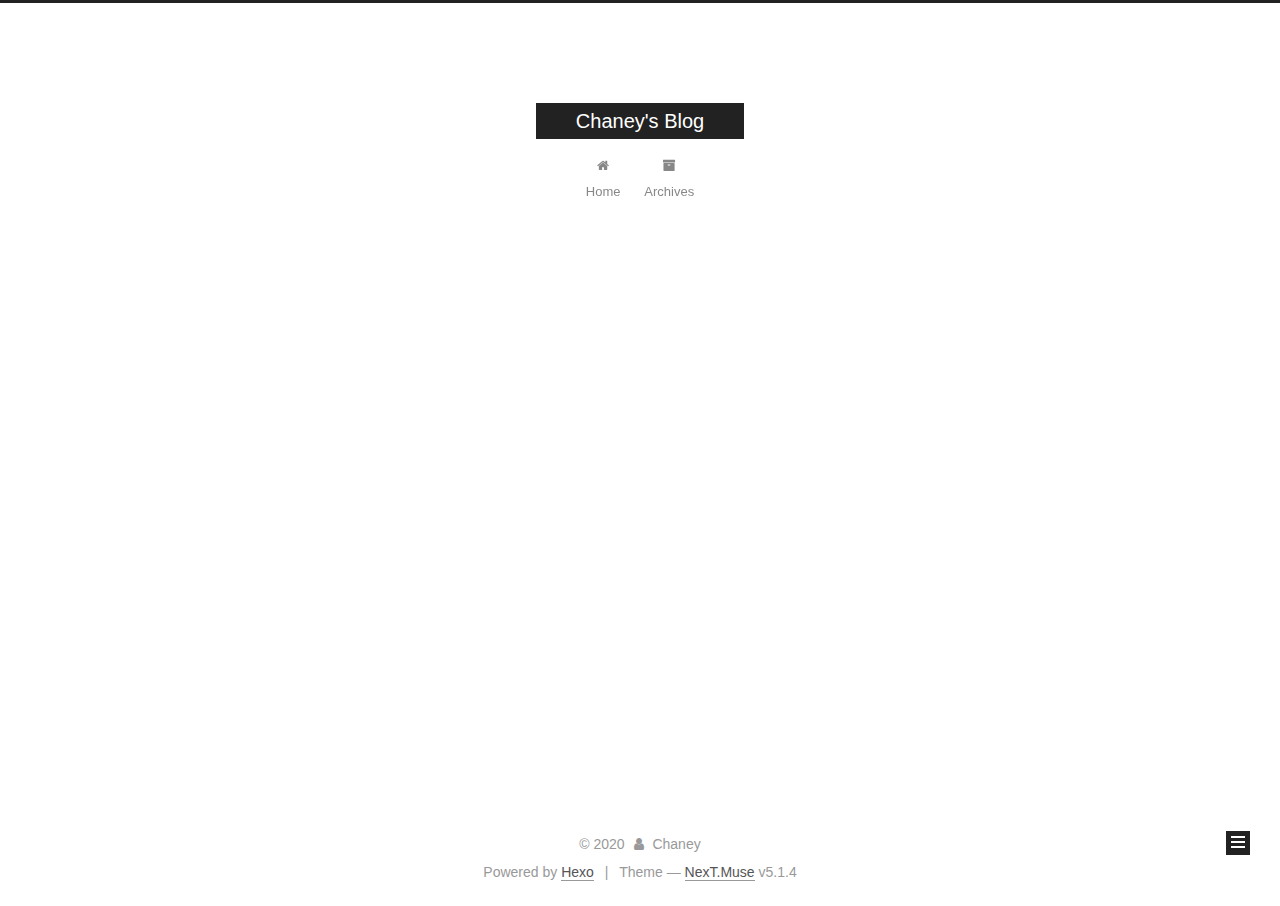
==== archives/index.html @ d35b9b06 "Site updated: 2020-07-19 20:24:40" ====
<!DOCTYPE html>



  


<html class="theme-next muse use-motion" lang="zh">
<head>
  <meta charset="UTF-8"/>
<meta http-equiv="X-UA-Compatible" content="IE=edge" />
<meta name="viewport" content="width=device-width, initial-scale=1, maximum-scale=1"/>
<meta name="theme-color" content="#222">









<meta http-equiv="Cache-Control" content="no-transform" />
<meta http-equiv="Cache-Control" content="no-siteapp" />
















  
  
  <link href="/lib/fancybox/source/jquery.fancybox.css?v=2.1.5" rel="stylesheet" type="text/css" />







<link href="/lib/font-awesome/css/font-awesome.min.css?v=4.6.2" rel="stylesheet" type="text/css" />

<link href="/css/main.css?v=5.1.4" rel="stylesheet" type="text/css" />


  <link rel="apple-touch-icon" sizes="180x180" href="/images/apple-touch-icon-next.png?v=5.1.4">


  <link rel="icon" type="image/png" sizes="32x32" href="/images/favicon-32x32-next.png?v=5.1.4">


  <link rel="icon" type="image/png" sizes="16x16" href="/images/favicon-16x16-next.png?v=5.1.4">


  <link rel="mask-icon" href="/images/logo.svg?v=5.1.4" color="#222">





  <meta name="keywords" content="Hexo, NexT" />










<meta name="description" content="个人博客，主要涉及到编程（PHP，Python，Linux等）">
<meta property="og:type" content="website">
<meta property="og:title" content="Chaney&#39;s Blog">
<meta property="og:url" content="http://chaney1024.github.io/archives/index.html">
<meta property="og:site_name" content="Chaney&#39;s Blog">
<meta property="og:description" content="个人博客，主要涉及到编程（PHP，Python，Linux等）">
<meta property="og:locale" content="zh">
<meta property="article:author" content="Chaney">
<meta property="article:tag" content="个人博客">
<meta name="twitter:card" content="summary">



<script type="text/javascript" id="hexo.configurations">
  var NexT = window.NexT || {};
  var CONFIG = {
    root: '/',
    scheme: 'Muse',
    version: '5.1.4',
    sidebar: {"position":"left","display":"post","offset":12,"b2t":false,"scrollpercent":false,"onmobile":false},
    fancybox: true,
    tabs: true,
    motion: {"enable":true,"async":false,"transition":{"post_block":"fadeIn","post_header":"slideDownIn","post_body":"slideDownIn","coll_header":"slideLeftIn","sidebar":"slideUpIn"}},
    duoshuo: {
      userId: '0',
      author: 'Author'
    },
    algolia: {
      applicationID: '',
      apiKey: '',
      indexName: '',
      hits: {"per_page":10},
      labels: {"input_placeholder":"Search for Posts","hits_empty":"We didn't find any results for the search: ${query}","hits_stats":"${hits} results found in ${time} ms"}
    }
  };
</script>



  <link rel="canonical" href="http://chaney1024.github.io/archives/"/>





  <title>Archive | Chaney's Blog</title>
  








<meta name="generator" content="Hexo 4.2.1"></head>

<body itemscope itemtype="http://schema.org/WebPage" lang="zh">

  
  
    
  

  <div class="container sidebar-position-left page-archive">
    <div class="headband"></div>

    <header id="header" class="header" itemscope itemtype="http://schema.org/WPHeader">
      <div class="header-inner"><div class="site-brand-wrapper">
  <div class="site-meta ">
    

    <div class="custom-logo-site-title">
      <a href="/"  class="brand" rel="start">
        <span class="logo-line-before"><i></i></span>
        <span class="site-title">Chaney's Blog</span>
        <span class="logo-line-after"><i></i></span>
      </a>
    </div>
      
        <p class="site-subtitle"></p>
      
  </div>

  <div class="site-nav-toggle">
    <button>
      <span class="btn-bar"></span>
      <span class="btn-bar"></span>
      <span class="btn-bar"></span>
    </button>
  </div>
</div>

<nav class="site-nav">
  

  
    <ul id="menu" class="menu">
      
        
        <li class="menu-item menu-item-home">
          <a href="/%20" rel="section">
            
              <i class="menu-item-icon fa fa-fw fa-home"></i> <br />
            
            Home
          </a>
        </li>
      
        
        <li class="menu-item menu-item-archives">
          <a href="/archives/%20" rel="section">
            
              <i class="menu-item-icon fa fa-fw fa-archive"></i> <br />
            
            Archives
          </a>
        </li>
      

      
    </ul>
  

  
</nav>



 </div>
    </header>

    <main id="main" class="main">
      <div class="main-inner">
        <div class="content-wrap">
          <div id="content" class="content">
            

  
  
  
  <div class="post-block archive">
    <div id="posts" class="posts-collapse">
      <span class="archive-move-on"></span>

      <span class="archive-page-counter">
        
        
        
          
        
        Um..! 2 posts in total. Keep on posting.
      </span>

      

        
        
        

        
          
          <div class="collection-title">
            <h1 class="archive-year" id="archive-year-2020">2020</h1>
          </div>
        
        

        

  <article class="post post-type-normal" itemscope itemtype="http://schema.org/Article">
    <header class="post-header">

      <h2 class="post-title">
        
            <a class="post-title-link" href="/2020/07/19/hello-world/" itemprop="url">
              
                <span itemprop="name">Hello World</span>
              
            </a>
        
      </h2>

      <div class="post-meta">
        <time class="post-time" itemprop="dateCreated"
              datetime="2020-07-19T20:08:34+08:00"
              content="2020-07-19" >
          07-19
        </time>
      </div>

    </header>
  </article>



      

        
        
        

        
          
          <div class="collection-title">
            <h1 class="archive-year" id="archive-year-2019">2019</h1>
          </div>
        
        

        

  <article class="post post-type-normal" itemscope itemtype="http://schema.org/Article">
    <header class="post-header">

      <h2 class="post-title">
        
            <a class="post-title-link" href="/2019/06/12/618%E5%8F%A0%E7%8C%AB%E7%8C%AB%E8%84%9A%E6%9C%AC/" itemprop="url">
              
                <span itemprop="name">618叠猫猫脚本</span>
              
            </a>
        
      </h2>

      <div class="post-meta">
        <time class="post-time" itemprop="dateCreated"
              datetime="2019-06-12T20:19:34+08:00"
              content="2019-06-12" >
          06-12
        </time>
      </div>

    </header>
  </article>



      

    </div>
  </div>
  
  
  

  



          </div>
          


          

        </div>
        
          
  
  <div class="sidebar-toggle">
    <div class="sidebar-toggle-line-wrap">
      <span class="sidebar-toggle-line sidebar-toggle-line-first"></span>
      <span class="sidebar-toggle-line sidebar-toggle-line-middle"></span>
      <span class="sidebar-toggle-line sidebar-toggle-line-last"></span>
    </div>
  </div>

  <aside id="sidebar" class="sidebar">
    
    <div class="sidebar-inner">

      

      

      <section class="site-overview-wrap sidebar-panel sidebar-panel-active">
        <div class="site-overview">
          <div class="site-author motion-element" itemprop="author" itemscope itemtype="http://schema.org/Person">
            
              <p class="site-author-name" itemprop="name">Chaney</p>
              <p class="site-description motion-element" itemprop="description">个人博客，主要涉及到编程（PHP，Python，Linux等）</p>
          </div>

          <nav class="site-state motion-element">

            
              <div class="site-state-item site-state-posts">
              
                <a href="/archives/%20%7C%7C%20archive">
              
                  <span class="site-state-item-count">2</span>
                  <span class="site-state-item-name">posts</span>
                </a>
              </div>
            

            

            

          </nav>

          

          

          
          

          
          

          

        </div>
      </section>

      

      

    </div>
  </aside>


        
      </div>
    </main>

    <footer id="footer" class="footer">
      <div class="footer-inner">
        <div class="copyright">&copy; <span itemprop="copyrightYear">2020</span>
  <span class="with-love">
    <i class="fa fa-user"></i>
  </span>
  <span class="author" itemprop="copyrightHolder">Chaney</span>

  
</div>


  <div class="powered-by">Powered by <a class="theme-link" target="_blank" href="https://hexo.io">Hexo</a></div>



  <span class="post-meta-divider">|</span>



  <div class="theme-info">Theme &mdash; <a class="theme-link" target="_blank" href="https://github.com/iissnan/hexo-theme-next">NexT.Muse</a> v5.1.4</div>




        







        
      </div>
    </footer>

    
      <div class="back-to-top">
        <i class="fa fa-arrow-up"></i>
        
      </div>
    

    

  </div>

  

<script type="text/javascript">
  if (Object.prototype.toString.call(window.Promise) !== '[object Function]') {
    window.Promise = null;
  }
</script>









  












  
  
    <script type="text/javascript" src="/lib/jquery/index.js?v=2.1.3"></script>
  

  
  
    <script type="text/javascript" src="/lib/fastclick/lib/fastclick.min.js?v=1.0.6"></script>
  

  
  
    <script type="text/javascript" src="/lib/jquery_lazyload/jquery.lazyload.js?v=1.9.7"></script>
  

  
  
    <script type="text/javascript" src="/lib/velocity/velocity.min.js?v=1.2.1"></script>
  

  
  
    <script type="text/javascript" src="/lib/velocity/velocity.ui.min.js?v=1.2.1"></script>
  

  
  
    <script type="text/javascript" src="/lib/fancybox/source/jquery.fancybox.pack.js?v=2.1.5"></script>
  


  


  <script type="text/javascript" src="/js/src/utils.js?v=5.1.4"></script>

  <script type="text/javascript" src="/js/src/motion.js?v=5.1.4"></script>



  
  

  

  


  <script type="text/javascript" src="/js/src/bootstrap.js?v=5.1.4"></script>



  


  




	





  





  












  





  

  

  

  
  

  

  

  

</body>
</html>
---- css/main.css ----
/* normalize.css v3.0.2 | MIT License | git.io/normalize */
html {
  font-family: sans-serif; /* 1 */
  -ms-text-size-adjust: 100%; /* 2 */
  -webkit-text-size-adjust: 100%; /* 2 */
}
body {
  margin: 0;
}
article,
aside,
details,
figcaption,
figure,
footer,
header,
hgroup,
main,
menu,
nav,
section,
summary {
  display: block;
}
audio,
canvas,
progress,
video {
  display: inline-block; /* 1 */
  vertical-align: baseline; /* 2 */
}
audio:not([controls]) {
  display: none;
  height: 0;
}
[hidden],
template {
  display: none;
}
a {
  background-color: transparent;
}
a:active,
a:hover {
  outline: 0;
}
abbr[title] {
  border-bottom: 1px dotted;
}
b,
strong {
  font-weight: bold;
}
dfn {
  font-style: italic;
}
h1 {
  font-size: 2em;
  margin: 0.67em 0;
}
mark {
  background: #ff0;
  color: #000;
}
small {
  font-size: 80%;
}
sub,
sup {
  font-size: 75%;
  line-height: 0;
  position: relative;
  vertical-align: baseline;
}
sup {
  top: -0.5em;
}
sub {
  bottom: -0.25em;
}
img {
  border: 0;
}
svg:not(:root) {
  overflow: hidden;
}
figure {
  margin: 1em 40px;
}
hr {
  -moz-box-sizing: content-box;
  box-sizing: content-box;
  height: 0;
}
pre {
  overflow: auto;
}
code,
kbd,
pre,
samp {
  font-family: monospace, monospace;
  font-size: 1em;
}
button,
input,
optgroup,
select,
textarea {
  color: inherit; /* 1 */
  font: inherit; /* 2 */
  margin: 0; /* 3 */
}
button {
  overflow: visible;
}
button,
select {
  text-transform: none;
}
button,
html input[type="button"],
input[type="reset"],
input[type="submit"] {
  -webkit-appearance: button; /* 2 */
  cursor: pointer; /* 3 */
}
button[disabled],
html input[disabled] {
  cursor: default;
}
button::-moz-focus-inner,
input::-moz-focus-inner {
  border: 0;
  padding: 0;
}
input {
  line-height: normal;
}
input[type="checkbox"],
input[type="radio"] {
  box-sizing: border-box; /* 1 */
  padding: 0; /* 2 */
}
input[type="number"]::-webkit-inner-spin-button,
input[type="number"]::-webkit-outer-spin-button {
  height: auto;
}
input[type="search"] {
  -webkit-appearance: textfield; /* 1 */
  -moz-box-sizing: content-box;
  -webkit-box-sizing: content-box; /* 2 */
  box-sizing: content-box;
}
input[type="search"]::-webkit-search-cancel-button,
input[type="search"]::-webkit-search-decoration {
  -webkit-appearance: none;
}
fieldset {
  border: 1px solid #c0c0c0;
  margin: 0 2px;
  padding: 0.35em 0.625em 0.75em;
}
legend {
  border: 0; /* 1 */
  padding: 0; /* 2 */
}
textarea {
  overflow: auto;
}
optgroup {
  font-weight: bold;
}
table {
  border-collapse: collapse;
  border-spacing: 0;
}
td,
th {
  padding: 0;
}
::selection {
  background: #262a30;
  color: #fff;
}
body {
  position: relative;
  font-family: 'Lato', "PingFang SC", "Microsoft YaHei", sans-serif;
  font-size: 14px;
  line-height: 2;
  color: #555;
  background: #fff;
}
@media (max-width: 767px) {
  body {
    padding-right: 0 !important;
  }
}
@media (min-width: 768px) and (max-width: 991px) {
  body {
    padding-right: 0 !important;
  }
}
@media (min-width: 1600px) {
  body {
    font-size: 16px;
  }
}
h1,
h2,
h3,
h4,
h5,
h6 {
  margin: 0;
  padding: 0;
  font-weight: bold;
  line-height: 1.5;
  font-family: 'Lato', "PingFang SC", "Microsoft YaHei", sans-serif;
}
h2,
h3,
h4,
h5,
h6 {
  margin: 20px 0 15px;
}
h1 {
  font-size: 22px;
}
@media (max-width: 767px) {
  h1 {
    font-size: 18px;
  }
}
h2 {
  font-size: 20px;
}
@media (max-width: 767px) {
  h2 {
    font-size: 16px;
  }
}
h3 {
  font-size: 18px;
}
@media (max-width: 767px) {
  h3 {
    font-size: 14px;
  }
}
h4 {
  font-size: 16px;
}
@media (max-width: 767px) {
  h4 {
    font-size: 12px;
  }
}
h5 {
  font-size: 14px;
}
@media (max-width: 767px) {
  h5 {
    font-size: 10px;
  }
}
h6 {
  font-size: 12px;
}
@media (max-width: 767px) {
  h6 {
    font-size: 8px;
  }
}
p {
  margin: 0 0 20px 0;
}
a {
  color: #555;
  text-decoration: none;
  outline: none;
  border-bottom: 1px solid #999;
  word-wrap: break-word;
}
a:hover {
  color: #222;
  border-bottom-color: #222;
}
blockquote {
  margin: 0;
  padding: 0;
}
img {
  display: block;
  margin: auto;
  max-width: 100%;
  height: auto;
}
hr {
  margin: 40px 0;
  height: 3px;
  border: none;
  background-color: #ddd;
  background-image: repeating-linear-gradient(-45deg, #fff, #fff 4px, transparent 4px, transparent 8px);
}
blockquote {
  padding: 0 15px;
  color: #666;
  border-left: 4px solid #ddd;
}
blockquote cite::before {
  content: "-";
  padding: 0 5px;
}
dt {
  font-weight: 700;
}
dd {
  margin: 0;
  padding: 0;
}
kbd {
  border: 1px solid #ccc;
  border-radius: 0.2em;
  box-shadow: 0.1em 0.1em 0.2em rgba(0,0,0,0.1);
  background-color: #f9f9f9;
  font-family: inherit;
  background-image: -webkit-linear-gradient(top, #eee, #fff, #eee);
  padding: 0.1em 0.3em;
  white-space: nowrap;
}
.text-left {
  text-align: left;
}
.text-center {
  text-align: center;
}
.text-right {
  text-align: right;
}
.text-justify {
  text-align: justify;
}
.text-nowrap {
  white-space: nowrap;
}
.text-lowercase {
  text-transform: lowercase;
}
.text-uppercase {
  text-transform: uppercase;
}
.text-capitalize {
  text-transform: capitalize;
}
.center-block {
  display: block;
  margin-left: auto;
  margin-right: auto;
}
.clearfix:before,
.clearfix:after {
  content: " ";
  display: table;
}
.clearfix:after {
  clear: both;
}
.pullquote {
  width: 45%;
}
.pullquote.left {
  float: left;
  margin-left: 5px;
  margin-right: 10px;
}
.pullquote.right {
  float: right;
  margin-left: 10px;
  margin-right: 5px;
}
.affix.affix.affix {
  position: fixed;
}
.translation {
  margin-top: -20px;
  font-size: 14px;
  color: #999;
}
.scrollbar-measure {
  width: 100px;
  height: 100px;
  overflow: scroll;
  position: absolute;
  top: -9999px;
}
.use-motion .motion-element {
  opacity: 0;
}
table {
  margin: 20px 0;
  width: 100%;
  border-collapse: collapse;
  border-spacing: 0;
  border: 1px solid #ddd;
  font-size: 14px;
  table-layout: fixed;
  word-wrap: break-all;
}
table>tbody>tr:nth-of-type(odd) {
  background-color: #f9f9f9;
}
table>tbody>tr:hover {
  background-color: #f5f5f5;
}
caption,
th,
td {
  padding: 8px;
  text-align: left;
  vertical-align: middle;
  font-weight: normal;
}
th,
td {
  border-bottom: 3px solid #ddd;
  border-right: 1px solid #eee;
}
th {
  padding-bottom: 10px;
  font-weight: 700;
}
td {
  border-bottom-width: 1px;
}
html,
body {
  height: 100%;
}
.container {
  position: relative;
  min-height: 100%;
}
.header-inner {
  margin: 0 auto;
  padding: 100px 0 70px;
  width: 700px;
}
@media (min-width: 1600px) {
  .container .header-inner {
    width: 900px;
  }
}
.main {
  padding-bottom: 150px;
}
.main-inner {
  margin: 0 auto;
  width: 700px;
}
@media (min-width: 1600px) {
  .container .main-inner {
    width: 900px;
  }
}
.footer {
  position: absolute;
  left: 0;
  bottom: 0;
  width: 100%;
  min-height: 50px;
}
.footer-inner {
  box-sizing: border-box;
  margin: 20px auto;
  width: 700px;
}
@media (min-width: 1600px) {
  .container .footer-inner {
    width: 900px;
  }
}
pre,
.highlight {
  overflow: auto;
  margin: 20px 0;
  padding: 0;
  font-size: 13px;
  color: #4d4d4c;
  background: #f7f7f7;
  line-height: 1.6;
}
pre,
code {
  font-family: consolas, Menlo, "PingFang SC", "Microsoft YaHei", monospace;
}
code {
  padding: 2px 4px;
  word-wrap: break-word;
  color: #555;
  background: #eee;
  border-radius: 3px;
  font-size: 13px;
}
pre {
  padding: 10px;
}
pre code {
  padding: 0;
  color: #4d4d4c;
  background: none;
  text-shadow: none;
}
.highlight {
  border-radius: 1px;
}
.highlight pre {
  border: none;
  margin: 0;
  padding: 10px 0;
}
.highlight table {
  margin: 0;
  width: auto;
  border: none;
}
.highlight td {
  border: none;
  padding: 0;
}
.highlight figcaption {
  font-size: 1em;
  color: #4d4d4c;
  line-height: 1em;
  margin-bottom: 1em;
}
.highlight figcaption:before,
.highlight figcaption:after {
  content: " ";
  display: table;
}
.highlight figcaption:after {
  clear: both;
}
.highlight figcaption a {
  float: right;
  color: #4d4d4c;
}
.highlight figcaption a:hover {
  border-bottom-color: #4d4d4c;
}
.highlight .gutter pre {
  padding-left: 10px;
  padding-right: 10px;
  color: #869194;
  text-align: right;
  background-color: #eff2f3;
}
.highlight .code pre {
  width: 100%;
  padding-left: 10px;
  padding-right: 10px;
  background-color: #f7f7f7;
}
.highlight .line {
  height: 20px;
}
.gutter {
  -webkit-user-select: none;
  -moz-user-select: none;
  -ms-user-select: none;
  user-select: none;
}
.gist table {
  width: auto;
}
.gist table td {
  border: none;
}
pre .deletion {
  background: #fdd;
}
pre .addition {
  background: #dfd;
}
pre .meta {
  color: #8959a8;
}
pre .comment {
  color: #8e908c;
}
pre .variable,
pre .attribute,
pre .tag,
pre .regexp,
pre .ruby .constant,
pre .xml .tag .title,
pre .xml .pi,
pre .xml .doctype,
pre .html .doctype,
pre .css .id,
pre .css .class,
pre .css .pseudo {
  color: #c82829;
}
pre .number,
pre .preprocessor,
pre .built_in,
pre .literal,
pre .params,
pre .constant,
pre .command {
  color: #f5871f;
}
pre .ruby .class .title,
pre .css .rules .attribute,
pre .string,
pre .value,
pre .inheritance,
pre .header,
pre .ruby .symbol,
pre .xml .cdata,
pre .special,
pre .number,
pre .formula {
  color: #718c00;
}
pre .title,
pre .css .hexcolor {
  color: #3e999f;
}
pre .function,
pre .python .decorator,
pre .python .title,
pre .ruby .function .title,
pre .ruby .title .keyword,
pre .perl .sub,
pre .javascript .title,
pre .coffeescript .title {
  color: #4271ae;
}
pre .keyword,
pre .javascript .function {
  color: #8959a8;
}
.full-image.full-image.full-image.full-image {
  border: none;
  max-width: 100%;
  width: auto;
  margin: 20px auto 25px;
}
@media (min-width: 992px) {
  .full-image.full-image.full-image.full-image {
    max-width: none;
    width: 110%;
    margin: 25px -5%;
  }
}
.blockquote-center,
.page-home .post-type-quote blockquote,
.page-post-detail .post-type-quote blockquote {
  position: relative;
  margin: 40px 0;
  padding: 0;
  border-left: none;
  text-align: center;
}
.blockquote-center::before,
.page-home .post-type-quote blockquote::before,
.page-post-detail .post-type-quote blockquote::before,
.blockquote-center::after,
.page-home .post-type-quote blockquote::after,
.page-post-detail .post-type-quote blockquote::after {
  position: absolute;
  content: ' ';
  display: block;
  width: 100%;
  height: 24px;
  opacity: 0.2;
  background-repeat: no-repeat;
  background-position: 0 -6px;
  background-size: 22px 22px;
}
.blockquote-center::before,
.page-home .post-type-quote blockquote::before,
.page-post-detail .post-type-quote blockquote::before {
  top: -20px;
  background-image: url("../images/quote-l.svg");
  border-top: 1px solid #ccc;
}
.blockquote-center::after,
.page-home .post-type-quote blockquote::after,
.page-post-detail .post-type-quote blockquote::after {
  bottom: -20px;
  background-image: url("../images/quote-r.svg");
  border-bottom: 1px solid #ccc;
  background-position: 100% 8px;
}
.blockquote-center p,
.page-home .post-type-quote blockquote p,
.page-post-detail .post-type-quote blockquote p,
.blockquote-center div,
.page-home .post-type-quote blockquote div,
.page-post-detail .post-type-quote blockquote div {
  text-align: center;
}
.post .post-body .group-picture img {
  box-sizing: border-box;
  padding: 0 3px;
  border: none;
}
.post .group-picture-row {
  overflow: hidden;
  margin-top: 6px;
}
.post .group-picture-row:first-child {
  margin-top: 0;
}
.post .group-picture-column {
  float: left;
}
.page-post-detail .post-body .group-picture-column {
  float: none;
  margin-top: 10px;
  width: auto !important;
}
.page-post-detail .post-body .group-picture-column img {
  margin: 0 auto;
}
.page-archive .group-picture-container {
  overflow: hidden;
}
.page-archive .group-picture-row {
  float: left;
}
.page-archive .group-picture-row:first-child {
  margin-top: 6px;
}
.page-archive .group-picture-column {
  max-width: 150px;
  max-height: 150px;
}
.post-body .note {
  position: relative;
  padding: 15px;
  margin-bottom: 20px;
  border: 1px solid #eee;
  border-left-width: 5px;
  border-radius: 3px;
}
.post-body .note h2,
.post-body .note h3,
.post-body .note h4,
.post-body .note h5,
.post-body .note h6 {
  margin-top: 0;
  margin-bottom: 0;
  border-bottom: initial;
  padding-top: 0 !important;
}
.post-body .note p:first-child,
.post-body .note ul:first-child,
.post-body .note ol:first-child,
.post-body .note table:first-child,
.post-body .note pre:first-child,
.post-body .note blockquote:first-child {
  margin-top: 0;
}
.post-body .note p:last-child,
.post-body .note ul:last-child,
.post-body .note ol:last-child,
.post-body .note table:last-child,
.post-body .note pre:last-child,
.post-body .note blockquote:last-child {
  margin-bottom: 0;
}
.post-body .note.default {
  border-left-color: #777;
}
.post-body .note.default h2,
.post-body .note.default h3,
.post-body .note.default h4,
.post-body .note.default h5,
.post-body .note.default h6 {
  color: #777;
}
.post-body .note.primary {
  border-left-color: #6f42c1;
}
.post-body .note.primary h2,
.post-body .note.primary h3,
.post-body .note.primary h4,
.post-body .note.primary h5,
.post-body .note.primary h6 {
  color: #6f42c1;
}
.post-body .note.info {
  border-left-color: #428bca;
}
.post-body .note.info h2,
.post-body .note.info h3,
.post-body .note.info h4,
.post-body .note.info h5,
.post-body .note.info h6 {
  color: #428bca;
}
.post-body .note.success {
  border-left-color: #5cb85c;
}
.post-body .note.success h2,
.post-body .note.success h3,
.post-body .note.success h4,
.post-body .note.success h5,
.post-body .note.success h6 {
  color: #5cb85c;
}
.post-body .note.warning {
  border-left-color: #f0ad4e;
}
.post-body .note.warning h2,
.post-body .note.warning h3,
.post-body .note.warning h4,
.post-body .note.warning h5,
.post-body .note.warning h6 {
  color: #f0ad4e;
}
.post-body .note.danger {
  border-left-color: #d9534f;
}
.post-body .note.danger h2,
.post-body .note.danger h3,
.post-body .note.danger h4,
.post-body .note.danger h5,
.post-body .note.danger h6 {
  color: #d9534f;
}
.post-body .label {
  display: inline;
  padding: 0 2px;
  white-space: nowrap;
}
.post-body .label.default {
  background-color: #f0f0f0;
}
.post-body .label.primary {
  background-color: #efe6f7;
}
.post-body .label.info {
  background-color: #e5f2f8;
}
.post-body .label.success {
  background-color: #e7f4e9;
}
.post-body .label.warning {
  background-color: #fcf6e1;
}
.post-body .label.danger {
  background-color: #fae8eb;
}
.post-body .tabs {
  position: relative;
  display: block;
  margin-bottom: 20px;
  padding-top: 10px;
}
.post-body .tabs ul.nav-tabs {
  margin: 0;
  padding: 0;
  display: flex;
  margin-bottom: -1px;
}
@media (max-width: 413px) {
  .post-body .tabs ul.nav-tabs {
    display: block;
    margin-bottom: 5px;
  }
}
.post-body .tabs ul.nav-tabs li.tab {
  list-style-type: none !important;
  margin: 0 0.25em 0 0;
  border-top: 3px solid transparent;
  border-left: 1px solid transparent;
  border-right: 1px solid transparent;
}
@media (max-width: 413px) {
  .post-body .tabs ul.nav-tabs li.tab {
    margin: initial;
    border-top: 1px solid transparent;
    border-left: 3px solid transparent;
    border-right: 1px solid transparent;
    border-bottom: 1px solid transparent;
  }
}
.post-body .tabs ul.nav-tabs li.tab a {
  outline: 0;
  border-bottom: initial;
  display: block;
  line-height: 1.8em;
  padding: 0.25em 0.75em;
  transition-duration: 0.2s;
  transition-timing-function: ease-out;
  transition-delay: 0s;
}
.post-body .tabs ul.nav-tabs li.tab a i {
  width: 1.285714285714286em;
}
.post-body .tabs ul.nav-tabs li.tab.active {
  border-top: 3px solid #fc6423;
  border-left: 1px solid #ddd;
  border-right: 1px solid #ddd;
  background-color: #fff;
}
@media (max-width: 413px) {
  .post-body .tabs ul.nav-tabs li.tab.active {
    border-top: 1px solid #ddd;
    border-left: 3px solid #fc6423;
    border-right: 1px solid #ddd;
    border-bottom: 1px solid #ddd;
  }
}
.post-body .tabs ul.nav-tabs li.tab.active a {
  cursor: default;
  color: #555;
}
.post-body .tabs .tab-content {
  background-color: #fff;
}
.post-body .tabs .tab-content .tab-pane {
  border: 1px solid #ddd;
  padding: 20px 20px 0 20px;
}
.post-body .tabs .tab-content .tab-pane:not(.active) {
  display: none !important;
}
.post-body .tabs .tab-content .tab-pane.active {
  display: block !important;
}
.btn {
  display: inline-block;
  padding: 0 20px;
  font-size: 14px;
  color: #fff;
  background: #222;
  border: 2px solid #222;
  text-decoration: none;
  border-radius: 0;
  transition-property: background-color;
  transition-duration: 0.2s;
  transition-timing-function: ease-in-out;
  transition-delay: 0s;
  line-height: 2;
}
.btn:hover {
  border-color: #222;
  color: #222;
  background: #fff;
}
.btn +.btn {
  margin: 0 0 8px 8px;
}
.btn .fa-fw {
  width: 1.285714285714286em;
  text-align: left;
}
.btn-bar {
  display: block;
  width: 22px;
  height: 2px;
  background: #555;
  border-radius: 1px;
}
.btn-bar+.btn-bar {
  margin-top: 4px;
}
.pagination {
  margin: 120px 0 40px;
  text-align: center;
  border-top: 1px solid #eee;
}
.page-number-basic,
.pagination .prev,
.pagination .next,
.pagination .page-number,
.pagination .space {
  display: inline-block;
  position: relative;
  top: -1px;
  margin: 0 10px;
  padding: 0 11px;
}
@media (max-width: 767px) {
  .page-number-basic,
  .pagination .prev,
  .pagination .next,
  .pagination .page-number,
  .pagination .space {
    margin: 0 5px;
  }
}
.pagination .prev,
.pagination .next,
.pagination .page-number {
  border-bottom: 0;
  border-top: 1px solid #eee;
  transition-property: border-color;
  transition-duration: 0.2s;
  transition-timing-function: ease-in-out;
  transition-delay: 0s;
}
.pagination .prev:hover,
.pagination .next:hover,
.pagination .page-number:hover {
  border-top-color: #222;
}
.pagination .space {
  padding: 0;
  margin: 0;
}
.pagination .prev {
  margin-left: 0;
}
.pagination .next {
  margin-right: 0;
}
.pagination .page-number.current {
  color: #fff;
  background: #ccc;
  border-top-color: #ccc;
}
@media (max-width: 767px) {
  .pagination {
    border-top: none;
  }
  .pagination .prev,
  .pagination .next,
  .pagination .page-number {
    margin-bottom: 10px;
    border-top: 0;
    border-bottom: 1px solid #eee;
    padding: 0 10px;
  }
  .pagination .prev:hover,
  .pagination .next:hover,
  .pagination .page-number:hover {
    border-bottom-color: #222;
  }
}
.comments {
  margin: 60px 20px 0;
}
.tag-cloud {
  text-align: center;
}
.tag-cloud a {
  display: inline-block;
  margin: 10px;
}
.back-to-top {
  box-sizing: border-box;
  position: fixed;
  bottom: -100px;
  right: 30px;
  z-index: 1050;
  padding: 0 6px;
  width: 24px;
  background: #222;
  font-size: 12px;
  opacity: 1;
  color: #fff;
  cursor: pointer;
  text-align: center;
  -webkit-transform: translateZ(0);
  transition-property: bottom;
  transition-duration: 0.2s;
  transition-timing-function: ease-in-out;
  transition-delay: 0s;
}
@media (min-width: 768px) and (max-width: 991px) {
  .back-to-top {
    display: none !important;
  }
}
@media (max-width: 767px) {
  .back-to-top {
    display: none !important;
  }
}
.back-to-top.back-to-top-on {
  bottom: 19px;
}
.header {
  background: transparent;
}
.header-inner {
  position: relative;
}
.headband {
  height: 3px;
  background: #222;
}
.site-meta {
  margin: 0;
  text-align: center;
}
@media (max-width: 767px) {
  .site-meta {
    text-align: center;
  }
}
.brand {
  position: relative;
  display: inline-block;
  padding: 0 40px;
  color: #fff;
  background: #222;
  border-bottom: none;
}
.brand:hover {
  color: #fff;
}
.logo {
  display: inline-block;
  margin-right: 5px;
  line-height: 36px;
  vertical-align: top;
}
.site-title {
  display: inline-block;
  vertical-align: top;
  line-height: 36px;
  font-size: 20px;
  font-weight: normal;
  font-family: 'Lato', "PingFang SC", "Microsoft YaHei", sans-serif;
}
.site-subtitle {
  margin-top: 10px;
  font-size: 13px;
  color: #999;
}
.use-motion .brand {
  opacity: 0;
}
.use-motion .logo,
.use-motion .site-title,
.use-motion .site-subtitle {
  opacity: 0;
  position: relative;
  top: -10px;
}
.site-nav-toggle {
  display: none;
  position: absolute;
  top: 10px;
  left: 10px;
}
@media (max-width: 767px) {
  .site-nav-toggle {
    display: block;
  }
}
.site-nav-toggle button {
  margin-top: 2px;
  padding: 9px 10px;
  background: transparent;
  border: none;
}
@media (max-width: 767px) {
  .site-nav {
    display: none;
    margin: 0 -10px;
    padding: 0 10px;
    clear: both;
    border-top: 1px solid #ddd;
  }
}
@media (min-width: 768px) and (max-width: 991px) {
  .site-nav {
    display: block !important;
  }
}
@media (min-width: 992px) {
  .site-nav {
    display: block !important;
  }
}
.menu {
  margin-top: 20px;
  padding-left: 0;
  text-align: center;
}
.menu .menu-item {
  display: inline-block;
  margin: 0 10px;
  list-style: none;
}
@media screen and (max-width: 767px) {
  .menu .menu-item {
    margin-top: 10px;
  }
}
.menu .menu-item a {
  display: block;
  font-size: 13px;
  line-height: inherit;
  border-bottom: 1px solid transparent;
  transition-property: border-color;
  transition-duration: 0.2s;
  transition-timing-function: ease-in-out;
  transition-delay: 0s;
}
.menu .menu-item a:hover {
  border-bottom-color: #222;
}
.menu .menu-item .fa {
  margin-right: 5px;
}
.use-motion .menu-item {
  opacity: 0;
}
.post-body {
  font-family: 'Lato', "PingFang SC", "Microsoft YaHei", sans-serif;
}
@media (max-width: 767px) {
  .post-body {
    word-break: break-word;
  }
}
.post-body .fancybox img {
  display: block !important;
  margin: 0 auto;
  cursor: pointer;
  cursor: zoom-in;
  cursor: -webkit-zoom-in;
}
.post-body .image-caption,
.post-body .figure .caption {
  margin: -20px auto 15px;
  text-align: center;
  font-size: 14px;
  color: #999;
  font-weight: bold;
  line-height: 1;
}
.post-sticky-flag {
  display: inline-block;
  font-size: 16px;
  -ms-transform: rotate(30deg);
  -webkit-transform: rotate(30deg);
  -moz-transform: rotate(30deg);
  -ms-transform: rotate(30deg);
  -o-transform: rotate(30deg);
  transform: rotate(30deg);
}
.use-motion .post-block,
.use-motion .pagination,
.use-motion .comments {
  opacity: 0;
}
.use-motion .post-header {
  opacity: 0;
}
.use-motion .post-body {
  opacity: 0;
}
.use-motion .collection-title {
  opacity: 0;
}
.posts-expand {
  padding-top: 40px;
}
@media (max-width: 767px) {
  .posts-expand {
    margin: 0 20px;
  }
  .post-body pre .gutter pre {
    padding-right: 10px;
  }
  .post-body .highlight {
    margin-left: 0px;
    margin-right: 0px;
    padding: 0;
  }
  .post-body .highlight .gutter pre {
    padding-right: 10px;
  }
}
@media (min-width: 992px) {
  .posts-expand .post-body {
    text-align: justify;
  }
}
.posts-expand .post-body h2,
.posts-expand .post-body h3,
.posts-expand .post-body h4,
.posts-expand .post-body h5,
.posts-expand .post-body h6 {
  padding-top: 10px;
}
.posts-expand .post-body h2 .header-anchor,
.posts-expand .post-body h3 .header-anchor,
.posts-expand .post-body h4 .header-anchor,
.posts-expand .post-body h5 .header-anchor,
.posts-expand .post-body h6 .header-anchor {
  float: right;
  margin-left: 10px;
  color: #ccc;
  border-bottom-style: none;
  visibility: hidden;
}
.posts-expand .post-body h2 .header-anchor:hover,
.posts-expand .post-body h3 .header-anchor:hover,
.posts-expand .post-body h4 .header-anchor:hover,
.posts-expand .post-body h5 .header-anchor:hover,
.posts-expand .post-body h6 .header-anchor:hover {
  color: inherit;
}
.posts-expand .post-body h2:hover .header-anchor,
.posts-expand .post-body h3:hover .header-anchor,
.posts-expand .post-body h4:hover .header-anchor,
.posts-expand .post-body h5:hover .header-anchor,
.posts-expand .post-body h6:hover .header-anchor {
  visibility: visible;
}
.posts-expand .post-body ul li {
  list-style: circle;
}
.posts-expand .post-body img {
  box-sizing: border-box;
  margin: auto;
  padding: 3px;
  border: 1px solid #ddd;
}
.posts-expand .post-body .fancybox img {
  margin: 0 auto 25px;
}
@media (max-width: 767px) {
  .posts-collapse {
    margin: 0 20px;
  }
  .posts-collapse .post-title,
  .posts-collapse .post-meta {
    display: block;
    width: auto;
    text-align: left;
  }
}
.posts-collapse {
  position: relative;
  z-index: 1010;
  margin-left: 55px;
}
.posts-collapse::after {
  content: " ";
  position: absolute;
  top: 20px;
  left: 0;
  margin-left: -2px;
  width: 4px;
  height: 100%;
  background: #f5f5f5;
  z-index: -1;
}
@media (max-width: 767px) {
  .posts-collapse {
    margin: 0 20px;
  }
}
.posts-collapse .collection-title {
  position: relative;
  margin: 60px 0;
}
.posts-collapse .collection-title h1,
.posts-collapse .collection-title h2 {
  margin-left: 20px;
}
.posts-collapse .collection-title small {
  color: #bbb;
  margin-left: 5px;
}
.posts-collapse .collection-title::before {
  content: " ";
  position: absolute;
  left: 0;
  top: 50%;
  margin-left: -4px;
  margin-top: -4px;
  width: 8px;
  height: 8px;
  background: #bbb;
  border-radius: 50%;
}
.posts-collapse .post {
  margin: 30px 0;
}
.posts-collapse .post-header {
  position: relative;
  transition-duration: 0.2s;
  transition-timing-function: ease-in-out;
  transition-delay: 0s;
  transition-property: border;
  border-bottom: 1px dashed #ccc;
}
.posts-collapse .post-header::before {
  content: " ";
  position: absolute;
  left: 0;
  top: 12px;
  width: 6px;
  height: 6px;
  margin-left: -4px;
  background: #bbb;
  border-radius: 50%;
  border: 1px solid #fff;
  transition-duration: 0.2s;
  transition-timing-function: ease-in-out;
  transition-delay: 0s;
  transition-property: background;
}
.posts-collapse .post-header:hover {
  border-bottom-color: #666;
}
.posts-collapse .post-header:hover::before {
  background: #222;
}
.posts-collapse .post-meta {
  position: absolute;
  font-size: 12px;
  left: 20px;
  top: 5px;
}
.posts-collapse .post-comments-count {
  display: none;
}
.posts-collapse .post-title {
  margin-left: 60px;
  font-size: 16px;
  font-weight: normal;
  line-height: inherit;
}
.posts-collapse .post-title::after {
  margin-left: 3px;
  opacity: 0.6;
}
.posts-collapse .post-title a {
  color: #666;
  border-bottom: none;
}
.page-home .post-type-quote .post-header,
.page-post-detail .post-type-quote .post-header,
.page-home .post-type-quote .post-tags,
.page-post-detail .post-type-quote .post-tags {
  display: none;
}
.posts-expand .post-title {
  text-align: center;
  word-break: break-word;
  font-weight: 400;
}
.posts-expand .post-title-link {
  display: inline-block;
  position: relative;
  color: #555;
  border-bottom: none;
  line-height: 1.2;
  vertical-align: top;
}
.posts-expand .post-title-link::before {
  content: "";
  position: absolute;
  width: 100%;
  height: 2px;
  bottom: 0;
  left: 0;
  background-color: #000;
  visibility: hidden;
  -webkit-transform: scaleX(0);
  -moz-transform: scaleX(0);
  -ms-transform: scaleX(0);
  -o-transform: scaleX(0);
  transform: scaleX(0);
  transition-duration: 0.2s;
  transition-timing-function: ease-in-out;
  transition-delay: 0s;
}
.posts-expand .post-title-link:hover::before {
  visibility: visible;
  -webkit-transform: scaleX(1);
  -moz-transform: scaleX(1);
  -ms-transform: scaleX(1);
  -o-transform: scaleX(1);
  transform: scaleX(1);
}
.posts-expand .post-title-link .fa {
  font-size: 16px;
}
.posts-expand .post-meta {
  margin: 3px 0 60px 0;
  color: #999;
  font-family: 'Lato', "PingFang SC", "Microsoft YaHei", sans-serif;
  font-size: 12px;
  text-align: center;
}
.posts-expand .post-meta .post-category-list {
  display: inline-block;
  margin: 0;
  padding: 3px;
}
.posts-expand .post-meta .post-category-list-link {
  color: #999;
}
.posts-expand .post-meta .post-description {
  font-size: 14px;
  margin-top: 2px;
}
.post-meta-divider {
  margin: 0 0.5em;
}
.post-meta-item-icon {
  margin-right: 3px;
}
@media (min-width: 768px) and (max-width: 991px) {
  .post-meta-item-icon {
    display: inline-block;
  }
}
@media (max-width: 767px) {
  .post-meta-item-icon {
    display: inline-block;
  }
}
@media (min-width: 768px) and (max-width: 991px) {
  .post-meta-item-text {
    display: none;
  }
}
@media (max-width: 767px) {
  .post-meta-item-text {
    display: none;
  }
}
@media (max-width: 767px) {
  .posts-expand .post-comments-count {
    display: none;
  }
}
.post-button {
  margin-top: 40px;
}
.posts-expand .post-tags {
  margin-top: 40px;
  text-align: center;
}
.posts-expand .post-tags a {
  display: inline-block;
  margin-right: 10px;
  font-size: 13px;
}
.post-nav {
  display: table;
  margin-top: 15px;
  width: 100%;
  border-top: 1px solid #eee;
}
.post-nav-divider {
  display: table-cell;
  width: 10%;
}
.post-nav-item {
  display: table-cell;
  padding: 10px 0 0 0;
  width: 45%;
  vertical-align: top;
}
.post-nav-item a {
  position: relative;
  display: block;
  line-height: 25px;
  font-size: 14px;
  color: #555;
  border-bottom: none;
}
.post-nav-item a:hover {
  color: #222;
  border-bottom: none;
}
.post-nav-item a:active {
  top: 2px;
}
.post-nav-item .fa {
  position: absolute;
  top: 8px;
  left: 0;
  font-size: 12px;
}
.post-nav-next a {
  padding-left: 15px;
}
.post-nav-prev {
  text-align: right;
}
.post-nav-prev a {
  padding-right: 15px;
}
.post-nav-prev .fa {
  right: 0;
  left: auto;
}
.posts-expand .post-eof {
  display: block;
  margin: 80px auto 60px;
  width: 8%;
  height: 1px;
  background: #ccc;
  text-align: center;
}
.post:last-child .post-eof.post-eof.post-eof {
  display: none;
}
.post-gallery {
  display: table;
  table-layout: fixed;
  width: 100%;
  border-collapse: separate;
}
.post-gallery-row {
  display: table-row;
}
.post-gallery .post-gallery-img {
  display: table-cell;
  text-align: center;
  vertical-align: middle;
  border: none;
}
.post-gallery .post-gallery-img img {
  max-width: 100%;
  max-height: 100%;
  border: none;
}
.fancybox-close,
.fancybox-close:hover {
  border: none;
}
.rtl.post-body p,
.rtl.post-body a,
.rtl.post-body h1,
.rtl.post-body h2,
.rtl.post-body h3,
.rtl.post-body h4,
.rtl.post-body h5,
.rtl.post-body h6,
.rtl.post-body li,
.rtl.post-body ul,
.rtl.post-body ol {
  direction: rtl;
  font-family: UKIJ Ekran;
}
.rtl.post-title {
  font-family: UKIJ Ekran;
}
.sidebar {
  position: fixed;
  right: 0;
  top: 0;
  bottom: 0;
  width: 0;
  z-index: 1040;
  box-shadow: inset 0 2px 6px #000;
  background: #222;
  -webkit-transform: translateZ(0);
}
.sidebar a {
  color: #999;
  border-bottom-color: #555;
}
.sidebar a:hover {
  color: #eee;
}
@media (min-width: 768px) and (max-width: 991px) {
  .sidebar {
    display: none !important;
  }
}
@media (max-width: 767px) {
  .sidebar {
    display: none !important;
  }
}
.sidebar-inner {
  position: relative;
  padding: 20px 10px;
  color: #999;
  text-align: center;
}
.site-overview-wrap {
  overflow: hidden;
}
.site-overview {
  overflow-y: auto;
  overflow-x: hidden;
}
.sidebar-toggle {
  position: fixed;
  right: 30px;
  bottom: 45px;
  width: 14px;
  height: 14px;
  padding: 5px;
  background: #222;
  line-height: 0;
  z-index: 1050;
  cursor: pointer;
  -webkit-transform: translateZ(0);
}
@media (min-width: 768px) and (max-width: 991px) {
  .sidebar-toggle {
    display: none !important;
  }
}
@media (max-width: 767px) {
  .sidebar-toggle {
    display: none !important;
  }
}
.sidebar-toggle-line {
  position: relative;
  display: inline-block;
  vertical-align: top;
  height: 2px;
  width: 100%;
  background: #fff;
  margin-top: 3px;
}
.sidebar-toggle-line:first-child {
  margin-top: 0;
}
.site-author-image {
  display: block;
  margin: 0 auto;
  padding: 2px;
  max-width: 96px;
  height: auto;
  border: 2px solid #333;
}
.site-author-name {
  margin: 5px 0 0;
  text-align: center;
  color: #f5f5f5;
  font-weight: normal;
}
.site-description {
  margin-top: 5px;
  text-align: center;
  font-size: 14px;
  color: #999;
}
.site-state {
  overflow: hidden;
  line-height: 1.4;
  white-space: nowrap;
  text-align: center;
}
.site-state-item {
  display: inline-block;
  padding: 0 15px;
  border-left: 1px solid #333;
}
.site-state-item:first-child {
  border-left: none;
}
.site-state-item a {
  border-bottom: none;
}
.site-state-item-count {
  display: block;
  text-align: center;
  color: inherit;
  font-weight: 600;
  font-size: 18px;
}
.site-state-item-name {
  font-size: 13px;
  color: inherit;
}
.feed-link {
  margin-top: 20px;
}
.feed-link a {
  display: inline-block;
  padding: 0 15px;
  color: #fc6423;
  border: 1px solid #fc6423;
  border-radius: 4px;
}
.feed-link a i {
  color: #fc6423;
  font-size: 14px;
}
.feed-link a:hover {
  color: #fff;
  background: #fc6423;
}
.feed-link a:hover i {
  color: #fff;
}
.links-of-author {
  margin-top: 20px;
}
.links-of-author a {
  display: inline-block;
  vertical-align: middle;
  margin-right: 10px;
  margin-bottom: 10px;
  border-bottom-color: #555;
  font-size: 13px;
}
.links-of-author a:before {
  display: inline-block;
  vertical-align: middle;
  margin-right: 3px;
  content: " ";
  width: 4px;
  height: 4px;
  border-radius: 50%;
  background: #7cc73c;
}
.links-of-blogroll {
  font-size: 13px;
}
.links-of-blogroll-title {
  margin-top: 20px;
  font-size: 14px;
  font-weight: 600;
}
.links-of-blogroll-list {
  margin: 0;
  padding: 0;
  list-style: none;
}
.links-of-blogroll-item {
  padding: 2px 10px;
}
.links-of-blogroll-item a {
  max-width: 280px;
  box-sizing: border-box;
  display: inline-block;
  overflow: hidden;
  white-space: nowrap;
  text-overflow: ellipsis;
}
.sidebar-nav {
  margin: 0 0 20px;
  padding-left: 0;
}
.sidebar-nav li {
  display: inline-block;
  cursor: pointer;
  border-bottom: 1px solid transparent;
  font-size: 14px;
  color: #555;
}
.sidebar-nav li:hover {
  color: #f5f5f5;
}
.page-post-detail .sidebar-nav-toc {
  padding: 0 5px;
}
.page-post-detail .sidebar-nav-overview {
  margin-left: 10px;
}
.sidebar-nav .sidebar-nav-active {
  color: #87daff;
  border-bottom-color: #87daff;
}
.sidebar-nav .sidebar-nav-active:hover {
  color: #87daff;
}
.sidebar-panel {
  display: none;
}
.sidebar-panel-active {
  display: block;
}
.post-toc-empty {
  font-size: 14px;
  color: #666;
}
.post-toc-wrap {
  overflow: hidden;
}
.post-toc {
  overflow: auto;
}
.post-toc ol {
  margin: 0;
  padding: 0 2px 5px 10px;
  text-align: left;
  list-style: none;
  font-size: 14px;
}
.post-toc ol > ol {
  padding-left: 0;
}
.post-toc ol a {
  transition-duration: 0.2s;
  transition-timing-function: ease-in-out;
  transition-delay: 0s;
  transition-property: all;
  color: #999;
  border-bottom-color: #555;
}
.post-toc ol a:hover {
  color: #ccc;
  border-bottom-color: #ccc;
}
.post-toc .nav-item {
  overflow: hidden;
  text-overflow: ellipsis;
  text-align: justify;
  white-space: nowrap;
  line-height: 1.8;
}
.post-toc .nav .nav-child {
  display: none;
}
.post-toc .nav .active > .nav-child {
  display: block;
}
.post-toc .nav .active-current > .nav-child {
  display: block;
}
.post-toc .nav .active-current > .nav-child > .nav-item {
  display: block;
}
.post-toc .nav .active > a {
  color: #87daff;
  border-bottom-color: #87daff;
}
.post-toc .nav .active-current > a {
  color: #87daff;
}
.post-toc .nav .active-current > a:hover {
  color: #87daff;
}
.footer {
  font-size: 14px;
  color: #999;
}
.footer img {
  border: none;
}
.footer-inner {
  text-align: center;
}
.with-love {
  display: inline-block;
  margin: 0 5px;
}
.powered-by,
.theme-info {
  display: inline-block;
}
.cc-license {
  margin-top: 10px;
  text-align: center;
}
.cc-license .cc-opacity {
  opacity: 0.7;
  border-bottom: none;
}
.cc-license .cc-opacity:hover {
  opacity: 0.9;
}
.cc-license img {
  display: inline-block;
}
.theme-next #ds-thread #ds-reset {
  color: #555;
}
.theme-next #ds-thread #ds-reset .ds-replybox {
  margin-bottom: 30px;
}
.theme-next #ds-thread #ds-reset .ds-replybox .ds-avatar,
.theme-next #ds-reset .ds-avatar img {
  box-shadow: none;
}
.theme-next #ds-thread #ds-reset .ds-textarea-wrapper {
  border-color: #c7d4e1;
  background: none;
  border-top-right-radius: 3px;
  border-top-left-radius: 3px;
}
.theme-next #ds-thread #ds-reset .ds-textarea-wrapper textarea {
  height: 60px;
}
.theme-next #ds-reset .ds-rounded-top {
  border-radius: 0;
}
.theme-next #ds-thread #ds-reset .ds-post-toolbar {
  box-sizing: border-box;
  border: 1px solid #c7d4e1;
  background: #f6f8fa;
}
.theme-next #ds-thread #ds-reset .ds-post-options {
  height: 40px;
  border: none;
  background: none;
}
.theme-next #ds-thread #ds-reset .ds-toolbar-buttons {
  top: 11px;
}
.theme-next #ds-thread #ds-reset .ds-sync {
  top: 5px;
}
.theme-next #ds-thread #ds-reset .ds-post-button {
  top: 4px;
  right: 5px;
  width: 90px;
  height: 30px;
  border: 1px solid #c5ced7;
  border-radius: 3px;
  background-image: linear-gradient(#fbfbfc, #f5f7f9);
  color: #60676d;
}
.theme-next #ds-thread #ds-reset .ds-post-button:hover {
  background-position: 0 -30px;
  color: #60676d;
}
.theme-next #ds-thread #ds-reset .ds-comments-info {
  padding: 10px 0;
}
.theme-next #ds-thread #ds-reset .ds-sort {
  display: none;
}
.theme-next #ds-thread #ds-reset li.ds-tab a.ds-current {
  border: none;
  background: #f6f8fa;
  color: #60676d;
}
.theme-next #ds-thread #ds-reset li.ds-tab a.ds-current:hover {
  background-color: #e9f0f7;
  color: #60676d;
}
.theme-next #ds-thread #ds-reset li.ds-tab a {
  border-radius: 2px;
  padding: 5px;
}
.theme-next #ds-thread #ds-reset .ds-login-buttons p {
  color: #999;
  line-height: 36px;
}
.theme-next #ds-thread #ds-reset .ds-login-buttons .ds-service-list li {
  height: 28px;
}
.theme-next #ds-thread #ds-reset .ds-service-list a {
  background: none;
  padding: 5px;
  border: 1px solid;
  border-radius: 3px;
  text-align: center;
}
.theme-next #ds-thread #ds-reset .ds-service-list a:hover {
  color: #fff;
  background: #666;
}
.theme-next #ds-thread #ds-reset .ds-service-list .ds-weibo {
  color: #fc9b00;
  border-color: #fc9b00;
}
.theme-next #ds-thread #ds-reset .ds-service-list .ds-weibo:hover {
  background: #fc9b00;
}
.theme-next #ds-thread #ds-reset .ds-service-list .ds-qq {
  color: #60a3ec;
  border-color: #60a3ec;
}
.theme-next #ds-thread #ds-reset .ds-service-list .ds-qq:hover {
  background: #60a3ec;
}
.theme-next #ds-thread #ds-reset .ds-service-list .ds-renren {
  color: #2e7ac4;
  border-color: #2e7ac4;
}
.theme-next #ds-thread #ds-reset .ds-service-list .ds-renren:hover {
  background: #2e7ac4;
}
.theme-next #ds-thread #ds-reset .ds-service-list .ds-douban {
  color: #37994c;
  border-color: #37994c;
}
.theme-next #ds-thread #ds-reset .ds-service-list .ds-douban:hover {
  background: #37994c;
}
.theme-next #ds-thread #ds-reset .ds-service-list .ds-kaixin {
  color: #fef20d;
  border-color: #fef20d;
}
.theme-next #ds-thread #ds-reset .ds-service-list .ds-kaixin:hover {
  background: #fef20d;
}
.theme-next #ds-thread #ds-reset .ds-service-list .ds-netease {
  color: #f00;
  border-color: #f00;
}
.theme-next #ds-thread #ds-reset .ds-service-list .ds-netease:hover {
  background: #f00;
}
.theme-next #ds-thread #ds-reset .ds-service-list .ds-sohu {
  color: #ffcb05;
  border-color: #ffcb05;
}
.theme-next #ds-thread #ds-reset .ds-service-list .ds-sohu:hover {
  background: #ffcb05;
}
.theme-next #ds-thread #ds-reset .ds-service-list .ds-baidu {
  color: #2831e0;
  border-color: #2831e0;
}
.theme-next #ds-thread #ds-reset .ds-service-list .ds-baidu:hover {
  background: #2831e0;
}
.theme-next #ds-thread #ds-reset .ds-service-list .ds-google {
  color: #166bec;
  border-color: #166bec;
}
.theme-next #ds-thread #ds-reset .ds-service-list .ds-google:hover {
  background: #166bec;
}
.theme-next #ds-thread #ds-reset .ds-service-list .ds-weixin {
  color: #00ce0d;
  border-color: #00ce0d;
}
.theme-next #ds-thread #ds-reset .ds-service-list .ds-weixin:hover {
  background: #00ce0d;
}
.theme-next #ds-thread #ds-reset .ds-service-list .ds-more-services {
  border: none;
}
.theme-next #ds-thread #ds-reset .ds-service-list .ds-more-services:hover {
  background: none;
}
.theme-next #ds-reset .duoshuo-ua-admin {
  display: inline-block;
  color: #f00;
}
.theme-next #ds-reset .duoshuo-ua-platform,
.theme-next #ds-reset .duoshuo-ua-browser {
  color: #ccc;
}
.theme-next #ds-reset .duoshuo-ua-platform .fa,
.theme-next #ds-reset .duoshuo-ua-browser .fa {
  display: inline-block;
  margin-right: 3px;
}
.theme-next #ds-reset .duoshuo-ua-separator {
  display: inline-block;
  margin-left: 5px;
}
.theme-next .this_ua {
  background-color: #ccc !important;
  border-radius: 4px;
  padding: 0 5px !important;
  margin: 1px 1px !important;
  border: 1px solid #bbb !important;
  color: #fff;
  display: inline-block !important;
}
.theme-next .this_ua.admin {
  background-color: #d9534f !important;
  border-color: #d9534f !important;
}
.theme-next .this_ua.platform.iOS,
.theme-next .this_ua.platform.Mac,
.theme-next .this_ua.platform.Windows {
  background-color: #39b3d7 !important;
  border-color: #46b8da !important;
}
.theme-next .this_ua.platform.Linux {
  background-color: #3a3a3a !important;
  border-color: #1f1f1f !important;
}
.theme-next .this_ua.platform.Android {
  background-color: #00c47d !important;
  border-color: #01b171 !important;
}
.theme-next .this_ua.browser.Mobile,
.theme-next .this_ua.browser.Chrome {
  background-color: #5cb85c !important;
  border-color: #4cae4c !important;
}
.theme-next .this_ua.browser.Firefox {
  background-color: #f0ad4e !important;
  border-color: #eea236 !important;
}
.theme-next .this_ua.browser.Maxthon,
.theme-next .this_ua.browser.IE {
  background-color: #428bca !important;
  border-color: #357ebd !important;
}
.theme-next .this_ua.browser.baidu,
.theme-next .this_ua.browser.UCBrowser,
.theme-next .this_ua.browser.Opera {
  background-color: #d9534f !important;
  border-color: #d43f3a !important;
}
.theme-next .this_ua.browser.Android,
.theme-next .this_ua.browser.QQBrowser {
  background-color: #78ace9 !important;
  border-color: #4cae4c !important;
}
.post-spread {
  margin-top: 20px;
  text-align: center;
}
.jiathis_style {
  display: inline-block;
}
.jiathis_style a {
  border: none;
}
.fa {
  font-family: FontAwesome !important;
}
.post-spread {
  margin-top: 20px;
  text-align: center;
}
.bdshare-slide-button-box a {
  border: none;
}
.bdsharebuttonbox {
  display: inline-block;
}
.bdsharebuttonbox a {
  border: none;
}
.local-search-pop-overlay {
  position: fixed;
  width: 100%;
  height: 100%;
  top: 0;
  left: 0;
  z-index: 2080;
  background-color: rgba(0,0,0,0.3);
}
.local-search-popup {
  display: none;
  position: fixed;
  top: 10%;
  left: 50%;
  margin-left: -350px;
  width: 700px;
  height: 80%;
  padding: 0;
  background: #fff;
  color: #333;
  z-index: 9999;
  border-radius: 5px;
}
@media (max-width: 767px) {
  .local-search-popup {
    padding: 0;
    top: 0;
    left: 0;
    margin: 0;
    width: 100%;
    height: 100%;
    border-radius: 0;
  }
}
.local-search-popup ul.search-result-list {
  padding: 0;
  margin: 0 5px;
}
.local-search-popup p.search-result {
  border-bottom: 1px dashed #ccc;
  padding: 5px 0;
}
.local-search-popup a.search-result-title {
  font-weight: bold;
  font-size: 16px;
}
.local-search-popup .search-keyword {
  border-bottom: 1px dashed #f00;
  font-weight: bold;
  color: #f00;
}
.local-search-popup .local-search-header {
  padding: 5px;
  height: 36px;
  background: #f5f5f5;
  border-top-left-radius: 5px;
  border-top-right-radius: 5px;
}
.local-search-popup #local-search-result {
  overflow: auto;
  position: relative;
  padding: 5px 25px;
  height: calc(100% - 55px);
}
.local-search-popup .local-search-input-wrapper {
  display: inline-block;
  width: calc(100% - 90px);
  height: 36px;
  line-height: 36px;
  padding: 0 5px;
}
.local-search-popup .local-search-input-wrapper input {
  padding: 8px 0;
  height: 20px;
  display: block;
  width: 100%;
  outline: none;
  border: none;
  background: transparent;
  vertical-align: middle;
}
.local-search-popup .search-icon,
.local-search-popup .popup-btn-close {
  display: inline-block;
  font-size: 18px;
  color: #999;
  height: 36px;
  width: 18px;
  padding-left: 10px;
  padding-right: 10px;
}
.local-search-popup .search-icon {
  float: left;
}
.local-search-popup .popup-btn-close {
  border-left: 1px solid #eee;
  float: right;
  cursor: pointer;
}
.local-search-popup #no-result {
  position: absolute;
  left: 50%;
  top: 50%;
  -webkit-transform: translate(-50%, -50%);
  -webkit-transform: translate(-50%, -50%);
  -moz-transform: translate(-50%, -50%);
  -ms-transform: translate(-50%, -50%);
  -o-transform: translate(-50%, -50%);
  transform: translate(-50%, -50%);
  color: #ccc;
}
.site-uv,
.site-pv,
.page-pv {
  display: inline-block;
}
.site-uv .busuanzi-value,
.site-pv .busuanzi-value,
.page-pv .busuanzi-value {
  margin: 0 5px;
}
.site-uv {
  margin-right: 10px;
}
.site-uv::after {
  content: "|";
  padding-left: 10px;
}
.page-archive .archive-page-counter {
  position: relative;
  top: 3px;
  left: 20px;
}
@media (max-width: 767px) {
  .page-archive .archive-page-counter {
    top: 5px;
  }
}
.page-archive .posts-collapse .archive-move-on {
  position: absolute;
  top: 11px;
  left: 0;
  margin-left: -6px;
  width: 10px;
  height: 10px;
  opacity: 0.5;
  background: #555;
  border: 1px solid #fff;
  border-radius: 50%;
}
.category-all-page .category-all-title {
  text-align: center;
}
.category-all-page .category-all {
  margin-top: 20px;
}
.category-all-page .category-list {
  margin: 0;
  padding: 0;
  list-style: none;
}
.category-all-page .category-list-item {
  margin: 5px 10px;
}
.category-all-page .category-list-count {
  color: #bbb;
}
.category-all-page .category-list-count:before {
  display: inline;
  content: " (";
}
.category-all-page .category-list-count:after {
  display: inline;
  content: ") ";
}
.category-all-page .category-list-child {
  padding-left: 10px;
}
#schedule ul#event-list {
  padding-left: 30px;
}
#schedule ul#event-list hr {
  margin: 20px 0 45px 0 !important;
  background: #222;
}
#schedule ul#event-list hr:after {
  display: inline-block;
  content: 'NOW';
  background: #222;
  color: #fff;
  font-weight: bold;
  text-align: right;
  padding: 0 5px;
}
#schedule ul#event-list li.event {
  margin: 20px 0px;
  background: #f9f9f9;
  padding-left: 10px;
  min-height: 40px;
}
#schedule ul#event-list li.event h2.event-summary {
  margin: 0;
  padding-bottom: 3px;
}
#schedule ul#event-list li.event h2.event-summary:before {
  display: inline-block;
  font-family: FontAwesome;
  font-size: 8px;
  content: '\f111';
  vertical-align: middle;
  margin-right: 25px;
  color: #bbb;
}
#schedule ul#event-list li.event span.event-relative-time {
  display: inline-block;
  font-size: 12px;
  font-weight: 400;
  padding-left: 12px;
  color: #bbb;
}
#schedule ul#event-list li.event span.event-details {
  display: block;
  color: #bbb;
  margin-left: 56px;
  padding-top: 3px;
  padding-bottom: 6px;
  text-indent: -24px;
  line-height: 18px;
}
#schedule ul#event-list li.event span.event-details:before {
  text-indent: 0;
  display: inline-block;
  width: 14px;
  font-family: FontAwesome;
  text-align: center;
  margin-right: 9px;
  color: #bbb;
}
#schedule ul#event-list li.event span.event-details.event-location:before {
  content: '\f041';
}
#schedule ul#event-list li.event span.event-details.event-duration:before {
  content: '\f017';
}
#schedule ul#event-list li.event-past {
  background: #fcfcfc;
}
#schedule ul#event-list li.event-past > * {
  opacity: 0.6;
}
#schedule ul#event-list li.event-past h2.event-summary {
  color: #bbb;
}
#schedule ul#event-list li.event-past h2.event-summary:before {
  color: #dfdfdf;
}
#schedule ul#event-list li.event-now {
  background: #222;
  color: #fff;
  padding: 15px 0 15px 10px;
}
#schedule ul#event-list li.event-now h2.event-summary:before {
  -webkit-transform: scale(1.2);
  -moz-transform: scale(1.2);
  -ms-transform: scale(1.2);
  -o-transform: scale(1.2);
  transform: scale(1.2);
  color: #fff;
  animation: dot-flash 1s alternate infinite ease-in-out;
}
#schedule ul#event-list li.event-now * {
  color: #fff !important;
}
@-moz-keyframes dot-flash {
  from {
    opacity: 1;
    -webkit-transform: scale(1.1);
    -moz-transform: scale(1.1);
    -ms-transform: scale(1.1);
    -o-transform: scale(1.1);
    transform: scale(1.1);
  }
  to {
    opacity: 0;
    -webkit-transform: scale(1);
    -moz-transform: scale(1);
    -ms-transform: scale(1);
    -o-transform: scale(1);
    transform: scale(1);
  }
}
@-webkit-keyframes dot-flash {
  from {
    opacity: 1;
    -webkit-transform: scale(1.1);
    -moz-transform: scale(1.1);
    -ms-transform: scale(1.1);
    -o-transform: scale(1.1);
    transform: scale(1.1);
  }
  to {
    opacity: 0;
    -webkit-transform: scale(1);
    -moz-transform: scale(1);
    -ms-transform: scale(1);
    -o-transform: scale(1);
    transform: scale(1);
  }
}
@-o-keyframes dot-flash {
  from {
    opacity: 1;
    -webkit-transform: scale(1.1);
    -moz-transform: scale(1.1);
    -ms-transform: scale(1.1);
    -o-transform: scale(1.1);
    transform: scale(1.1);
  }
  to {
    opacity: 0;
    -webkit-transform: scale(1);
    -moz-transform: scale(1);
    -ms-transform: scale(1);
    -o-transform: scale(1);
    transform: scale(1);
  }
}
@keyframes dot-flash {
  from {
    opacity: 1;
    -webkit-transform: scale(1.1);
    -moz-transform: scale(1.1);
    -ms-transform: scale(1.1);
    -o-transform: scale(1.1);
    transform: scale(1.1);
  }
  to {
    opacity: 0;
    -webkit-transform: scale(1);
    -moz-transform: scale(1);
    -ms-transform: scale(1);
    -o-transform: scale(1);
    transform: scale(1);
  }
}
.page-post-detail .sidebar-toggle-line {
  background: #87daff;
}
.page-post-detail .comments {
  overflow: hidden;
}
@media (max-width: 767px) {
  .header-inner,
  .container .main-inner,
  .footer-inner {
    width: auto;
  }
}
embed {
  display: block;
  margin: 0px auto 25px auto;
}
.custom-logo .site-meta-headline {
  text-align: center;
}
.custom-logo .brand {
  background: none;
}
.custom-logo .site-title {
  margin: 10px auto 0;
  font-size: 24px;
  color: #222;
}
.custom-logo .site-title a {
  border: none;
}
.custom-logo-image {
  margin: 0 auto;
  padding: 5px;
  max-width: 150px;
  background: #fff;
}
@media (max-width: 767px) {
  .site-nav {
    position: absolute;
    left: 0;
    top: 52px;
    margin: 0;
    width: 100%;
    padding: 0;
    background: #fff;
    border-bottom: 1px solid #ddd;
    z-index: 1030;
  }
}
@media (max-width: 767px) {
  .menu {
    text-align: left;
  }
}
@media (max-width: 767px) {
  .menu .menu-item {
    display: block;
    margin: 0 10px;
    vertical-align: top;
  }
}
@media (max-width: 767px) {
  .menu .menu-item br {
    display: none;
  }
}
@media (max-width: 767px) {
  .menu .menu-item a {
    padding: 5px 10px;
  }
}
.menu .menu-item .fa {
  margin-right: 0;
}
.site-search form {
  display: none;
}
.links-of-blogroll-inline .links-of-blogroll-item {
  display: inline-block;
}
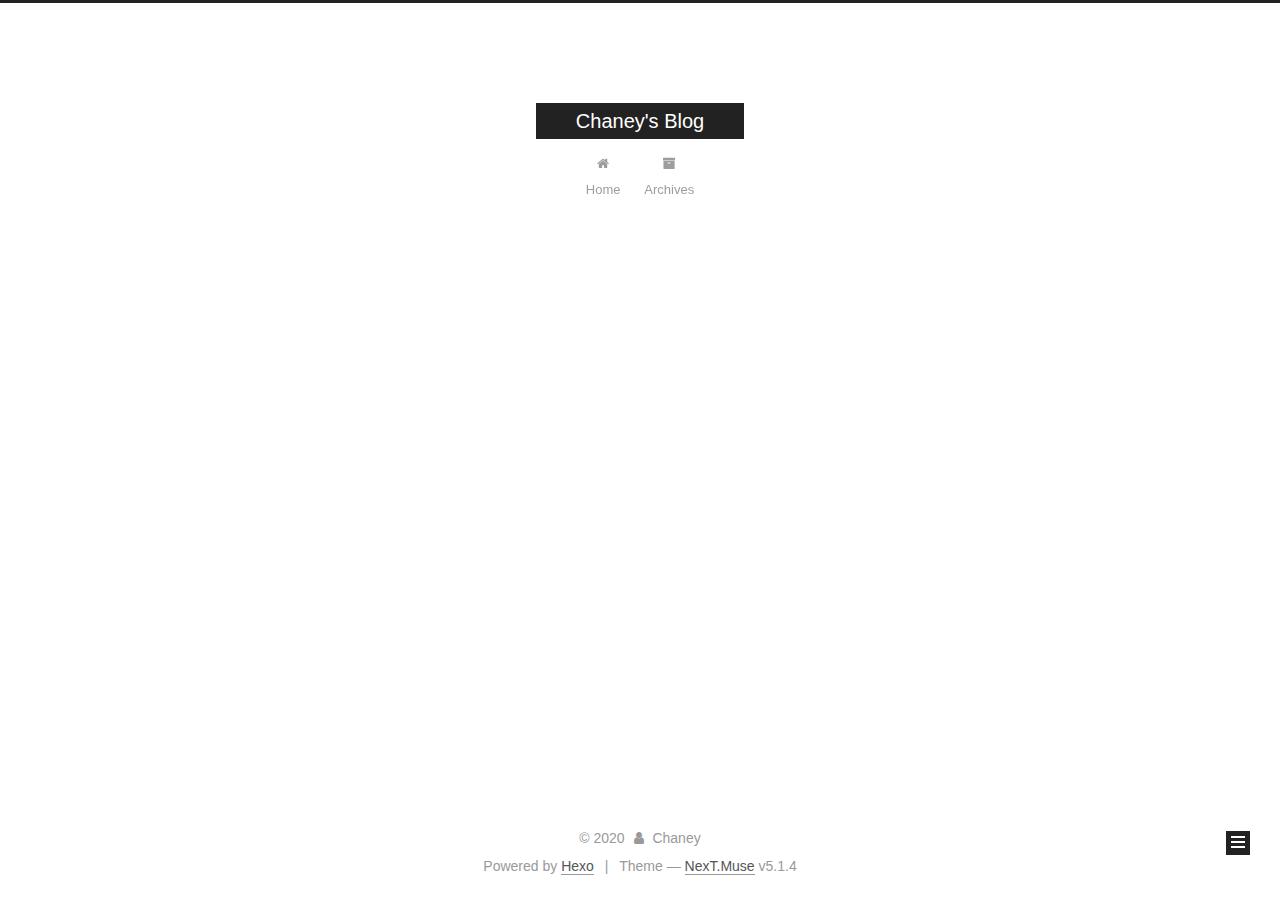
==== commit 5e5ad730: "Site updated: 2020-07-19 20:31:18" ====
--- a/archives/index.html
+++ b/archives/index.html
@@ -230,50 +230,8 @@
         
           
         
-        Um..! 2 posts in total. Keep on posting.
+        Um..! 1 post. Keep on posting.
       </span>
-
-      
-
-        
-        
-        
-
-        
-          
-          <div class="collection-title">
-            <h1 class="archive-year" id="archive-year-2020">2020</h1>
-          </div>
-        
-        
-
-        
-
-  <article class="post post-type-normal" itemscope itemtype="http://schema.org/Article">
-    <header class="post-header">
-
-      <h2 class="post-title">
-        
-            <a class="post-title-link" href="/2020/07/19/hello-world/" itemprop="url">
-              
-                <span itemprop="name">Hello World</span>
-              
-            </a>
-        
-      </h2>
-
-      <div class="post-meta">
-        <time class="post-time" itemprop="dateCreated"
-              datetime="2020-07-19T20:08:34+08:00"
-              content="2020-07-19" >
-          07-19
-        </time>
-      </div>
-
-    </header>
-  </article>
-
-
 
       
 
@@ -306,7 +264,7 @@
 
       <div class="post-meta">
         <time class="post-time" itemprop="dateCreated"
-              datetime="2019-06-12T20:19:34+08:00"
+              datetime="2019-06-12T20:30:45+08:00"
               content="2019-06-12" >
           06-12
         </time>
@@ -370,7 +328,7 @@
               
                 <a href="/archives/%20%7C%7C%20archive">
               
-                  <span class="site-state-item-count">2</span>
+                  <span class="site-state-item-count">1</span>
                   <span class="site-state-item-name">posts</span>
                 </a>
               </div>
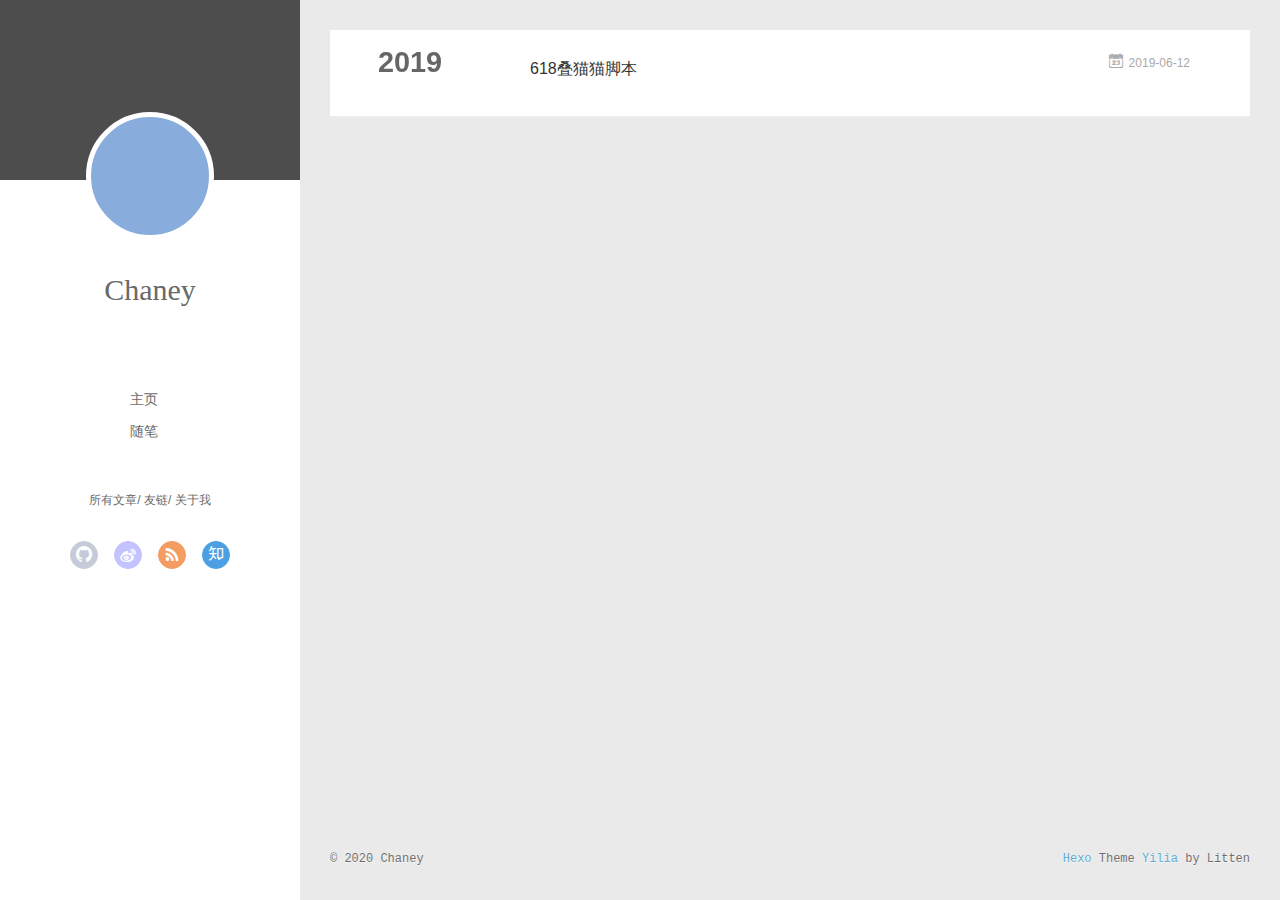
==== commit 11c53833: "Site updated: 2020-07-19 20:48:35" ====
--- a/archives/index.html
+++ b/archives/index.html
@@ -1,85 +1,14 @@
 <!DOCTYPE html>
-
-
-
-  
-
-
-<html class="theme-next muse use-motion" lang="zh">
+<html>
 <head>
-  <meta charset="UTF-8"/>
-<meta http-equiv="X-UA-Compatible" content="IE=edge" />
-<meta name="viewport" content="width=device-width, initial-scale=1, maximum-scale=1"/>
-<meta name="theme-color" content="#222">
-
-
-
-
-
-
-
-
-
-<meta http-equiv="Cache-Control" content="no-transform" />
-<meta http-equiv="Cache-Control" content="no-siteapp" />
-
-
-
-
-
-
-
-
-
-
-
-
-
-
-
-
-  
-  
-  <link href="/lib/fancybox/source/jquery.fancybox.css?v=2.1.5" rel="stylesheet" type="text/css" />
-
-
-
-
-
-
-
-<link href="/lib/font-awesome/css/font-awesome.min.css?v=4.6.2" rel="stylesheet" type="text/css" />
-
-<link href="/css/main.css?v=5.1.4" rel="stylesheet" type="text/css" />
-
-
-  <link rel="apple-touch-icon" sizes="180x180" href="/images/apple-touch-icon-next.png?v=5.1.4">
-
-
-  <link rel="icon" type="image/png" sizes="32x32" href="/images/favicon-32x32-next.png?v=5.1.4">
-
-
-  <link rel="icon" type="image/png" sizes="16x16" href="/images/favicon-16x16-next.png?v=5.1.4">
-
-
-  <link rel="mask-icon" href="/images/logo.svg?v=5.1.4" color="#222">
-
-
-
-
-
-  <meta name="keywords" content="Hexo, NexT" />
-
-
-
-
-
-
-
-
-
-
-<meta name="description" content="个人博客，主要涉及到编程（PHP，Python，Linux等）">
+  <meta charset="utf-8">
+  
+  <meta name="renderer" content="webkit">
+  <meta http-equiv="X-UA-Compatible" content="IE=edge" >
+  <link rel="dns-prefetch" href="http://chaney1024.github.io">
+  <title>Archives | Chaney&#39;s Blog</title>
+  <meta name="viewport" content="width=device-width, initial-scale=1, maximum-scale=1">
+  <meta name="description" content="个人博客，主要涉及到编程（PHP，Python，Linux等）">
 <meta property="og:type" content="website">
 <meta property="og:title" content="Chaney&#39;s Blog">
 <meta property="og:url" content="http://chaney1024.github.io/archives/index.html">
@@ -89,466 +18,429 @@
 <meta property="article:author" content="Chaney">
 <meta property="article:tag" content="个人博客">
 <meta name="twitter:card" content="summary">
-
-
-
-<script type="text/javascript" id="hexo.configurations">
-  var NexT = window.NexT || {};
-  var CONFIG = {
-    root: '/',
-    scheme: 'Muse',
-    version: '5.1.4',
-    sidebar: {"position":"left","display":"post","offset":12,"b2t":false,"scrollpercent":false,"onmobile":false},
-    fancybox: true,
-    tabs: true,
-    motion: {"enable":true,"async":false,"transition":{"post_block":"fadeIn","post_header":"slideDownIn","post_body":"slideDownIn","coll_header":"slideLeftIn","sidebar":"slideUpIn"}},
-    duoshuo: {
-      userId: '0',
-      author: 'Author'
-    },
-    algolia: {
-      applicationID: '',
-      apiKey: '',
-      indexName: '',
-      hits: {"per_page":10},
-      labels: {"input_placeholder":"Search for Posts","hits_empty":"We didn't find any results for the search: ${query}","hits_stats":"${hits} results found in ${time} ms"}
+  
+    <link rel="alternative" href="/atom.xml" title="Chaney&#39;s Blog" type="application/atom+xml">
+  
+  
+    <link rel="icon" href="/favicon.png">
+  
+  <link rel="stylesheet" type="text/css" href="/./main.0cf68a.css">
+  <style type="text/css">
+  
+    #container.show {
+      background: linear-gradient(200deg,#a0cfe4,#e8c37e);
     }
-  };
-</script>
-
-
-
-  <link rel="canonical" href="http://chaney1024.github.io/archives/"/>
-
-
-
-
-
-  <title>Archive | Chaney's Blog</title>
-  
-
-
-
-
-
-
-
+  </style>
+  
+
+  
 
 <meta name="generator" content="Hexo 4.2.1"></head>
 
-<body itemscope itemtype="http://schema.org/WebPage" lang="zh">
-
-  
-  
-    
-  
-
-  <div class="container sidebar-position-left page-archive">
-    <div class="headband"></div>
-
-    <header id="header" class="header" itemscope itemtype="http://schema.org/WPHeader">
-      <div class="header-inner"><div class="site-brand-wrapper">
-  <div class="site-meta ">
-    
-
-    <div class="custom-logo-site-title">
-      <a href="/"  class="brand" rel="start">
-        <span class="logo-line-before"><i></i></span>
-        <span class="site-title">Chaney's Blog</span>
-        <span class="logo-line-after"><i></i></span>
-      </a>
+<body>
+  <div id="container" q-class="show:isCtnShow">
+    <canvas id="anm-canvas" class="anm-canvas"></canvas>
+    <div class="left-col" q-class="show:isShow">
+      
+<div class="overlay" style="background: #4d4d4d"></div>
+<div class="intrude-less">
+	<header id="header" class="inner">
+		<a href="/" class="profilepic">
+			<img src="" class="js-avatar">
+		</a>
+		<hgroup>
+		  <h1 class="header-author"><a href="/">Chaney</a></h1>
+		</hgroup>
+		
+
+		<nav class="header-menu">
+			<ul>
+			
+				<li><a href="/">主页</a></li>
+	        
+				<li><a href="/tags/%E9%9A%8F%E7%AC%94/">随笔</a></li>
+	        
+			</ul>
+		</nav>
+		<nav class="header-smart-menu">
+    		
+    			
+    			<a q-on="click: openSlider(e, 'innerArchive')" href="javascript:void(0)">所有文章</a>
+    			
+            
+    			
+    			<a q-on="click: openSlider(e, 'friends')" href="javascript:void(0)">友链</a>
+    			
+            
+    			
+    			<a q-on="click: openSlider(e, 'aboutme')" href="javascript:void(0)">关于我</a>
+    			
+            
+		</nav>
+		<nav class="header-nav">
+			<div class="social">
+				
+					<a class="github" target="_blank" href="#" title="github"><i class="icon-github"></i></a>
+		        
+					<a class="weibo" target="_blank" href="#" title="weibo"><i class="icon-weibo"></i></a>
+		        
+					<a class="rss" target="_blank" href="#" title="rss"><i class="icon-rss"></i></a>
+		        
+					<a class="zhihu" target="_blank" href="#" title="zhihu"><i class="icon-zhihu"></i></a>
+		        
+			</div>
+		</nav>
+	</header>		
+</div>
+
     </div>
-      
-        <p class="site-subtitle"></p>
-      
+    <div class="mid-col" q-class="show:isShow,hide:isShow|isFalse">
+      
+<nav id="mobile-nav">
+  	<div class="overlay js-overlay" style="background: #4d4d4d"></div>
+	<div class="btnctn js-mobile-btnctn">
+  		<div class="slider-trigger list" q-on="click: openSlider(e)"><i class="icon icon-sort"></i></div>
+	</div>
+	<div class="intrude-less">
+		<header id="header" class="inner">
+			<div class="profilepic">
+				<img src="" class="js-avatar">
+			</div>
+			<hgroup>
+			  <h1 class="header-author js-header-author">Chaney</h1>
+			</hgroup>
+			
+			
+			
+				
+			
+				
+			
+			
+			
+			<nav class="header-nav">
+				<div class="social">
+					
+						<a class="github" target="_blank" href="#" title="github"><i class="icon-github"></i></a>
+			        
+						<a class="weibo" target="_blank" href="#" title="weibo"><i class="icon-weibo"></i></a>
+			        
+						<a class="rss" target="_blank" href="#" title="rss"><i class="icon-rss"></i></a>
+			        
+						<a class="zhihu" target="_blank" href="#" title="zhihu"><i class="icon-zhihu"></i></a>
+			        
+				</div>
+			</nav>
+
+			<nav class="header-menu js-header-menu">
+				<ul style="width: 50%">
+				
+				
+					<li style="width: 50%"><a href="/">主页</a></li>
+		        
+					<li style="width: 50%"><a href="/tags/%E9%9A%8F%E7%AC%94/">随笔</a></li>
+		        
+				</ul>
+			</nav>
+		</header>				
+	</div>
+	<div class="mobile-mask" style="display:none" q-show="isShow"></div>
+</nav>
+
+      <div id="wrapper" class="body-wrap">
+        <div class="menu-l">
+          <div class="canvas-wrap">
+            <canvas data-colors="#eaeaea" data-sectionHeight="100" data-contentId="js-content" id="myCanvas1" class="anm-canvas"></canvas>
+          </div>
+          <div id="js-content" class="content-ll">
+            
+  
+  
+    
+    
+      
+      
+      <section class="archives-wrap">
+        <div class="archive-year-wrap">
+          <a href="/archives/2019" class="archive-year">2019</a>
+        </div>
+        <div class="archives">
+    
+    <article class="archive-article archive-type-article">
+  <div class="archive-article-inner">
+    <header class="archive-article-header">
+      	<div class="article-meta">
+	      	<a href="/2019/06/12/618%E5%8F%A0%E7%8C%AB%E7%8C%AB%E8%84%9A%E6%9C%AC/" class="archive-article-date">
+  	<time datetime="2019-06-12T12:30:45.000Z" itemprop="datePublished"><i class="icon-calendar icon"></i>2019-06-12</time>
+</a>
+        </div>
+    	 
+  
+    <h1 itemprop="name">
+      <a class="archive-article-title" href="/2019/06/12/618%E5%8F%A0%E7%8C%AB%E7%8C%AB%E8%84%9A%E6%9C%AC/">618叠猫猫脚本</a>
+    </h1>
+  
+
+        <div class="article-info info-on-right">
+          
+          
+
+        </div>
+        <div class="clearfix"></div>
+    </header>
   </div>
-
-  <div class="site-nav-toggle">
-    <button>
-      <span class="btn-bar"></span>
-      <span class="btn-bar"></span>
-      <span class="btn-bar"></span>
-    </button>
-  </div>
-</div>
-
-<nav class="site-nav">
-  
-
-  
-    <ul id="menu" class="menu">
-      
-        
-        <li class="menu-item menu-item-home">
-          <a href="/%20" rel="section">
-            
-              <i class="menu-item-icon fa fa-fw fa-home"></i> <br />
-            
-            Home
-          </a>
-        </li>
-      
-        
-        <li class="menu-item menu-item-archives">
-          <a href="/archives/%20" rel="section">
-            
-              <i class="menu-item-icon fa fa-fw fa-archive"></i> <br />
-            
-            Archives
-          </a>
-        </li>
-      
-
-      
-    </ul>
-  
-
-  
-</nav>
-
-
-
- </div>
-    </header>
-
-    <main id="main" class="main">
-      <div class="main-inner">
-        <div class="content-wrap">
-          <div id="content" class="content">
-            
-
-  
-  
-  
-  <div class="post-block archive">
-    <div id="posts" class="posts-collapse">
-      <span class="archive-move-on"></span>
-
-      <span class="archive-page-counter">
-        
-        
-        
-          
-        
-        Um..! 1 post. Keep on posting.
-      </span>
-
-      
-
-        
-        
-        
-
-        
-          
-          <div class="collection-title">
-            <h1 class="archive-year" id="archive-year-2019">2019</h1>
+</article>
+  
+  
+    </div></section>
+  
+
+    
+
+
           </div>
-        
-        
-
-        
-
-  <article class="post post-type-normal" itemscope itemtype="http://schema.org/Article">
-    <header class="post-header">
-
-      <h2 class="post-title">
-        
-            <a class="post-title-link" href="/2019/06/12/618%E5%8F%A0%E7%8C%AB%E7%8C%AB%E8%84%9A%E6%9C%AC/" itemprop="url">
-              
-                <span itemprop="name">618叠猫猫脚本</span>
-              
-            </a>
-        
-      </h2>
-
-      <div class="post-meta">
-        <time class="post-time" itemprop="dateCreated"
-              datetime="2019-06-12T20:30:45+08:00"
-              content="2019-06-12" >
-          06-12
-        </time>
+        </div>
       </div>
-
-    </header>
-  </article>
-
-
-
-      
-
+      <footer id="footer">
+  <div class="outer">
+    <div id="footer-info">
+    	<div class="footer-left">
+    		&copy; 2020 Chaney
+    	</div>
+      	<div class="footer-right">
+      		<a href="http://hexo.io/" target="_blank">Hexo</a>  Theme <a href="https://github.com/litten/hexo-theme-yilia" target="_blank">Yilia</a> by Litten
+      	</div>
     </div>
   </div>
-  
-  
-  
-
-  
-
-
-
-          </div>
-          
-
-
-          
-
-        </div>
+</footer>
+    </div>
+    <script>
+	var yiliaConfig = {
+		mathjax: false,
+		isHome: false,
+		isPost: false,
+		isArchive: true,
+		isTag: false,
+		isCategory: false,
+		open_in_new: false,
+		toc_hide_index: true,
+		root: "/",
+		innerArchive: true,
+		showTags: false
+	}
+</script>
+
+<script>!function(t){function n(e){if(r[e])return r[e].exports;var i=r[e]={exports:{},id:e,loaded:!1};return t[e].call(i.exports,i,i.exports,n),i.loaded=!0,i.exports}var r={};n.m=t,n.c=r,n.p="./",n(0)}([function(t,n,r){r(195),t.exports=r(191)},function(t,n,r){var e=r(3),i=r(52),o=r(27),u=r(28),c=r(53),f="prototype",a=function(t,n,r){var s,l,h,v,p=t&a.F,d=t&a.G,y=t&a.S,g=t&a.P,b=t&a.B,m=d?e:y?e[n]||(e[n]={}):(e[n]||{})[f],x=d?i:i[n]||(i[n]={}),w=x[f]||(x[f]={});d&&(r=n);for(s in r)l=!p&&m&&void 0!==m[s],h=(l?m:r)[s],v=b&&l?c(h,e):g&&"function"==typeof h?c(Function.call,h):h,m&&u(m,s,h,t&a.U),x[s]!=h&&o(x,s,v),g&&w[s]!=h&&(w[s]=h)};e.core=i,a.F=1,a.G=2,a.S=4,a.P=8,a.B=16,a.W=32,a.U=64,a.R=128,t.exports=a},function(t,n,r){var e=r(6);t.exports=function(t){if(!e(t))throw TypeError(t+" is not an object!");return t}},function(t,n){var r=t.exports="undefined"!=typeof window&&window.Math==Math?window:"undefined"!=typeof self&&self.Math==Math?self:Function("return this")();"number"==typeof __g&&(__g=r)},function(t,n){t.exports=function(t){try{return!!t()}catch(t){return!0}}},function(t,n){var r=t.exports="undefined"!=typeof window&&window.Math==Math?window:"undefined"!=typeof self&&self.Math==Math?self:Function("return this")();"number"==typeof __g&&(__g=r)},function(t,n){t.exports=function(t){return"object"==typeof t?null!==t:"function"==typeof t}},function(t,n,r){var e=r(126)("wks"),i=r(76),o=r(3).Symbol,u="function"==typeof o;(t.exports=function(t){return e[t]||(e[t]=u&&o[t]||(u?o:i)("Symbol."+t))}).store=e},function(t,n){var r={}.hasOwnProperty;t.exports=function(t,n){return r.call(t,n)}},function(t,n,r){var e=r(94),i=r(33);t.exports=function(t){return e(i(t))}},function(t,n,r){t.exports=!r(4)(function(){return 7!=Object.defineProperty({},"a",{get:function(){return 7}}).a})},function(t,n,r){var e=r(2),i=r(167),o=r(50),u=Object.defineProperty;n.f=r(10)?Object.defineProperty:function(t,n,r){if(e(t),n=o(n,!0),e(r),i)try{return u(t,n,r)}catch(t){}if("get"in r||"set"in r)throw TypeError("Accessors not supported!");return"value"in r&&(t[n]=r.value),t}},function(t,n,r){t.exports=!r(18)(function(){return 7!=Object.defineProperty({},"a",{get:function(){return 7}}).a})},function(t,n,r){var e=r(14),i=r(22);t.exports=r(12)?function(t,n,r){return e.f(t,n,i(1,r))}:function(t,n,r){return t[n]=r,t}},function(t,n,r){var e=r(20),i=r(58),o=r(42),u=Object.defineProperty;n.f=r(12)?Object.defineProperty:function(t,n,r){if(e(t),n=o(n,!0),e(r),i)try{return u(t,n,r)}catch(t){}if("get"in r||"set"in r)throw TypeError("Accessors not supported!");return"value"in r&&(t[n]=r.value),t}},function(t,n,r){var e=r(40)("wks"),i=r(23),o=r(5).Symbol,u="function"==typeof o;(t.exports=function(t){return e[t]||(e[t]=u&&o[t]||(u?o:i)("Symbol."+t))}).store=e},function(t,n,r){var e=r(67),i=Math.min;t.exports=function(t){return t>0?i(e(t),9007199254740991):0}},function(t,n,r){var e=r(46);t.exports=function(t){return Object(e(t))}},function(t,n){t.exports=function(t){try{return!!t()}catch(t){return!0}}},function(t,n,r){var e=r(63),i=r(34);t.exports=Object.keys||function(t){return e(t,i)}},function(t,n,r){var e=r(21);t.exports=function(t){if(!e(t))throw TypeError(t+" is not an object!");return t}},function(t,n){t.exports=function(t){return"object"==typeof t?null!==t:"function"==typeof t}},function(t,n){t.exports=function(t,n){return{enumerable:!(1&t),configurable:!(2&t),writable:!(4&t),value:n}}},function(t,n){var r=0,e=Math.random();t.exports=function(t){return"Symbol(".concat(void 0===t?"":t,")_",(++r+e).toString(36))}},function(t,n){var r={}.hasOwnProperty;t.exports=function(t,n){return r.call(t,n)}},function(t,n){var r=t.exports={version:"2.4.0"};"number"==typeof __e&&(__e=r)},function(t,n){t.exports=function(t){if("function"!=typeof t)throw TypeError(t+" is not a function!");return t}},function(t,n,r){var e=r(11),i=r(66);t.exports=r(10)?function(t,n,r){return e.f(t,n,i(1,r))}:function(t,n,r){return t[n]=r,t}},function(t,n,r){var e=r(3),i=r(27),o=r(24),u=r(76)("src"),c="toString",f=Function[c],a=(""+f).split(c);r(52).inspectSource=function(t){return f.call(t)},(t.exports=function(t,n,r,c){var f="function"==typeof r;f&&(o(r,"name")||i(r,"name",n)),t[n]!==r&&(f&&(o(r,u)||i(r,u,t[n]?""+t[n]:a.join(String(n)))),t===e?t[n]=r:c?t[n]?t[n]=r:i(t,n,r):(delete t[n],i(t,n,r)))})(Function.prototype,c,function(){return"function"==typeof this&&this[u]||f.call(this)})},function(t,n,r){var e=r(1),i=r(4),o=r(46),u=function(t,n,r,e){var i=String(o(t)),u="<"+n;return""!==r&&(u+=" "+r+'="'+String(e).replace(/"/g,"&quot;")+'"'),u+">"+i+"</"+n+">"};t.exports=function(t,n){var r={};r[t]=n(u),e(e.P+e.F*i(function(){var n=""[t]('"');return n!==n.toLowerCase()||n.split('"').length>3}),"String",r)}},function(t,n,r){var e=r(115),i=r(46);t.exports=function(t){return e(i(t))}},function(t,n,r){var e=r(116),i=r(66),o=r(30),u=r(50),c=r(24),f=r(167),a=Object.getOwnPropertyDescriptor;n.f=r(10)?a:function(t,n){if(t=o(t),n=u(n,!0),f)try{return a(t,n)}catch(t){}if(c(t,n))return i(!e.f.call(t,n),t[n])}},function(t,n,r){var e=r(24),i=r(17),o=r(145)("IE_PROTO"),u=Object.prototype;t.exports=Object.getPrototypeOf||function(t){return t=i(t),e(t,o)?t[o]:"function"==typeof t.constructor&&t instanceof t.constructor?t.constructor.prototype:t instanceof Object?u:null}},function(t,n){t.exports=function(t){if(void 0==t)throw TypeError("Can't call method on  "+t);return t}},function(t,n){t.exports="constructor,hasOwnProperty,isPrototypeOf,propertyIsEnumerable,toLocaleString,toString,valueOf".split(",")},function(t,n){t.exports={}},function(t,n){t.exports=!0},function(t,n){n.f={}.propertyIsEnumerable},function(t,n,r){var e=r(14).f,i=r(8),o=r(15)("toStringTag");t.exports=function(t,n,r){t&&!i(t=r?t:t.prototype,o)&&e(t,o,{configurable:!0,value:n})}},function(t,n,r){var e=r(40)("keys"),i=r(23);t.exports=function(t){return e[t]||(e[t]=i(t))}},function(t,n,r){var e=r(5),i="__core-js_shared__",o=e[i]||(e[i]={});t.exports=function(t){return o[t]||(o[t]={})}},function(t,n){var r=Math.ceil,e=Math.floor;t.exports=function(t){return isNaN(t=+t)?0:(t>0?e:r)(t)}},function(t,n,r){var e=r(21);t.exports=function(t,n){if(!e(t))return t;var r,i;if(n&&"function"==typeof(r=t.toString)&&!e(i=r.call(t)))return i;if("function"==typeof(r=t.valueOf)&&!e(i=r.call(t)))return i;if(!n&&"function"==typeof(r=t.toString)&&!e(i=r.call(t)))return i;throw TypeError("Can't convert object to primitive value")}},function(t,n,r){var e=r(5),i=r(25),o=r(36),u=r(44),c=r(14).f;t.exports=function(t){var n=i.Symbol||(i.Symbol=o?{}:e.Symbol||{});"_"==t.charAt(0)||t in n||c(n,t,{value:u.f(t)})}},function(t,n,r){n.f=r(15)},function(t,n){var r={}.toString;t.exports=function(t){return r.call(t).slice(8,-1)}},function(t,n){t.exports=function(t){if(void 0==t)throw TypeError("Can't call method on  "+t);return t}},function(t,n,r){var e=r(4);t.exports=function(t,n){return!!t&&e(function(){n?t.call(null,function(){},1):t.call(null)})}},function(t,n,r){var e=r(53),i=r(115),o=r(17),u=r(16),c=r(203);t.exports=function(t,n){var r=1==t,f=2==t,a=3==t,s=4==t,l=6==t,h=5==t||l,v=n||c;return function(n,c,p){for(var d,y,g=o(n),b=i(g),m=e(c,p,3),x=u(b.length),w=0,S=r?v(n,x):f?v(n,0):void 0;x>w;w++)if((h||w in b)&&(d=b[w],y=m(d,w,g),t))if(r)S[w]=y;else if(y)switch(t){case 3:return!0;case 5:return d;case 6:return w;case 2:S.push(d)}else if(s)return!1;return l?-1:a||s?s:S}}},function(t,n,r){var e=r(1),i=r(52),o=r(4);t.exports=function(t,n){var r=(i.Object||{})[t]||Object[t],u={};u[t]=n(r),e(e.S+e.F*o(function(){r(1)}),"Object",u)}},function(t,n,r){var e=r(6);t.exports=function(t,n){if(!e(t))return t;var r,i;if(n&&"function"==typeof(r=t.toString)&&!e(i=r.call(t)))return i;if("function"==typeof(r=t.valueOf)&&!e(i=r.call(t)))return i;if(!n&&"function"==typeof(r=t.toString)&&!e(i=r.call(t)))return i;throw TypeError("Can't convert object to primitive value")}},function(t,n,r){var e=r(5),i=r(25),o=r(91),u=r(13),c="prototype",f=function(t,n,r){var a,s,l,h=t&f.F,v=t&f.G,p=t&f.S,d=t&f.P,y=t&f.B,g=t&f.W,b=v?i:i[n]||(i[n]={}),m=b[c],x=v?e:p?e[n]:(e[n]||{})[c];v&&(r=n);for(a in r)(s=!h&&x&&void 0!==x[a])&&a in b||(l=s?x[a]:r[a],b[a]=v&&"function"!=typeof x[a]?r[a]:y&&s?o(l,e):g&&x[a]==l?function(t){var n=function(n,r,e){if(this instanceof t){switch(arguments.length){case 0:return new t;case 1:return new t(n);case 2:return new t(n,r)}return new t(n,r,e)}return t.apply(this,arguments)};return n[c]=t[c],n}(l):d&&"function"==typeof l?o(Function.call,l):l,d&&((b.virtual||(b.virtual={}))[a]=l,t&f.R&&m&&!m[a]&&u(m,a,l)))};f.F=1,f.G=2,f.S=4,f.P=8,f.B=16,f.W=32,f.U=64,f.R=128,t.exports=f},function(t,n){var r=t.exports={version:"2.4.0"};"number"==typeof __e&&(__e=r)},function(t,n,r){var e=r(26);t.exports=function(t,n,r){if(e(t),void 0===n)return t;switch(r){case 1:return function(r){return t.call(n,r)};case 2:return function(r,e){return t.call(n,r,e)};case 3:return function(r,e,i){return t.call(n,r,e,i)}}return function(){return t.apply(n,arguments)}}},function(t,n,r){var e=r(183),i=r(1),o=r(126)("metadata"),u=o.store||(o.store=new(r(186))),c=function(t,n,r){var i=u.get(t);if(!i){if(!r)return;u.set(t,i=new e)}var o=i.get(n);if(!o){if(!r)return;i.set(n,o=new e)}return o},f=function(t,n,r){var e=c(n,r,!1);return void 0!==e&&e.has(t)},a=function(t,n,r){var e=c(n,r,!1);return void 0===e?void 0:e.get(t)},s=function(t,n,r,e){c(r,e,!0).set(t,n)},l=function(t,n){var r=c(t,n,!1),e=[];return r&&r.forEach(function(t,n){e.push(n)}),e},h=function(t){return void 0===t||"symbol"==typeof t?t:String(t)},v=function(t){i(i.S,"Reflect",t)};t.exports={store:u,map:c,has:f,get:a,set:s,keys:l,key:h,exp:v}},function(t,n,r){"use strict";if(r(10)){var e=r(69),i=r(3),o=r(4),u=r(1),c=r(127),f=r(152),a=r(53),s=r(68),l=r(66),h=r(27),v=r(73),p=r(67),d=r(16),y=r(75),g=r(50),b=r(24),m=r(180),x=r(114),w=r(6),S=r(17),_=r(137),O=r(70),E=r(32),P=r(71).f,j=r(154),F=r(76),M=r(7),A=r(48),N=r(117),T=r(146),I=r(155),k=r(80),L=r(123),R=r(74),C=r(130),D=r(160),U=r(11),W=r(31),G=U.f,B=W.f,V=i.RangeError,z=i.TypeError,q=i.Uint8Array,K="ArrayBuffer",J="Shared"+K,Y="BYTES_PER_ELEMENT",H="prototype",$=Array[H],X=f.ArrayBuffer,Q=f.DataView,Z=A(0),tt=A(2),nt=A(3),rt=A(4),et=A(5),it=A(6),ot=N(!0),ut=N(!1),ct=I.values,ft=I.keys,at=I.entries,st=$.lastIndexOf,lt=$.reduce,ht=$.reduceRight,vt=$.join,pt=$.sort,dt=$.slice,yt=$.toString,gt=$.toLocaleString,bt=M("iterator"),mt=M("toStringTag"),xt=F("typed_constructor"),wt=F("def_constructor"),St=c.CONSTR,_t=c.TYPED,Ot=c.VIEW,Et="Wrong length!",Pt=A(1,function(t,n){return Tt(T(t,t[wt]),n)}),jt=o(function(){return 1===new q(new Uint16Array([1]).buffer)[0]}),Ft=!!q&&!!q[H].set&&o(function(){new q(1).set({})}),Mt=function(t,n){if(void 0===t)throw z(Et);var r=+t,e=d(t);if(n&&!m(r,e))throw V(Et);return e},At=function(t,n){var r=p(t);if(r<0||r%n)throw V("Wrong offset!");return r},Nt=function(t){if(w(t)&&_t in t)return t;throw z(t+" is not a typed array!")},Tt=function(t,n){if(!(w(t)&&xt in t))throw z("It is not a typed array constructor!");return new t(n)},It=function(t,n){return kt(T(t,t[wt]),n)},kt=function(t,n){for(var r=0,e=n.length,i=Tt(t,e);e>r;)i[r]=n[r++];return i},Lt=function(t,n,r){G(t,n,{get:function(){return this._d[r]}})},Rt=function(t){var n,r,e,i,o,u,c=S(t),f=arguments.length,s=f>1?arguments[1]:void 0,l=void 0!==s,h=j(c);if(void 0!=h&&!_(h)){for(u=h.call(c),e=[],n=0;!(o=u.next()).done;n++)e.push(o.value);c=e}for(l&&f>2&&(s=a(s,arguments[2],2)),n=0,r=d(c.length),i=Tt(this,r);r>n;n++)i[n]=l?s(c[n],n):c[n];return i},Ct=function(){for(var t=0,n=arguments.length,r=Tt(this,n);n>t;)r[t]=arguments[t++];return r},Dt=!!q&&o(function(){gt.call(new q(1))}),Ut=function(){return gt.apply(Dt?dt.call(Nt(this)):Nt(this),arguments)},Wt={copyWithin:function(t,n){return D.call(Nt(this),t,n,arguments.length>2?arguments[2]:void 0)},every:function(t){return rt(Nt(this),t,arguments.length>1?arguments[1]:void 0)},fill:function(t){return C.apply(Nt(this),arguments)},filter:function(t){return It(this,tt(Nt(this),t,arguments.length>1?arguments[1]:void 0))},find:function(t){return et(Nt(this),t,arguments.length>1?arguments[1]:void 0)},findIndex:function(t){return it(Nt(this),t,arguments.length>1?arguments[1]:void 0)},forEach:function(t){Z(Nt(this),t,arguments.length>1?arguments[1]:void 0)},indexOf:function(t){return ut(Nt(this),t,arguments.length>1?arguments[1]:void 0)},includes:function(t){return ot(Nt(this),t,arguments.length>1?arguments[1]:void 0)},join:function(t){return vt.apply(Nt(this),arguments)},lastIndexOf:function(t){return st.apply(Nt(this),arguments)},map:function(t){return Pt(Nt(this),t,arguments.length>1?arguments[1]:void 0)},reduce:function(t){return lt.apply(Nt(this),arguments)},reduceRight:function(t){return ht.apply(Nt(this),arguments)},reverse:function(){for(var t,n=this,r=Nt(n).length,e=Math.floor(r/2),i=0;i<e;)t=n[i],n[i++]=n[--r],n[r]=t;return n},some:function(t){return nt(Nt(this),t,arguments.length>1?arguments[1]:void 0)},sort:function(t){return pt.call(Nt(this),t)},subarray:function(t,n){var r=Nt(this),e=r.length,i=y(t,e);return new(T(r,r[wt]))(r.buffer,r.byteOffset+i*r.BYTES_PER_ELEMENT,d((void 0===n?e:y(n,e))-i))}},Gt=function(t,n){return It(this,dt.call(Nt(this),t,n))},Bt=function(t){Nt(this);var n=At(arguments[1],1),r=this.length,e=S(t),i=d(e.length),o=0;if(i+n>r)throw V(Et);for(;o<i;)this[n+o]=e[o++]},Vt={entries:function(){return at.call(Nt(this))},keys:function(){return ft.call(Nt(this))},values:function(){return ct.call(Nt(this))}},zt=function(t,n){return w(t)&&t[_t]&&"symbol"!=typeof n&&n in t&&String(+n)==String(n)},qt=function(t,n){return zt(t,n=g(n,!0))?l(2,t[n]):B(t,n)},Kt=function(t,n,r){return!(zt(t,n=g(n,!0))&&w(r)&&b(r,"value"))||b(r,"get")||b(r,"set")||r.configurable||b(r,"writable")&&!r.writable||b(r,"enumerable")&&!r.enumerable?G(t,n,r):(t[n]=r.value,t)};St||(W.f=qt,U.f=Kt),u(u.S+u.F*!St,"Object",{getOwnPropertyDescriptor:qt,defineProperty:Kt}),o(function(){yt.call({})})&&(yt=gt=function(){return vt.call(this)});var Jt=v({},Wt);v(Jt,Vt),h(Jt,bt,Vt.values),v(Jt,{slice:Gt,set:Bt,constructor:function(){},toString:yt,toLocaleString:Ut}),Lt(Jt,"buffer","b"),Lt(Jt,"byteOffset","o"),Lt(Jt,"byteLength","l"),Lt(Jt,"length","e"),G(Jt,mt,{get:function(){return this[_t]}}),t.exports=function(t,n,r,f){f=!!f;var a=t+(f?"Clamped":"")+"Array",l="Uint8Array"!=a,v="get"+t,p="set"+t,y=i[a],g=y||{},b=y&&E(y),m=!y||!c.ABV,S={},_=y&&y[H],j=function(t,r){var e=t._d;return e.v[v](r*n+e.o,jt)},F=function(t,r,e){var i=t._d;f&&(e=(e=Math.round(e))<0?0:e>255?255:255&e),i.v[p](r*n+i.o,e,jt)},M=function(t,n){G(t,n,{get:function(){return j(this,n)},set:function(t){return F(this,n,t)},enumerable:!0})};m?(y=r(function(t,r,e,i){s(t,y,a,"_d");var o,u,c,f,l=0,v=0;if(w(r)){if(!(r instanceof X||(f=x(r))==K||f==J))return _t in r?kt(y,r):Rt.call(y,r);o=r,v=At(e,n);var p=r.byteLength;if(void 0===i){if(p%n)throw V(Et);if((u=p-v)<0)throw V(Et)}else if((u=d(i)*n)+v>p)throw V(Et);c=u/n}else c=Mt(r,!0),u=c*n,o=new X(u);for(h(t,"_d",{b:o,o:v,l:u,e:c,v:new Q(o)});l<c;)M(t,l++)}),_=y[H]=O(Jt),h(_,"constructor",y)):L(function(t){new y(null),new y(t)},!0)||(y=r(function(t,r,e,i){s(t,y,a);var o;return w(r)?r instanceof X||(o=x(r))==K||o==J?void 0!==i?new g(r,At(e,n),i):void 0!==e?new g(r,At(e,n)):new g(r):_t in r?kt(y,r):Rt.call(y,r):new g(Mt(r,l))}),Z(b!==Function.prototype?P(g).concat(P(b)):P(g),function(t){t in y||h(y,t,g[t])}),y[H]=_,e||(_.constructor=y));var A=_[bt],N=!!A&&("values"==A.name||void 0==A.name),T=Vt.values;h(y,xt,!0),h(_,_t,a),h(_,Ot,!0),h(_,wt,y),(f?new y(1)[mt]==a:mt in _)||G(_,mt,{get:function(){return a}}),S[a]=y,u(u.G+u.W+u.F*(y!=g),S),u(u.S,a,{BYTES_PER_ELEMENT:n,from:Rt,of:Ct}),Y in _||h(_,Y,n),u(u.P,a,Wt),R(a),u(u.P+u.F*Ft,a,{set:Bt}),u(u.P+u.F*!N,a,Vt),u(u.P+u.F*(_.toString!=yt),a,{toString:yt}),u(u.P+u.F*o(function(){new y(1).slice()}),a,{slice:Gt}),u(u.P+u.F*(o(function(){return[1,2].toLocaleString()!=new y([1,2]).toLocaleString()})||!o(function(){_.toLocaleString.call([1,2])})),a,{toLocaleString:Ut}),k[a]=N?A:T,e||N||h(_,bt,T)}}else t.exports=function(){}},function(t,n){var r={}.toString;t.exports=function(t){return r.call(t).slice(8,-1)}},function(t,n,r){var e=r(21),i=r(5).document,o=e(i)&&e(i.createElement);t.exports=function(t){return o?i.createElement(t):{}}},function(t,n,r){t.exports=!r(12)&&!r(18)(function(){return 7!=Object.defineProperty(r(57)("div"),"a",{get:function(){return 7}}).a})},function(t,n,r){"use strict";var e=r(36),i=r(51),o=r(64),u=r(13),c=r(8),f=r(35),a=r(96),s=r(38),l=r(103),h=r(15)("iterator"),v=!([].keys&&"next"in[].keys()),p="keys",d="values",y=function(){return this};t.exports=function(t,n,r,g,b,m,x){a(r,n,g);var w,S,_,O=function(t){if(!v&&t in F)return F[t];switch(t){case p:case d:return function(){return new r(this,t)}}return function(){return new r(this,t)}},E=n+" Iterator",P=b==d,j=!1,F=t.prototype,M=F[h]||F["@@iterator"]||b&&F[b],A=M||O(b),N=b?P?O("entries"):A:void 0,T="Array"==n?F.entries||M:M;if(T&&(_=l(T.call(new t)))!==Object.prototype&&(s(_,E,!0),e||c(_,h)||u(_,h,y)),P&&M&&M.name!==d&&(j=!0,A=function(){return M.call(this)}),e&&!x||!v&&!j&&F[h]||u(F,h,A),f[n]=A,f[E]=y,b)if(w={values:P?A:O(d),keys:m?A:O(p),entries:N},x)for(S in w)S in F||o(F,S,w[S]);else i(i.P+i.F*(v||j),n,w);return w}},function(t,n,r){var e=r(20),i=r(100),o=r(34),u=r(39)("IE_PROTO"),c=function(){},f="prototype",a=function(){var t,n=r(57)("iframe"),e=o.length;for(n.style.display="none",r(93).appendChild(n),n.src="javascript:",t=n.contentWindow.document,t.open(),t.write("<script>document.F=Object<\/script>"),t.close(),a=t.F;e--;)delete a[f][o[e]];return a()};t.exports=Object.create||function(t,n){var r;return null!==t?(c[f]=e(t),r=new c,c[f]=null,r[u]=t):r=a(),void 0===n?r:i(r,n)}},function(t,n,r){var e=r(63),i=r(34).concat("length","prototype");n.f=Object.getOwnPropertyNames||function(t){return e(t,i)}},function(t,n){n.f=Object.getOwnPropertySymbols},function(t,n,r){var e=r(8),i=r(9),o=r(90)(!1),u=r(39)("IE_PROTO");t.exports=function(t,n){var r,c=i(t),f=0,a=[];for(r in c)r!=u&&e(c,r)&&a.push(r);for(;n.length>f;)e(c,r=n[f++])&&(~o(a,r)||a.push(r));return a}},function(t,n,r){t.exports=r(13)},function(t,n,r){var e=r(76)("meta"),i=r(6),o=r(24),u=r(11).f,c=0,f=Object.isExtensible||function(){return!0},a=!r(4)(function(){return f(Object.preventExtensions({}))}),s=function(t){u(t,e,{value:{i:"O"+ ++c,w:{}}})},l=function(t,n){if(!i(t))return"symbol"==typeof t?t:("string"==typeof t?"S":"P")+t;if(!o(t,e)){if(!f(t))return"F";if(!n)return"E";s(t)}return t[e].i},h=function(t,n){if(!o(t,e)){if(!f(t))return!0;if(!n)return!1;s(t)}return t[e].w},v=function(t){return a&&p.NEED&&f(t)&&!o(t,e)&&s(t),t},p=t.exports={KEY:e,NEED:!1,fastKey:l,getWeak:h,onFreeze:v}},function(t,n){t.exports=function(t,n){return{enumerable:!(1&t),configurable:!(2&t),writable:!(4&t),value:n}}},function(t,n){var r=Math.ceil,e=Math.floor;t.exports=function(t){return isNaN(t=+t)?0:(t>0?e:r)(t)}},function(t,n){t.exports=function(t,n,r,e){if(!(t instanceof n)||void 0!==e&&e in t)throw TypeError(r+": incorrect invocation!");return t}},function(t,n){t.exports=!1},function(t,n,r){var e=r(2),i=r(173),o=r(133),u=r(145)("IE_PROTO"),c=function(){},f="prototype",a=function(){var t,n=r(132)("iframe"),e=o.length;for(n.style.display="none",r(135).appendChild(n),n.src="javascript:",t=n.contentWindow.document,t.open(),t.write("<script>document.F=Object<\/script>"),t.close(),a=t.F;e--;)delete a[f][o[e]];return a()};t.exports=Object.create||function(t,n){var r;return null!==t?(c[f]=e(t),r=new c,c[f]=null,r[u]=t):r=a(),void 0===n?r:i(r,n)}},function(t,n,r){var e=r(175),i=r(133).concat("length","prototype");n.f=Object.getOwnPropertyNames||function(t){return e(t,i)}},function(t,n,r){var e=r(175),i=r(133);t.exports=Object.keys||function(t){return e(t,i)}},function(t,n,r){var e=r(28);t.exports=function(t,n,r){for(var i in n)e(t,i,n[i],r);return t}},function(t,n,r){"use strict";var e=r(3),i=r(11),o=r(10),u=r(7)("species");t.exports=function(t){var n=e[t];o&&n&&!n[u]&&i.f(n,u,{configurable:!0,get:function(){return this}})}},function(t,n,r){var e=r(67),i=Math.max,o=Math.min;t.exports=function(t,n){return t=e(t),t<0?i(t+n,0):o(t,n)}},function(t,n){var r=0,e=Math.random();t.exports=function(t){return"Symbol(".concat(void 0===t?"":t,")_",(++r+e).toString(36))}},function(t,n,r){var e=r(33);t.exports=function(t){return Object(e(t))}},function(t,n,r){var e=r(7)("unscopables"),i=Array.prototype;void 0==i[e]&&r(27)(i,e,{}),t.exports=function(t){i[e][t]=!0}},function(t,n,r){var e=r(53),i=r(169),o=r(137),u=r(2),c=r(16),f=r(154),a={},s={},n=t.exports=function(t,n,r,l,h){var v,p,d,y,g=h?function(){return t}:f(t),b=e(r,l,n?2:1),m=0;if("function"!=typeof g)throw TypeError(t+" is not iterable!");if(o(g)){for(v=c(t.length);v>m;m++)if((y=n?b(u(p=t[m])[0],p[1]):b(t[m]))===a||y===s)return y}else for(d=g.call(t);!(p=d.next()).done;)if((y=i(d,b,p.value,n))===a||y===s)return y};n.BREAK=a,n.RETURN=s},function(t,n){t.exports={}},function(t,n,r){var e=r(11).f,i=r(24),o=r(7)("toStringTag");t.exports=function(t,n,r){t&&!i(t=r?t:t.prototype,o)&&e(t,o,{configurable:!0,value:n})}},function(t,n,r){var e=r(1),i=r(46),o=r(4),u=r(150),c="["+u+"]",f="​+",a=RegExp("^"+c+c+"*"),s=RegExp(c+c+"*$"),l=function(t,n,r){var i={},c=o(function(){return!!u[t]()||f[t]()!=f}),a=i[t]=c?n(h):u[t];r&&(i[r]=a),e(e.P+e.F*c,"String",i)},h=l.trim=function(t,n){return t=String(i(t)),1&n&&(t=t.replace(a,"")),2&n&&(t=t.replace(s,"")),t};t.exports=l},function(t,n,r){t.exports={default:r(86),__esModule:!0}},function(t,n,r){t.exports={default:r(87),__esModule:!0}},function(t,n,r){"use strict";function e(t){return t&&t.__esModule?t:{default:t}}n.__esModule=!0;var i=r(84),o=e(i),u=r(83),c=e(u),f="function"==typeof c.default&&"symbol"==typeof o.default?function(t){return typeof t}:function(t){return t&&"function"==typeof c.default&&t.constructor===c.default&&t!==c.default.prototype?"symbol":typeof t};n.default="function"==typeof c.default&&"symbol"===f(o.default)?function(t){return void 0===t?"undefined":f(t)}:function(t){return t&&"function"==typeof c.default&&t.constructor===c.default&&t!==c.default.prototype?"symbol":void 0===t?"undefined":f(t)}},function(t,n,r){r(110),r(108),r(111),r(112),t.exports=r(25).Symbol},function(t,n,r){r(109),r(113),t.exports=r(44).f("iterator")},function(t,n){t.exports=function(t){if("function"!=typeof t)throw TypeError(t+" is not a function!");return t}},function(t,n){t.exports=function(){}},function(t,n,r){var e=r(9),i=r(106),o=r(105);t.exports=function(t){return function(n,r,u){var c,f=e(n),a=i(f.length),s=o(u,a);if(t&&r!=r){for(;a>s;)if((c=f[s++])!=c)return!0}else for(;a>s;s++)if((t||s in f)&&f[s]===r)return t||s||0;return!t&&-1}}},function(t,n,r){var e=r(88);t.exports=function(t,n,r){if(e(t),void 0===n)return t;switch(r){case 1:return function(r){return t.call(n,r)};case 2:return function(r,e){return t.call(n,r,e)};case 3:return function(r,e,i){return t.call(n,r,e,i)}}return function(){return t.apply(n,arguments)}}},function(t,n,r){var e=r(19),i=r(62),o=r(37);t.exports=function(t){var n=e(t),r=i.f;if(r)for(var u,c=r(t),f=o.f,a=0;c.length>a;)f.call(t,u=c[a++])&&n.push(u);return n}},function(t,n,r){t.exports=r(5).document&&document.documentElement},function(t,n,r){var e=r(56);t.exports=Object("z").propertyIsEnumerable(0)?Object:function(t){return"String"==e(t)?t.split(""):Object(t)}},function(t,n,r){var e=r(56);t.exports=Array.isArray||function(t){return"Array"==e(t)}},function(t,n,r){"use strict";var e=r(60),i=r(22),o=r(38),u={};r(13)(u,r(15)("iterator"),function(){return this}),t.exports=function(t,n,r){t.prototype=e(u,{next:i(1,r)}),o(t,n+" Iterator")}},function(t,n){t.exports=function(t,n){return{value:n,done:!!t}}},function(t,n,r){var e=r(19),i=r(9);t.exports=function(t,n){for(var r,o=i(t),u=e(o),c=u.length,f=0;c>f;)if(o[r=u[f++]]===n)return r}},function(t,n,r){var e=r(23)("meta"),i=r(21),o=r(8),u=r(14).f,c=0,f=Object.isExtensible||function(){return!0},a=!r(18)(function(){return f(Object.preventExtensions({}))}),s=function(t){u(t,e,{value:{i:"O"+ ++c,w:{}}})},l=function(t,n){if(!i(t))return"symbol"==typeof t?t:("string"==typeof t?"S":"P")+t;if(!o(t,e)){if(!f(t))return"F";if(!n)return"E";s(t)}return t[e].i},h=function(t,n){if(!o(t,e)){if(!f(t))return!0;if(!n)return!1;s(t)}return t[e].w},v=function(t){return a&&p.NEED&&f(t)&&!o(t,e)&&s(t),t},p=t.exports={KEY:e,NEED:!1,fastKey:l,getWeak:h,onFreeze:v}},function(t,n,r){var e=r(14),i=r(20),o=r(19);t.exports=r(12)?Object.defineProperties:function(t,n){i(t);for(var r,u=o(n),c=u.length,f=0;c>f;)e.f(t,r=u[f++],n[r]);return t}},function(t,n,r){var e=r(37),i=r(22),o=r(9),u=r(42),c=r(8),f=r(58),a=Object.getOwnPropertyDescriptor;n.f=r(12)?a:function(t,n){if(t=o(t),n=u(n,!0),f)try{return a(t,n)}catch(t){}if(c(t,n))return i(!e.f.call(t,n),t[n])}},function(t,n,r){var e=r(9),i=r(61).f,o={}.toString,u="object"==typeof window&&window&&Object.getOwnPropertyNames?Object.getOwnPropertyNames(window):[],c=function(t){try{return i(t)}catch(t){return u.slice()}};t.exports.f=function(t){return u&&"[object Window]"==o.call(t)?c(t):i(e(t))}},function(t,n,r){var e=r(8),i=r(77),o=r(39)("IE_PROTO"),u=Object.prototype;t.exports=Object.getPrototypeOf||function(t){return t=i(t),e(t,o)?t[o]:"function"==typeof t.constructor&&t instanceof t.constructor?t.constructor.prototype:t instanceof Object?u:null}},function(t,n,r){var e=r(41),i=r(33);t.exports=function(t){return function(n,r){var o,u,c=String(i(n)),f=e(r),a=c.length;return f<0||f>=a?t?"":void 0:(o=c.charCodeAt(f),o<55296||o>56319||f+1===a||(u=c.charCodeAt(f+1))<56320||u>57343?t?c.charAt(f):o:t?c.slice(f,f+2):u-56320+(o-55296<<10)+65536)}}},function(t,n,r){var e=r(41),i=Math.max,o=Math.min;t.exports=function(t,n){return t=e(t),t<0?i(t+n,0):o(t,n)}},function(t,n,r){var e=r(41),i=Math.min;t.exports=function(t){return t>0?i(e(t),9007199254740991):0}},function(t,n,r){"use strict";var e=r(89),i=r(97),o=r(35),u=r(9);t.exports=r(59)(Array,"Array",function(t,n){this._t=u(t),this._i=0,this._k=n},function(){var t=this._t,n=this._k,r=this._i++;return!t||r>=t.length?(this._t=void 0,i(1)):"keys"==n?i(0,r):"values"==n?i(0,t[r]):i(0,[r,t[r]])},"values"),o.Arguments=o.Array,e("keys"),e("values"),e("entries")},function(t,n){},function(t,n,r){"use strict";var e=r(104)(!0);r(59)(String,"String",function(t){this._t=String(t),this._i=0},function(){var t,n=this._t,r=this._i;return r>=n.length?{value:void 0,done:!0}:(t=e(n,r),this._i+=t.length,{value:t,done:!1})})},function(t,n,r){"use strict";var e=r(5),i=r(8),o=r(12),u=r(51),c=r(64),f=r(99).KEY,a=r(18),s=r(40),l=r(38),h=r(23),v=r(15),p=r(44),d=r(43),y=r(98),g=r(92),b=r(95),m=r(20),x=r(9),w=r(42),S=r(22),_=r(60),O=r(102),E=r(101),P=r(14),j=r(19),F=E.f,M=P.f,A=O.f,N=e.Symbol,T=e.JSON,I=T&&T.stringify,k="prototype",L=v("_hidden"),R=v("toPrimitive"),C={}.propertyIsEnumerable,D=s("symbol-registry"),U=s("symbols"),W=s("op-symbols"),G=Object[k],B="function"==typeof N,V=e.QObject,z=!V||!V[k]||!V[k].findChild,q=o&&a(function(){return 7!=_(M({},"a",{get:function(){return M(this,"a",{value:7}).a}})).a})?function(t,n,r){var e=F(G,n);e&&delete G[n],M(t,n,r),e&&t!==G&&M(G,n,e)}:M,K=function(t){var n=U[t]=_(N[k]);return n._k=t,n},J=B&&"symbol"==typeof N.iterator?function(t){return"symbol"==typeof t}:function(t){return t instanceof N},Y=function(t,n,r){return t===G&&Y(W,n,r),m(t),n=w(n,!0),m(r),i(U,n)?(r.enumerable?(i(t,L)&&t[L][n]&&(t[L][n]=!1),r=_(r,{enumerable:S(0,!1)})):(i(t,L)||M(t,L,S(1,{})),t[L][n]=!0),q(t,n,r)):M(t,n,r)},H=function(t,n){m(t);for(var r,e=g(n=x(n)),i=0,o=e.length;o>i;)Y(t,r=e[i++],n[r]);return t},$=function(t,n){return void 0===n?_(t):H(_(t),n)},X=function(t){var n=C.call(this,t=w(t,!0));return!(this===G&&i(U,t)&&!i(W,t))&&(!(n||!i(this,t)||!i(U,t)||i(this,L)&&this[L][t])||n)},Q=function(t,n){if(t=x(t),n=w(n,!0),t!==G||!i(U,n)||i(W,n)){var r=F(t,n);return!r||!i(U,n)||i(t,L)&&t[L][n]||(r.enumerable=!0),r}},Z=function(t){for(var n,r=A(x(t)),e=[],o=0;r.length>o;)i(U,n=r[o++])||n==L||n==f||e.push(n);return e},tt=function(t){for(var n,r=t===G,e=A(r?W:x(t)),o=[],u=0;e.length>u;)!i(U,n=e[u++])||r&&!i(G,n)||o.push(U[n]);return o};B||(N=function(){if(this instanceof N)throw TypeError("Symbol is not a constructor!");var t=h(arguments.length>0?arguments[0]:void 0),n=function(r){this===G&&n.call(W,r),i(this,L)&&i(this[L],t)&&(this[L][t]=!1),q(this,t,S(1,r))};return o&&z&&q(G,t,{configurable:!0,set:n}),K(t)},c(N[k],"toString",function(){return this._k}),E.f=Q,P.f=Y,r(61).f=O.f=Z,r(37).f=X,r(62).f=tt,o&&!r(36)&&c(G,"propertyIsEnumerable",X,!0),p.f=function(t){return K(v(t))}),u(u.G+u.W+u.F*!B,{Symbol:N});for(var nt="hasInstance,isConcatSpreadable,iterator,match,replace,search,species,split,toPrimitive,toStringTag,unscopables".split(","),rt=0;nt.length>rt;)v(nt[rt++]);for(var nt=j(v.store),rt=0;nt.length>rt;)d(nt[rt++]);u(u.S+u.F*!B,"Symbol",{for:function(t){return i(D,t+="")?D[t]:D[t]=N(t)},keyFor:function(t){if(J(t))return y(D,t);throw TypeError(t+" is not a symbol!")},useSetter:function(){z=!0},useSimple:function(){z=!1}}),u(u.S+u.F*!B,"Object",{create:$,defineProperty:Y,defineProperties:H,getOwnPropertyDescriptor:Q,getOwnPropertyNames:Z,getOwnPropertySymbols:tt}),T&&u(u.S+u.F*(!B||a(function(){var t=N();return"[null]"!=I([t])||"{}"!=I({a:t})||"{}"!=I(Object(t))})),"JSON",{stringify:function(t){if(void 0!==t&&!J(t)){for(var n,r,e=[t],i=1;arguments.length>i;)e.push(arguments[i++]);return n=e[1],"function"==typeof n&&(r=n),!r&&b(n)||(n=function(t,n){if(r&&(n=r.call(this,t,n)),!J(n))return n}),e[1]=n,I.apply(T,e)}}}),N[k][R]||r(13)(N[k],R,N[k].valueOf),l(N,"Symbol"),l(Math,"Math",!0),l(e.JSON,"JSON",!0)},function(t,n,r){r(43)("asyncIterator")},function(t,n,r){r(43)("observable")},function(t,n,r){r(107);for(var e=r(5),i=r(13),o=r(35),u=r(15)("toStringTag"),c=["NodeList","DOMTokenList","MediaList","StyleSheetList","CSSRuleList"],f=0;f<5;f++){var a=c[f],s=e[a],l=s&&s.prototype;l&&!l[u]&&i(l,u,a),o[a]=o.Array}},function(t,n,r){var e=r(45),i=r(7)("toStringTag"),o="Arguments"==e(function(){return arguments}()),u=function(t,n){try{return t[n]}catch(t){}};t.exports=function(t){var n,r,c;return void 0===t?"Undefined":null===t?"Null":"string"==typeof(r=u(n=Object(t),i))?r:o?e(n):"Object"==(c=e(n))&&"function"==typeof n.callee?"Arguments":c}},function(t,n,r){var e=r(45);t.exports=Object("z").propertyIsEnumerable(0)?Object:function(t){return"String"==e(t)?t.split(""):Object(t)}},function(t,n){n.f={}.propertyIsEnumerable},function(t,n,r){var e=r(30),i=r(16),o=r(75);t.exports=function(t){return function(n,r,u){var c,f=e(n),a=i(f.length),s=o(u,a);if(t&&r!=r){for(;a>s;)if((c=f[s++])!=c)return!0}else for(;a>s;s++)if((t||s in f)&&f[s]===r)return t||s||0;return!t&&-1}}},function(t,n,r){"use strict";var e=r(3),i=r(1),o=r(28),u=r(73),c=r(65),f=r(79),a=r(68),s=r(6),l=r(4),h=r(123),v=r(81),p=r(136);t.exports=function(t,n,r,d,y,g){var b=e[t],m=b,x=y?"set":"add",w=m&&m.prototype,S={},_=function(t){var n=w[t];o(w,t,"delete"==t?function(t){return!(g&&!s(t))&&n.call(this,0===t?0:t)}:"has"==t?function(t){return!(g&&!s(t))&&n.call(this,0===t?0:t)}:"get"==t?function(t){return g&&!s(t)?void 0:n.call(this,0===t?0:t)}:"add"==t?function(t){return n.call(this,0===t?0:t),this}:function(t,r){return n.call(this,0===t?0:t,r),this})};if("function"==typeof m&&(g||w.forEach&&!l(function(){(new m).entries().next()}))){var O=new m,E=O[x](g?{}:-0,1)!=O,P=l(function(){O.has(1)}),j=h(function(t){new m(t)}),F=!g&&l(function(){for(var t=new m,n=5;n--;)t[x](n,n);return!t.has(-0)});j||(m=n(function(n,r){a(n,m,t);var e=p(new b,n,m);return void 0!=r&&f(r,y,e[x],e),e}),m.prototype=w,w.constructor=m),(P||F)&&(_("delete"),_("has"),y&&_("get")),(F||E)&&_(x),g&&w.clear&&delete w.clear}else m=d.getConstructor(n,t,y,x),u(m.prototype,r),c.NEED=!0;return v(m,t),S[t]=m,i(i.G+i.W+i.F*(m!=b),S),g||d.setStrong(m,t,y),m}},function(t,n,r){"use strict";var e=r(27),i=r(28),o=r(4),u=r(46),c=r(7);t.exports=function(t,n,r){var f=c(t),a=r(u,f,""[t]),s=a[0],l=a[1];o(function(){var n={};return n[f]=function(){return 7},7!=""[t](n)})&&(i(String.prototype,t,s),e(RegExp.prototype,f,2==n?function(t,n){return l.call(t,this,n)}:function(t){return l.call(t,this)}))}
+},function(t,n,r){"use strict";var e=r(2);t.exports=function(){var t=e(this),n="";return t.global&&(n+="g"),t.ignoreCase&&(n+="i"),t.multiline&&(n+="m"),t.unicode&&(n+="u"),t.sticky&&(n+="y"),n}},function(t,n){t.exports=function(t,n,r){var e=void 0===r;switch(n.length){case 0:return e?t():t.call(r);case 1:return e?t(n[0]):t.call(r,n[0]);case 2:return e?t(n[0],n[1]):t.call(r,n[0],n[1]);case 3:return e?t(n[0],n[1],n[2]):t.call(r,n[0],n[1],n[2]);case 4:return e?t(n[0],n[1],n[2],n[3]):t.call(r,n[0],n[1],n[2],n[3])}return t.apply(r,n)}},function(t,n,r){var e=r(6),i=r(45),o=r(7)("match");t.exports=function(t){var n;return e(t)&&(void 0!==(n=t[o])?!!n:"RegExp"==i(t))}},function(t,n,r){var e=r(7)("iterator"),i=!1;try{var o=[7][e]();o.return=function(){i=!0},Array.from(o,function(){throw 2})}catch(t){}t.exports=function(t,n){if(!n&&!i)return!1;var r=!1;try{var o=[7],u=o[e]();u.next=function(){return{done:r=!0}},o[e]=function(){return u},t(o)}catch(t){}return r}},function(t,n,r){t.exports=r(69)||!r(4)(function(){var t=Math.random();__defineSetter__.call(null,t,function(){}),delete r(3)[t]})},function(t,n){n.f=Object.getOwnPropertySymbols},function(t,n,r){var e=r(3),i="__core-js_shared__",o=e[i]||(e[i]={});t.exports=function(t){return o[t]||(o[t]={})}},function(t,n,r){for(var e,i=r(3),o=r(27),u=r(76),c=u("typed_array"),f=u("view"),a=!(!i.ArrayBuffer||!i.DataView),s=a,l=0,h="Int8Array,Uint8Array,Uint8ClampedArray,Int16Array,Uint16Array,Int32Array,Uint32Array,Float32Array,Float64Array".split(",");l<9;)(e=i[h[l++]])?(o(e.prototype,c,!0),o(e.prototype,f,!0)):s=!1;t.exports={ABV:a,CONSTR:s,TYPED:c,VIEW:f}},function(t,n){"use strict";var r={versions:function(){var t=window.navigator.userAgent;return{trident:t.indexOf("Trident")>-1,presto:t.indexOf("Presto")>-1,webKit:t.indexOf("AppleWebKit")>-1,gecko:t.indexOf("Gecko")>-1&&-1==t.indexOf("KHTML"),mobile:!!t.match(/AppleWebKit.*Mobile.*/),ios:!!t.match(/\(i[^;]+;( U;)? CPU.+Mac OS X/),android:t.indexOf("Android")>-1||t.indexOf("Linux")>-1,iPhone:t.indexOf("iPhone")>-1||t.indexOf("Mac")>-1,iPad:t.indexOf("iPad")>-1,webApp:-1==t.indexOf("Safari"),weixin:-1==t.indexOf("MicroMessenger")}}()};t.exports=r},function(t,n,r){"use strict";var e=r(85),i=function(t){return t&&t.__esModule?t:{default:t}}(e),o=function(){function t(t,n,e){return n||e?String.fromCharCode(n||e):r[t]||t}function n(t){return e[t]}var r={"&quot;":'"',"&lt;":"<","&gt;":">","&amp;":"&","&nbsp;":" "},e={};for(var u in r)e[r[u]]=u;return r["&apos;"]="'",e["'"]="&#39;",{encode:function(t){return t?(""+t).replace(/['<> "&]/g,n).replace(/\r?\n/g,"<br/>").replace(/\s/g,"&nbsp;"):""},decode:function(n){return n?(""+n).replace(/<br\s*\/?>/gi,"\n").replace(/&quot;|&lt;|&gt;|&amp;|&nbsp;|&apos;|&#(\d+);|&#(\d+)/g,t).replace(/\u00a0/g," "):""},encodeBase16:function(t){if(!t)return t;t+="";for(var n=[],r=0,e=t.length;e>r;r++)n.push(t.charCodeAt(r).toString(16).toUpperCase());return n.join("")},encodeBase16forJSON:function(t){if(!t)return t;t=t.replace(/[\u4E00-\u9FBF]/gi,function(t){return escape(t).replace("%u","\\u")});for(var n=[],r=0,e=t.length;e>r;r++)n.push(t.charCodeAt(r).toString(16).toUpperCase());return n.join("")},decodeBase16:function(t){if(!t)return t;t+="";for(var n=[],r=0,e=t.length;e>r;r+=2)n.push(String.fromCharCode("0x"+t.slice(r,r+2)));return n.join("")},encodeObject:function(t){if(t instanceof Array)for(var n=0,r=t.length;r>n;n++)t[n]=o.encodeObject(t[n]);else if("object"==(void 0===t?"undefined":(0,i.default)(t)))for(var e in t)t[e]=o.encodeObject(t[e]);else if("string"==typeof t)return o.encode(t);return t},loadScript:function(t){var n=document.createElement("script");document.getElementsByTagName("body")[0].appendChild(n),n.setAttribute("src",t)},addLoadEvent:function(t){var n=window.onload;"function"!=typeof window.onload?window.onload=t:window.onload=function(){n(),t()}}}}();t.exports=o},function(t,n,r){"use strict";var e=r(17),i=r(75),o=r(16);t.exports=function(t){for(var n=e(this),r=o(n.length),u=arguments.length,c=i(u>1?arguments[1]:void 0,r),f=u>2?arguments[2]:void 0,a=void 0===f?r:i(f,r);a>c;)n[c++]=t;return n}},function(t,n,r){"use strict";var e=r(11),i=r(66);t.exports=function(t,n,r){n in t?e.f(t,n,i(0,r)):t[n]=r}},function(t,n,r){var e=r(6),i=r(3).document,o=e(i)&&e(i.createElement);t.exports=function(t){return o?i.createElement(t):{}}},function(t,n){t.exports="constructor,hasOwnProperty,isPrototypeOf,propertyIsEnumerable,toLocaleString,toString,valueOf".split(",")},function(t,n,r){var e=r(7)("match");t.exports=function(t){var n=/./;try{"/./"[t](n)}catch(r){try{return n[e]=!1,!"/./"[t](n)}catch(t){}}return!0}},function(t,n,r){t.exports=r(3).document&&document.documentElement},function(t,n,r){var e=r(6),i=r(144).set;t.exports=function(t,n,r){var o,u=n.constructor;return u!==r&&"function"==typeof u&&(o=u.prototype)!==r.prototype&&e(o)&&i&&i(t,o),t}},function(t,n,r){var e=r(80),i=r(7)("iterator"),o=Array.prototype;t.exports=function(t){return void 0!==t&&(e.Array===t||o[i]===t)}},function(t,n,r){var e=r(45);t.exports=Array.isArray||function(t){return"Array"==e(t)}},function(t,n,r){"use strict";var e=r(70),i=r(66),o=r(81),u={};r(27)(u,r(7)("iterator"),function(){return this}),t.exports=function(t,n,r){t.prototype=e(u,{next:i(1,r)}),o(t,n+" Iterator")}},function(t,n,r){"use strict";var e=r(69),i=r(1),o=r(28),u=r(27),c=r(24),f=r(80),a=r(139),s=r(81),l=r(32),h=r(7)("iterator"),v=!([].keys&&"next"in[].keys()),p="keys",d="values",y=function(){return this};t.exports=function(t,n,r,g,b,m,x){a(r,n,g);var w,S,_,O=function(t){if(!v&&t in F)return F[t];switch(t){case p:case d:return function(){return new r(this,t)}}return function(){return new r(this,t)}},E=n+" Iterator",P=b==d,j=!1,F=t.prototype,M=F[h]||F["@@iterator"]||b&&F[b],A=M||O(b),N=b?P?O("entries"):A:void 0,T="Array"==n?F.entries||M:M;if(T&&(_=l(T.call(new t)))!==Object.prototype&&(s(_,E,!0),e||c(_,h)||u(_,h,y)),P&&M&&M.name!==d&&(j=!0,A=function(){return M.call(this)}),e&&!x||!v&&!j&&F[h]||u(F,h,A),f[n]=A,f[E]=y,b)if(w={values:P?A:O(d),keys:m?A:O(p),entries:N},x)for(S in w)S in F||o(F,S,w[S]);else i(i.P+i.F*(v||j),n,w);return w}},function(t,n){var r=Math.expm1;t.exports=!r||r(10)>22025.465794806718||r(10)<22025.465794806718||-2e-17!=r(-2e-17)?function(t){return 0==(t=+t)?t:t>-1e-6&&t<1e-6?t+t*t/2:Math.exp(t)-1}:r},function(t,n){t.exports=Math.sign||function(t){return 0==(t=+t)||t!=t?t:t<0?-1:1}},function(t,n,r){var e=r(3),i=r(151).set,o=e.MutationObserver||e.WebKitMutationObserver,u=e.process,c=e.Promise,f="process"==r(45)(u);t.exports=function(){var t,n,r,a=function(){var e,i;for(f&&(e=u.domain)&&e.exit();t;){i=t.fn,t=t.next;try{i()}catch(e){throw t?r():n=void 0,e}}n=void 0,e&&e.enter()};if(f)r=function(){u.nextTick(a)};else if(o){var s=!0,l=document.createTextNode("");new o(a).observe(l,{characterData:!0}),r=function(){l.data=s=!s}}else if(c&&c.resolve){var h=c.resolve();r=function(){h.then(a)}}else r=function(){i.call(e,a)};return function(e){var i={fn:e,next:void 0};n&&(n.next=i),t||(t=i,r()),n=i}}},function(t,n,r){var e=r(6),i=r(2),o=function(t,n){if(i(t),!e(n)&&null!==n)throw TypeError(n+": can't set as prototype!")};t.exports={set:Object.setPrototypeOf||("__proto__"in{}?function(t,n,e){try{e=r(53)(Function.call,r(31).f(Object.prototype,"__proto__").set,2),e(t,[]),n=!(t instanceof Array)}catch(t){n=!0}return function(t,r){return o(t,r),n?t.__proto__=r:e(t,r),t}}({},!1):void 0),check:o}},function(t,n,r){var e=r(126)("keys"),i=r(76);t.exports=function(t){return e[t]||(e[t]=i(t))}},function(t,n,r){var e=r(2),i=r(26),o=r(7)("species");t.exports=function(t,n){var r,u=e(t).constructor;return void 0===u||void 0==(r=e(u)[o])?n:i(r)}},function(t,n,r){var e=r(67),i=r(46);t.exports=function(t){return function(n,r){var o,u,c=String(i(n)),f=e(r),a=c.length;return f<0||f>=a?t?"":void 0:(o=c.charCodeAt(f),o<55296||o>56319||f+1===a||(u=c.charCodeAt(f+1))<56320||u>57343?t?c.charAt(f):o:t?c.slice(f,f+2):u-56320+(o-55296<<10)+65536)}}},function(t,n,r){var e=r(122),i=r(46);t.exports=function(t,n,r){if(e(n))throw TypeError("String#"+r+" doesn't accept regex!");return String(i(t))}},function(t,n,r){"use strict";var e=r(67),i=r(46);t.exports=function(t){var n=String(i(this)),r="",o=e(t);if(o<0||o==1/0)throw RangeError("Count can't be negative");for(;o>0;(o>>>=1)&&(n+=n))1&o&&(r+=n);return r}},function(t,n){t.exports="\t\n\v\f\r   ᠎             　\u2028\u2029\ufeff"},function(t,n,r){var e,i,o,u=r(53),c=r(121),f=r(135),a=r(132),s=r(3),l=s.process,h=s.setImmediate,v=s.clearImmediate,p=s.MessageChannel,d=0,y={},g="onreadystatechange",b=function(){var t=+this;if(y.hasOwnProperty(t)){var n=y[t];delete y[t],n()}},m=function(t){b.call(t.data)};h&&v||(h=function(t){for(var n=[],r=1;arguments.length>r;)n.push(arguments[r++]);return y[++d]=function(){c("function"==typeof t?t:Function(t),n)},e(d),d},v=function(t){delete y[t]},"process"==r(45)(l)?e=function(t){l.nextTick(u(b,t,1))}:p?(i=new p,o=i.port2,i.port1.onmessage=m,e=u(o.postMessage,o,1)):s.addEventListener&&"function"==typeof postMessage&&!s.importScripts?(e=function(t){s.postMessage(t+"","*")},s.addEventListener("message",m,!1)):e=g in a("script")?function(t){f.appendChild(a("script"))[g]=function(){f.removeChild(this),b.call(t)}}:function(t){setTimeout(u(b,t,1),0)}),t.exports={set:h,clear:v}},function(t,n,r){"use strict";var e=r(3),i=r(10),o=r(69),u=r(127),c=r(27),f=r(73),a=r(4),s=r(68),l=r(67),h=r(16),v=r(71).f,p=r(11).f,d=r(130),y=r(81),g="ArrayBuffer",b="DataView",m="prototype",x="Wrong length!",w="Wrong index!",S=e[g],_=e[b],O=e.Math,E=e.RangeError,P=e.Infinity,j=S,F=O.abs,M=O.pow,A=O.floor,N=O.log,T=O.LN2,I="buffer",k="byteLength",L="byteOffset",R=i?"_b":I,C=i?"_l":k,D=i?"_o":L,U=function(t,n,r){var e,i,o,u=Array(r),c=8*r-n-1,f=(1<<c)-1,a=f>>1,s=23===n?M(2,-24)-M(2,-77):0,l=0,h=t<0||0===t&&1/t<0?1:0;for(t=F(t),t!=t||t===P?(i=t!=t?1:0,e=f):(e=A(N(t)/T),t*(o=M(2,-e))<1&&(e--,o*=2),t+=e+a>=1?s/o:s*M(2,1-a),t*o>=2&&(e++,o/=2),e+a>=f?(i=0,e=f):e+a>=1?(i=(t*o-1)*M(2,n),e+=a):(i=t*M(2,a-1)*M(2,n),e=0));n>=8;u[l++]=255&i,i/=256,n-=8);for(e=e<<n|i,c+=n;c>0;u[l++]=255&e,e/=256,c-=8);return u[--l]|=128*h,u},W=function(t,n,r){var e,i=8*r-n-1,o=(1<<i)-1,u=o>>1,c=i-7,f=r-1,a=t[f--],s=127&a;for(a>>=7;c>0;s=256*s+t[f],f--,c-=8);for(e=s&(1<<-c)-1,s>>=-c,c+=n;c>0;e=256*e+t[f],f--,c-=8);if(0===s)s=1-u;else{if(s===o)return e?NaN:a?-P:P;e+=M(2,n),s-=u}return(a?-1:1)*e*M(2,s-n)},G=function(t){return t[3]<<24|t[2]<<16|t[1]<<8|t[0]},B=function(t){return[255&t]},V=function(t){return[255&t,t>>8&255]},z=function(t){return[255&t,t>>8&255,t>>16&255,t>>24&255]},q=function(t){return U(t,52,8)},K=function(t){return U(t,23,4)},J=function(t,n,r){p(t[m],n,{get:function(){return this[r]}})},Y=function(t,n,r,e){var i=+r,o=l(i);if(i!=o||o<0||o+n>t[C])throw E(w);var u=t[R]._b,c=o+t[D],f=u.slice(c,c+n);return e?f:f.reverse()},H=function(t,n,r,e,i,o){var u=+r,c=l(u);if(u!=c||c<0||c+n>t[C])throw E(w);for(var f=t[R]._b,a=c+t[D],s=e(+i),h=0;h<n;h++)f[a+h]=s[o?h:n-h-1]},$=function(t,n){s(t,S,g);var r=+n,e=h(r);if(r!=e)throw E(x);return e};if(u.ABV){if(!a(function(){new S})||!a(function(){new S(.5)})){S=function(t){return new j($(this,t))};for(var X,Q=S[m]=j[m],Z=v(j),tt=0;Z.length>tt;)(X=Z[tt++])in S||c(S,X,j[X]);o||(Q.constructor=S)}var nt=new _(new S(2)),rt=_[m].setInt8;nt.setInt8(0,2147483648),nt.setInt8(1,2147483649),!nt.getInt8(0)&&nt.getInt8(1)||f(_[m],{setInt8:function(t,n){rt.call(this,t,n<<24>>24)},setUint8:function(t,n){rt.call(this,t,n<<24>>24)}},!0)}else S=function(t){var n=$(this,t);this._b=d.call(Array(n),0),this[C]=n},_=function(t,n,r){s(this,_,b),s(t,S,b);var e=t[C],i=l(n);if(i<0||i>e)throw E("Wrong offset!");if(r=void 0===r?e-i:h(r),i+r>e)throw E(x);this[R]=t,this[D]=i,this[C]=r},i&&(J(S,k,"_l"),J(_,I,"_b"),J(_,k,"_l"),J(_,L,"_o")),f(_[m],{getInt8:function(t){return Y(this,1,t)[0]<<24>>24},getUint8:function(t){return Y(this,1,t)[0]},getInt16:function(t){var n=Y(this,2,t,arguments[1]);return(n[1]<<8|n[0])<<16>>16},getUint16:function(t){var n=Y(this,2,t,arguments[1]);return n[1]<<8|n[0]},getInt32:function(t){return G(Y(this,4,t,arguments[1]))},getUint32:function(t){return G(Y(this,4,t,arguments[1]))>>>0},getFloat32:function(t){return W(Y(this,4,t,arguments[1]),23,4)},getFloat64:function(t){return W(Y(this,8,t,arguments[1]),52,8)},setInt8:function(t,n){H(this,1,t,B,n)},setUint8:function(t,n){H(this,1,t,B,n)},setInt16:function(t,n){H(this,2,t,V,n,arguments[2])},setUint16:function(t,n){H(this,2,t,V,n,arguments[2])},setInt32:function(t,n){H(this,4,t,z,n,arguments[2])},setUint32:function(t,n){H(this,4,t,z,n,arguments[2])},setFloat32:function(t,n){H(this,4,t,K,n,arguments[2])},setFloat64:function(t,n){H(this,8,t,q,n,arguments[2])}});y(S,g),y(_,b),c(_[m],u.VIEW,!0),n[g]=S,n[b]=_},function(t,n,r){var e=r(3),i=r(52),o=r(69),u=r(182),c=r(11).f;t.exports=function(t){var n=i.Symbol||(i.Symbol=o?{}:e.Symbol||{});"_"==t.charAt(0)||t in n||c(n,t,{value:u.f(t)})}},function(t,n,r){var e=r(114),i=r(7)("iterator"),o=r(80);t.exports=r(52).getIteratorMethod=function(t){if(void 0!=t)return t[i]||t["@@iterator"]||o[e(t)]}},function(t,n,r){"use strict";var e=r(78),i=r(170),o=r(80),u=r(30);t.exports=r(140)(Array,"Array",function(t,n){this._t=u(t),this._i=0,this._k=n},function(){var t=this._t,n=this._k,r=this._i++;return!t||r>=t.length?(this._t=void 0,i(1)):"keys"==n?i(0,r):"values"==n?i(0,t[r]):i(0,[r,t[r]])},"values"),o.Arguments=o.Array,e("keys"),e("values"),e("entries")},function(t,n){function r(t,n){t.classList?t.classList.add(n):t.className+=" "+n}t.exports=r},function(t,n){function r(t,n){if(t.classList)t.classList.remove(n);else{var r=new RegExp("(^|\\b)"+n.split(" ").join("|")+"(\\b|$)","gi");t.className=t.className.replace(r," ")}}t.exports=r},function(t,n){function r(){throw new Error("setTimeout has not been defined")}function e(){throw new Error("clearTimeout has not been defined")}function i(t){if(s===setTimeout)return setTimeout(t,0);if((s===r||!s)&&setTimeout)return s=setTimeout,setTimeout(t,0);try{return s(t,0)}catch(n){try{return s.call(null,t,0)}catch(n){return s.call(this,t,0)}}}function o(t){if(l===clearTimeout)return clearTimeout(t);if((l===e||!l)&&clearTimeout)return l=clearTimeout,clearTimeout(t);try{return l(t)}catch(n){try{return l.call(null,t)}catch(n){return l.call(this,t)}}}function u(){d&&v&&(d=!1,v.length?p=v.concat(p):y=-1,p.length&&c())}function c(){if(!d){var t=i(u);d=!0;for(var n=p.length;n;){for(v=p,p=[];++y<n;)v&&v[y].run();y=-1,n=p.length}v=null,d=!1,o(t)}}function f(t,n){this.fun=t,this.array=n}function a(){}var s,l,h=t.exports={};!function(){try{s="function"==typeof setTimeout?setTimeout:r}catch(t){s=r}try{l="function"==typeof clearTimeout?clearTimeout:e}catch(t){l=e}}();var v,p=[],d=!1,y=-1;h.nextTick=function(t){var n=new Array(arguments.length-1);if(arguments.length>1)for(var r=1;r<arguments.length;r++)n[r-1]=arguments[r];p.push(new f(t,n)),1!==p.length||d||i(c)},f.prototype.run=function(){this.fun.apply(null,this.array)},h.title="browser",h.browser=!0,h.env={},h.argv=[],h.version="",h.versions={},h.on=a,h.addListener=a,h.once=a,h.off=a,h.removeListener=a,h.removeAllListeners=a,h.emit=a,h.prependListener=a,h.prependOnceListener=a,h.listeners=function(t){return[]},h.binding=function(t){throw new Error("process.binding is not supported")},h.cwd=function(){return"/"},h.chdir=function(t){throw new Error("process.chdir is not supported")},h.umask=function(){return 0}},function(t,n,r){var e=r(45);t.exports=function(t,n){if("number"!=typeof t&&"Number"!=e(t))throw TypeError(n);return+t}},function(t,n,r){"use strict";var e=r(17),i=r(75),o=r(16);t.exports=[].copyWithin||function(t,n){var r=e(this),u=o(r.length),c=i(t,u),f=i(n,u),a=arguments.length>2?arguments[2]:void 0,s=Math.min((void 0===a?u:i(a,u))-f,u-c),l=1;for(f<c&&c<f+s&&(l=-1,f+=s-1,c+=s-1);s-- >0;)f in r?r[c]=r[f]:delete r[c],c+=l,f+=l;return r}},function(t,n,r){var e=r(79);t.exports=function(t,n){var r=[];return e(t,!1,r.push,r,n),r}},function(t,n,r){var e=r(26),i=r(17),o=r(115),u=r(16);t.exports=function(t,n,r,c,f){e(n);var a=i(t),s=o(a),l=u(a.length),h=f?l-1:0,v=f?-1:1;if(r<2)for(;;){if(h in s){c=s[h],h+=v;break}if(h+=v,f?h<0:l<=h)throw TypeError("Reduce of empty array with no initial value")}for(;f?h>=0:l>h;h+=v)h in s&&(c=n(c,s[h],h,a));return c}},function(t,n,r){"use strict";var e=r(26),i=r(6),o=r(121),u=[].slice,c={},f=function(t,n,r){if(!(n in c)){for(var e=[],i=0;i<n;i++)e[i]="a["+i+"]";c[n]=Function("F,a","return new F("+e.join(",")+")")}return c[n](t,r)};t.exports=Function.bind||function(t){var n=e(this),r=u.call(arguments,1),c=function(){var e=r.concat(u.call(arguments));return this instanceof c?f(n,e.length,e):o(n,e,t)};return i(n.prototype)&&(c.prototype=n.prototype),c}},function(t,n,r){"use strict";var e=r(11).f,i=r(70),o=r(73),u=r(53),c=r(68),f=r(46),a=r(79),s=r(140),l=r(170),h=r(74),v=r(10),p=r(65).fastKey,d=v?"_s":"size",y=function(t,n){var r,e=p(n);if("F"!==e)return t._i[e];for(r=t._f;r;r=r.n)if(r.k==n)return r};t.exports={getConstructor:function(t,n,r,s){var l=t(function(t,e){c(t,l,n,"_i"),t._i=i(null),t._f=void 0,t._l=void 0,t[d]=0,void 0!=e&&a(e,r,t[s],t)});return o(l.prototype,{clear:function(){for(var t=this,n=t._i,r=t._f;r;r=r.n)r.r=!0,r.p&&(r.p=r.p.n=void 0),delete n[r.i];t._f=t._l=void 0,t[d]=0},delete:function(t){var n=this,r=y(n,t);if(r){var e=r.n,i=r.p;delete n._i[r.i],r.r=!0,i&&(i.n=e),e&&(e.p=i),n._f==r&&(n._f=e),n._l==r&&(n._l=i),n[d]--}return!!r},forEach:function(t){c(this,l,"forEach");for(var n,r=u(t,arguments.length>1?arguments[1]:void 0,3);n=n?n.n:this._f;)for(r(n.v,n.k,this);n&&n.r;)n=n.p},has:function(t){return!!y(this,t)}}),v&&e(l.prototype,"size",{get:function(){return f(this[d])}}),l},def:function(t,n,r){var e,i,o=y(t,n);return o?o.v=r:(t._l=o={i:i=p(n,!0),k:n,v:r,p:e=t._l,n:void 0,r:!1},t._f||(t._f=o),e&&(e.n=o),t[d]++,"F"!==i&&(t._i[i]=o)),t},getEntry:y,setStrong:function(t,n,r){s(t,n,function(t,n){this._t=t,this._k=n,this._l=void 0},function(){for(var t=this,n=t._k,r=t._l;r&&r.r;)r=r.p;return t._t&&(t._l=r=r?r.n:t._t._f)?"keys"==n?l(0,r.k):"values"==n?l(0,r.v):l(0,[r.k,r.v]):(t._t=void 0,l(1))},r?"entries":"values",!r,!0),h(n)}}},function(t,n,r){var e=r(114),i=r(161);t.exports=function(t){return function(){if(e(this)!=t)throw TypeError(t+"#toJSON isn't generic");return i(this)}}},function(t,n,r){"use strict";var e=r(73),i=r(65).getWeak,o=r(2),u=r(6),c=r(68),f=r(79),a=r(48),s=r(24),l=a(5),h=a(6),v=0,p=function(t){return t._l||(t._l=new d)},d=function(){this.a=[]},y=function(t,n){return l(t.a,function(t){return t[0]===n})};d.prototype={get:function(t){var n=y(this,t);if(n)return n[1]},has:function(t){return!!y(this,t)},set:function(t,n){var r=y(this,t);r?r[1]=n:this.a.push([t,n])},delete:function(t){var n=h(this.a,function(n){return n[0]===t});return~n&&this.a.splice(n,1),!!~n}},t.exports={getConstructor:function(t,n,r,o){var a=t(function(t,e){c(t,a,n,"_i"),t._i=v++,t._l=void 0,void 0!=e&&f(e,r,t[o],t)});return e(a.prototype,{delete:function(t){if(!u(t))return!1;var n=i(t);return!0===n?p(this).delete(t):n&&s(n,this._i)&&delete n[this._i]},has:function(t){if(!u(t))return!1;var n=i(t);return!0===n?p(this).has(t):n&&s(n,this._i)}}),a},def:function(t,n,r){var e=i(o(n),!0);return!0===e?p(t).set(n,r):e[t._i]=r,t},ufstore:p}},function(t,n,r){t.exports=!r(10)&&!r(4)(function(){return 7!=Object.defineProperty(r(132)("div"),"a",{get:function(){return 7}}).a})},function(t,n,r){var e=r(6),i=Math.floor;t.exports=function(t){return!e(t)&&isFinite(t)&&i(t)===t}},function(t,n,r){var e=r(2);t.exports=function(t,n,r,i){try{return i?n(e(r)[0],r[1]):n(r)}catch(n){var o=t.return;throw void 0!==o&&e(o.call(t)),n}}},function(t,n){t.exports=function(t,n){return{value:n,done:!!t}}},function(t,n){t.exports=Math.log1p||function(t){return(t=+t)>-1e-8&&t<1e-8?t-t*t/2:Math.log(1+t)}},function(t,n,r){"use strict";var e=r(72),i=r(125),o=r(116),u=r(17),c=r(115),f=Object.assign;t.exports=!f||r(4)(function(){var t={},n={},r=Symbol(),e="abcdefghijklmnopqrst";return t[r]=7,e.split("").forEach(function(t){n[t]=t}),7!=f({},t)[r]||Object.keys(f({},n)).join("")!=e})?function(t,n){for(var r=u(t),f=arguments.length,a=1,s=i.f,l=o.f;f>a;)for(var h,v=c(arguments[a++]),p=s?e(v).concat(s(v)):e(v),d=p.length,y=0;d>y;)l.call(v,h=p[y++])&&(r[h]=v[h]);return r}:f},function(t,n,r){var e=r(11),i=r(2),o=r(72);t.exports=r(10)?Object.defineProperties:function(t,n){i(t);for(var r,u=o(n),c=u.length,f=0;c>f;)e.f(t,r=u[f++],n[r]);return t}},function(t,n,r){var e=r(30),i=r(71).f,o={}.toString,u="object"==typeof window&&window&&Object.getOwnPropertyNames?Object.getOwnPropertyNames(window):[],c=function(t){try{return i(t)}catch(t){return u.slice()}};t.exports.f=function(t){return u&&"[object Window]"==o.call(t)?c(t):i(e(t))}},function(t,n,r){var e=r(24),i=r(30),o=r(117)(!1),u=r(145)("IE_PROTO");t.exports=function(t,n){var r,c=i(t),f=0,a=[];for(r in c)r!=u&&e(c,r)&&a.push(r);for(;n.length>f;)e(c,r=n[f++])&&(~o(a,r)||a.push(r));return a}},function(t,n,r){var e=r(72),i=r(30),o=r(116).f;t.exports=function(t){return function(n){for(var r,u=i(n),c=e(u),f=c.length,a=0,s=[];f>a;)o.call(u,r=c[a++])&&s.push(t?[r,u[r]]:u[r]);return s}}},function(t,n,r){var e=r(71),i=r(125),o=r(2),u=r(3).Reflect;t.exports=u&&u.ownKeys||function(t){var n=e.f(o(t)),r=i.f;return r?n.concat(r(t)):n}},function(t,n,r){var e=r(3).parseFloat,i=r(82).trim;t.exports=1/e(r(150)+"-0")!=-1/0?function(t){var n=i(String(t),3),r=e(n);return 0===r&&"-"==n.charAt(0)?-0:r}:e},function(t,n,r){var e=r(3).parseInt,i=r(82).trim,o=r(150),u=/^[\-+]?0[xX]/;t.exports=8!==e(o+"08")||22!==e(o+"0x16")?function(t,n){var r=i(String(t),3);return e(r,n>>>0||(u.test(r)?16:10))}:e},function(t,n){t.exports=Object.is||function(t,n){return t===n?0!==t||1/t==1/n:t!=t&&n!=n}},function(t,n,r){var e=r(16),i=r(149),o=r(46);t.exports=function(t,n,r,u){var c=String(o(t)),f=c.length,a=void 0===r?" ":String(r),s=e(n);if(s<=f||""==a)return c;var l=s-f,h=i.call(a,Math.ceil(l/a.length));return h.length>l&&(h=h.slice(0,l)),u?h+c:c+h}},function(t,n,r){n.f=r(7)},function(t,n,r){"use strict";var e=r(164);t.exports=r(118)("Map",function(t){return function(){return t(this,arguments.length>0?arguments[0]:void 0)}},{get:function(t){var n=e.getEntry(this,t);return n&&n.v},set:function(t,n){return e.def(this,0===t?0:t,n)}},e,!0)},function(t,n,r){r(10)&&"g"!=/./g.flags&&r(11).f(RegExp.prototype,"flags",{configurable:!0,get:r(120)})},function(t,n,r){"use strict";var e=r(164);t.exports=r(118)("Set",function(t){return function(){return t(this,arguments.length>0?arguments[0]:void 0)}},{add:function(t){return e.def(this,t=0===t?0:t,t)}},e)},function(t,n,r){"use strict";var e,i=r(48)(0),o=r(28),u=r(65),c=r(172),f=r(166),a=r(6),s=u.getWeak,l=Object.isExtensible,h=f.ufstore,v={},p=function(t){return function(){return t(this,arguments.length>0?arguments[0]:void 0)}},d={get:function(t){if(a(t)){var n=s(t);return!0===n?h(this).get(t):n?n[this._i]:void 0}},set:function(t,n){return f.def(this,t,n)}},y=t.exports=r(118)("WeakMap",p,d,f,!0,!0);7!=(new y).set((Object.freeze||Object)(v),7).get(v)&&(e=f.getConstructor(p),c(e.prototype,d),u.NEED=!0,i(["delete","has","get","set"],function(t){var n=y.prototype,r=n[t];o(n,t,function(n,i){if(a(n)&&!l(n)){this._f||(this._f=new e);var o=this._f[t](n,i);return"set"==t?this:o}return r.call(this,n,i)})}))},,,,function(t,n){"use strict";function r(){var t=document.querySelector("#page-nav");if(t&&!document.querySelector("#page-nav .extend.prev")&&(t.innerHTML='<a class="extend prev disabled" rel="prev">&laquo; Prev</a>'+t.innerHTML),t&&!document.querySelector("#page-nav .extend.next")&&(t.innerHTML=t.innerHTML+'<a class="extend next disabled" rel="next">Next &raquo;</a>'),yiliaConfig&&yiliaConfig.open_in_new){document.querySelectorAll(".article-entry a:not(.article-more-a)").forEach(function(t){var n=t.getAttribute("target");n&&""!==n||t.setAttribute("target","_blank")})}if(yiliaConfig&&yiliaConfig.toc_hide_index){document.querySelectorAll(".toc-number").forEach(function(t){t.style.display="none"})}var n=document.querySelector("#js-aboutme");n&&0!==n.length&&(n.innerHTML=n.innerText)}t.exports={init:r}},function(t,n,r){"use strict";function e(t){return t&&t.__esModule?t:{default:t}}function i(t,n){var r=/\/|index.html/g;return t.replace(r,"")===n.replace(r,"")}function o(){for(var t=document.querySelectorAll(".js-header-menu li a"),n=window.location.pathname,r=0,e=t.length;r<e;r++){var o=t[r];i(n,o.getAttribute("href"))&&(0,h.default)(o,"active")}}function u(t){for(var n=t.offsetLeft,r=t.offsetParent;null!==r;)n+=r.offsetLeft,r=r.offsetParent;return n}function c(t){for(var n=t.offsetTop,r=t.offsetParent;null!==r;)n+=r.offsetTop,r=r.offsetParent;return n}function f(t,n,r,e,i){var o=u(t),f=c(t)-n;if(f-r<=i){var a=t.$newDom;a||(a=t.cloneNode(!0),(0,d.default)(t,a),t.$newDom=a,a.style.position="fixed",a.style.top=(r||f)+"px",a.style.left=o+"px",a.style.zIndex=e||2,a.style.width="100%",a.style.color="#fff"),a.style.visibility="visible",t.style.visibility="hidden"}else{t.style.visibility="visible";var s=t.$newDom;s&&(s.style.visibility="hidden")}}function a(){var t=document.querySelector(".js-overlay"),n=document.querySelector(".js-header-menu");f(t,document.body.scrollTop,-63,2,0),f(n,document.body.scrollTop,1,3,0)}function s(){document.querySelector("#container").addEventListener("scroll",function(t){a()}),window.addEventListener("scroll",function(t){a()}),a()}var l=r(156),h=e(l),v=r(157),p=(e(v),r(382)),d=e(p),y=r(128),g=e(y),b=r(190),m=e(b),x=r(129);(function(){g.default.versions.mobile&&window.screen.width<800&&(o(),s())})(),(0,x.addLoadEvent)(function(){m.default.init()}),t.exports={}},,,,function(t,n,r){(function(t){"use strict";function n(t,n,r){t[n]||Object[e](t,n,{writable:!0,configurable:!0,value:r})}if(r(381),r(391),r(198),t._babelPolyfill)throw new Error("only one instance of babel-polyfill is allowed");t._babelPolyfill=!0;var e="defineProperty";n(String.prototype,"padLeft","".padStart),n(String.prototype,"padRight","".padEnd),"pop,reverse,shift,keys,values,entries,indexOf,every,some,forEach,map,filter,find,findIndex,includes,join,slice,concat,push,splice,unshift,sort,lastIndexOf,reduce,reduceRight,copyWithin,fill".split(",").forEach(function(t){[][t]&&n(Array,t,Function.call.bind([][t]))})}).call(n,function(){return this}())},,,function(t,n,r){r(210),t.exports=r(52).RegExp.escape},,,,function(t,n,r){var e=r(6),i=r(138),o=r(7)("species");t.exports=function(t){var n;return i(t)&&(n=t.constructor,"function"!=typeof n||n!==Array&&!i(n.prototype)||(n=void 0),e(n)&&null===(n=n[o])&&(n=void 0)),void 0===n?Array:n}},function(t,n,r){var e=r(202);t.exports=function(t,n){return new(e(t))(n)}},function(t,n,r){"use strict";var e=r(2),i=r(50),o="number";t.exports=function(t){if("string"!==t&&t!==o&&"default"!==t)throw TypeError("Incorrect hint");return i(e(this),t!=o)}},function(t,n,r){var e=r(72),i=r(125),o=r(116);t.exports=function(t){var n=e(t),r=i.f;if(r)for(var u,c=r(t),f=o.f,a=0;c.length>a;)f.call(t,u=c[a++])&&n.push(u);return n}},function(t,n,r){var e=r(72),i=r(30);t.exports=function(t,n){for(var r,o=i(t),u=e(o),c=u.length,f=0;c>f;)if(o[r=u[f++]]===n)return r}},function(t,n,r){"use strict";var e=r(208),i=r(121),o=r(26);t.exports=function(){for(var t=o(this),n=arguments.length,r=Array(n),u=0,c=e._,f=!1;n>u;)(r[u]=arguments[u++])===c&&(f=!0);return function(){var e,o=this,u=arguments.length,a=0,s=0;if(!f&&!u)return i(t,r,o);if(e=r.slice(),f)for(;n>a;a++)e[a]===c&&(e[a]=arguments[s++]);for(;u>s;)e.push(arguments[s++]);return i(t,e,o)}}},function(t,n,r){t.exports=r(3)},function(t,n){t.exports=function(t,n){var r=n===Object(n)?function(t){return n[t]}:n;return function(n){return String(n).replace(t,r)}}},function(t,n,r){var e=r(1),i=r(209)(/[\\^$*+?.()|[\]{}]/g,"\\$&");e(e.S,"RegExp",{escape:function(t){return i(t)}})},function(t,n,r){var e=r(1);e(e.P,"Array",{copyWithin:r(160)}),r(78)("copyWithin")},function(t,n,r){"use strict";var e=r(1),i=r(48)(4);e(e.P+e.F*!r(47)([].every,!0),"Array",{every:function(t){return i(this,t,arguments[1])}})},function(t,n,r){var e=r(1);e(e.P,"Array",{fill:r(130)}),r(78)("fill")},function(t,n,r){"use strict";var e=r(1),i=r(48)(2);e(e.P+e.F*!r(47)([].filter,!0),"Array",{filter:function(t){return i(this,t,arguments[1])}})},function(t,n,r){"use strict";var e=r(1),i=r(48)(6),o="findIndex",u=!0;o in[]&&Array(1)[o](function(){u=!1}),e(e.P+e.F*u,"Array",{findIndex:function(t){return i(this,t,arguments.length>1?arguments[1]:void 0)}}),r(78)(o)},function(t,n,r){"use strict";var e=r(1),i=r(48)(5),o="find",u=!0;o in[]&&Array(1)[o](function(){u=!1}),e(e.P+e.F*u,"Array",{find:function(t){return i(this,t,arguments.length>1?arguments[1]:void 0)}}),r(78)(o)},function(t,n,r){"use strict";var e=r(1),i=r(48)(0),o=r(47)([].forEach,!0);e(e.P+e.F*!o,"Array",{forEach:function(t){return i(this,t,arguments[1])}})},function(t,n,r){"use strict";var e=r(53),i=r(1),o=r(17),u=r(169),c=r(137),f=r(16),a=r(131),s=r(154);i(i.S+i.F*!r(123)(function(t){Array.from(t)}),"Array",{from:function(t){var n,r,i,l,h=o(t),v="function"==typeof this?this:Array,p=arguments.length,d=p>1?arguments[1]:void 0,y=void 0!==d,g=0,b=s(h);if(y&&(d=e(d,p>2?arguments[2]:void 0,2)),void 0==b||v==Array&&c(b))for(n=f(h.length),r=new v(n);n>g;g++)a(r,g,y?d(h[g],g):h[g]);else for(l=b.call(h),r=new v;!(i=l.next()).done;g++)a(r,g,y?u(l,d,[i.value,g],!0):i.value);return r.length=g,r}})},function(t,n,r){"use strict";var e=r(1),i=r(117)(!1),o=[].indexOf,u=!!o&&1/[1].indexOf(1,-0)<0;e(e.P+e.F*(u||!r(47)(o)),"Array",{indexOf:function(t){return u?o.apply(this,arguments)||0:i(this,t,arguments[1])}})},function(t,n,r){var e=r(1);e(e.S,"Array",{isArray:r(138)})},function(t,n,r){"use strict";var e=r(1),i=r(30),o=[].join;e(e.P+e.F*(r(115)!=Object||!r(47)(o)),"Array",{join:function(t){return o.call(i(this),void 0===t?",":t)}})},function(t,n,r){"use strict";var e=r(1),i=r(30),o=r(67),u=r(16),c=[].lastIndexOf,f=!!c&&1/[1].lastIndexOf(1,-0)<0;e(e.P+e.F*(f||!r(47)(c)),"Array",{lastIndexOf:function(t){if(f)return c.apply(this,arguments)||0;var n=i(this),r=u(n.length),e=r-1;for(arguments.length>1&&(e=Math.min(e,o(arguments[1]))),e<0&&(e=r+e);e>=0;e--)if(e in n&&n[e]===t)return e||0;return-1}})},function(t,n,r){"use strict";var e=r(1),i=r(48)(1);e(e.P+e.F*!r(47)([].map,!0),"Array",{map:function(t){return i(this,t,arguments[1])}})},function(t,n,r){"use strict";var e=r(1),i=r(131);e(e.S+e.F*r(4)(function(){function t(){}return!(Array.of.call(t)instanceof t)}),"Array",{of:function(){for(var t=0,n=arguments.length,r=new("function"==typeof this?this:Array)(n);n>t;)i(r,t,arguments[t++]);return r.length=n,r}})},function(t,n,r){"use strict";var e=r(1),i=r(162);e(e.P+e.F*!r(47)([].reduceRight,!0),"Array",{reduceRight:function(t){return i(this,t,arguments.length,arguments[1],!0)}})},function(t,n,r){"use strict";var e=r(1),i=r(162);e(e.P+e.F*!r(47)([].reduce,!0),"Array",{reduce:function(t){return i(this,t,arguments.length,arguments[1],!1)}})},function(t,n,r){"use strict";var e=r(1),i=r(135),o=r(45),u=r(75),c=r(16),f=[].slice;e(e.P+e.F*r(4)(function(){i&&f.call(i)}),"Array",{slice:function(t,n){var r=c(this.length),e=o(this);if(n=void 0===n?r:n,"Array"==e)return f.call(this,t,n);for(var i=u(t,r),a=u(n,r),s=c(a-i),l=Array(s),h=0;h<s;h++)l[h]="String"==e?this.charAt(i+h):this[i+h];return l}})},function(t,n,r){"use strict";var e=r(1),i=r(48)(3);e(e.P+e.F*!r(47)([].some,!0),"Array",{some:function(t){return i(this,t,arguments[1])}})},function(t,n,r){"use strict";var e=r(1),i=r(26),o=r(17),u=r(4),c=[].sort,f=[1,2,3];e(e.P+e.F*(u(function(){f.sort(void 0)})||!u(function(){f.sort(null)})||!r(47)(c)),"Array",{sort:function(t){return void 0===t?c.call(o(this)):c.call(o(this),i(t))}})},function(t,n,r){r(74)("Array")},function(t,n,r){var e=r(1);e(e.S,"Date",{now:function(){return(new Date).getTime()}})},function(t,n,r){"use strict";var e=r(1),i=r(4),o=Date.prototype.getTime,u=function(t){return t>9?t:"0"+t};e(e.P+e.F*(i(function(){return"0385-07-25T07:06:39.999Z"!=new Date(-5e13-1).toISOString()})||!i(function(){new Date(NaN).toISOString()})),"Date",{toISOString:function(){
+if(!isFinite(o.call(this)))throw RangeError("Invalid time value");var t=this,n=t.getUTCFullYear(),r=t.getUTCMilliseconds(),e=n<0?"-":n>9999?"+":"";return e+("00000"+Math.abs(n)).slice(e?-6:-4)+"-"+u(t.getUTCMonth()+1)+"-"+u(t.getUTCDate())+"T"+u(t.getUTCHours())+":"+u(t.getUTCMinutes())+":"+u(t.getUTCSeconds())+"."+(r>99?r:"0"+u(r))+"Z"}})},function(t,n,r){"use strict";var e=r(1),i=r(17),o=r(50);e(e.P+e.F*r(4)(function(){return null!==new Date(NaN).toJSON()||1!==Date.prototype.toJSON.call({toISOString:function(){return 1}})}),"Date",{toJSON:function(t){var n=i(this),r=o(n);return"number"!=typeof r||isFinite(r)?n.toISOString():null}})},function(t,n,r){var e=r(7)("toPrimitive"),i=Date.prototype;e in i||r(27)(i,e,r(204))},function(t,n,r){var e=Date.prototype,i="Invalid Date",o="toString",u=e[o],c=e.getTime;new Date(NaN)+""!=i&&r(28)(e,o,function(){var t=c.call(this);return t===t?u.call(this):i})},function(t,n,r){var e=r(1);e(e.P,"Function",{bind:r(163)})},function(t,n,r){"use strict";var e=r(6),i=r(32),o=r(7)("hasInstance"),u=Function.prototype;o in u||r(11).f(u,o,{value:function(t){if("function"!=typeof this||!e(t))return!1;if(!e(this.prototype))return t instanceof this;for(;t=i(t);)if(this.prototype===t)return!0;return!1}})},function(t,n,r){var e=r(11).f,i=r(66),o=r(24),u=Function.prototype,c="name",f=Object.isExtensible||function(){return!0};c in u||r(10)&&e(u,c,{configurable:!0,get:function(){try{var t=this,n=(""+t).match(/^\s*function ([^ (]*)/)[1];return o(t,c)||!f(t)||e(t,c,i(5,n)),n}catch(t){return""}}})},function(t,n,r){var e=r(1),i=r(171),o=Math.sqrt,u=Math.acosh;e(e.S+e.F*!(u&&710==Math.floor(u(Number.MAX_VALUE))&&u(1/0)==1/0),"Math",{acosh:function(t){return(t=+t)<1?NaN:t>94906265.62425156?Math.log(t)+Math.LN2:i(t-1+o(t-1)*o(t+1))}})},function(t,n,r){function e(t){return isFinite(t=+t)&&0!=t?t<0?-e(-t):Math.log(t+Math.sqrt(t*t+1)):t}var i=r(1),o=Math.asinh;i(i.S+i.F*!(o&&1/o(0)>0),"Math",{asinh:e})},function(t,n,r){var e=r(1),i=Math.atanh;e(e.S+e.F*!(i&&1/i(-0)<0),"Math",{atanh:function(t){return 0==(t=+t)?t:Math.log((1+t)/(1-t))/2}})},function(t,n,r){var e=r(1),i=r(142);e(e.S,"Math",{cbrt:function(t){return i(t=+t)*Math.pow(Math.abs(t),1/3)}})},function(t,n,r){var e=r(1);e(e.S,"Math",{clz32:function(t){return(t>>>=0)?31-Math.floor(Math.log(t+.5)*Math.LOG2E):32}})},function(t,n,r){var e=r(1),i=Math.exp;e(e.S,"Math",{cosh:function(t){return(i(t=+t)+i(-t))/2}})},function(t,n,r){var e=r(1),i=r(141);e(e.S+e.F*(i!=Math.expm1),"Math",{expm1:i})},function(t,n,r){var e=r(1),i=r(142),o=Math.pow,u=o(2,-52),c=o(2,-23),f=o(2,127)*(2-c),a=o(2,-126),s=function(t){return t+1/u-1/u};e(e.S,"Math",{fround:function(t){var n,r,e=Math.abs(t),o=i(t);return e<a?o*s(e/a/c)*a*c:(n=(1+c/u)*e,r=n-(n-e),r>f||r!=r?o*(1/0):o*r)}})},function(t,n,r){var e=r(1),i=Math.abs;e(e.S,"Math",{hypot:function(t,n){for(var r,e,o=0,u=0,c=arguments.length,f=0;u<c;)r=i(arguments[u++]),f<r?(e=f/r,o=o*e*e+1,f=r):r>0?(e=r/f,o+=e*e):o+=r;return f===1/0?1/0:f*Math.sqrt(o)}})},function(t,n,r){var e=r(1),i=Math.imul;e(e.S+e.F*r(4)(function(){return-5!=i(4294967295,5)||2!=i.length}),"Math",{imul:function(t,n){var r=65535,e=+t,i=+n,o=r&e,u=r&i;return 0|o*u+((r&e>>>16)*u+o*(r&i>>>16)<<16>>>0)}})},function(t,n,r){var e=r(1);e(e.S,"Math",{log10:function(t){return Math.log(t)/Math.LN10}})},function(t,n,r){var e=r(1);e(e.S,"Math",{log1p:r(171)})},function(t,n,r){var e=r(1);e(e.S,"Math",{log2:function(t){return Math.log(t)/Math.LN2}})},function(t,n,r){var e=r(1);e(e.S,"Math",{sign:r(142)})},function(t,n,r){var e=r(1),i=r(141),o=Math.exp;e(e.S+e.F*r(4)(function(){return-2e-17!=!Math.sinh(-2e-17)}),"Math",{sinh:function(t){return Math.abs(t=+t)<1?(i(t)-i(-t))/2:(o(t-1)-o(-t-1))*(Math.E/2)}})},function(t,n,r){var e=r(1),i=r(141),o=Math.exp;e(e.S,"Math",{tanh:function(t){var n=i(t=+t),r=i(-t);return n==1/0?1:r==1/0?-1:(n-r)/(o(t)+o(-t))}})},function(t,n,r){var e=r(1);e(e.S,"Math",{trunc:function(t){return(t>0?Math.floor:Math.ceil)(t)}})},function(t,n,r){"use strict";var e=r(3),i=r(24),o=r(45),u=r(136),c=r(50),f=r(4),a=r(71).f,s=r(31).f,l=r(11).f,h=r(82).trim,v="Number",p=e[v],d=p,y=p.prototype,g=o(r(70)(y))==v,b="trim"in String.prototype,m=function(t){var n=c(t,!1);if("string"==typeof n&&n.length>2){n=b?n.trim():h(n,3);var r,e,i,o=n.charCodeAt(0);if(43===o||45===o){if(88===(r=n.charCodeAt(2))||120===r)return NaN}else if(48===o){switch(n.charCodeAt(1)){case 66:case 98:e=2,i=49;break;case 79:case 111:e=8,i=55;break;default:return+n}for(var u,f=n.slice(2),a=0,s=f.length;a<s;a++)if((u=f.charCodeAt(a))<48||u>i)return NaN;return parseInt(f,e)}}return+n};if(!p(" 0o1")||!p("0b1")||p("+0x1")){p=function(t){var n=arguments.length<1?0:t,r=this;return r instanceof p&&(g?f(function(){y.valueOf.call(r)}):o(r)!=v)?u(new d(m(n)),r,p):m(n)};for(var x,w=r(10)?a(d):"MAX_VALUE,MIN_VALUE,NaN,NEGATIVE_INFINITY,POSITIVE_INFINITY,EPSILON,isFinite,isInteger,isNaN,isSafeInteger,MAX_SAFE_INTEGER,MIN_SAFE_INTEGER,parseFloat,parseInt,isInteger".split(","),S=0;w.length>S;S++)i(d,x=w[S])&&!i(p,x)&&l(p,x,s(d,x));p.prototype=y,y.constructor=p,r(28)(e,v,p)}},function(t,n,r){var e=r(1);e(e.S,"Number",{EPSILON:Math.pow(2,-52)})},function(t,n,r){var e=r(1),i=r(3).isFinite;e(e.S,"Number",{isFinite:function(t){return"number"==typeof t&&i(t)}})},function(t,n,r){var e=r(1);e(e.S,"Number",{isInteger:r(168)})},function(t,n,r){var e=r(1);e(e.S,"Number",{isNaN:function(t){return t!=t}})},function(t,n,r){var e=r(1),i=r(168),o=Math.abs;e(e.S,"Number",{isSafeInteger:function(t){return i(t)&&o(t)<=9007199254740991}})},function(t,n,r){var e=r(1);e(e.S,"Number",{MAX_SAFE_INTEGER:9007199254740991})},function(t,n,r){var e=r(1);e(e.S,"Number",{MIN_SAFE_INTEGER:-9007199254740991})},function(t,n,r){var e=r(1),i=r(178);e(e.S+e.F*(Number.parseFloat!=i),"Number",{parseFloat:i})},function(t,n,r){var e=r(1),i=r(179);e(e.S+e.F*(Number.parseInt!=i),"Number",{parseInt:i})},function(t,n,r){"use strict";var e=r(1),i=r(67),o=r(159),u=r(149),c=1..toFixed,f=Math.floor,a=[0,0,0,0,0,0],s="Number.toFixed: incorrect invocation!",l="0",h=function(t,n){for(var r=-1,e=n;++r<6;)e+=t*a[r],a[r]=e%1e7,e=f(e/1e7)},v=function(t){for(var n=6,r=0;--n>=0;)r+=a[n],a[n]=f(r/t),r=r%t*1e7},p=function(){for(var t=6,n="";--t>=0;)if(""!==n||0===t||0!==a[t]){var r=String(a[t]);n=""===n?r:n+u.call(l,7-r.length)+r}return n},d=function(t,n,r){return 0===n?r:n%2==1?d(t,n-1,r*t):d(t*t,n/2,r)},y=function(t){for(var n=0,r=t;r>=4096;)n+=12,r/=4096;for(;r>=2;)n+=1,r/=2;return n};e(e.P+e.F*(!!c&&("0.000"!==8e-5.toFixed(3)||"1"!==.9.toFixed(0)||"1.25"!==1.255.toFixed(2)||"1000000000000000128"!==(0xde0b6b3a7640080).toFixed(0))||!r(4)(function(){c.call({})})),"Number",{toFixed:function(t){var n,r,e,c,f=o(this,s),a=i(t),g="",b=l;if(a<0||a>20)throw RangeError(s);if(f!=f)return"NaN";if(f<=-1e21||f>=1e21)return String(f);if(f<0&&(g="-",f=-f),f>1e-21)if(n=y(f*d(2,69,1))-69,r=n<0?f*d(2,-n,1):f/d(2,n,1),r*=4503599627370496,(n=52-n)>0){for(h(0,r),e=a;e>=7;)h(1e7,0),e-=7;for(h(d(10,e,1),0),e=n-1;e>=23;)v(1<<23),e-=23;v(1<<e),h(1,1),v(2),b=p()}else h(0,r),h(1<<-n,0),b=p()+u.call(l,a);return a>0?(c=b.length,b=g+(c<=a?"0."+u.call(l,a-c)+b:b.slice(0,c-a)+"."+b.slice(c-a))):b=g+b,b}})},function(t,n,r){"use strict";var e=r(1),i=r(4),o=r(159),u=1..toPrecision;e(e.P+e.F*(i(function(){return"1"!==u.call(1,void 0)})||!i(function(){u.call({})})),"Number",{toPrecision:function(t){var n=o(this,"Number#toPrecision: incorrect invocation!");return void 0===t?u.call(n):u.call(n,t)}})},function(t,n,r){var e=r(1);e(e.S+e.F,"Object",{assign:r(172)})},function(t,n,r){var e=r(1);e(e.S,"Object",{create:r(70)})},function(t,n,r){var e=r(1);e(e.S+e.F*!r(10),"Object",{defineProperties:r(173)})},function(t,n,r){var e=r(1);e(e.S+e.F*!r(10),"Object",{defineProperty:r(11).f})},function(t,n,r){var e=r(6),i=r(65).onFreeze;r(49)("freeze",function(t){return function(n){return t&&e(n)?t(i(n)):n}})},function(t,n,r){var e=r(30),i=r(31).f;r(49)("getOwnPropertyDescriptor",function(){return function(t,n){return i(e(t),n)}})},function(t,n,r){r(49)("getOwnPropertyNames",function(){return r(174).f})},function(t,n,r){var e=r(17),i=r(32);r(49)("getPrototypeOf",function(){return function(t){return i(e(t))}})},function(t,n,r){var e=r(6);r(49)("isExtensible",function(t){return function(n){return!!e(n)&&(!t||t(n))}})},function(t,n,r){var e=r(6);r(49)("isFrozen",function(t){return function(n){return!e(n)||!!t&&t(n)}})},function(t,n,r){var e=r(6);r(49)("isSealed",function(t){return function(n){return!e(n)||!!t&&t(n)}})},function(t,n,r){var e=r(1);e(e.S,"Object",{is:r(180)})},function(t,n,r){var e=r(17),i=r(72);r(49)("keys",function(){return function(t){return i(e(t))}})},function(t,n,r){var e=r(6),i=r(65).onFreeze;r(49)("preventExtensions",function(t){return function(n){return t&&e(n)?t(i(n)):n}})},function(t,n,r){var e=r(6),i=r(65).onFreeze;r(49)("seal",function(t){return function(n){return t&&e(n)?t(i(n)):n}})},function(t,n,r){var e=r(1);e(e.S,"Object",{setPrototypeOf:r(144).set})},function(t,n,r){"use strict";var e=r(114),i={};i[r(7)("toStringTag")]="z",i+""!="[object z]"&&r(28)(Object.prototype,"toString",function(){return"[object "+e(this)+"]"},!0)},function(t,n,r){var e=r(1),i=r(178);e(e.G+e.F*(parseFloat!=i),{parseFloat:i})},function(t,n,r){var e=r(1),i=r(179);e(e.G+e.F*(parseInt!=i),{parseInt:i})},function(t,n,r){"use strict";var e,i,o,u=r(69),c=r(3),f=r(53),a=r(114),s=r(1),l=r(6),h=r(26),v=r(68),p=r(79),d=r(146),y=r(151).set,g=r(143)(),b="Promise",m=c.TypeError,x=c.process,w=c[b],x=c.process,S="process"==a(x),_=function(){},O=!!function(){try{var t=w.resolve(1),n=(t.constructor={})[r(7)("species")]=function(t){t(_,_)};return(S||"function"==typeof PromiseRejectionEvent)&&t.then(_)instanceof n}catch(t){}}(),E=function(t,n){return t===n||t===w&&n===o},P=function(t){var n;return!(!l(t)||"function"!=typeof(n=t.then))&&n},j=function(t){return E(w,t)?new F(t):new i(t)},F=i=function(t){var n,r;this.promise=new t(function(t,e){if(void 0!==n||void 0!==r)throw m("Bad Promise constructor");n=t,r=e}),this.resolve=h(n),this.reject=h(r)},M=function(t){try{t()}catch(t){return{error:t}}},A=function(t,n){if(!t._n){t._n=!0;var r=t._c;g(function(){for(var e=t._v,i=1==t._s,o=0;r.length>o;)!function(n){var r,o,u=i?n.ok:n.fail,c=n.resolve,f=n.reject,a=n.domain;try{u?(i||(2==t._h&&I(t),t._h=1),!0===u?r=e:(a&&a.enter(),r=u(e),a&&a.exit()),r===n.promise?f(m("Promise-chain cycle")):(o=P(r))?o.call(r,c,f):c(r)):f(e)}catch(t){f(t)}}(r[o++]);t._c=[],t._n=!1,n&&!t._h&&N(t)})}},N=function(t){y.call(c,function(){var n,r,e,i=t._v;if(T(t)&&(n=M(function(){S?x.emit("unhandledRejection",i,t):(r=c.onunhandledrejection)?r({promise:t,reason:i}):(e=c.console)&&e.error&&e.error("Unhandled promise rejection",i)}),t._h=S||T(t)?2:1),t._a=void 0,n)throw n.error})},T=function(t){if(1==t._h)return!1;for(var n,r=t._a||t._c,e=0;r.length>e;)if(n=r[e++],n.fail||!T(n.promise))return!1;return!0},I=function(t){y.call(c,function(){var n;S?x.emit("rejectionHandled",t):(n=c.onrejectionhandled)&&n({promise:t,reason:t._v})})},k=function(t){var n=this;n._d||(n._d=!0,n=n._w||n,n._v=t,n._s=2,n._a||(n._a=n._c.slice()),A(n,!0))},L=function(t){var n,r=this;if(!r._d){r._d=!0,r=r._w||r;try{if(r===t)throw m("Promise can't be resolved itself");(n=P(t))?g(function(){var e={_w:r,_d:!1};try{n.call(t,f(L,e,1),f(k,e,1))}catch(t){k.call(e,t)}}):(r._v=t,r._s=1,A(r,!1))}catch(t){k.call({_w:r,_d:!1},t)}}};O||(w=function(t){v(this,w,b,"_h"),h(t),e.call(this);try{t(f(L,this,1),f(k,this,1))}catch(t){k.call(this,t)}},e=function(t){this._c=[],this._a=void 0,this._s=0,this._d=!1,this._v=void 0,this._h=0,this._n=!1},e.prototype=r(73)(w.prototype,{then:function(t,n){var r=j(d(this,w));return r.ok="function"!=typeof t||t,r.fail="function"==typeof n&&n,r.domain=S?x.domain:void 0,this._c.push(r),this._a&&this._a.push(r),this._s&&A(this,!1),r.promise},catch:function(t){return this.then(void 0,t)}}),F=function(){var t=new e;this.promise=t,this.resolve=f(L,t,1),this.reject=f(k,t,1)}),s(s.G+s.W+s.F*!O,{Promise:w}),r(81)(w,b),r(74)(b),o=r(52)[b],s(s.S+s.F*!O,b,{reject:function(t){var n=j(this);return(0,n.reject)(t),n.promise}}),s(s.S+s.F*(u||!O),b,{resolve:function(t){if(t instanceof w&&E(t.constructor,this))return t;var n=j(this);return(0,n.resolve)(t),n.promise}}),s(s.S+s.F*!(O&&r(123)(function(t){w.all(t).catch(_)})),b,{all:function(t){var n=this,r=j(n),e=r.resolve,i=r.reject,o=M(function(){var r=[],o=0,u=1;p(t,!1,function(t){var c=o++,f=!1;r.push(void 0),u++,n.resolve(t).then(function(t){f||(f=!0,r[c]=t,--u||e(r))},i)}),--u||e(r)});return o&&i(o.error),r.promise},race:function(t){var n=this,r=j(n),e=r.reject,i=M(function(){p(t,!1,function(t){n.resolve(t).then(r.resolve,e)})});return i&&e(i.error),r.promise}})},function(t,n,r){var e=r(1),i=r(26),o=r(2),u=(r(3).Reflect||{}).apply,c=Function.apply;e(e.S+e.F*!r(4)(function(){u(function(){})}),"Reflect",{apply:function(t,n,r){var e=i(t),f=o(r);return u?u(e,n,f):c.call(e,n,f)}})},function(t,n,r){var e=r(1),i=r(70),o=r(26),u=r(2),c=r(6),f=r(4),a=r(163),s=(r(3).Reflect||{}).construct,l=f(function(){function t(){}return!(s(function(){},[],t)instanceof t)}),h=!f(function(){s(function(){})});e(e.S+e.F*(l||h),"Reflect",{construct:function(t,n){o(t),u(n);var r=arguments.length<3?t:o(arguments[2]);if(h&&!l)return s(t,n,r);if(t==r){switch(n.length){case 0:return new t;case 1:return new t(n[0]);case 2:return new t(n[0],n[1]);case 3:return new t(n[0],n[1],n[2]);case 4:return new t(n[0],n[1],n[2],n[3])}var e=[null];return e.push.apply(e,n),new(a.apply(t,e))}var f=r.prototype,v=i(c(f)?f:Object.prototype),p=Function.apply.call(t,v,n);return c(p)?p:v}})},function(t,n,r){var e=r(11),i=r(1),o=r(2),u=r(50);i(i.S+i.F*r(4)(function(){Reflect.defineProperty(e.f({},1,{value:1}),1,{value:2})}),"Reflect",{defineProperty:function(t,n,r){o(t),n=u(n,!0),o(r);try{return e.f(t,n,r),!0}catch(t){return!1}}})},function(t,n,r){var e=r(1),i=r(31).f,o=r(2);e(e.S,"Reflect",{deleteProperty:function(t,n){var r=i(o(t),n);return!(r&&!r.configurable)&&delete t[n]}})},function(t,n,r){"use strict";var e=r(1),i=r(2),o=function(t){this._t=i(t),this._i=0;var n,r=this._k=[];for(n in t)r.push(n)};r(139)(o,"Object",function(){var t,n=this,r=n._k;do{if(n._i>=r.length)return{value:void 0,done:!0}}while(!((t=r[n._i++])in n._t));return{value:t,done:!1}}),e(e.S,"Reflect",{enumerate:function(t){return new o(t)}})},function(t,n,r){var e=r(31),i=r(1),o=r(2);i(i.S,"Reflect",{getOwnPropertyDescriptor:function(t,n){return e.f(o(t),n)}})},function(t,n,r){var e=r(1),i=r(32),o=r(2);e(e.S,"Reflect",{getPrototypeOf:function(t){return i(o(t))}})},function(t,n,r){function e(t,n){var r,c,s=arguments.length<3?t:arguments[2];return a(t)===s?t[n]:(r=i.f(t,n))?u(r,"value")?r.value:void 0!==r.get?r.get.call(s):void 0:f(c=o(t))?e(c,n,s):void 0}var i=r(31),o=r(32),u=r(24),c=r(1),f=r(6),a=r(2);c(c.S,"Reflect",{get:e})},function(t,n,r){var e=r(1);e(e.S,"Reflect",{has:function(t,n){return n in t}})},function(t,n,r){var e=r(1),i=r(2),o=Object.isExtensible;e(e.S,"Reflect",{isExtensible:function(t){return i(t),!o||o(t)}})},function(t,n,r){var e=r(1);e(e.S,"Reflect",{ownKeys:r(177)})},function(t,n,r){var e=r(1),i=r(2),o=Object.preventExtensions;e(e.S,"Reflect",{preventExtensions:function(t){i(t);try{return o&&o(t),!0}catch(t){return!1}}})},function(t,n,r){var e=r(1),i=r(144);i&&e(e.S,"Reflect",{setPrototypeOf:function(t,n){i.check(t,n);try{return i.set(t,n),!0}catch(t){return!1}}})},function(t,n,r){function e(t,n,r){var f,h,v=arguments.length<4?t:arguments[3],p=o.f(s(t),n);if(!p){if(l(h=u(t)))return e(h,n,r,v);p=a(0)}return c(p,"value")?!(!1===p.writable||!l(v)||(f=o.f(v,n)||a(0),f.value=r,i.f(v,n,f),0)):void 0!==p.set&&(p.set.call(v,r),!0)}var i=r(11),o=r(31),u=r(32),c=r(24),f=r(1),a=r(66),s=r(2),l=r(6);f(f.S,"Reflect",{set:e})},function(t,n,r){var e=r(3),i=r(136),o=r(11).f,u=r(71).f,c=r(122),f=r(120),a=e.RegExp,s=a,l=a.prototype,h=/a/g,v=/a/g,p=new a(h)!==h;if(r(10)&&(!p||r(4)(function(){return v[r(7)("match")]=!1,a(h)!=h||a(v)==v||"/a/i"!=a(h,"i")}))){a=function(t,n){var r=this instanceof a,e=c(t),o=void 0===n;return!r&&e&&t.constructor===a&&o?t:i(p?new s(e&&!o?t.source:t,n):s((e=t instanceof a)?t.source:t,e&&o?f.call(t):n),r?this:l,a)};for(var d=u(s),y=0;d.length>y;)!function(t){t in a||o(a,t,{configurable:!0,get:function(){return s[t]},set:function(n){s[t]=n}})}(d[y++]);l.constructor=a,a.prototype=l,r(28)(e,"RegExp",a)}r(74)("RegExp")},function(t,n,r){r(119)("match",1,function(t,n,r){return[function(r){"use strict";var e=t(this),i=void 0==r?void 0:r[n];return void 0!==i?i.call(r,e):new RegExp(r)[n](String(e))},r]})},function(t,n,r){r(119)("replace",2,function(t,n,r){return[function(e,i){"use strict";var o=t(this),u=void 0==e?void 0:e[n];return void 0!==u?u.call(e,o,i):r.call(String(o),e,i)},r]})},function(t,n,r){r(119)("search",1,function(t,n,r){return[function(r){"use strict";var e=t(this),i=void 0==r?void 0:r[n];return void 0!==i?i.call(r,e):new RegExp(r)[n](String(e))},r]})},function(t,n,r){r(119)("split",2,function(t,n,e){"use strict";var i=r(122),o=e,u=[].push,c="split",f="length",a="lastIndex";if("c"=="abbc"[c](/(b)*/)[1]||4!="test"[c](/(?:)/,-1)[f]||2!="ab"[c](/(?:ab)*/)[f]||4!="."[c](/(.?)(.?)/)[f]||"."[c](/()()/)[f]>1||""[c](/.?/)[f]){var s=void 0===/()??/.exec("")[1];e=function(t,n){var r=String(this);if(void 0===t&&0===n)return[];if(!i(t))return o.call(r,t,n);var e,c,l,h,v,p=[],d=(t.ignoreCase?"i":"")+(t.multiline?"m":"")+(t.unicode?"u":"")+(t.sticky?"y":""),y=0,g=void 0===n?4294967295:n>>>0,b=new RegExp(t.source,d+"g");for(s||(e=new RegExp("^"+b.source+"$(?!\\s)",d));(c=b.exec(r))&&!((l=c.index+c[0][f])>y&&(p.push(r.slice(y,c.index)),!s&&c[f]>1&&c[0].replace(e,function(){for(v=1;v<arguments[f]-2;v++)void 0===arguments[v]&&(c[v]=void 0)}),c[f]>1&&c.index<r[f]&&u.apply(p,c.slice(1)),h=c[0][f],y=l,p[f]>=g));)b[a]===c.index&&b[a]++;return y===r[f]?!h&&b.test("")||p.push(""):p.push(r.slice(y)),p[f]>g?p.slice(0,g):p}}else"0"[c](void 0,0)[f]&&(e=function(t,n){return void 0===t&&0===n?[]:o.call(this,t,n)});return[function(r,i){var o=t(this),u=void 0==r?void 0:r[n];return void 0!==u?u.call(r,o,i):e.call(String(o),r,i)},e]})},function(t,n,r){"use strict";r(184);var e=r(2),i=r(120),o=r(10),u="toString",c=/./[u],f=function(t){r(28)(RegExp.prototype,u,t,!0)};r(4)(function(){return"/a/b"!=c.call({source:"a",flags:"b"})})?f(function(){var t=e(this);return"/".concat(t.source,"/","flags"in t?t.flags:!o&&t instanceof RegExp?i.call(t):void 0)}):c.name!=u&&f(function(){return c.call(this)})},function(t,n,r){"use strict";r(29)("anchor",function(t){return function(n){return t(this,"a","name",n)}})},function(t,n,r){"use strict";r(29)("big",function(t){return function(){return t(this,"big","","")}})},function(t,n,r){"use strict";r(29)("blink",function(t){return function(){return t(this,"blink","","")}})},function(t,n,r){"use strict";r(29)("bold",function(t){return function(){return t(this,"b","","")}})},function(t,n,r){"use strict";var e=r(1),i=r(147)(!1);e(e.P,"String",{codePointAt:function(t){return i(this,t)}})},function(t,n,r){"use strict";var e=r(1),i=r(16),o=r(148),u="endsWith",c=""[u];e(e.P+e.F*r(134)(u),"String",{endsWith:function(t){var n=o(this,t,u),r=arguments.length>1?arguments[1]:void 0,e=i(n.length),f=void 0===r?e:Math.min(i(r),e),a=String(t);return c?c.call(n,a,f):n.slice(f-a.length,f)===a}})},function(t,n,r){"use strict";r(29)("fixed",function(t){return function(){return t(this,"tt","","")}})},function(t,n,r){"use strict";r(29)("fontcolor",function(t){return function(n){return t(this,"font","color",n)}})},function(t,n,r){"use strict";r(29)("fontsize",function(t){return function(n){return t(this,"font","size",n)}})},function(t,n,r){var e=r(1),i=r(75),o=String.fromCharCode,u=String.fromCodePoint;e(e.S+e.F*(!!u&&1!=u.length),"String",{fromCodePoint:function(t){for(var n,r=[],e=arguments.length,u=0;e>u;){if(n=+arguments[u++],i(n,1114111)!==n)throw RangeError(n+" is not a valid code point");r.push(n<65536?o(n):o(55296+((n-=65536)>>10),n%1024+56320))}return r.join("")}})},function(t,n,r){"use strict";var e=r(1),i=r(148),o="includes";e(e.P+e.F*r(134)(o),"String",{includes:function(t){return!!~i(this,t,o).indexOf(t,arguments.length>1?arguments[1]:void 0)}})},function(t,n,r){"use strict";r(29)("italics",function(t){return function(){return t(this,"i","","")}})},function(t,n,r){"use strict";var e=r(147)(!0);r(140)(String,"String",function(t){this._t=String(t),this._i=0},function(){var t,n=this._t,r=this._i;return r>=n.length?{value:void 0,done:!0}:(t=e(n,r),this._i+=t.length,{value:t,done:!1})})},function(t,n,r){"use strict";r(29)("link",function(t){return function(n){return t(this,"a","href",n)}})},function(t,n,r){var e=r(1),i=r(30),o=r(16);e(e.S,"String",{raw:function(t){for(var n=i(t.raw),r=o(n.length),e=arguments.length,u=[],c=0;r>c;)u.push(String(n[c++])),c<e&&u.push(String(arguments[c]));return u.join("")}})},function(t,n,r){var e=r(1);e(e.P,"String",{repeat:r(149)})},function(t,n,r){"use strict";r(29)("small",function(t){return function(){return t(this,"small","","")}})},function(t,n,r){"use strict";var e=r(1),i=r(16),o=r(148),u="startsWith",c=""[u];e(e.P+e.F*r(134)(u),"String",{startsWith:function(t){var n=o(this,t,u),r=i(Math.min(arguments.length>1?arguments[1]:void 0,n.length)),e=String(t);return c?c.call(n,e,r):n.slice(r,r+e.length)===e}})},function(t,n,r){"use strict";r(29)("strike",function(t){return function(){return t(this,"strike","","")}})},function(t,n,r){"use strict";r(29)("sub",function(t){return function(){return t(this,"sub","","")}})},function(t,n,r){"use strict";r(29)("sup",function(t){return function(){return t(this,"sup","","")}})},function(t,n,r){"use strict";r(82)("trim",function(t){return function(){return t(this,3)}})},function(t,n,r){"use strict";var e=r(3),i=r(24),o=r(10),u=r(1),c=r(28),f=r(65).KEY,a=r(4),s=r(126),l=r(81),h=r(76),v=r(7),p=r(182),d=r(153),y=r(206),g=r(205),b=r(138),m=r(2),x=r(30),w=r(50),S=r(66),_=r(70),O=r(174),E=r(31),P=r(11),j=r(72),F=E.f,M=P.f,A=O.f,N=e.Symbol,T=e.JSON,I=T&&T.stringify,k="prototype",L=v("_hidden"),R=v("toPrimitive"),C={}.propertyIsEnumerable,D=s("symbol-registry"),U=s("symbols"),W=s("op-symbols"),G=Object[k],B="function"==typeof N,V=e.QObject,z=!V||!V[k]||!V[k].findChild,q=o&&a(function(){return 7!=_(M({},"a",{get:function(){return M(this,"a",{value:7}).a}})).a})?function(t,n,r){var e=F(G,n);e&&delete G[n],M(t,n,r),e&&t!==G&&M(G,n,e)}:M,K=function(t){var n=U[t]=_(N[k]);return n._k=t,n},J=B&&"symbol"==typeof N.iterator?function(t){return"symbol"==typeof t}:function(t){return t instanceof N},Y=function(t,n,r){return t===G&&Y(W,n,r),m(t),n=w(n,!0),m(r),i(U,n)?(r.enumerable?(i(t,L)&&t[L][n]&&(t[L][n]=!1),r=_(r,{enumerable:S(0,!1)})):(i(t,L)||M(t,L,S(1,{})),t[L][n]=!0),q(t,n,r)):M(t,n,r)},H=function(t,n){m(t);for(var r,e=g(n=x(n)),i=0,o=e.length;o>i;)Y(t,r=e[i++],n[r]);return t},$=function(t,n){return void 0===n?_(t):H(_(t),n)},X=function(t){var n=C.call(this,t=w(t,!0));return!(this===G&&i(U,t)&&!i(W,t))&&(!(n||!i(this,t)||!i(U,t)||i(this,L)&&this[L][t])||n)},Q=function(t,n){if(t=x(t),n=w(n,!0),t!==G||!i(U,n)||i(W,n)){var r=F(t,n);return!r||!i(U,n)||i(t,L)&&t[L][n]||(r.enumerable=!0),r}},Z=function(t){for(var n,r=A(x(t)),e=[],o=0;r.length>o;)i(U,n=r[o++])||n==L||n==f||e.push(n);return e},tt=function(t){for(var n,r=t===G,e=A(r?W:x(t)),o=[],u=0;e.length>u;)!i(U,n=e[u++])||r&&!i(G,n)||o.push(U[n]);return o};B||(N=function(){if(this instanceof N)throw TypeError("Symbol is not a constructor!");var t=h(arguments.length>0?arguments[0]:void 0),n=function(r){this===G&&n.call(W,r),i(this,L)&&i(this[L],t)&&(this[L][t]=!1),q(this,t,S(1,r))};return o&&z&&q(G,t,{configurable:!0,set:n}),K(t)},c(N[k],"toString",function(){return this._k}),E.f=Q,P.f=Y,r(71).f=O.f=Z,r(116).f=X,r(125).f=tt,o&&!r(69)&&c(G,"propertyIsEnumerable",X,!0),p.f=function(t){return K(v(t))}),u(u.G+u.W+u.F*!B,{Symbol:N});for(var nt="hasInstance,isConcatSpreadable,iterator,match,replace,search,species,split,toPrimitive,toStringTag,unscopables".split(","),rt=0;nt.length>rt;)v(nt[rt++]);for(var nt=j(v.store),rt=0;nt.length>rt;)d(nt[rt++]);u(u.S+u.F*!B,"Symbol",{for:function(t){return i(D,t+="")?D[t]:D[t]=N(t)},keyFor:function(t){if(J(t))return y(D,t);throw TypeError(t+" is not a symbol!")},useSetter:function(){z=!0},useSimple:function(){z=!1}}),u(u.S+u.F*!B,"Object",{create:$,defineProperty:Y,defineProperties:H,getOwnPropertyDescriptor:Q,getOwnPropertyNames:Z,getOwnPropertySymbols:tt}),T&&u(u.S+u.F*(!B||a(function(){var t=N();return"[null]"!=I([t])||"{}"!=I({a:t})||"{}"!=I(Object(t))})),"JSON",{stringify:function(t){if(void 0!==t&&!J(t)){for(var n,r,e=[t],i=1;arguments.length>i;)e.push(arguments[i++]);return n=e[1],"function"==typeof n&&(r=n),!r&&b(n)||(n=function(t,n){if(r&&(n=r.call(this,t,n)),!J(n))return n}),e[1]=n,I.apply(T,e)}}}),N[k][R]||r(27)(N[k],R,N[k].valueOf),l(N,"Symbol"),l(Math,"Math",!0),l(e.JSON,"JSON",!0)},function(t,n,r){"use strict";var e=r(1),i=r(127),o=r(152),u=r(2),c=r(75),f=r(16),a=r(6),s=r(3).ArrayBuffer,l=r(146),h=o.ArrayBuffer,v=o.DataView,p=i.ABV&&s.isView,d=h.prototype.slice,y=i.VIEW,g="ArrayBuffer";e(e.G+e.W+e.F*(s!==h),{ArrayBuffer:h}),e(e.S+e.F*!i.CONSTR,g,{isView:function(t){return p&&p(t)||a(t)&&y in t}}),e(e.P+e.U+e.F*r(4)(function(){return!new h(2).slice(1,void 0).byteLength}),g,{slice:function(t,n){if(void 0!==d&&void 0===n)return d.call(u(this),t);for(var r=u(this).byteLength,e=c(t,r),i=c(void 0===n?r:n,r),o=new(l(this,h))(f(i-e)),a=new v(this),s=new v(o),p=0;e<i;)s.setUint8(p++,a.getUint8(e++));return o}}),r(74)(g)},function(t,n,r){var e=r(1);e(e.G+e.W+e.F*!r(127).ABV,{DataView:r(152).DataView})},function(t,n,r){r(55)("Float32",4,function(t){return function(n,r,e){return t(this,n,r,e)}})},function(t,n,r){r(55)("Float64",8,function(t){return function(n,r,e){return t(this,n,r,e)}})},function(t,n,r){r(55)("Int16",2,function(t){return function(n,r,e){return t(this,n,r,e)}})},function(t,n,r){r(55)("Int32",4,function(t){return function(n,r,e){return t(this,n,r,e)}})},function(t,n,r){r(55)("Int8",1,function(t){return function(n,r,e){return t(this,n,r,e)}})},function(t,n,r){r(55)("Uint16",2,function(t){return function(n,r,e){return t(this,n,r,e)}})},function(t,n,r){r(55)("Uint32",4,function(t){return function(n,r,e){return t(this,n,r,e)}})},function(t,n,r){r(55)("Uint8",1,function(t){return function(n,r,e){return t(this,n,r,e)}})},function(t,n,r){r(55)("Uint8",1,function(t){return function(n,r,e){return t(this,n,r,e)}},!0)},function(t,n,r){"use strict";var e=r(166);r(118)("WeakSet",function(t){return function(){return t(this,arguments.length>0?arguments[0]:void 0)}},{add:function(t){return e.def(this,t,!0)}},e,!1,!0)},function(t,n,r){"use strict";var e=r(1),i=r(117)(!0);e(e.P,"Array",{includes:function(t){return i(this,t,arguments.length>1?arguments[1]:void 0)}}),r(78)("includes")},function(t,n,r){var e=r(1),i=r(143)(),o=r(3).process,u="process"==r(45)(o);e(e.G,{asap:function(t){var n=u&&o.domain;i(n?n.bind(t):t)}})},function(t,n,r){var e=r(1),i=r(45);e(e.S,"Error",{isError:function(t){return"Error"===i(t)}})},function(t,n,r){var e=r(1);e(e.P+e.R,"Map",{toJSON:r(165)("Map")})},function(t,n,r){var e=r(1);e(e.S,"Math",{iaddh:function(t,n,r,e){var i=t>>>0,o=n>>>0,u=r>>>0;return o+(e>>>0)+((i&u|(i|u)&~(i+u>>>0))>>>31)|0}})},function(t,n,r){var e=r(1);e(e.S,"Math",{imulh:function(t,n){var r=65535,e=+t,i=+n,o=e&r,u=i&r,c=e>>16,f=i>>16,a=(c*u>>>0)+(o*u>>>16);return c*f+(a>>16)+((o*f>>>0)+(a&r)>>16)}})},function(t,n,r){var e=r(1);e(e.S,"Math",{isubh:function(t,n,r,e){var i=t>>>0,o=n>>>0,u=r>>>0;return o-(e>>>0)-((~i&u|~(i^u)&i-u>>>0)>>>31)|0}})},function(t,n,r){var e=r(1);e(e.S,"Math",{umulh:function(t,n){var r=65535,e=+t,i=+n,o=e&r,u=i&r,c=e>>>16,f=i>>>16,a=(c*u>>>0)+(o*u>>>16);return c*f+(a>>>16)+((o*f>>>0)+(a&r)>>>16)}})},function(t,n,r){"use strict";var e=r(1),i=r(17),o=r(26),u=r(11);r(10)&&e(e.P+r(124),"Object",{__defineGetter__:function(t,n){u.f(i(this),t,{get:o(n),enumerable:!0,configurable:!0})}})},function(t,n,r){"use strict";var e=r(1),i=r(17),o=r(26),u=r(11);r(10)&&e(e.P+r(124),"Object",{__defineSetter__:function(t,n){u.f(i(this),t,{set:o(n),enumerable:!0,configurable:!0})}})},function(t,n,r){var e=r(1),i=r(176)(!0);e(e.S,"Object",{entries:function(t){return i(t)}})},function(t,n,r){var e=r(1),i=r(177),o=r(30),u=r(31),c=r(131);e(e.S,"Object",{getOwnPropertyDescriptors:function(t){for(var n,r=o(t),e=u.f,f=i(r),a={},s=0;f.length>s;)c(a,n=f[s++],e(r,n));return a}})},function(t,n,r){"use strict";var e=r(1),i=r(17),o=r(50),u=r(32),c=r(31).f;r(10)&&e(e.P+r(124),"Object",{__lookupGetter__:function(t){var n,r=i(this),e=o(t,!0);do{if(n=c(r,e))return n.get}while(r=u(r))}})},function(t,n,r){"use strict";var e=r(1),i=r(17),o=r(50),u=r(32),c=r(31).f;r(10)&&e(e.P+r(124),"Object",{__lookupSetter__:function(t){var n,r=i(this),e=o(t,!0);do{if(n=c(r,e))return n.set}while(r=u(r))}})},function(t,n,r){var e=r(1),i=r(176)(!1);e(e.S,"Object",{values:function(t){return i(t)}})},function(t,n,r){"use strict";var e=r(1),i=r(3),o=r(52),u=r(143)(),c=r(7)("observable"),f=r(26),a=r(2),s=r(68),l=r(73),h=r(27),v=r(79),p=v.RETURN,d=function(t){return null==t?void 0:f(t)},y=function(t){var n=t._c;n&&(t._c=void 0,n())},g=function(t){return void 0===t._o},b=function(t){g(t)||(t._o=void 0,y(t))},m=function(t,n){a(t),this._c=void 0,this._o=t,t=new x(this);try{var r=n(t),e=r;null!=r&&("function"==typeof r.unsubscribe?r=function(){e.unsubscribe()}:f(r),this._c=r)}catch(n){return void t.error(n)}g(this)&&y(this)};m.prototype=l({},{unsubscribe:function(){b(this)}});var x=function(t){this._s=t};x.prototype=l({},{next:function(t){var n=this._s;if(!g(n)){var r=n._o;try{var e=d(r.next);if(e)return e.call(r,t)}catch(t){try{b(n)}finally{throw t}}}},error:function(t){var n=this._s;if(g(n))throw t;var r=n._o;n._o=void 0;try{var e=d(r.error);if(!e)throw t;t=e.call(r,t)}catch(t){try{y(n)}finally{throw t}}return y(n),t},complete:function(t){var n=this._s;if(!g(n)){var r=n._o;n._o=void 0;try{var e=d(r.complete);t=e?e.call(r,t):void 0}catch(t){try{y(n)}finally{throw t}}return y(n),t}}});var w=function(t){s(this,w,"Observable","_f")._f=f(t)};l(w.prototype,{subscribe:function(t){return new m(t,this._f)},forEach:function(t){var n=this;return new(o.Promise||i.Promise)(function(r,e){f(t);var i=n.subscribe({next:function(n){try{return t(n)}catch(t){e(t),i.unsubscribe()}},error:e,complete:r})})}}),l(w,{from:function(t){var n="function"==typeof this?this:w,r=d(a(t)[c]);if(r){var e=a(r.call(t));return e.constructor===n?e:new n(function(t){return e.subscribe(t)})}return new n(function(n){var r=!1;return u(function(){if(!r){try{if(v(t,!1,function(t){if(n.next(t),r)return p})===p)return}catch(t){if(r)throw t;return void n.error(t)}n.complete()}}),function(){r=!0}})},of:function(){for(var t=0,n=arguments.length,r=Array(n);t<n;)r[t]=arguments[t++];return new("function"==typeof this?this:w)(function(t){var n=!1;return u(function(){if(!n){for(var e=0;e<r.length;++e)if(t.next(r[e]),n)return;t.complete()}}),function(){n=!0}})}}),h(w.prototype,c,function(){return this}),e(e.G,{Observable:w}),r(74)("Observable")},function(t,n,r){var e=r(54),i=r(2),o=e.key,u=e.set;e.exp({defineMetadata:function(t,n,r,e){u(t,n,i(r),o(e))}})},function(t,n,r){var e=r(54),i=r(2),o=e.key,u=e.map,c=e.store;e.exp({deleteMetadata:function(t,n){var r=arguments.length<3?void 0:o(arguments[2]),e=u(i(n),r,!1);if(void 0===e||!e.delete(t))return!1;if(e.size)return!0;var f=c.get(n);return f.delete(r),!!f.size||c.delete(n)}})},function(t,n,r){var e=r(185),i=r(161),o=r(54),u=r(2),c=r(32),f=o.keys,a=o.key,s=function(t,n){var r=f(t,n),o=c(t);if(null===o)return r;var u=s(o,n);return u.length?r.length?i(new e(r.concat(u))):u:r};o.exp({getMetadataKeys:function(t){return s(u(t),arguments.length<2?void 0:a(arguments[1]))}})},function(t,n,r){var e=r(54),i=r(2),o=r(32),u=e.has,c=e.get,f=e.key,a=function(t,n,r){if(u(t,n,r))return c(t,n,r);var e=o(n);return null!==e?a(t,e,r):void 0};e.exp({getMetadata:function(t,n){return a(t,i(n),arguments.length<3?void 0:f(arguments[2]))}})},function(t,n,r){var e=r(54),i=r(2),o=e.keys,u=e.key;e.exp({getOwnMetadataKeys:function(t){
+return o(i(t),arguments.length<2?void 0:u(arguments[1]))}})},function(t,n,r){var e=r(54),i=r(2),o=e.get,u=e.key;e.exp({getOwnMetadata:function(t,n){return o(t,i(n),arguments.length<3?void 0:u(arguments[2]))}})},function(t,n,r){var e=r(54),i=r(2),o=r(32),u=e.has,c=e.key,f=function(t,n,r){if(u(t,n,r))return!0;var e=o(n);return null!==e&&f(t,e,r)};e.exp({hasMetadata:function(t,n){return f(t,i(n),arguments.length<3?void 0:c(arguments[2]))}})},function(t,n,r){var e=r(54),i=r(2),o=e.has,u=e.key;e.exp({hasOwnMetadata:function(t,n){return o(t,i(n),arguments.length<3?void 0:u(arguments[2]))}})},function(t,n,r){var e=r(54),i=r(2),o=r(26),u=e.key,c=e.set;e.exp({metadata:function(t,n){return function(r,e){c(t,n,(void 0!==e?i:o)(r),u(e))}}})},function(t,n,r){var e=r(1);e(e.P+e.R,"Set",{toJSON:r(165)("Set")})},function(t,n,r){"use strict";var e=r(1),i=r(147)(!0);e(e.P,"String",{at:function(t){return i(this,t)}})},function(t,n,r){"use strict";var e=r(1),i=r(46),o=r(16),u=r(122),c=r(120),f=RegExp.prototype,a=function(t,n){this._r=t,this._s=n};r(139)(a,"RegExp String",function(){var t=this._r.exec(this._s);return{value:t,done:null===t}}),e(e.P,"String",{matchAll:function(t){if(i(this),!u(t))throw TypeError(t+" is not a regexp!");var n=String(this),r="flags"in f?String(t.flags):c.call(t),e=new RegExp(t.source,~r.indexOf("g")?r:"g"+r);return e.lastIndex=o(t.lastIndex),new a(e,n)}})},function(t,n,r){"use strict";var e=r(1),i=r(181);e(e.P,"String",{padEnd:function(t){return i(this,t,arguments.length>1?arguments[1]:void 0,!1)}})},function(t,n,r){"use strict";var e=r(1),i=r(181);e(e.P,"String",{padStart:function(t){return i(this,t,arguments.length>1?arguments[1]:void 0,!0)}})},function(t,n,r){"use strict";r(82)("trimLeft",function(t){return function(){return t(this,1)}},"trimStart")},function(t,n,r){"use strict";r(82)("trimRight",function(t){return function(){return t(this,2)}},"trimEnd")},function(t,n,r){r(153)("asyncIterator")},function(t,n,r){r(153)("observable")},function(t,n,r){var e=r(1);e(e.S,"System",{global:r(3)})},function(t,n,r){for(var e=r(155),i=r(28),o=r(3),u=r(27),c=r(80),f=r(7),a=f("iterator"),s=f("toStringTag"),l=c.Array,h=["NodeList","DOMTokenList","MediaList","StyleSheetList","CSSRuleList"],v=0;v<5;v++){var p,d=h[v],y=o[d],g=y&&y.prototype;if(g){g[a]||u(g,a,l),g[s]||u(g,s,d),c[d]=l;for(p in e)g[p]||i(g,p,e[p],!0)}}},function(t,n,r){var e=r(1),i=r(151);e(e.G+e.B,{setImmediate:i.set,clearImmediate:i.clear})},function(t,n,r){var e=r(3),i=r(1),o=r(121),u=r(207),c=e.navigator,f=!!c&&/MSIE .\./.test(c.userAgent),a=function(t){return f?function(n,r){return t(o(u,[].slice.call(arguments,2),"function"==typeof n?n:Function(n)),r)}:t};i(i.G+i.B+i.F*f,{setTimeout:a(e.setTimeout),setInterval:a(e.setInterval)})},function(t,n,r){r(330),r(269),r(271),r(270),r(273),r(275),r(280),r(274),r(272),r(282),r(281),r(277),r(278),r(276),r(268),r(279),r(283),r(284),r(236),r(238),r(237),r(286),r(285),r(256),r(266),r(267),r(257),r(258),r(259),r(260),r(261),r(262),r(263),r(264),r(265),r(239),r(240),r(241),r(242),r(243),r(244),r(245),r(246),r(247),r(248),r(249),r(250),r(251),r(252),r(253),r(254),r(255),r(317),r(322),r(329),r(320),r(312),r(313),r(318),r(323),r(325),r(308),r(309),r(310),r(311),r(314),r(315),r(316),r(319),r(321),r(324),r(326),r(327),r(328),r(231),r(233),r(232),r(235),r(234),r(220),r(218),r(224),r(221),r(227),r(229),r(217),r(223),r(214),r(228),r(212),r(226),r(225),r(219),r(222),r(211),r(213),r(216),r(215),r(230),r(155),r(302),r(307),r(184),r(303),r(304),r(305),r(306),r(287),r(183),r(185),r(186),r(342),r(331),r(332),r(337),r(340),r(341),r(335),r(338),r(336),r(339),r(333),r(334),r(288),r(289),r(290),r(291),r(292),r(295),r(293),r(294),r(296),r(297),r(298),r(299),r(301),r(300),r(343),r(369),r(372),r(371),r(373),r(374),r(370),r(375),r(376),r(354),r(357),r(353),r(351),r(352),r(355),r(356),r(346),r(368),r(377),r(345),r(347),r(349),r(348),r(350),r(359),r(360),r(362),r(361),r(364),r(363),r(365),r(366),r(367),r(344),r(358),r(380),r(379),r(378),t.exports=r(52)},function(t,n){function r(t,n){if("string"==typeof n)return t.insertAdjacentHTML("afterend",n);var r=t.nextSibling;return r?t.parentNode.insertBefore(n,r):t.parentNode.appendChild(n)}t.exports=r},,,,,,,,,function(t,n,r){(function(n,r){!function(n){"use strict";function e(t,n,r,e){var i=n&&n.prototype instanceof o?n:o,u=Object.create(i.prototype),c=new p(e||[]);return u._invoke=s(t,r,c),u}function i(t,n,r){try{return{type:"normal",arg:t.call(n,r)}}catch(t){return{type:"throw",arg:t}}}function o(){}function u(){}function c(){}function f(t){["next","throw","return"].forEach(function(n){t[n]=function(t){return this._invoke(n,t)}})}function a(t){function n(r,e,o,u){var c=i(t[r],t,e);if("throw"!==c.type){var f=c.arg,a=f.value;return a&&"object"==typeof a&&m.call(a,"__await")?Promise.resolve(a.__await).then(function(t){n("next",t,o,u)},function(t){n("throw",t,o,u)}):Promise.resolve(a).then(function(t){f.value=t,o(f)},u)}u(c.arg)}function e(t,r){function e(){return new Promise(function(e,i){n(t,r,e,i)})}return o=o?o.then(e,e):e()}"object"==typeof r&&r.domain&&(n=r.domain.bind(n));var o;this._invoke=e}function s(t,n,r){var e=P;return function(o,u){if(e===F)throw new Error("Generator is already running");if(e===M){if("throw"===o)throw u;return y()}for(r.method=o,r.arg=u;;){var c=r.delegate;if(c){var f=l(c,r);if(f){if(f===A)continue;return f}}if("next"===r.method)r.sent=r._sent=r.arg;else if("throw"===r.method){if(e===P)throw e=M,r.arg;r.dispatchException(r.arg)}else"return"===r.method&&r.abrupt("return",r.arg);e=F;var a=i(t,n,r);if("normal"===a.type){if(e=r.done?M:j,a.arg===A)continue;return{value:a.arg,done:r.done}}"throw"===a.type&&(e=M,r.method="throw",r.arg=a.arg)}}}function l(t,n){var r=t.iterator[n.method];if(r===g){if(n.delegate=null,"throw"===n.method){if(t.iterator.return&&(n.method="return",n.arg=g,l(t,n),"throw"===n.method))return A;n.method="throw",n.arg=new TypeError("The iterator does not provide a 'throw' method")}return A}var e=i(r,t.iterator,n.arg);if("throw"===e.type)return n.method="throw",n.arg=e.arg,n.delegate=null,A;var o=e.arg;return o?o.done?(n[t.resultName]=o.value,n.next=t.nextLoc,"return"!==n.method&&(n.method="next",n.arg=g),n.delegate=null,A):o:(n.method="throw",n.arg=new TypeError("iterator result is not an object"),n.delegate=null,A)}function h(t){var n={tryLoc:t[0]};1 in t&&(n.catchLoc=t[1]),2 in t&&(n.finallyLoc=t[2],n.afterLoc=t[3]),this.tryEntries.push(n)}function v(t){var n=t.completion||{};n.type="normal",delete n.arg,t.completion=n}function p(t){this.tryEntries=[{tryLoc:"root"}],t.forEach(h,this),this.reset(!0)}function d(t){if(t){var n=t[w];if(n)return n.call(t);if("function"==typeof t.next)return t;if(!isNaN(t.length)){var r=-1,e=function n(){for(;++r<t.length;)if(m.call(t,r))return n.value=t[r],n.done=!1,n;return n.value=g,n.done=!0,n};return e.next=e}}return{next:y}}function y(){return{value:g,done:!0}}var g,b=Object.prototype,m=b.hasOwnProperty,x="function"==typeof Symbol?Symbol:{},w=x.iterator||"@@iterator",S=x.asyncIterator||"@@asyncIterator",_=x.toStringTag||"@@toStringTag",O="object"==typeof t,E=n.regeneratorRuntime;if(E)return void(O&&(t.exports=E));E=n.regeneratorRuntime=O?t.exports:{},E.wrap=e;var P="suspendedStart",j="suspendedYield",F="executing",M="completed",A={},N={};N[w]=function(){return this};var T=Object.getPrototypeOf,I=T&&T(T(d([])));I&&I!==b&&m.call(I,w)&&(N=I);var k=c.prototype=o.prototype=Object.create(N);u.prototype=k.constructor=c,c.constructor=u,c[_]=u.displayName="GeneratorFunction",E.isGeneratorFunction=function(t){var n="function"==typeof t&&t.constructor;return!!n&&(n===u||"GeneratorFunction"===(n.displayName||n.name))},E.mark=function(t){return Object.setPrototypeOf?Object.setPrototypeOf(t,c):(t.__proto__=c,_ in t||(t[_]="GeneratorFunction")),t.prototype=Object.create(k),t},E.awrap=function(t){return{__await:t}},f(a.prototype),a.prototype[S]=function(){return this},E.AsyncIterator=a,E.async=function(t,n,r,i){var o=new a(e(t,n,r,i));return E.isGeneratorFunction(n)?o:o.next().then(function(t){return t.done?t.value:o.next()})},f(k),k[_]="Generator",k.toString=function(){return"[object Generator]"},E.keys=function(t){var n=[];for(var r in t)n.push(r);return n.reverse(),function r(){for(;n.length;){var e=n.pop();if(e in t)return r.value=e,r.done=!1,r}return r.done=!0,r}},E.values=d,p.prototype={constructor:p,reset:function(t){if(this.prev=0,this.next=0,this.sent=this._sent=g,this.done=!1,this.delegate=null,this.method="next",this.arg=g,this.tryEntries.forEach(v),!t)for(var n in this)"t"===n.charAt(0)&&m.call(this,n)&&!isNaN(+n.slice(1))&&(this[n]=g)},stop:function(){this.done=!0;var t=this.tryEntries[0],n=t.completion;if("throw"===n.type)throw n.arg;return this.rval},dispatchException:function(t){function n(n,e){return o.type="throw",o.arg=t,r.next=n,e&&(r.method="next",r.arg=g),!!e}if(this.done)throw t;for(var r=this,e=this.tryEntries.length-1;e>=0;--e){var i=this.tryEntries[e],o=i.completion;if("root"===i.tryLoc)return n("end");if(i.tryLoc<=this.prev){var u=m.call(i,"catchLoc"),c=m.call(i,"finallyLoc");if(u&&c){if(this.prev<i.catchLoc)return n(i.catchLoc,!0);if(this.prev<i.finallyLoc)return n(i.finallyLoc)}else if(u){if(this.prev<i.catchLoc)return n(i.catchLoc,!0)}else{if(!c)throw new Error("try statement without catch or finally");if(this.prev<i.finallyLoc)return n(i.finallyLoc)}}}},abrupt:function(t,n){for(var r=this.tryEntries.length-1;r>=0;--r){var e=this.tryEntries[r];if(e.tryLoc<=this.prev&&m.call(e,"finallyLoc")&&this.prev<e.finallyLoc){var i=e;break}}i&&("break"===t||"continue"===t)&&i.tryLoc<=n&&n<=i.finallyLoc&&(i=null);var o=i?i.completion:{};return o.type=t,o.arg=n,i?(this.method="next",this.next=i.finallyLoc,A):this.complete(o)},complete:function(t,n){if("throw"===t.type)throw t.arg;return"break"===t.type||"continue"===t.type?this.next=t.arg:"return"===t.type?(this.rval=this.arg=t.arg,this.method="return",this.next="end"):"normal"===t.type&&n&&(this.next=n),A},finish:function(t){for(var n=this.tryEntries.length-1;n>=0;--n){var r=this.tryEntries[n];if(r.finallyLoc===t)return this.complete(r.completion,r.afterLoc),v(r),A}},catch:function(t){for(var n=this.tryEntries.length-1;n>=0;--n){var r=this.tryEntries[n];if(r.tryLoc===t){var e=r.completion;if("throw"===e.type){var i=e.arg;v(r)}return i}}throw new Error("illegal catch attempt")},delegateYield:function(t,n,r){return this.delegate={iterator:d(t),resultName:n,nextLoc:r},"next"===this.method&&(this.arg=g),A}}}("object"==typeof n?n:"object"==typeof window?window:"object"==typeof self?self:this)}).call(n,function(){return this}(),r(158))}])</script><script src="/./main.0cf68a.js"></script><script>!function(){!function(e){var t=document.createElement("script");document.getElementsByTagName("body")[0].appendChild(t),t.setAttribute("src",e)}("/slider.e37972.js")}()</script>
+
+
+    
+<div class="tools-col" q-class="show:isShow,hide:isShow|isFalse" q-on="click:stop(e)">
+  <div class="tools-nav header-menu">
+    
+    
+      
+      
+      
+    
+      
+      
+      
+    
+      
+      
+      
+    
+    
+
+    <ul style="width: 70%">
+    
+    
+      
+      <li style="width: 33.333333333333336%" q-on="click: openSlider(e, 'innerArchive')"><a href="javascript:void(0)" q-class="active:innerArchive">所有文章</a></li>
+      
         
-          
-  
-  <div class="sidebar-toggle">
-    <div class="sidebar-toggle-line-wrap">
-      <span class="sidebar-toggle-line sidebar-toggle-line-first"></span>
-      <span class="sidebar-toggle-line sidebar-toggle-line-middle"></span>
-      <span class="sidebar-toggle-line sidebar-toggle-line-last"></span>
+      
+      <li style="width: 33.333333333333336%" q-on="click: openSlider(e, 'friends')"><a href="javascript:void(0)" q-class="active:friends">友链</a></li>
+      
+        
+      
+      <li style="width: 33.333333333333336%" q-on="click: openSlider(e, 'aboutme')"><a href="javascript:void(0)" q-class="active:aboutme">关于我</a></li>
+      
+        
+    </ul>
+  </div>
+  <div class="tools-wrap">
+    
+    	<section class="tools-section tools-section-all" q-show="innerArchive">
+        <div class="search-wrap">
+          <input class="search-ipt" q-model="search" type="text" placeholder="find something…">
+          <i class="icon-search icon" q-show="search|isEmptyStr"></i>
+          <i class="icon-close icon" q-show="search|isNotEmptyStr" q-on="click:clearChose(e)"></i>
+        </div>
+        <div class="widget tagcloud search-tag">
+          <p class="search-tag-wording">tag:</p>
+          <label class="search-switch">
+            <input type="checkbox" q-on="click:toggleTag(e)" q-attr="checked:showTags">
+          </label>
+          <ul class="article-tag-list" q-show="showTags">
+            
+            <div class="clearfix"></div>
+          </ul>
+        </div>
+        <ul class="search-ul">
+          <p q-show="jsonFail" style="padding: 20px; font-size: 12px;">
+            缺失模块。<br/>1、请确保node版本大于6.2<br/>2、在博客根目录（注意不是yilia根目录）执行以下命令：<br/> npm i hexo-generator-json-content --save<br/><br/>
+            3、在根目录_config.yml里添加配置：
+<pre style="font-size: 12px;" q-show="jsonFail">
+  jsonContent:
+    meta: false
+    pages: false
+    posts:
+      title: true
+      date: true
+      path: true
+      text: false
+      raw: false
+      content: false
+      slug: false
+      updated: false
+      comments: false
+      link: false
+      permalink: false
+      excerpt: false
+      categories: false
+      tags: true
+</pre>
+          </p>
+          <li class="search-li" q-repeat="items" q-show="isShow">
+            <a q-attr="href:path|urlformat" class="search-title"><i class="icon-quo-left icon"></i><span q-text="title"></span></a>
+            <p class="search-time">
+              <i class="icon-calendar icon"></i>
+              <span q-text="date|dateformat"></span>
+            </p>
+            <p class="search-tag">
+              <i class="icon-price-tags icon"></i>
+              <span q-repeat="tags" q-on="click:choseTag(e, name)" q-text="name|tagformat"></span>
+            </p>
+          </li>
+        </ul>
+    	</section>
+    
+
+    
+    	<section class="tools-section tools-section-friends" q-show="friends">
+  		
+        <ul class="search-ul">
+          
+            <li class="search-li">
+              <a href="http://localhost:4000/" target="_blank" class="search-title"><i class="icon-quo-left icon"></i>友情链接1</a>
+            </li>
+          
+            <li class="search-li">
+              <a href="http://localhost:4000/" target="_blank" class="search-title"><i class="icon-quo-left icon"></i>友情链接2</a>
+            </li>
+          
+            <li class="search-li">
+              <a href="http://localhost:4000/" target="_blank" class="search-title"><i class="icon-quo-left icon"></i>友情链接3</a>
+            </li>
+          
+            <li class="search-li">
+              <a href="http://localhost:4000/" target="_blank" class="search-title"><i class="icon-quo-left icon"></i>友情链接4</a>
+            </li>
+          
+            <li class="search-li">
+              <a href="http://localhost:4000/" target="_blank" class="search-title"><i class="icon-quo-left icon"></i>友情链接5</a>
+            </li>
+          
+            <li class="search-li">
+              <a href="http://localhost:4000/" target="_blank" class="search-title"><i class="icon-quo-left icon"></i>友情链接6</a>
+            </li>
+          
+        </ul>
+  		
+    	</section>
+    
+
+    
+    	<section class="tools-section tools-section-me" q-show="aboutme">
+  	  	
+  	  		<div class="aboutme-wrap" id="js-aboutme">很惭愧&lt;br&gt;&lt;br&gt;只做了一点微小的工作&lt;br&gt;谢谢大家</div>
+  	  	
+    	</section>
+    
+  </div>
+  
+</div>
+    <!-- Root element of PhotoSwipe. Must have class pswp. -->
+<div class="pswp" tabindex="-1" role="dialog" aria-hidden="true">
+
+    <!-- Background of PhotoSwipe. 
+         It's a separate element as animating opacity is faster than rgba(). -->
+    <div class="pswp__bg"></div>
+
+    <!-- Slides wrapper with overflow:hidden. -->
+    <div class="pswp__scroll-wrap">
+
+        <!-- Container that holds slides. 
+            PhotoSwipe keeps only 3 of them in the DOM to save memory.
+            Don't modify these 3 pswp__item elements, data is added later on. -->
+        <div class="pswp__container">
+            <div class="pswp__item"></div>
+            <div class="pswp__item"></div>
+            <div class="pswp__item"></div>
+        </div>
+
+        <!-- Default (PhotoSwipeUI_Default) interface on top of sliding area. Can be changed. -->
+        <div class="pswp__ui pswp__ui--hidden">
+
+            <div class="pswp__top-bar">
+
+                <!--  Controls are self-explanatory. Order can be changed. -->
+
+                <div class="pswp__counter"></div>
+
+                <button class="pswp__button pswp__button--close" title="Close (Esc)"></button>
+
+                <button class="pswp__button pswp__button--share" style="display:none" title="Share"></button>
+
+                <button class="pswp__button pswp__button--fs" title="Toggle fullscreen"></button>
+
+                <button class="pswp__button pswp__button--zoom" title="Zoom in/out"></button>
+
+                <!-- Preloader demo http://codepen.io/dimsemenov/pen/yyBWoR -->
+                <!-- element will get class pswp__preloader--active when preloader is running -->
+                <div class="pswp__preloader">
+                    <div class="pswp__preloader__icn">
+                      <div class="pswp__preloader__cut">
+                        <div class="pswp__preloader__donut"></div>
+                      </div>
+                    </div>
+                </div>
+            </div>
+
+            <div class="pswp__share-modal pswp__share-modal--hidden pswp__single-tap">
+                <div class="pswp__share-tooltip"></div> 
+            </div>
+
+            <button class="pswp__button pswp__button--arrow--left" title="Previous (arrow left)">
+            </button>
+
+            <button class="pswp__button pswp__button--arrow--right" title="Next (arrow right)">
+            </button>
+
+            <div class="pswp__caption">
+                <div class="pswp__caption__center"></div>
+            </div>
+
+        </div>
+
     </div>
+
+</div>
   </div>
-
-  <aside id="sidebar" class="sidebar">
-    
-    <div class="sidebar-inner">
-
-      
-
-      
-
-      <section class="site-overview-wrap sidebar-panel sidebar-panel-active">
-        <div class="site-overview">
-          <div class="site-author motion-element" itemprop="author" itemscope itemtype="http://schema.org/Person">
-            
-              <p class="site-author-name" itemprop="name">Chaney</p>
-              <p class="site-description motion-element" itemprop="description">个人博客，主要涉及到编程（PHP，Python，Linux等）</p>
-          </div>
-
-          <nav class="site-state motion-element">
-
-            
-              <div class="site-state-item site-state-posts">
-              
-                <a href="/archives/%20%7C%7C%20archive">
-              
-                  <span class="site-state-item-count">1</span>
-                  <span class="site-state-item-name">posts</span>
-                </a>
-              </div>
-            
-
-            
-
-            
-
-          </nav>
-
-          
-
-          
-
-          
-          
-
-          
-          
-
-          
-
-        </div>
-      </section>
-
-      
-
-      
-
-    </div>
-  </aside>
-
-
-        
-      </div>
-    </main>
-
-    <footer id="footer" class="footer">
-      <div class="footer-inner">
-        <div class="copyright">&copy; <span itemprop="copyrightYear">2020</span>
-  <span class="with-love">
-    <i class="fa fa-user"></i>
-  </span>
-  <span class="author" itemprop="copyrightHolder">Chaney</span>
-
-  
-</div>
-
-
-  <div class="powered-by">Powered by <a class="theme-link" target="_blank" href="https://hexo.io">Hexo</a></div>
-
-
-
-  <span class="post-meta-divider">|</span>
-
-
-
-  <div class="theme-info">Theme &mdash; <a class="theme-link" target="_blank" href="https://github.com/iissnan/hexo-theme-next">NexT.Muse</a> v5.1.4</div>
-
-
-
-
-        
-
-
-
-
-
-
-
-        
-      </div>
-    </footer>
-
-    
-      <div class="back-to-top">
-        <i class="fa fa-arrow-up"></i>
-        
-      </div>
-    
-
-    
-
-  </div>
-
-  
-
-<script type="text/javascript">
-  if (Object.prototype.toString.call(window.Promise) !== '[object Function]') {
-    window.Promise = null;
-  }
-</script>
-
-
-
-
-
-
-
-
-
-  
-
-
-
-
-
-
-
-
-
-
-
-
-  
-  
-    <script type="text/javascript" src="/lib/jquery/index.js?v=2.1.3"></script>
-  
-
-  
-  
-    <script type="text/javascript" src="/lib/fastclick/lib/fastclick.min.js?v=1.0.6"></script>
-  
-
-  
-  
-    <script type="text/javascript" src="/lib/jquery_lazyload/jquery.lazyload.js?v=1.9.7"></script>
-  
-
-  
-  
-    <script type="text/javascript" src="/lib/velocity/velocity.min.js?v=1.2.1"></script>
-  
-
-  
-  
-    <script type="text/javascript" src="/lib/velocity/velocity.ui.min.js?v=1.2.1"></script>
-  
-
-  
-  
-    <script type="text/javascript" src="/lib/fancybox/source/jquery.fancybox.pack.js?v=2.1.5"></script>
-  
-
-
-  
-
-
-  <script type="text/javascript" src="/js/src/utils.js?v=5.1.4"></script>
-
-  <script type="text/javascript" src="/js/src/motion.js?v=5.1.4"></script>
-
-
-
-  
-  
-
-  
-
-  
-
-
-  <script type="text/javascript" src="/js/src/bootstrap.js?v=5.1.4"></script>
-
-
-
-  
-
-
-  
-
-
-
-
-	
-
-
-
-
-
-  
-
-
-
-
-
-  
-
-
-
-
-
-
-
-
-
-
-
-
-  
-
-
-
-
-
-  
-
-  
-
-  
-
-  
-  
-
-  
-
-  
-
-  
-
 </body>
-</html>
+</html>--- a/main.0cf68a.css
+++ b/main.0cf68a.css
@@ -0,0 +1 @@
+.clearfix:after,.clearfix:before{content:"";display:table}.clearfix:after{clear:both}.left-col.show{box-shadow:0 0 6px 0 rgba(0,0,0,.75)}.mid-col,.mid-col.show .article,.tools-col,.tools-col .tools-section .search-tag.tagcloud .article-tag-list,.tools-col .tools-section .search-ul .search-tag span:hover,.tools-col .tools-section .search-ul .search-time span:hover,.tools-col .tools-section .search-ul .search-title:hover,.tools-col .tools-section .search-wrap .icon{transition:all .2s ease-in;-ms-transition:all .2s ease-in}@-webkit-keyframes leftIn{0%,60%,75%,90%,to{-webkit-animation-timing-function:cubic-bezier(.215,.61,.355,1);animation-timing-function:cubic-bezier(.215,.61,.355,1)}0%{-webkit-transform:translateZ(0);transform:translateZ(0)}60%{-webkit-transform:translate3d(358px,0,0);transform:translate3d(358px,0,0)}75%{-webkit-transform:translate3d(323px,0,0);transform:translate3d(323px,0,0)}90%{-webkit-transform:translate3d(338px,0,0);transform:translate3d(338px,0,0)}to{-webkit-transform:translate3d(333px,0,0);transform:translate3d(333px,0,0)}}@keyframes leftIn{0%,60%,75%,90%,to{-webkit-animation-timing-function:cubic-bezier(.215,.61,.355,1);animation-timing-function:cubic-bezier(.215,.61,.355,1)}0%{-webkit-transform:translateZ(0);transform:translateZ(0)}60%{-webkit-transform:translate3d(358px,0,0);transform:translate3d(358px,0,0)}75%{-webkit-transform:translate3d(323px,0,0);transform:translate3d(323px,0,0)}90%{-webkit-transform:translate3d(338px,0,0);transform:translate3d(338px,0,0)}to{-webkit-transform:translate3d(333px,0,0);transform:translate3d(333px,0,0)}}.mid-col.show{-webkit-animation-duration:.8s;animation-duration:.8s;-webkit-animation-fill-mode:both;animation-fill-mode:both;-webkit-animation-name:leftIn;animation-name:leftIn}@-webkit-keyframes leftOut{0%,60%,75%,90%,to{-webkit-animation-timing-function:cubic-bezier(.215,.61,.355,1);animation-timing-function:cubic-bezier(.215,.61,.355,1)}0%{-webkit-transform:translate3d(333px,0,0);transform:translate3d(333px,0,0)}60%{-webkit-transform:translate3d(-25px,0,0);transform:translate3d(-25px,0,0)}75%{-webkit-transform:translate3d(10px,0,0);transform:translate3d(10px,0,0)}90%{-webkit-transform:translate3d(-5px,0,0);transform:translate3d(-5px,0,0)}to{-webkit-transform:translateZ(0);transform:translateZ(0)}}@keyframes leftOut{0%,60%,75%,90%,to{-webkit-animation-timing-function:cubic-bezier(.215,.61,.355,1);animation-timing-function:cubic-bezier(.215,.61,.355,1)}0%{-webkit-transform:translate3d(333px,0,0);transform:translate3d(333px,0,0)}60%{-webkit-transform:translate3d(-25px,0,0);transform:translate3d(-25px,0,0)}75%{-webkit-transform:translate3d(10px,0,0);transform:translate3d(10px,0,0)}90%{-webkit-transform:translate3d(-5px,0,0);transform:translate3d(-5px,0,0)}to{-webkit-transform:translateZ(0);transform:translateZ(0)}}.mid-col.hide{-webkit-animation-duration:.8s;animation-duration:.8s;-webkit-animation-name:leftOut;animation-name:leftOut}@-webkit-keyframes smallLeftIn{0%,60%,75%,90%,to{-webkit-animation-timing-function:cubic-bezier(.215,.61,.355,1);animation-timing-function:cubic-bezier(.215,.61,.355,1)}0%{-webkit-transform:translateZ(0);transform:translateZ(0)}60%{-webkit-transform:translate3d(325px,0,0);transform:translate3d(325px,0,0)}75%{-webkit-transform:translate3d(290px,0,0);transform:translate3d(290px,0,0)}90%{-webkit-transform:translate3d(305px,0,0);transform:translate3d(305px,0,0)}to{-webkit-transform:translate3d(300px,0,0);transform:translate3d(300px,0,0)}}@keyframes smallLeftIn{0%,60%,75%,90%,to{-webkit-animation-timing-function:cubic-bezier(.215,.61,.355,1);animation-timing-function:cubic-bezier(.215,.61,.355,1)}0%{-webkit-transform:translateZ(0);transform:translateZ(0)}60%{-webkit-transform:translate3d(325px,0,0);transform:translate3d(325px,0,0)}75%{-webkit-transform:translate3d(290px,0,0);transform:translate3d(290px,0,0)}90%{-webkit-transform:translate3d(305px,0,0);transform:translate3d(305px,0,0)}to{-webkit-transform:translate3d(300px,0,0);transform:translate3d(300px,0,0)}}.tools-col.show{-webkit-animation-duration:.8s;animation-duration:.8s;-webkit-animation-fill-mode:both;animation-fill-mode:both;-webkit-animation-name:smallLeftIn;animation-name:smallLeftIn}@-webkit-keyframes smallleftOut{0%,60%,75%,90%,to{-webkit-animation-timing-function:cubic-bezier(.215,.61,.355,1);animation-timing-function:cubic-bezier(.215,.61,.355,1)}0%{-webkit-transform:translate3d(333px,0,0);transform:translate3d(333px,0,0)}60%{-webkit-transform:translate3d(-25px,0,0);transform:translate3d(-25px,0,0)}75%{-webkit-transform:translate3d(10px,0,0);transform:translate3d(10px,0,0)}90%{-webkit-transform:translate3d(-5px,0,0);transform:translate3d(-5px,0,0)}to{-webkit-transform:translateZ(0);transform:translateZ(0)}}@keyframes smallleftOut{0%,60%,75%,90%,to{-webkit-animation-timing-function:cubic-bezier(.215,.61,.355,1);animation-timing-function:cubic-bezier(.215,.61,.355,1)}0%{-webkit-transform:translate3d(333px,0,0);transform:translate3d(333px,0,0)}60%{-webkit-transform:translate3d(-25px,0,0);transform:translate3d(-25px,0,0)}75%{-webkit-transform:translate3d(10px,0,0);transform:translate3d(10px,0,0)}90%{-webkit-transform:translate3d(-5px,0,0);transform:translate3d(-5px,0,0)}to{-webkit-transform:translateZ(0);transform:translateZ(0)}}.tools-col.hide{-webkit-animation-duration:.8s;animation-duration:.8s;-webkit-animation-fill-mode:both;animation-fill-mode:both;-webkit-animation-name:smallleftOut;animation-name:smallleftOut}html{-ms-text-size-adjust:100%;-webkit-text-size-adjust:100%;-webkit-tap-highlight-color:transparent;height:100%}body{margin:0;font-size:14px;font-family:Helvetica Neue,Helvetica,STHeiTi,Arial,sans-serif;line-height:1.5;color:#333;background-color:#fff;min-height:100%}article,aside,details,figcaption,figure,footer,header,hgroup,main,menu,nav,section,summary{display:block}audio,canvas,progress,video{display:inline-block}audio:not([controls]){display:none;height:0}progress{vertical-align:baseline}[hidden],template{display:none}a{background:transparent;text-decoration:none;color:#08c}a:active{outline:0}abbr[title]{border-bottom:1px dotted}b,strong{font-weight:700}dfn{font-style:italic}mark{background:#ff0;color:#000}small{font-size:80%}sub,sup{font-size:75%;line-height:0;position:relative;vertical-align:baseline}sup{top:-.5em}sub{bottom:-.25em}img{border:0;vertical-align:middle;max-width:100%}svg:not(:root){overflow:hidden}pre{overflow:auto;white-space:pre;white-space:pre-wrap;word-wrap:break-word}code,kbd,pre,samp{font-family:monospace,monospace;font-size:1em}button,input,optgroup,select,textarea{color:inherit;font:inherit;margin:0;vertical-align:middle}button,input,select{overflow:visible}button,select{text-transform:none}button,html input[type=button],input[type=reset],input[type=submit]{-webkit-appearance:button;cursor:pointer}[disabled]{cursor:default}button::-moz-focus-inner,input::-moz-focus-inner{border:0;padding:0}input{line-height:normal}input[type=checkbox],input[type=radio]{box-sizing:border-box;padding:0}input[type=number]::-webkit-inner-spin-button,input[type=number]::-webkit-outer-spin-button{height:auto}input[type=search]{-webkit-appearance:textfield;box-sizing:border-box}input[type=search]::-webkit-search-cancel-button,input[type=search]::-webkit-search-decoration{-webkit-appearance:none}fieldset{border:1px solid silver;margin:0 2px;padding:.35em .625em .75em}legend{border:0;padding:0}textarea{overflow:auto;resize:vertical;vertical-align:top}optgroup{font-weight:700}button,input,select,textarea{outline:0}input,textarea{-webkit-user-modify:read-write-plaintext-only}input::-ms-clear,input::-ms-reveal{display:none}input::-moz-placeholder,textarea::-moz-placeholder{color:#999}input:-ms-input-placeholder,textarea:-ms-input-placeholder{color:#999}input::-webkit-input-placeholder,textarea::-webkit-input-placeholder{color:#999}.placeholder{color:#999}table{border-collapse:collapse;border-spacing:0}td,th{padding:0}blockquote,figure,form,h1,h2,h3,h4,h5,h6,p{margin:0}dd,dl,li,ol,ul{margin:0;padding:0}ol,ul{list-style:none outside none}h1,h2,h3{line-height:2;font-weight:400}h1{font-size:18px}h2{font-size:16px}h3{font-size:14px}i{font-style:normal}*{box-sizing:border-box}@font-face{font-family:iconfont;src:url(./fonts/iconfont.b322fa.eot);src:url(./fonts/iconfont.b322fa.eot#iefix) format("embedded-opentype"),url(./fonts/iconfont.8c627f.woff) format("woff"),url(./fonts/iconfont.16acc2.ttf) format("truetype"),url(./fonts/iconfont.45d7ee.svg#iconfont) format("svg")}[class*=" icon-"],[class^=icon-]{font-family:iconfont!important;speak:none;font-size:16px;font-style:normal;font-weight:400;font-variant:normal;text-transform:none;line-height:1;-webkit-font-smoothing:antialiased;-moz-osx-font-smoothing:grayscale}.icon-twitter:before{content:"\E600"}.icon-facebook:before{content:"\E601"}.icon-clock:before{content:"\E602"}.icon-mail:before{content:"\E609"}.icon-link:before{content:"\E6AB"}.icon-search:before{content:"\E65B"}.icon-smile:before{content:"\E64A"}.icon-roundrightfill:before{content:"\E65A"}.icon-list:before{content:"\E682"}.icon-book:before{content:"\E6FE"}.icon-home:before{content:"\E6BB"}.icon-share:before{content:"\E618"}.icon-back:before{content:"\E625"}.icon-qq:before{content:"\E62D"}.icon-weibo:before{content:"\E619"}.icon-segmentfault:before{content:"\E603"}.icon-sort:before{content:"\E700"}.icon-jianshu:before{content:"\E613"}.icon-circle-left:before{content:"\E71F"}.icon-circle-right:before{content:"\E720"}.icon-loading:before{content:"\E614"}.icon-acfun:before{content:"\E604"}.icon-close:before{content:"\E60C"}.icon-tumblr:before{content:"\E6B0"}.icon-calendar:before{content:"\E667"}.icon-rss:before{content:"\E877"}.icon-price-tags:before{content:"\E6F9"}.icon-quo-left:before{content:"\E7F5"}.icon-quo-right:before{content:"\E7F6"}.icon-back1:before{content:"\E64E"}.icon-github:before{content:"\E735"}.icon-film:before{content:"\E7B7"}.icon-weixin:before{content:"\E61F"}.icon-qzone:before{content:"\E680"}.icon-category:before{content:"\E605"}.icon-douban:before{content:"\E64C"}.icon-roundleftfill:before{content:"\E799"}.icon-tuding:before{content:"\E651"}.icon-zhihu:before{content:"\E61B"}.icon-linkedin:before{content:"\E6D4"}.icon-google:before{content:"\E635"}.icon-plane:before{content:"\E62F"}.icon-bilibili:before{content:"\E622"}.icon-psn:before{content:"\E6C7"}body,button,input,select,textarea{color:#1a1a1a;font-family:lucida grande,lucida sans unicode,lucida,helvetica,Hiragino Sans GB,Microsoft YaHei,WenQuanYi Micro Hei,sans-serif;font-size:16px;font-size:1rem;line-height:1.75}body{overflow-y:hidden;background:#eaeaea}#container,body,html{height:100%;overflow-x:hidden;overflow-y:auto}#mobile-nav{display:none}#container{position:relative;min-height:100%}#container .anm-canvas{display:none}#container.show .anm-canvas{display:block;position:fixed}.body-wrap{margin-bottom:80px}.mid-col{position:absolute;right:0;min-height:100%;background:#eaeaea;left:300px;width:auto}.mid-col.show{background:none;opacity:.9}.mid-col.show .article{background:hsla(0,0%,100%,.3)}.left-col{background:#fff;width:300px;position:fixed;opacity:1;transition:all .2s ease-in;height:100%;z-index:999}.left-col .overlay{width:100%;height:180px;position:absolute}.left-col .intrude-less{width:76%;text-align:center;margin:112px auto 0}.left-col #header{width:100%;height:300px;position:relative;border-bottom:1px solid color-border}.left-col #header a{color:#696969}.left-col #header a:hover{color:#b0a0aa}.left-col #header .header-subtitle{text-align:center;color:#999;font-size:14px;line-height:25px;overflow:hidden;text-overflow:ellipsis;display:-webkit-box;-webkit-line-clamp:2;-webkit-box-orient:vertical}.left-col #header .header-menu{font-weight:300;line-height:31px;text-transform:uppercase;float:none;min-height:150px;margin-left:-12px;text-align:center;display:-webkit-box;-webkit-box-orient:horizontal;-webkit-box-pack:center;-webkit-box-align:center}.left-col #header .header-menu li{cursor:default}.left-col #header .header-menu li a{font-size:14px;min-width:300px}.left-col #header .header-smart-menu{font-size:12px;margin-bottom:20px}.left-col #header .header-smart-menu a:after{content:"/"}.left-col #header .header-smart-menu a:last-child:after{content:""}.left-col #header .profilepic{display:block;border:5px solid #fff;border-radius:300px;width:128px;height:128px;margin:0 auto;position:relative;overflow:hidden;background:#88acdb;-webkit-transition:all .2s ease-in;display:-webkit-box;-webkit-box-orient:horizontal;-webkit-box-pack:center;-webkit-box-align:center;text-align:center}.left-col #header .profilepic img{border-radius:300px;opacity:1;-webkit-transition:all .2s ease-in}.left-col #header .profilepic img.show{width:100%;height:100%;opacity:1}.left-col #header .header-author{text-align:center;margin:.67em 0;font-family:Roboto,serif;font-size:30px;transition:.3s}::-webkit-scrollbar{width:10px;height:10px}::-webkit-scrollbar-button{width:0;height:0}::-webkit-scrollbar-button:end:decrement,::-webkit-scrollbar-button:start:increment{display:none}::-webkit-scrollbar-corner{display:block}::-webkit-scrollbar-thumb{border-radius:8px;background-color:rgba(0,0,0,.2)}::-webkit-scrollbar-thumb:hover{border-radius:8px;background-color:rgba(0,0,0,.5)}::-webkit-scrollbar-thumb,::-webkit-scrollbar-track{border-right:1px solid transparent;border-left:1px solid transparent}::-webkit-scrollbar-track:hover{background-color:rgba(0,0,0,.15)}::-webkit-scrollbar-button:start{width:10px;height:10px;background:url(./img/scrollbar_arrow.png) no-repeat 0 0}::-webkit-scrollbar-button:start:hover{background:url(./img/scrollbar_arrow.png) no-repeat -15px 0}::-webkit-scrollbar-button:start:active{background:url(./img/scrollbar_arrow.png) no-repeat -30px 0}::-webkit-scrollbar-button:end{width:10px;height:10px;background:url(./img/scrollbar_arrow.png) no-repeat 0 -18px}::-webkit-scrollbar-button:end:hover{background:url(./img/scrollbar_arrow.png) no-repeat -15px -18px}::-webkit-scrollbar-button:end:active{background:url(./img/scrollbar_arrow.png) no-repeat -30px -18px}.article-entry .highlight,.article-entry pre{background:#272822;margin:10px 0;padding:10px;overflow:auto;color:#fff;font-size:.9em;line-height:22.400000000000002px}.article-entry .gist .gist-file .gist-data .line-numbers,.article-entry .highlight .gutter pre,.article-entry .highlight .gutter pre .line{color:#666}.article-entry code,.article-entry pre{font-family:Source Code Pro,Consolas,Monaco,Menlo,monospace}.article-entry code{background:#eee;padding:0 .3em;border:none}.article-entry pre code{background:none;text-shadow:none;padding:0;color:#fff}.article-entry .highlight{border-radius:4px}.article-entry .highlight pre{border:none;margin:0;padding:0}.article-entry .highlight table{margin:0;width:auto}.article-entry .highlight td{border:none;padding:0}.article-entry .highlight figcaption{color:highlight-comment;line-height:1em;margin-bottom:1em}.article-entry .highlight figcaption:after,.article-entry .highlight figcaption:before{content:"";display:table}.article-entry .highlight figcaption:after{clear:both}.article-entry .highlight figcaption a{float:right}.article-entry .highlight .gutter pre{text-align:right;padding-right:20px}.article-entry .highlight .gutter pre .line{text-shadow:none}.article-entry .highlight .line{color:#fff;min-height:19px}.article-entry .gist{margin:0 -20px;border-style:solid;border-color:#ddd;border-width:1px 0;background:#272822;padding:15px 20px 15px 0}.article-entry .gist .gist-file{border:none;font-family:Source Code Pro,Consolas,Monaco,Menlo,monospace;margin:0}.article-entry .gist .gist-file .gist-data{background:none;border:none}.article-entry .gist .gist-file .gist-data .line-numbers{background:none;border:none;padding:0 20px 0 0}.article-entry .gist .gist-file .gist-data .line-data{padding:0!important}.article-entry .gist .gist-file .highlight{margin:0;padding:0;border:none}.article-entry .gist .gist-file .gist-meta{background:#272822;color:highlight-comment;font:.85em Helvetica Neue,Helvetica,Arial,sans-serif;text-shadow:0 0;padding:0;margin-top:1em;margin-left:20px}.article-entry .gist .gist-file .gist-meta a{color:#258fb8;font-weight:400}.article-entry .gist .gist-file .gist-meta a:hover{text-decoration:underline}pre .comment{color:#75715e}pre .class .params,pre .function .keyword,pre .keyword{color:#66d9ef}pre .css .value,pre .doctype,pre .function,pre .params,pre .tag{color:#fff}pre .at_rule,pre .at_rule .keyword,pre .css~* .tag,pre .preprocessor,pre .preprocessor .keyword,pre .title{color:#f92672}pre .attribute,pre .built_in,pre .class,pre .css~* .class,pre .function .title{color:#a6e22e}pre .string,pre .value{color:#e6db74}pre .number{color:#7163d7}pre .css~* .id,pre .id{color:#fd971f}#header .tagcloud a{color:#fff}.tagcloud a{display:inline-block;text-decoration:none;font-weight:400;font-size:10px;color:#fff;height:18px;line-height:18px;float:left;padding:0 5px 0 10px;position:relative;border-radius:0 5px 5px 0;margin:5px 9px 5px 8px;font-family:Menlo,Monaco,Andale Mono,lucida console,Courier New,monospace}.tagcloud a:hover{opacity:.8}.tagcloud a:before{content:" ";width:0;height:0;position:absolute;top:0;left:-18px;border:9px solid transparent}.tagcloud a:after{content:" ";width:4px;height:4px;background-color:#fff;border-radius:4px;box-shadow:0 0 0 1px rgba(0,0,0,.3);position:absolute;top:7px;left:2px}.tagcloud a.color1{background:#ff945c}.tagcloud a.color1:before{border-right-color:#ff945c}.tagcloud a.color2{background:#cc8167}.tagcloud a.color2:before{border-right-color:#cc8167}.tagcloud a.color3{background:#ba8f6c}.tagcloud a.color3:before{border-right-color:#ba8f6c}.tagcloud a.color4{background:#94635c}.tagcloud a.color4:before{border-right-color:#94635c}.tagcloud a.color5{background:#7b5d5f}.tagcloud a.color5:before{border-right-color:#7b5d5f}.article-tag-list .article-tag-list-item{float:left}.article-pop-out .icon-tuding{color:#999;float:left;margin-right:10px;margin-top:6px}.article-category,.article-category .article-tag-list,.article-tag,.article-tag .article-tag-list{float:left}.article-category .icon,.article-tag .icon{color:#999;float:left;margin-right:10px;margin-top:6px}.article-pop-out{float:left}.archive-article-date{color:#999;margin-right:7.6923%;float:right}.archive-article-date .icon{margin:5px 5px 5px 0}.glass{background-color:rgba(54,70,93,.9);z-index:998;transition:opacity .15s;width:100%;height:100%;display:none}.glass,.tagcloud-ctn{left:0;opacity:1;bottom:0;position:fixed;right:0;top:0}.tagcloud-ctn{z-index:90120;background-size:100% 100%}.tagcloud-ctn .tagcloud-global{position:fixed;top:50%;left:50%;margin-top:-115px;margin-left:-315px;width:630px}.tagcloud-ctn .tagcloud-global a{width:80px;height:80px;border-radius:50%;background:#f2992e;color:#fff;display:block;float:left;line-height:80px;text-align:center}.tagcloud-ctn .tagcloud-global .tab-post-types .tab-post-type:first-child .post-type-icon{background:#f2992e}.tagcloud-ctn .tagcloud-global .tab-post-types .tab-post-type:nth-child(2) .post-type-icon{background:#56bc8a}.tagcloud-ctn .tagcloud-global .tab-post-types .tab-post-type:nth-child(3) .post-type-icon{background:#4aa8d8}.tagcloud-ctn .tagcloud-global .tab-post-types .tab-post-type:nth-child(4) .post-type-icon{background:#a77dc2}.tagcloud-ctn .tagcloud-global .tab-post-types .tab-post-type:nth-child(5) .post-type-icon{background:#dd765d}#header .header-nav{width:100%;position:absolute;transition:-webkit-transform .3s ease-in;transition:transform .3s ease-in;transition:transform .3s ease-in,-webkit-transform .3s ease-in}#header .header-nav .social{margin-top:10px;text-align:center;display:-webkit-box;display:-ms-flexbox;display:flex;-ms-flex-wrap:wrap;flex-wrap:wrap;-webkit-box-pack:center;-ms-flex-pack:center;justify-content:center}#header .header-nav .social a{border-radius:50%;display:-moz-inline-stack;display:inline-block;vertical-align:middle;*vertical-align:auto;zoom:1;*display:inline;margin:0 8px 15px;transition:.3s;text-align:center;color:#fff;opacity:.7;width:28px;height:28px;line-height:26px}#header .header-nav .social a:hover{opacity:1}#header .header-nav .social a.weibo{background:#aaf;border:1px solid #aaf}#header .header-nav .social a.weibo:hover{border:1px solid #aaf}#header .header-nav .social a.segmentfault{background:#009a61;border:1px solid #009a61}#header .header-nav .social a.segmentfault:hover{border:1px solid #009a61}#header .header-nav .social a.rss{background:#ef7522;border:1px solid #ef7522}#header .header-nav .social a.rss:hover{border:1px solid #cf5d0f}#header .header-nav .social a.github{background:#afb6ca;border:1px solid #afb6ca}#header .header-nav .social a.github:hover{border:1px solid #909ab6}#header .header-nav .social a.facebook{background:#3b5998;border:1px solid #3b5998}#header .header-nav .social a.facebook:hover{border:1px solid #2d4373}#header .header-nav .social a.google{background:#c83d20;border:1px solid #c83d20}#header .header-nav .social a.google:hover{border:1px solid #9c3019}#header .header-nav .social a.twitter{background:#55cff8;border:1px solid #55cff8}#header .header-nav .social a.twitter:hover{border:1px solid #24c1f6}#header .header-nav .social a.linkedin{background:#005a87;border:1px solid #005a87}#header .header-nav .social a.linkedin:hover{border:1px solid #006b98}#header .header-nav .social a.acfun{background:#fd4c5d;border:1px solid #fd4c5d}#header .header-nav .social a.acfun:hover{border:1px solid #fd4c5d}#header .header-nav .social a.bilibili{background:#e15280;border:1px solid #e15280}#header .header-nav .social a.bilibili:hover{border:1px solid #e15280}#header .header-nav .social a.zhihu{background:#0078d8;border:1px solid #0078d8}#header .header-nav .social a.zhihu:hover{border:1px solid #0078d8}#header .header-nav .social a.douban{background:#06c611;border:1px solid #06c611}#header .header-nav .social a.douban:hover{border:1px solid #06c611}#header .header-nav .social a.mail{background:#005a87;border:1px solid #005a87}#header .header-nav .social a.mail:hover{border:1px solid #006b98}#header .header-nav .social a.jianshu{background:#ff5722;border:1px solid #ff5722}#header .header-nav .social a.jianshu:hover{border:1px solid #ff5722}#header .header-nav .social a.weixin{background:#4caf50;border:1px solid #4caf50}#header .header-nav .social a.weixin:hover{border:1px solid #4caf50}#header .header-nav .social a.qq{background:#34baad;border:1px solid #34baad}#header .header-nav .social a.qq:hover{border:1px solid #34baad}#header .header-nav .social a.psn{background:#086ef6;border:1px solid #086ef6}#header .header-nav .social a.psn:hover{border:1px solid #086ef6}#page-nav{text-align:center;margin-top:30px}#page-nav .page-number{width:20px;height:25px;background:#4d4d4d;display:inline-block;color:#fff;line-height:25px;font-size:12px;margin:0 5px 30px;border-radius:2px}#page-nav .page-number:hover{background:#5e5e5e}#page-nav .current{background:#88acdb;cursor:default}#page-nav .current:hover{background:#88acdb}#page-nav .extend{color:#4d4d4d;margin:0 27px;opacity:1}#page-nav .extend:hover{color:#5e5e5e}#page-nav:hover .extend{opacity:1}.archives-wrap{position:relative;margin:0 30px;padding-right:60px;border-bottom:1px solid #eee;background:#fff}.archives-wrap:first-child{margin-top:30px}.archives-wrap:last-child{margin-bottom:80px}.archives-wrap .archive-year-wrap{line-height:35px;width:200px;position:absolute;padding-top:15px;font-size:1.8em;z-index:1}.archives-wrap .archive-year-wrap a{color:#666;font-weight:700;padding-left:48px}.archives{position:relative}.archives .article-info{border:none}.archives .archive-article{margin-left:200px;padding:20px 0;border-bottom:1px solid #eee;border-top:1px solid #fff;position:relative}.archives .archive-article:first-child{border-top:none}.archives .archive-article:last-child{border-bottom:none}.archives .archive-article-title{font-size:16px;color:#333;transition:color .3s}.archives .archive-article-title:hover{color:#657b83}.archives .archive-article-title span{display:block;color:#a8a8a8;font-size:12px;line-height:14px;height:7px;padding-left:2px}.archives .archive-article-title span:before{display:inline-block;content:"\201C";font-family:serif;font-size:30px;float:left;margin:4px 4px 0 -12px;color:#c8c8c8}.archive-article-inner .icon-clock{margin-right:5px}.archive-article-inner .archive-article-header{position:relative;min-height:36px}.archive-article-inner .article-meta{position:relative;float:right;margin-top:-10px;color:#555;background:none;text-align:right;width:auto}.archive-article-inner .article-meta .article-date time{color:#aaa}.archive-article-inner .article-meta .archive-article-date,.archive-article-inner .article-meta .article-tag-list{margin-right:30px;display:-moz-inline-stack;display:inline-block;vertical-align:middle;zoom:1;color:#666;font-size:14px}.archive-article-inner .article-meta .archive-article-date{cursor:default;font-size:12px;margin-bottom:5px;margin-top:-10px;margin-right:0}.archive-article-inner .article-meta .article-category:before{float:left;margin-top:1px;left:15px}.archive-article-inner .article-meta .article-category .article-category-link{width:auto;max-width:83px;padding-left:10px}.archive-article-inner .article-meta .article-tag-list{margin-top:0}.archive-article-inner .article-meta .article-tag-list:before{left:15px}.archive-article-inner .article-meta .article-tag-list .article-tag-list-item{display:inline-block;width:auto;max-width:83px;padding-left:8px;font-size:12px}.tools-col{width:300px;height:100%;position:fixed;left:0;top:0;z-index:0;padding:0;opacity:0;-webkit-overflow-scrolling:touch;overflow-scrolling:touch}.tools-col.show{opacity:1}.tools-col.hide{z-index:0}.tools-col .tools-nav{display:none}.tools-col .tools-section,.tools-col .tools-wrap{height:100%;color:#e5e5e5;width:360px;overflow:hidden;overflow-y:auto}.tools-col .tools-section ::-webkit-scrollbar,.tools-col .tools-wrap ::-webkit-scrollbar{display:none}.tools-col .tools-section .search-wrap{width:310px;margin:20px 20px 10px;position:relative}.tools-col .tools-section .search-wrap .search-ipt{width:310px;color:#fff;background:none;border:none;border-bottom:2px solid #fff;font-family:Roboto,serif}.tools-col .tools-section .search-wrap .icon{position:absolute;right:0;top:7px;color:#fff;cursor:pointer}.tools-col .tools-section .search-wrap .icon:hover{-webkit-transform:scale(1.2);transform:scale(1.2)}.tools-col .tools-section .search-wrap ::-webkit-input-placeholder{color:#ededed}.tools-col .tools-section .search-tag.tagcloud{text-align:center;position:relative}.tools-col .tools-section .search-tag.tagcloud .search-tag-wording{font-size:12px;float:right;margin:4px 75px 0 0}.tools-col .tools-section .search-tag.tagcloud .search-switch{width:40px;height:25px;display:block}.tools-col .tools-section .search-tag.tagcloud .search-switch input{width:40px;height:14px;position:absolute;top:0;right:30px;z-index:2;border:0;background:0 0;-webkit-appearance:none;outline:0}.tools-col .tools-section .search-tag.tagcloud .search-switch input:before{content:"";width:40px;height:14px;border:1px solid #bdcabc;background-color:#fdfdfd;border-radius:20px;cursor:pointer;display:inline-block;position:relative;vertical-align:middle;box-sizing:content-box;box-shadow:inset 0 0 0 0 #dfdfdf;transition:border .4s,box-shadow .4s;background-clip:content-box}.tools-col .tools-section .search-tag.tagcloud .search-switch input:checked:before{border-color:#64bd63;box-shadow:inset 0 0 0 .16rem #64bd63;background-color:#64bd63;transition:border .4s,box-shadow .4s,background-color 1.2s}.tools-col .tools-section .search-tag.tagcloud .search-switch input:checked:after{left:27px;background:#fff}.tools-col .tools-section .search-tag.tagcloud .search-switch input:after{content:"";width:14px;height:14px;position:absolute;top:16px;left:2px;-webkit-transform:translateY(-50%);border-radius:100%;background-color:#91c0f1;box-shadow:0 1px 1px rgba(0,0,0,.4);transition:left .2s;cursor:pointer}.tools-col .tools-section .search-tag.tagcloud .article-tag-list{display:none;margin:15px 10px 0;padding:10px;background:hsla(0,0%,100%,.2)}.tools-col .tools-section .search-tag.tagcloud .article-tag-list.show{display:block}.tools-col .tools-section .search-tag.tagcloud .a{float:none}.tools-col .tools-section .search-ul{margin-top:10px;color:rgba(77,77,77,.75);-webkit-overflow-scrolling:touch;overflow-scrolling:touch;overflow-y:auto}.tools-col .tools-section .search-ul .search-li{padding:10px 20px;border-bottom:1px dotted #dcdcdc}.tools-col .tools-section .search-ul .search-li:hover{background:hsla(0,0%,100%,.2)}.tools-col .tools-section .search-ul .search-title{overflow:hidden;white-space:nowrap;text-overflow:ellipsis;display:block;color:#fffff8;text-shadow:1px 1px rgba(77,77,77,.25)}.tools-col .tools-section .search-ul .search-title .icon{margin-right:10px;color:#fffdd8}.tools-col .tools-section .search-ul .search-title:hover{color:#fff}.tools-col .tools-section .search-ul .search-tag,.tools-col .tools-section .search-ul .search-time{font-size:12px;color:#fffdd8;margin-right:10px}.tools-col .tools-section .search-ul .search-tag .icon,.tools-col .tools-section .search-ul .search-time .icon{margin-right:0}.tools-col .tools-section .search-ul .search-tag span,.tools-col .tools-section .search-ul .search-time span{cursor:pointer}.tools-col .tools-section .search-ul .search-tag span:hover,.tools-col .tools-section .search-ul .search-time span:hover{color:#fff}.tools-col .tools-section .search-ul .search-time{float:left}.tools-col .tools-section .search-ul .search-tag span{margin-right:5px}.tools-col .tools-section-friends{padding-top:30px}.tools-col .aboutme-wrap{display:-webkit-box;display:-ms-flexbox;display:flex;-webkit-box-align:center;-ms-flex-align:center;align-items:center;-webkit-box-pack:center;-ms-flex-pack:center;justify-content:center;width:100%;height:100%;color:#fffdd8;text-shadow:1px 1px rgba(77,77,77,.45)}.body-wrap>article{position:relative}@-webkit-keyframes cd-bounce-1{0%{opacity:0;-webkit-transform:scale(1)}60%{opacity:1;-webkit-transform:scale(1.01)}to{-webkit-transform:scale(1)}}@keyframes cd-bounce-1{0%{opacity:0;-webkit-transform:scale(1);transform:scale(1)}60%{opacity:1;-webkit-transform:scale(1.01);transform:scale(1.01)}to{-webkit-transform:scale(1);transform:scale(1)}}.article{margin:30px;position:relative;border:1px solid #ddd;border-top:1px solid #fff;border-bottom:1px solid #fff;background:#fff;transition:all .2s ease-in}.article img{max-width:100%}.article-inner h1.article-title,.article-title{color:#696969;margin-left:0;font-weight:300;line-height:35px;margin-bottom:20px;font-size:26px;transition:color .3s}.article-header{border-left:5px solid #4d4d4d;padding:30px 0 15px 25px;padding-left:7.6923%}.article-meta{width:150px;font-size:14;text-align:right;position:absolute;right:0;top:23px;text-align:center;z-index:1}.article-meta time{color:#aaa}.article-meta time .icon-clock{margin-right:8px;font-size:16px}.article-more-link{margin-top:0;text-align:left;float:right}.article-more-link a{background:#4d4d4d;color:#fff;font-size:12px;padding:5px 8px;line-height:16px;border-radius:2px;transition:background .3s}.article-more-link a:hover{background:#3c3c3c}.article-more-link a.hidden{visibility:hidden}.article-info.info-on-right{margin:10px 0 0;float:right}.article-info-index.article-info{padding-top:20px;margin:30px 7.6923% 0;min-height:72px;border-top:1px solid #ddd}.article-info-post.article-info{padding:0;border:none;margin:-30px 0 20px 7.6923%}.article-inner p{margin:0 0 1.75em}.article-inner{border-color:#d1d1d1}.article-inner h1{font-size:28px;font-size:1.75rem;line-height:1.25;margin-top:2em;margin-bottom:1em}.article-inner h2{font-size:23px;font-size:1.4375rem;line-height:1.2173913043;margin-top:2.4347826087em;margin-bottom:1.2173913043em}.article-inner h3{font-size:19px;font-size:1.1875rem;line-height:1.1052631579;margin-top:2.9473684211em;margin-bottom:1.4736842105em}.article-inner h4,.article-inner h5,.article-inner h6{font-size:16px;font-size:1rem;line-height:1.3125;margin-top:3.5em;margin-bottom:1.75em}.article-inner h4{letter-spacing:.140625em;text-transform:uppercase}.article-inner h6{font-style:italic}.article-inner h1,.article-inner h2,.article-inner h3,.article-inner h4,.article-inner h5,.article-inner h6{font-weight:900}.article-inner h1:first-child,.article-inner h2:first-child,.article-inner h3:first-child,.article-inner h4:first-child,.article-inner h5:first-child,.article-inner h6:first-child{margin-top:0}.article-inner h1:first-child{margin-bottom:10px;display:inline}.article-entry{line-height:1.8em;padding-right:7.6923%;padding-left:7.6923%}.article-entry p{margin-top:10px}.article-entry li code,.article-entry p code{padding:1px 3px;margin:0 3px;background:#ddd;border:1px solid #ccc;font-family:Menlo,Monaco,Andale Mono,lucida console,Courier New,monospace;word-wrap:break-word;font-size:14px}.article-entry blockquote{background:#ddd;border-left:5px solid #ccc;padding:15px 20px;margin-top:10px;border-left:5px solid #657b83;background:#f6f6f6}.article-entry blockquote p{margin-top:0;margin-bottom:0}.article-entry em{font-style:italic}.article-entry ul li:before{content:"";width:6px;height:6px;border:1px solid #999;border-radius:10px;background:#aaa;display:inline-block;margin-right:10px;float:left;margin-top:10px}.article-entry ol{counter-reset:item}.article-entry ol li:before{counter-increment:item;content:counter(item) ".";margin-right:10px}.article-entry ol,.article-entry ul{font-size:14px;margin:10px 0}.article-entry li ol,.article-entry li ul{margin-left:30px}.article-entry li ol li:before,.article-entry li ul li:before{content:"";background:#dedede}.article-entry h1{margin-top:30px}.article-entry h2,.article-entry h3,.article-entry h4,.article-entry h5,.article-entry h6{margin-top:20px;font-weight:700;color:#574c4c;padding-bottom:5px;border-bottom:1px solid #ddd}.article-entry video{max-width:100%}.article-entry strong{font-weight:700}.article-entry .caption{display:block;font-size:.8em;color:#aaa}.article-entry hr{height:0;margin-top:20px;margin-bottom:20px;border-left:0;border-right:0;border-top:1px solid #ddd;border-bottom:1px solid #fff}.article-entry pre{line-height:1.5;margin-top:10px;padding:5px 15px;overflow-x:auto;color:#657b83;border:1px solid #ccc;text-shadow:0 1px #444;font-family:Menlo,Monaco,Andale Mono,lucida console,Courier New,monospace}.article-entry pre code{font-size:14px}.article-entry table{width:100%;border:1px solid #dedede;margin:15px 0;border-collapse:collapse}.article-entry table td,.article-entry table tr{height:35px}.article-entry table thead tr{background:#f8f8f8}.article-entry table tbody tr:hover{background:#efefef}.article-entry table td,.article-entry table th{border:1px solid #dedede;padding:0 10px}.article-entry figure table{border:none;width:auto;margin:0}.article-entry figure table tbody tr:hover{background:none}#article-nav{margin:0 0 20px;padding:0 32px 10px;min-height:30px}#article-nav .article-nav-link-wrap{font-size:14px}#article-nav .article-nav-link-wrap .article-nav-title{display:inline-block;font-size:16px;transition:color .3s}#article-nav .article-nav-link-wrap:hover .article-nav-title,#article-nav .article-nav-link-wrap:hover i{color:#4d4d4d}#article-nav #article-nav-older{float:right}#disqus_thread,#gitment-ctn,#SOHUCS,.cloud-tie-wrapper,.duoshuo{padding:0 30px!important;min-height:20px}#SOHUCS #SOHU_MAIN .module-cmt-list .block-cont-gw{border-bottom:1px dashed #c8c8c8!important}.share-wrap{min-height:20px}.share-btn{float:right;position:relative}.share-icons{display:-webkit-box;display:-ms-flexbox;display:flex;-webkit-box-pack:center;-ms-flex-pack:center;justify-content:center;-webkit-box-align:center;-ms-flex-align:center;align-items:center;-ms-flex-wrap:wrap;flex-wrap:wrap}.share-icons a{border:1px solid #fff;border-radius:50%;display:-moz-inline-stack;display:inline-block;vertical-align:middle;zoom:1;margin:10px;transition:.3s;text-align:center;color:#fff;opacity:.7;width:28px;height:28px;line-height:26px;text-shadow:1px 1px 1px #509eb7}.share-icons a:active{color:#fff}.share-icons a:hover{-webkit-transform:scale(1.2);transform:scale(1.2)}.share-icons a.share-outer{border:none;color:#fff;background:#4d4d4d;text-shadow:none}.page-modal{position:fixed;top:24%;left:50%;z-index:1001;padding:20px;text-align:center;color:#727272;background:#fff;border-radius:4px;box-shadow:0 2px 5px 0 rgba(0,0,0,.16),0 2px 10px 0 rgba(0,0,0,.12);opacity:0;-webkit-transform:translate(-50%,-200%);transform:translate(-50%,-200%)}.page-modal p{margin-bottom:10px}.page-modal.ready{visibility:hidden;display:block;-webkit-transform:translate(-50%,-100%);transform:translate(-50%,-100%);transition:.3s}.page-modal.in{visibility:visible;opacity:1;-webkit-transform:translate(-50%);transform:translate(-50%)}.page-modal .close{position:absolute;right:15px;top:15px;color:rgba(0,0,0,.2);font-size:16px;line-height:20px}.page-modal .close:active,.page-modal .close:hover{color:rgba(0,0,0,.4)}.mask{visibility:hidden;position:fixed;top:0;left:0;bottom:0;z-index:1000;width:100%;height:100%;background:#000;opacity:0;filter:alpha(opacity=0);pointer-events:none;transition:.3s ease-in-out}.mask.in{visibility:visible;pointer-events:auto;opacity:.3}.page-reward{margin:60px 0;text-align:center}.page-reward .page-reward-btn{position:relative;display:inline-block;width:56px;height:56px;line-height:56px;font-size:20px;color:#fff;background:#f44336;border-radius:50%;box-shadow:0 2px 5px 0 rgba(0,0,0,.16),0 2px 10px 0 rgba(0,0,0,.12);transition:.4s ease-in-out}.page-reward .page-reward-btn:active,.page-reward .page-reward-btn:hover{box-shadow:0 6px 12px rgba(0,0,0,.2),0 4px 15px rgba(0,0,0,.2)}.page-reward .page-reward-btn .tooltip-item{display:block;width:56px;height:56px}.page-reward .reward-box{display:-webkit-box;display:-ms-flexbox;display:flex;-ms-flex-pack:distribute;justify-content:space-around}.page-reward .reward-p{color:#fff;font-weight:700;text-shadow:1px 1px 1px #45b9e0}.page-reward .reward-p .icon{margin:0 10px;color:#ddd}.page-reward .reward-type{font-size:16px;display:block;color:#4d4d4d;margin:20px 0 0}.page-reward .reward-img{width:130px;height:130px;border:6px solid #fff;border-radius:3px}.wrap-side-operation{position:fixed;right:40px;bottom:50px;z-index:999;font-size:14px}.wrap-side-operation .icon-plane{color:#fff;text-shadow:1px 1px 1px #509eb7;opacity:.7;font-size:52px;line-height:40px;width:40px;text-align:center;display:block}.mod-side-operation{width:40px;text-align:center}.jump-container:hover .icon-back{background:rgba(36,193,246,.9)}.jump-container,.toc-container{position:relative;cursor:pointer;width:40px;height:40px;opacity:.8}.jump-plan-container{position:absolute;top:-11px;left:-4px;width:50px;height:61px;overflow:hidden}.jump-plan-container .jump-plane{display:block;position:absolute;width:42px;height:66px;-webkit-transform:translateY(68px);transform:translateY(68px);left:-2px}.mod-side-operation__jump-to-top .icon-back{transition:.3s;color:#fff;background:#ccc;-webkit-transform:rotate(90deg);transform:rotate(90deg);font-size:32px;line-height:40px;width:40px;text-align:center;display:block}.mod-side-operation__jump-to-top .icon-back:hover{background:#24c1f6;color:#24c1f6}.toc-container.tooltip-left{background:#ccc;margin-top:10px;transition:.3s}.toc-container.tooltip-left:hover{background:rgba(36,193,246,.9)}.toc-container.tooltip-left .icon-font{font-size:22px;line-height:40px;color:#fff}.toc-container.tooltip-left .tooltip{width:40px;height:40px;top:0;left:0}.toc-container.tooltip-left .tooltip-east .tooltip-content{min-height:100px;text-align:left;padding:5px 0 5px 20px;right:4.7em;min-width:200px;width:auto;font-size:14px;text-shadow:1px 1px 1px #398199;bottom:-10px;-webkit-transform-origin:100% 100%;transform-origin:100% 100%;-webkit-transform:translate3d(0,-10px,0) rotate3d(1,1,1,-30deg);transform:translate3d(0,-10px,0) rotate3d(1,1,1,-30deg)}.toc-container.tooltip-left .tooltip-east .tooltip-content a{color:#fff}.toc-container.tooltip-left .tooltip-east .tooltip-content:after{top:auto;bottom:23px}.toc-container.tooltip-left .tooltip-east .tooltip-content .toc-article{max-height:500px;overflow-x:hidden;overflow-y:auto}.toc-container.tooltip-left .tooltip-east .tooltip-content .toc-article li ol,.toc-container.tooltip-left .tooltip-east .tooltip-content .toc-article li ul{margin-left:30px}.toc-container.tooltip-left .tooltip-east .tooltip-content .toc-article li{white-space:nowrap}.toc-container.tooltip-left .tooltip:hover .tooltip-content{bottom:-10px;-webkit-transform:translate(0);transform:translate(0)}.tooltip-left .tooltip{position:absolute;z-index:999;cursor:pointer;width:28px;height:28px;top:-10px;right:10px}.tooltip-left .tooltip:hover a.share-outer{background:#24c1f6}@-webkit-keyframes pulse{0%{-webkit-transform:scale3d(.5,.5,1)}to{-webkit-transform:scaleX(1)}}@keyframes pulse{0%{-webkit-transform:scale3d(.5,.5,1);transform:scale3d(.5,.5,1)}to{-webkit-transform:scaleX(1);transform:scaleX(1)}}.tooltip-left .tooltip-content{position:absolute;background:rgba(36,193,246,.9);z-index:9999;width:200px;bottom:50%;margin-bottom:-10px;border-radius:20px;font-size:1.1em;text-align:center;color:#fff;opacity:0;cursor:default;pointer-events:none;-webkit-font-smoothing:antialiased;transition:opacity .3s,-webkit-transform .3s;transition:opacity .3s,transform .3s;transition:opacity .3s,transform .3s,-webkit-transform .3s}.tooltip-left .tooltip-west .tooltip-content{left:3.5em;-webkit-transform-origin:-2em 50%;transform-origin:-2em 50%;-webkit-transform:translate3d(0,50%,0) rotate3d(1,1,1,30deg);transform:translate3d(0,50%,0) rotate3d(1,1,1,30deg)}.tooltip-left .tooltip-east .tooltip-content{right:3.5em;-webkit-transform-origin:calc(100% + 2em) 50%;transform-origin:calc(100% + 2em) 50%;-webkit-transform:translate3d(0,50%,0) rotate3d(1,1,1,-30deg);transform:translate3d(0,50%,0) rotate3d(1,1,1,-30deg)}.tooltip-left .tooltip:hover .tooltip-content{opacity:1;-webkit-transform:translate3d(0,50%,0) rotate3d(0,0,0,0);transform:translate3d(0,50%,0) rotate3d(0,0,0,0);pointer-events:auto}.tooltip-left .tooltip-content:after,.tooltip-left .tooltip-content:before{content:"";position:absolute}.tooltip-left .tooltip-content:before{height:100%;width:3em}.tooltip-left .tooltip-content:after{width:2em;height:2em;top:50%;margin:-1em 0 0;background:url(./fonts/tooltip.4004ff.svg) no-repeat 50%;background-size:100%}.tooltip-left .tooltip-west .tooltip-content:after,.tooltip-left .tooltip-west .tooltip-content:before{right:99%}.tooltip-left .tooltip-east .tooltip-content:after,.tooltip-left .tooltip-east .tooltip-content:before{left:99%}.tooltip-left .tooltip-east .tooltip-content:after{-webkit-transform:scaleX(-1);transform:scaleX(-1)}.tooltip-top .tooltip{display:inline;position:relative;z-index:999}.tooltip-top .tooltip:after{content:"";position:absolute;width:100%;height:20px;bottom:100%;left:50%;pointer-events:none;-webkit-transform:translateX(-50%);transform:translateX(-50%)}.tooltip-top .tooltip:hover:after{pointer-events:auto}.tooltip-top .tooltip-content{position:absolute;z-index:9999;width:370px;left:50%;bottom:100%;font-size:20px;line-height:1.4;text-align:center;font-weight:400;color:#4d4d4d;background:transparent;opacity:0;margin:0 0 -10px -185px;cursor:default;pointer-events:none;font-family:Satisfy,cursive;-webkit-font-smoothing:antialiased;transition:opacity .3s .3s;padding-bottom:80px}.tooltip-top .tooltip:hover .tooltip-content{opacity:1;pointer-events:auto;transition-delay:0s}.tooltip-top .tooltip-content span{display:block}.tooltip-top .tooltip-text{border-bottom:10px solid #4d4d4d;overflow:hidden;-webkit-transform:scaleX(0);transform:scaleX(0);transition:-webkit-transform .3s .3s;transition:transform .3s .3s;transition:transform .3s .3s,-webkit-transform .3s .3s}.tooltip-top .tooltip:hover .tooltip-text{transition-delay:0s;-webkit-transform:scaleX(1);transform:scaleX(1)}.tooltip-top .tooltip-inner{background:rgba(36,193,246,.9);padding:40px;-webkit-transform:translate3d(0,100%,0);transform:translate3d(0,100%,0);webkit-transition:-webkit-transform .3s;transition:-webkit-transform .3s;transition:transform .3s;transition:transform .3s,-webkit-transform .3s}.tooltip-top .tooltip:hover .tooltip-inner{transition-delay:.3s;-webkit-transform:translateZ(0);transform:translateZ(0)}.tooltip-top .tooltip-content:after{content:"";left:50%;border:solid transparent;height:0;width:0;position:absolute;pointer-events:none;border-color:transparent;border-top-color:#4d4d4d;border-width:10px;margin-left:-10px}#footer{font-size:12px;font-family:Menlo,Monaco,Andale Mono,lucida console,Courier New,monospace;text-shadow:0 1px #fff;position:absolute;bottom:30px;opacity:.6;width:100%;text-align:center}#footer .outer{padding:0 30px}.footer-left{float:left}.footer-right{float:right}@media screen and (max-width:800px){#container,body,html{height:auto;overflow-x:hidden;overflow-y:auto}#mobile-nav{display:block}.body-wrap{margin-bottom:0}.left-col{display:none}.mid-col{left:0}#header .header-nav,.mid-col{position:relative}.wrap-side-operation{display:none}.cloud-tie-wrapper{padding:0;min-height:20px}.tools-col{left:-300px;width:300px}.tools-col .tools-wrap{padding-top:48px}.tools-col .tools-section,.tools-col .tools-wrap{width:300px}.tools-col .tools-section .search-wrap,.tools-col .tools-wrap .search-wrap{width:280px}.tools-col .tools-section .search-tag.tagcloud,.tools-col .tools-wrap .search-tag.tagcloud{margin-right:-30px}.tools-col .tools-section .search-ul .search-li,.tools-col .tools-wrap .search-ul .search-li{padding:5px 20px}.tools-col.show .header-menu.tools-nav{display:block}#container .header-author.fixed{position:fixed;top:-29px;width:100%;color:#ddd}.mobile-mask{width:100%;height:100%;position:fixed;top:0;left:0;background:rgba(0,0,0,.85);z-index:999}.btnctn{position:fixed;width:50px;height:50px;top:-5px;z-index:4}.btnctn .slider-trigger{position:absolute;z-index:101;width:42px;height:42px;text-align:center;line-height:50px}.btnctn .slider-trigger.back{top:0;left:0}.btnctn .slider-trigger.list{bottom:0;left:0}.btnctn .slider-trigger:hover{background:#444}.btnctn .slider-trigger .icon{font-size:24px;color:#fff}.article-header{border-left:none;padding:0;border-bottom:1px dotted #ddd}.article-header h1{margin-bottom:10px}.article-header .archive-article-date{float:none}.header-subtitle .icon{margin:0 10px;color:#d0d0d0}.article-info-index.article-info{min-height:40px;padding-top:10px;margin:0;border-top:1px solid #ddd}.article-info-post.article-info{margin:0;padding-top:10px;border:none}#viewer-box .viewer-box-l{font-size:14px}.article-nav-link-wrap{margin:5px 0;display:block;clear:both}.article-nav-link-wrap .icon-circle-right{float:left;margin:6px 4px 0 0}.article{padding:10px;margin:10px 0;border:0;font-size:16px;color:#555}.article .article-more-link{margin:0}.article .article-entry{padding:10px 0 30px}.article .article-inner h1.article-title,.article .article-title{font-size:18px;font-weight:300;display:block;margin:0}.article .article-meta{width:auto;height:30px;margin-top:-5px;position:ralative}.article .article-meta .article-date{font-size:12px;border-radius:0;color:#666;background:none;height:auto;padding:0;margin:0;width:100%;text-align:left;margin-left:10px}.article .article-meta .article-date time{width:auto;float:right;margin-right:10px}.article .article-meta .article-tag-list{margin-top:7px;position:absolute;right:10px;top:0}.article .article-meta .article-tag-list:before{float:left;margin-top:1px;left:0}.article .article-meta .article-tag-list .article-tag-list-item{float:left;padding-left:0;width:auto;max-width:83px}.article .article-meta .article-category{margin-top:7px;position:absolute;right:10px;top:-30px}.article .article-meta .article-category:before{float:left;margin-top:1px;left:15px}.article .article-meta .article-category .article-category-link{max-width:83px;width:auto;padding-left:10px}.article #article-nav-older{float:none;display:block}.share{padding:3px 10px}#disqus_thread,.duoshuo{padding:0 13px}#article-nav{margin:0;padding:5px 10px 10px}#article-nav #article-nav-older{float:none}#article-nav .article-nav-link-wrap .article-nav-title{font-size:16px}#page-nav .extend{opacity:1}.instagram .open-ins{left:2px;top:-30px;color:#aaa}.info-on-right{float:none}.archives-wrap{margin:10px 10px 0;padding:10px}.archives-wrap .archive-article-title{font-size:16px}.archives-wrap .archive-year-wrap{position:relative;padding:0}.archives-wrap .archive-year-wrap a{padding:0}.archives-wrap .article-meta .archive-article-date{font-size:12px;margin-right:10px;margin-top:-5px}.archives-wrap .article-meta .article-tag-list-link{font-size:12px}.archives .archive-article{padding:10px 0;margin-left:0}#footer{position:relative;bottom:0}#footer .footer-left{float:none;margin-bottom:10px}#footer .footer-right{float:none}#mobile-nav .header-author{margin:0;position:relative;z-index:2;color:#424242}#mobile-nav .overlay{height:110px;position:absolute;width:100%;z-index:2;background:#4d4d4d}#mobile-nav #header{padding:10px 0 0}#mobile-nav #header .profilepic{display:block;position:relative;z-index:100}.header-menu{height:auto;margin:10px 0 20px}.header-menu.tools-nav{display:none;position:fixed;left:0;width:100%;z-index:9999}.header-menu.tools-nav ul{margin-right:28px}.header-menu.tools-nav li,.header-menu.tools-nav ul{border-color:#fff}.header-menu.tools-nav li a,.header-menu.tools-nav ul a{color:#fff}.header-menu.tools-nav li a.active,.header-menu.tools-nav ul a.active{background:#81b5cc}.header-menu ul{text-align:center;cursor:default;display:-webkit-box;display:-ms-flexbox;display:flex;margin:0 auto;-webkit-box-align:center;-ms-flex-align:center;align-items:center;-ms-flex-pack:distribute;justify-content:space-around;position:relative;z-index:1;border:1px solid #a0a0a0;border-radius:3px}.header-menu li{border-left:1px solid #a0a0a0}.header-menu li:first-child{border-left:0}.header-menu li:last-child{border-right:0}.header-menu li a{font-size:14px;overflow:hidden;text-overflow:ellipsis;white-space:nowrap;display:block;color:#a0a0a0}.header-menu li a.active{color:#eaeaea;background:#a0a0a0}.profilepic{display:block;border:5px solid #fff;border-radius:300px;width:128px;height:128px;margin:0 auto;position:relative;overflow:hidden;background:#88acdb;-webkit-transition:all .2s ease-in;display:-webkit-box;-webkit-box-orient:horizontal;-webkit-box-pack:center;-webkit-box-align:center;text-align:center}.header-author{text-align:center;margin:.67em 0;font-family:Roboto,serif;font-size:30px;transition:.3s}.header-subtitle{text-align:center;color:#999;font-size:14px;line-height:25px;overflow:hidden;text-overflow:ellipsis;display:-webkit-box;-webkit-line-clamp:2;-webkit-box-orient:vertical;padding:0 24px}}/*! PhotoSwipe Default UI CSS by Dmitry Semenov | photoswipe.com | MIT license */.pswp__button{width:44px;height:44px;position:relative;background:none;cursor:pointer;overflow:visible;-webkit-appearance:none;display:block;border:0;padding:0;margin:0;float:right;opacity:.75;transition:opacity .2s;box-shadow:none}.pswp__button:focus,.pswp__button:hover{opacity:1}.pswp__button:active{outline:none;opacity:.9}.pswp__button::-moz-focus-inner{padding:0;border:0}.pswp__ui--over-close .pswp__button--close{opacity:1}.pswp__button,.pswp__button--arrow--left:before,.pswp__button--arrow--right:before{background:url(./img/default-skin.png) 0 0 no-repeat;background-size:264px 88px;width:44px;height:44px}@media (-webkit-min-device-pixel-ratio:1.1),(-webkit-min-device-pixel-ratio:1.09375),(min-resolution:1.1dppx),(min-resolution:105dpi){.pswp--svg .pswp__button,.pswp--svg .pswp__button--arrow--left:before,.pswp--svg .pswp__button--arrow--right:before{background-image:url(./fonts/default-skin.b257fa.svg)}.pswp--svg .pswp__button--arrow--left,.pswp--svg .pswp__button--arrow--right{background:none}}.pswp__button--close{background-position:0 -44px}.pswp__button--share{background-position:-44px -44px}.pswp__button--fs{display:none}.pswp--supports-fs .pswp__button--fs{display:block}.pswp--fs .pswp__button--fs{background-position:-44px 0}.pswp__button--zoom{display:none;background-position:-88px 0}.pswp--zoom-allowed .pswp__button--zoom{display:block}.pswp--zoomed-in .pswp__button--zoom{background-position:-132px 0}.pswp--touch .pswp__button--arrow--left,.pswp--touch .pswp__button--arrow--right{visibility:hidden}.pswp__button--arrow--left,.pswp__button--arrow--right{background:none;top:50%;margin-top:-50px;width:70px;height:100px;position:absolute}.pswp__button--arrow--left{left:0}.pswp__button--arrow--right{right:0}.pswp__button--arrow--left:before,.pswp__button--arrow--right:before{content:"";top:35px;background-color:rgba(0,0,0,.3);height:30px;width:32px;position:absolute}.pswp__button--arrow--left:before{left:6px;background-position:-138px -44px}.pswp__button--arrow--right:before{right:6px;background-position:-94px -44px}.pswp__counter,.pswp__share-modal{-webkit-user-select:none;-moz-user-select:none;-ms-user-select:none;user-select:none}.pswp__share-modal{display:block;background:rgba(0,0,0,.5);width:100%;height:100%;top:0;left:0;padding:10px;position:absolute;z-index:1600;opacity:0;transition:opacity .25s ease-out;-webkit-backface-visibility:hidden;will-change:opacity}.pswp__share-modal--hidden{display:none}.pswp__share-tooltip{z-index:1620;position:absolute;background:#fff;top:56px;border-radius:2px;display:block;width:auto;right:44px;box-shadow:0 2px 5px rgba(0,0,0,.25);-webkit-transform:translateY(6px);transform:translateY(6px);transition:-webkit-transform .25s;transition:transform .25s;transition:transform .25s,-webkit-transform .25s;-webkit-backface-visibility:hidden;will-change:transform}.pswp__share-tooltip a{display:block;padding:8px 12px;font-size:14px;line-height:18px}.pswp__share-tooltip a,.pswp__share-tooltip a:hover{color:#000;text-decoration:none}.pswp__share-tooltip a:first-child{border-radius:2px 2px 0 0}.pswp__share-tooltip a:last-child{border-radius:0 0 2px 2px}.pswp__share-modal--fade-in{opacity:1}.pswp__share-modal--fade-in .pswp__share-tooltip{-webkit-transform:translateY(0);transform:translateY(0)}.pswp--touch .pswp__share-tooltip a{padding:16px 12px}a.pswp__share--facebook:before{content:"";display:block;width:0;height:0;position:absolute;top:-12px;right:15px;border:6px solid transparent;border-bottom-color:#fff;-webkit-pointer-events:none;-moz-pointer-events:none;pointer-events:none}a.pswp__share--facebook:hover{background:#3e5c9a;color:#fff}a.pswp__share--facebook:hover:before{border-bottom-color:#3e5c9a}a.pswp__share--twitter:hover{background:#55acee;color:#fff}a.pswp__share--pinterest:hover{background:#ccc;color:#ce272d}a.pswp__share--download:hover{background:#ddd}.pswp__counter{position:absolute;left:0;top:0;height:44px;font-size:13px;line-height:44px;color:#fff;opacity:.75;padding:0 10px}.pswp__caption{position:absolute;left:0;bottom:0;width:100%;min-height:44px}.pswp__caption small{font-size:11px;color:#bbb}.pswp__caption__center{text-align:left;max-width:420px;margin:0 auto;font-size:13px;padding:10px;line-height:20px;color:#ccc}.pswp__caption--empty{display:none}.pswp__caption--fake{visibility:hidden}.pswp__preloader{width:44px;height:44px;position:absolute;top:0;left:50%;margin-left:-22px;opacity:0;transition:opacity .25s ease-out;will-change:opacity;direction:ltr}.pswp__preloader__icn{width:20px;height:20px;margin:12px}.pswp__preloader--active{opacity:1}.pswp__preloader--active .pswp__preloader__icn{background:url(./img/preloader.gif) 0 0 no-repeat}.pswp--css_animation .pswp__preloader--active{opacity:1}.pswp--css_animation .pswp__preloader--active .pswp__preloader__icn{-webkit-animation:clockwise .5s linear infinite;animation:clockwise .5s linear infinite}.pswp--css_animation .pswp__preloader--active .pswp__preloader__donut{-webkit-animation:donut-rotate 1s cubic-bezier(.4,0,.22,1) infinite;animation:donut-rotate 1s cubic-bezier(.4,0,.22,1) infinite}.pswp--css_animation .pswp__preloader__icn{background:none;opacity:.75;width:14px;height:14px;position:absolute;left:15px;top:15px;margin:0}.pswp--css_animation .pswp__preloader__cut{position:relative;width:7px;height:14px;overflow:hidden}.pswp--css_animation .pswp__preloader__donut{box-sizing:border-box;width:14px;height:14px;border:2px solid #fff;border-radius:50%;border-left-color:transparent;border-bottom-color:transparent;position:absolute;top:0;left:0;background:none;margin:0}@media screen and (max-width:1024px){.pswp__preloader{position:relative;left:auto;top:auto;margin:0;float:right}}@-webkit-keyframes clockwise{0%{-webkit-transform:rotate(0deg);transform:rotate(0deg)}to{-webkit-transform:rotate(1turn);transform:rotate(1turn)}}@keyframes clockwise{0%{-webkit-transform:rotate(0deg);transform:rotate(0deg)}to{-webkit-transform:rotate(1turn);transform:rotate(1turn)}}@-webkit-keyframes donut-rotate{0%{-webkit-transform:rotate(0);transform:rotate(0)}50%{-webkit-transform:rotate(-140deg);transform:rotate(-140deg)}to{-webkit-transform:rotate(0);transform:rotate(0)}}@keyframes donut-rotate{0%{-webkit-transform:rotate(0);transform:rotate(0)}50%{-webkit-transform:rotate(-140deg);transform:rotate(-140deg)}to{-webkit-transform:rotate(0);transform:rotate(0)}}.pswp__ui{-webkit-font-smoothing:auto;visibility:visible;opacity:1;z-index:1550}.pswp__top-bar{position:absolute;left:0;top:0;height:44px;width:100%}.pswp--has_mouse .pswp__button--arrow--left,.pswp--has_mouse .pswp__button--arrow--right,.pswp__caption,.pswp__top-bar{-webkit-backface-visibility:hidden;will-change:opacity;transition:opacity 333ms cubic-bezier(.4,0,.22,1)}.pswp--has_mouse .pswp__button--arrow--left,.pswp--has_mouse .pswp__button--arrow--right{visibility:visible}.pswp__caption,.pswp__top-bar{background-color:rgba(0,0,0,.5)}.pswp__ui--fit .pswp__caption,.pswp__ui--fit .pswp__top-bar{background-color:rgba(0,0,0,.3)}.pswp__ui--idle .pswp__button--arrow--left,.pswp__ui--idle .pswp__button--arrow--right,.pswp__ui--idle .pswp__top-bar{opacity:0}.pswp__ui--hidden .pswp__button--arrow--left,.pswp__ui--hidden .pswp__button--arrow--right,.pswp__ui--hidden .pswp__caption,.pswp__ui--hidden .pswp__top-bar{opacity:.001}.pswp__ui--one-slide .pswp__button--arrow--left,.pswp__ui--one-slide .pswp__button--arrow--right,.pswp__ui--one-slide .pswp__counter{display:none}.pswp__element--disabled{display:none!important}.pswp--minimal--dark .pswp__top-bar{background:none}/*! PhotoSwipe main CSS by Dmitry Semenov | photoswipe.com | MIT license */.pswp{display:none;position:absolute;width:100%;height:100%;left:0;top:0;overflow:hidden;-ms-touch-action:none;touch-action:none;z-index:1500;-webkit-text-size-adjust:100%;-webkit-backface-visibility:hidden;outline:none}.pswp *{box-sizing:border-box}.pswp img{max-width:none}.pswp--animate_opacity{opacity:.001;will-change:opacity;transition:opacity 333ms cubic-bezier(.4,0,.22,1)}.pswp--open{display:block}.pswp--zoom-allowed .pswp__img{cursor:zoom-in}.pswp--zoomed-in .pswp__img{cursor:-webkit-grab;cursor:grab}.pswp--dragging .pswp__img{cursor:-webkit-grabbing;cursor:grabbing}.pswp__bg{background:#000;opacity:0;-webkit-transform:translateZ(0);transform:translateZ(0);-webkit-backface-visibility:hidden}.pswp__bg,.pswp__scroll-wrap{position:absolute;left:0;top:0;width:100%;height:100%}.pswp__scroll-wrap{overflow:hidden}.pswp__container,.pswp__zoom-wrap{-ms-touch-action:none;touch-action:none;position:absolute;left:0;right:0;top:0;bottom:0}.pswp__container,.pswp__img{-webkit-user-select:none;-moz-user-select:none;-ms-user-select:none;user-select:none;-webkit-tap-highlight-color:transparent;-webkit-touch-callout:none}.pswp__zoom-wrap{position:absolute;width:100%;-webkit-transform-origin:left top;transform-origin:left top;transition:-webkit-transform 333ms cubic-bezier(.4,0,.22,1);transition:transform 333ms cubic-bezier(.4,0,.22,1);transition:transform 333ms cubic-bezier(.4,0,.22,1),-webkit-transform 333ms cubic-bezier(.4,0,.22,1)}.pswp__bg{will-change:opacity;transition:opacity 333ms cubic-bezier(.4,0,.22,1)}.pswp--animated-in .pswp__bg,.pswp--animated-in .pswp__zoom-wrap{transition:none}.pswp__container,.pswp__zoom-wrap{-webkit-backface-visibility:hidden}.pswp__item{right:0;bottom:0;overflow:hidden}.pswp__img,.pswp__item{position:absolute;left:0;top:0}.pswp__img{width:auto;height:auto}.pswp__img--placeholder{-webkit-backface-visibility:hidden}.pswp__img--placeholder--blank{background:#222}.pswp--ie .pswp__img{width:100%!important;height:auto!important;left:0;top:0}.pswp__error-msg{position:absolute;left:0;top:50%;width:100%;text-align:center;font-size:14px;line-height:16px;margin-top:-8px;color:#ccc}.pswp__error-msg a{color:#ccc;text-decoration:underline}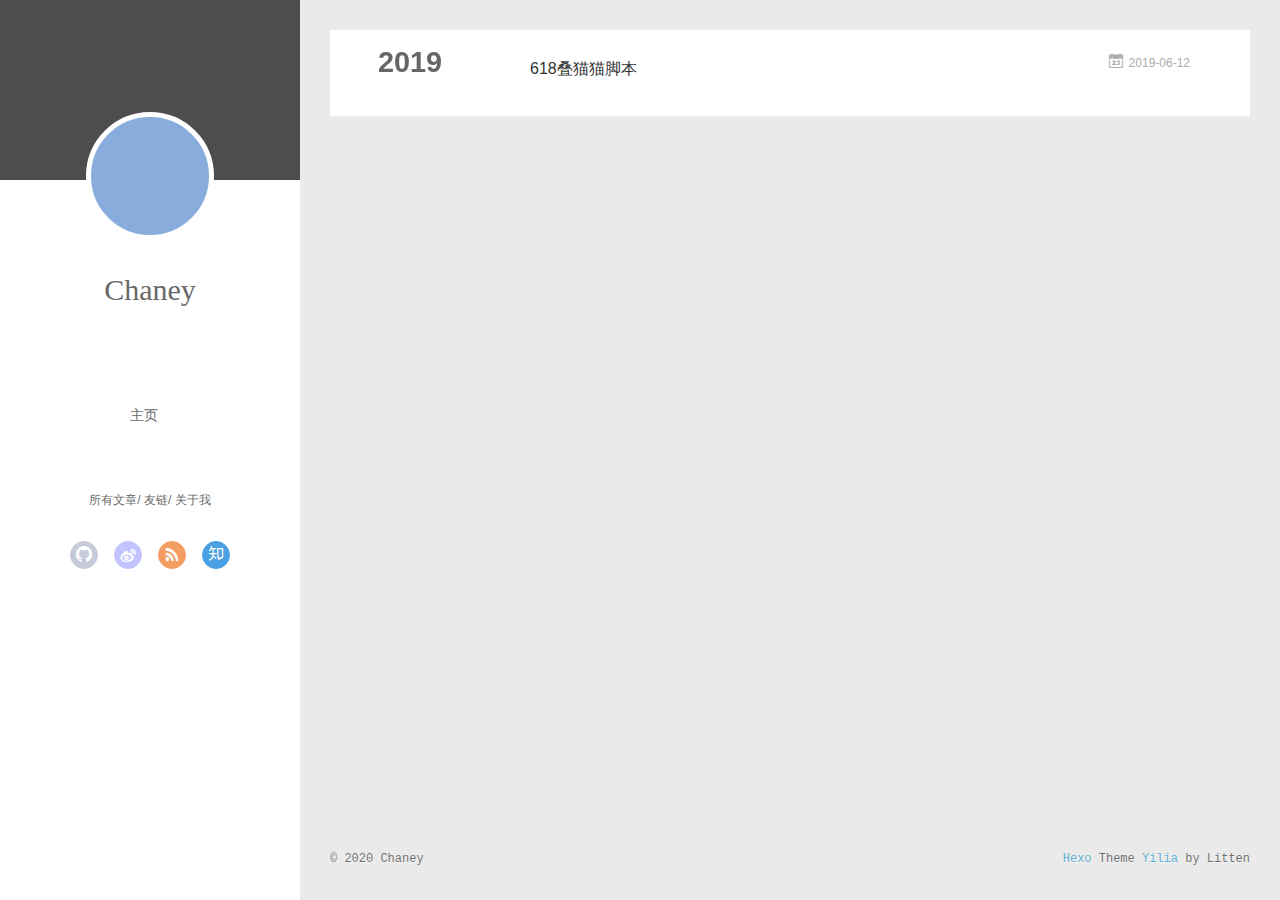
==== commit 38141b44: "Site updated: 2020-09-13 18:26:53" ====
--- a/archives/index.html
+++ b/archives/index.html
@@ -57,8 +57,6 @@
 			<ul>
 			
 				<li><a href="/">主页</a></li>
-	        
-				<li><a href="/tags/%E9%9A%8F%E7%AC%94/">随笔</a></li>
 	        
 			</ul>
 		</nav>
@@ -114,8 +112,6 @@
 			
 				
 			
-				
-			
 			
 			
 			<nav class="header-nav">
@@ -136,9 +132,7 @@
 				<ul style="width: 50%">
 				
 				
-					<li style="width: 50%"><a href="/">主页</a></li>
-		        
-					<li style="width: 50%"><a href="/tags/%E9%9A%8F%E7%AC%94/">随笔</a></li>
+					<li style="width: 100%"><a href="/">主页</a></li>
 		        
 				</ul>
 			</nav>
@@ -170,14 +164,14 @@
   <div class="archive-article-inner">
     <header class="archive-article-header">
       	<div class="article-meta">
-	      	<a href="/2019/06/12/618%E5%8F%A0%E7%8C%AB%E7%8C%AB%E8%84%9A%E6%9C%AC/" class="archive-article-date">
+	      	<a href="/2019/06/12/618-die-mao-mao-jiao-ben/" class="archive-article-date">
   	<time datetime="2019-06-12T12:30:45.000Z" itemprop="datePublished"><i class="icon-calendar icon"></i>2019-06-12</time>
 </a>
         </div>
     	 
   
     <h1 itemprop="name">
-      <a class="archive-article-title" href="/2019/06/12/618%E5%8F%A0%E7%8C%AB%E7%8C%AB%E8%84%9A%E6%9C%AC/">618叠猫猫脚本</a>
+      <a class="archive-article-title" href="/2019/06/12/618-die-mao-mao-jiao-ben/">618叠猫猫脚本</a>
     </h1>
   
 
@@ -216,7 +210,7 @@
     </div>
     <script>
 	var yiliaConfig = {
-		mathjax: false,
+		mathjax: true,
 		isHome: false,
 		isPost: false,
 		isArchive: true,
@@ -235,6 +229,27 @@
 },function(t,n,r){"use strict";var e=r(2);t.exports=function(){var t=e(this),n="";return t.global&&(n+="g"),t.ignoreCase&&(n+="i"),t.multiline&&(n+="m"),t.unicode&&(n+="u"),t.sticky&&(n+="y"),n}},function(t,n){t.exports=function(t,n,r){var e=void 0===r;switch(n.length){case 0:return e?t():t.call(r);case 1:return e?t(n[0]):t.call(r,n[0]);case 2:return e?t(n[0],n[1]):t.call(r,n[0],n[1]);case 3:return e?t(n[0],n[1],n[2]):t.call(r,n[0],n[1],n[2]);case 4:return e?t(n[0],n[1],n[2],n[3]):t.call(r,n[0],n[1],n[2],n[3])}return t.apply(r,n)}},function(t,n,r){var e=r(6),i=r(45),o=r(7)("match");t.exports=function(t){var n;return e(t)&&(void 0!==(n=t[o])?!!n:"RegExp"==i(t))}},function(t,n,r){var e=r(7)("iterator"),i=!1;try{var o=[7][e]();o.return=function(){i=!0},Array.from(o,function(){throw 2})}catch(t){}t.exports=function(t,n){if(!n&&!i)return!1;var r=!1;try{var o=[7],u=o[e]();u.next=function(){return{done:r=!0}},o[e]=function(){return u},t(o)}catch(t){}return r}},function(t,n,r){t.exports=r(69)||!r(4)(function(){var t=Math.random();__defineSetter__.call(null,t,function(){}),delete r(3)[t]})},function(t,n){n.f=Object.getOwnPropertySymbols},function(t,n,r){var e=r(3),i="__core-js_shared__",o=e[i]||(e[i]={});t.exports=function(t){return o[t]||(o[t]={})}},function(t,n,r){for(var e,i=r(3),o=r(27),u=r(76),c=u("typed_array"),f=u("view"),a=!(!i.ArrayBuffer||!i.DataView),s=a,l=0,h="Int8Array,Uint8Array,Uint8ClampedArray,Int16Array,Uint16Array,Int32Array,Uint32Array,Float32Array,Float64Array".split(",");l<9;)(e=i[h[l++]])?(o(e.prototype,c,!0),o(e.prototype,f,!0)):s=!1;t.exports={ABV:a,CONSTR:s,TYPED:c,VIEW:f}},function(t,n){"use strict";var r={versions:function(){var t=window.navigator.userAgent;return{trident:t.indexOf("Trident")>-1,presto:t.indexOf("Presto")>-1,webKit:t.indexOf("AppleWebKit")>-1,gecko:t.indexOf("Gecko")>-1&&-1==t.indexOf("KHTML"),mobile:!!t.match(/AppleWebKit.*Mobile.*/),ios:!!t.match(/\(i[^;]+;( U;)? CPU.+Mac OS X/),android:t.indexOf("Android")>-1||t.indexOf("Linux")>-1,iPhone:t.indexOf("iPhone")>-1||t.indexOf("Mac")>-1,iPad:t.indexOf("iPad")>-1,webApp:-1==t.indexOf("Safari"),weixin:-1==t.indexOf("MicroMessenger")}}()};t.exports=r},function(t,n,r){"use strict";var e=r(85),i=function(t){return t&&t.__esModule?t:{default:t}}(e),o=function(){function t(t,n,e){return n||e?String.fromCharCode(n||e):r[t]||t}function n(t){return e[t]}var r={"&quot;":'"',"&lt;":"<","&gt;":">","&amp;":"&","&nbsp;":" "},e={};for(var u in r)e[r[u]]=u;return r["&apos;"]="'",e["'"]="&#39;",{encode:function(t){return t?(""+t).replace(/['<> "&]/g,n).replace(/\r?\n/g,"<br/>").replace(/\s/g,"&nbsp;"):""},decode:function(n){return n?(""+n).replace(/<br\s*\/?>/gi,"\n").replace(/&quot;|&lt;|&gt;|&amp;|&nbsp;|&apos;|&#(\d+);|&#(\d+)/g,t).replace(/\u00a0/g," "):""},encodeBase16:function(t){if(!t)return t;t+="";for(var n=[],r=0,e=t.length;e>r;r++)n.push(t.charCodeAt(r).toString(16).toUpperCase());return n.join("")},encodeBase16forJSON:function(t){if(!t)return t;t=t.replace(/[\u4E00-\u9FBF]/gi,function(t){return escape(t).replace("%u","\\u")});for(var n=[],r=0,e=t.length;e>r;r++)n.push(t.charCodeAt(r).toString(16).toUpperCase());return n.join("")},decodeBase16:function(t){if(!t)return t;t+="";for(var n=[],r=0,e=t.length;e>r;r+=2)n.push(String.fromCharCode("0x"+t.slice(r,r+2)));return n.join("")},encodeObject:function(t){if(t instanceof Array)for(var n=0,r=t.length;r>n;n++)t[n]=o.encodeObject(t[n]);else if("object"==(void 0===t?"undefined":(0,i.default)(t)))for(var e in t)t[e]=o.encodeObject(t[e]);else if("string"==typeof t)return o.encode(t);return t},loadScript:function(t){var n=document.createElement("script");document.getElementsByTagName("body")[0].appendChild(n),n.setAttribute("src",t)},addLoadEvent:function(t){var n=window.onload;"function"!=typeof window.onload?window.onload=t:window.onload=function(){n(),t()}}}}();t.exports=o},function(t,n,r){"use strict";var e=r(17),i=r(75),o=r(16);t.exports=function(t){for(var n=e(this),r=o(n.length),u=arguments.length,c=i(u>1?arguments[1]:void 0,r),f=u>2?arguments[2]:void 0,a=void 0===f?r:i(f,r);a>c;)n[c++]=t;return n}},function(t,n,r){"use strict";var e=r(11),i=r(66);t.exports=function(t,n,r){n in t?e.f(t,n,i(0,r)):t[n]=r}},function(t,n,r){var e=r(6),i=r(3).document,o=e(i)&&e(i.createElement);t.exports=function(t){return o?i.createElement(t):{}}},function(t,n){t.exports="constructor,hasOwnProperty,isPrototypeOf,propertyIsEnumerable,toLocaleString,toString,valueOf".split(",")},function(t,n,r){var e=r(7)("match");t.exports=function(t){var n=/./;try{"/./"[t](n)}catch(r){try{return n[e]=!1,!"/./"[t](n)}catch(t){}}return!0}},function(t,n,r){t.exports=r(3).document&&document.documentElement},function(t,n,r){var e=r(6),i=r(144).set;t.exports=function(t,n,r){var o,u=n.constructor;return u!==r&&"function"==typeof u&&(o=u.prototype)!==r.prototype&&e(o)&&i&&i(t,o),t}},function(t,n,r){var e=r(80),i=r(7)("iterator"),o=Array.prototype;t.exports=function(t){return void 0!==t&&(e.Array===t||o[i]===t)}},function(t,n,r){var e=r(45);t.exports=Array.isArray||function(t){return"Array"==e(t)}},function(t,n,r){"use strict";var e=r(70),i=r(66),o=r(81),u={};r(27)(u,r(7)("iterator"),function(){return this}),t.exports=function(t,n,r){t.prototype=e(u,{next:i(1,r)}),o(t,n+" Iterator")}},function(t,n,r){"use strict";var e=r(69),i=r(1),o=r(28),u=r(27),c=r(24),f=r(80),a=r(139),s=r(81),l=r(32),h=r(7)("iterator"),v=!([].keys&&"next"in[].keys()),p="keys",d="values",y=function(){return this};t.exports=function(t,n,r,g,b,m,x){a(r,n,g);var w,S,_,O=function(t){if(!v&&t in F)return F[t];switch(t){case p:case d:return function(){return new r(this,t)}}return function(){return new r(this,t)}},E=n+" Iterator",P=b==d,j=!1,F=t.prototype,M=F[h]||F["@@iterator"]||b&&F[b],A=M||O(b),N=b?P?O("entries"):A:void 0,T="Array"==n?F.entries||M:M;if(T&&(_=l(T.call(new t)))!==Object.prototype&&(s(_,E,!0),e||c(_,h)||u(_,h,y)),P&&M&&M.name!==d&&(j=!0,A=function(){return M.call(this)}),e&&!x||!v&&!j&&F[h]||u(F,h,A),f[n]=A,f[E]=y,b)if(w={values:P?A:O(d),keys:m?A:O(p),entries:N},x)for(S in w)S in F||o(F,S,w[S]);else i(i.P+i.F*(v||j),n,w);return w}},function(t,n){var r=Math.expm1;t.exports=!r||r(10)>22025.465794806718||r(10)<22025.465794806718||-2e-17!=r(-2e-17)?function(t){return 0==(t=+t)?t:t>-1e-6&&t<1e-6?t+t*t/2:Math.exp(t)-1}:r},function(t,n){t.exports=Math.sign||function(t){return 0==(t=+t)||t!=t?t:t<0?-1:1}},function(t,n,r){var e=r(3),i=r(151).set,o=e.MutationObserver||e.WebKitMutationObserver,u=e.process,c=e.Promise,f="process"==r(45)(u);t.exports=function(){var t,n,r,a=function(){var e,i;for(f&&(e=u.domain)&&e.exit();t;){i=t.fn,t=t.next;try{i()}catch(e){throw t?r():n=void 0,e}}n=void 0,e&&e.enter()};if(f)r=function(){u.nextTick(a)};else if(o){var s=!0,l=document.createTextNode("");new o(a).observe(l,{characterData:!0}),r=function(){l.data=s=!s}}else if(c&&c.resolve){var h=c.resolve();r=function(){h.then(a)}}else r=function(){i.call(e,a)};return function(e){var i={fn:e,next:void 0};n&&(n.next=i),t||(t=i,r()),n=i}}},function(t,n,r){var e=r(6),i=r(2),o=function(t,n){if(i(t),!e(n)&&null!==n)throw TypeError(n+": can't set as prototype!")};t.exports={set:Object.setPrototypeOf||("__proto__"in{}?function(t,n,e){try{e=r(53)(Function.call,r(31).f(Object.prototype,"__proto__").set,2),e(t,[]),n=!(t instanceof Array)}catch(t){n=!0}return function(t,r){return o(t,r),n?t.__proto__=r:e(t,r),t}}({},!1):void 0),check:o}},function(t,n,r){var e=r(126)("keys"),i=r(76);t.exports=function(t){return e[t]||(e[t]=i(t))}},function(t,n,r){var e=r(2),i=r(26),o=r(7)("species");t.exports=function(t,n){var r,u=e(t).constructor;return void 0===u||void 0==(r=e(u)[o])?n:i(r)}},function(t,n,r){var e=r(67),i=r(46);t.exports=function(t){return function(n,r){var o,u,c=String(i(n)),f=e(r),a=c.length;return f<0||f>=a?t?"":void 0:(o=c.charCodeAt(f),o<55296||o>56319||f+1===a||(u=c.charCodeAt(f+1))<56320||u>57343?t?c.charAt(f):o:t?c.slice(f,f+2):u-56320+(o-55296<<10)+65536)}}},function(t,n,r){var e=r(122),i=r(46);t.exports=function(t,n,r){if(e(n))throw TypeError("String#"+r+" doesn't accept regex!");return String(i(t))}},function(t,n,r){"use strict";var e=r(67),i=r(46);t.exports=function(t){var n=String(i(this)),r="",o=e(t);if(o<0||o==1/0)throw RangeError("Count can't be negative");for(;o>0;(o>>>=1)&&(n+=n))1&o&&(r+=n);return r}},function(t,n){t.exports="\t\n\v\f\r   ᠎             　\u2028\u2029\ufeff"},function(t,n,r){var e,i,o,u=r(53),c=r(121),f=r(135),a=r(132),s=r(3),l=s.process,h=s.setImmediate,v=s.clearImmediate,p=s.MessageChannel,d=0,y={},g="onreadystatechange",b=function(){var t=+this;if(y.hasOwnProperty(t)){var n=y[t];delete y[t],n()}},m=function(t){b.call(t.data)};h&&v||(h=function(t){for(var n=[],r=1;arguments.length>r;)n.push(arguments[r++]);return y[++d]=function(){c("function"==typeof t?t:Function(t),n)},e(d),d},v=function(t){delete y[t]},"process"==r(45)(l)?e=function(t){l.nextTick(u(b,t,1))}:p?(i=new p,o=i.port2,i.port1.onmessage=m,e=u(o.postMessage,o,1)):s.addEventListener&&"function"==typeof postMessage&&!s.importScripts?(e=function(t){s.postMessage(t+"","*")},s.addEventListener("message",m,!1)):e=g in a("script")?function(t){f.appendChild(a("script"))[g]=function(){f.removeChild(this),b.call(t)}}:function(t){setTimeout(u(b,t,1),0)}),t.exports={set:h,clear:v}},function(t,n,r){"use strict";var e=r(3),i=r(10),o=r(69),u=r(127),c=r(27),f=r(73),a=r(4),s=r(68),l=r(67),h=r(16),v=r(71).f,p=r(11).f,d=r(130),y=r(81),g="ArrayBuffer",b="DataView",m="prototype",x="Wrong length!",w="Wrong index!",S=e[g],_=e[b],O=e.Math,E=e.RangeError,P=e.Infinity,j=S,F=O.abs,M=O.pow,A=O.floor,N=O.log,T=O.LN2,I="buffer",k="byteLength",L="byteOffset",R=i?"_b":I,C=i?"_l":k,D=i?"_o":L,U=function(t,n,r){var e,i,o,u=Array(r),c=8*r-n-1,f=(1<<c)-1,a=f>>1,s=23===n?M(2,-24)-M(2,-77):0,l=0,h=t<0||0===t&&1/t<0?1:0;for(t=F(t),t!=t||t===P?(i=t!=t?1:0,e=f):(e=A(N(t)/T),t*(o=M(2,-e))<1&&(e--,o*=2),t+=e+a>=1?s/o:s*M(2,1-a),t*o>=2&&(e++,o/=2),e+a>=f?(i=0,e=f):e+a>=1?(i=(t*o-1)*M(2,n),e+=a):(i=t*M(2,a-1)*M(2,n),e=0));n>=8;u[l++]=255&i,i/=256,n-=8);for(e=e<<n|i,c+=n;c>0;u[l++]=255&e,e/=256,c-=8);return u[--l]|=128*h,u},W=function(t,n,r){var e,i=8*r-n-1,o=(1<<i)-1,u=o>>1,c=i-7,f=r-1,a=t[f--],s=127&a;for(a>>=7;c>0;s=256*s+t[f],f--,c-=8);for(e=s&(1<<-c)-1,s>>=-c,c+=n;c>0;e=256*e+t[f],f--,c-=8);if(0===s)s=1-u;else{if(s===o)return e?NaN:a?-P:P;e+=M(2,n),s-=u}return(a?-1:1)*e*M(2,s-n)},G=function(t){return t[3]<<24|t[2]<<16|t[1]<<8|t[0]},B=function(t){return[255&t]},V=function(t){return[255&t,t>>8&255]},z=function(t){return[255&t,t>>8&255,t>>16&255,t>>24&255]},q=function(t){return U(t,52,8)},K=function(t){return U(t,23,4)},J=function(t,n,r){p(t[m],n,{get:function(){return this[r]}})},Y=function(t,n,r,e){var i=+r,o=l(i);if(i!=o||o<0||o+n>t[C])throw E(w);var u=t[R]._b,c=o+t[D],f=u.slice(c,c+n);return e?f:f.reverse()},H=function(t,n,r,e,i,o){var u=+r,c=l(u);if(u!=c||c<0||c+n>t[C])throw E(w);for(var f=t[R]._b,a=c+t[D],s=e(+i),h=0;h<n;h++)f[a+h]=s[o?h:n-h-1]},$=function(t,n){s(t,S,g);var r=+n,e=h(r);if(r!=e)throw E(x);return e};if(u.ABV){if(!a(function(){new S})||!a(function(){new S(.5)})){S=function(t){return new j($(this,t))};for(var X,Q=S[m]=j[m],Z=v(j),tt=0;Z.length>tt;)(X=Z[tt++])in S||c(S,X,j[X]);o||(Q.constructor=S)}var nt=new _(new S(2)),rt=_[m].setInt8;nt.setInt8(0,2147483648),nt.setInt8(1,2147483649),!nt.getInt8(0)&&nt.getInt8(1)||f(_[m],{setInt8:function(t,n){rt.call(this,t,n<<24>>24)},setUint8:function(t,n){rt.call(this,t,n<<24>>24)}},!0)}else S=function(t){var n=$(this,t);this._b=d.call(Array(n),0),this[C]=n},_=function(t,n,r){s(this,_,b),s(t,S,b);var e=t[C],i=l(n);if(i<0||i>e)throw E("Wrong offset!");if(r=void 0===r?e-i:h(r),i+r>e)throw E(x);this[R]=t,this[D]=i,this[C]=r},i&&(J(S,k,"_l"),J(_,I,"_b"),J(_,k,"_l"),J(_,L,"_o")),f(_[m],{getInt8:function(t){return Y(this,1,t)[0]<<24>>24},getUint8:function(t){return Y(this,1,t)[0]},getInt16:function(t){var n=Y(this,2,t,arguments[1]);return(n[1]<<8|n[0])<<16>>16},getUint16:function(t){var n=Y(this,2,t,arguments[1]);return n[1]<<8|n[0]},getInt32:function(t){return G(Y(this,4,t,arguments[1]))},getUint32:function(t){return G(Y(this,4,t,arguments[1]))>>>0},getFloat32:function(t){return W(Y(this,4,t,arguments[1]),23,4)},getFloat64:function(t){return W(Y(this,8,t,arguments[1]),52,8)},setInt8:function(t,n){H(this,1,t,B,n)},setUint8:function(t,n){H(this,1,t,B,n)},setInt16:function(t,n){H(this,2,t,V,n,arguments[2])},setUint16:function(t,n){H(this,2,t,V,n,arguments[2])},setInt32:function(t,n){H(this,4,t,z,n,arguments[2])},setUint32:function(t,n){H(this,4,t,z,n,arguments[2])},setFloat32:function(t,n){H(this,4,t,K,n,arguments[2])},setFloat64:function(t,n){H(this,8,t,q,n,arguments[2])}});y(S,g),y(_,b),c(_[m],u.VIEW,!0),n[g]=S,n[b]=_},function(t,n,r){var e=r(3),i=r(52),o=r(69),u=r(182),c=r(11).f;t.exports=function(t){var n=i.Symbol||(i.Symbol=o?{}:e.Symbol||{});"_"==t.charAt(0)||t in n||c(n,t,{value:u.f(t)})}},function(t,n,r){var e=r(114),i=r(7)("iterator"),o=r(80);t.exports=r(52).getIteratorMethod=function(t){if(void 0!=t)return t[i]||t["@@iterator"]||o[e(t)]}},function(t,n,r){"use strict";var e=r(78),i=r(170),o=r(80),u=r(30);t.exports=r(140)(Array,"Array",function(t,n){this._t=u(t),this._i=0,this._k=n},function(){var t=this._t,n=this._k,r=this._i++;return!t||r>=t.length?(this._t=void 0,i(1)):"keys"==n?i(0,r):"values"==n?i(0,t[r]):i(0,[r,t[r]])},"values"),o.Arguments=o.Array,e("keys"),e("values"),e("entries")},function(t,n){function r(t,n){t.classList?t.classList.add(n):t.className+=" "+n}t.exports=r},function(t,n){function r(t,n){if(t.classList)t.classList.remove(n);else{var r=new RegExp("(^|\\b)"+n.split(" ").join("|")+"(\\b|$)","gi");t.className=t.className.replace(r," ")}}t.exports=r},function(t,n){function r(){throw new Error("setTimeout has not been defined")}function e(){throw new Error("clearTimeout has not been defined")}function i(t){if(s===setTimeout)return setTimeout(t,0);if((s===r||!s)&&setTimeout)return s=setTimeout,setTimeout(t,0);try{return s(t,0)}catch(n){try{return s.call(null,t,0)}catch(n){return s.call(this,t,0)}}}function o(t){if(l===clearTimeout)return clearTimeout(t);if((l===e||!l)&&clearTimeout)return l=clearTimeout,clearTimeout(t);try{return l(t)}catch(n){try{return l.call(null,t)}catch(n){return l.call(this,t)}}}function u(){d&&v&&(d=!1,v.length?p=v.concat(p):y=-1,p.length&&c())}function c(){if(!d){var t=i(u);d=!0;for(var n=p.length;n;){for(v=p,p=[];++y<n;)v&&v[y].run();y=-1,n=p.length}v=null,d=!1,o(t)}}function f(t,n){this.fun=t,this.array=n}function a(){}var s,l,h=t.exports={};!function(){try{s="function"==typeof setTimeout?setTimeout:r}catch(t){s=r}try{l="function"==typeof clearTimeout?clearTimeout:e}catch(t){l=e}}();var v,p=[],d=!1,y=-1;h.nextTick=function(t){var n=new Array(arguments.length-1);if(arguments.length>1)for(var r=1;r<arguments.length;r++)n[r-1]=arguments[r];p.push(new f(t,n)),1!==p.length||d||i(c)},f.prototype.run=function(){this.fun.apply(null,this.array)},h.title="browser",h.browser=!0,h.env={},h.argv=[],h.version="",h.versions={},h.on=a,h.addListener=a,h.once=a,h.off=a,h.removeListener=a,h.removeAllListeners=a,h.emit=a,h.prependListener=a,h.prependOnceListener=a,h.listeners=function(t){return[]},h.binding=function(t){throw new Error("process.binding is not supported")},h.cwd=function(){return"/"},h.chdir=function(t){throw new Error("process.chdir is not supported")},h.umask=function(){return 0}},function(t,n,r){var e=r(45);t.exports=function(t,n){if("number"!=typeof t&&"Number"!=e(t))throw TypeError(n);return+t}},function(t,n,r){"use strict";var e=r(17),i=r(75),o=r(16);t.exports=[].copyWithin||function(t,n){var r=e(this),u=o(r.length),c=i(t,u),f=i(n,u),a=arguments.length>2?arguments[2]:void 0,s=Math.min((void 0===a?u:i(a,u))-f,u-c),l=1;for(f<c&&c<f+s&&(l=-1,f+=s-1,c+=s-1);s-- >0;)f in r?r[c]=r[f]:delete r[c],c+=l,f+=l;return r}},function(t,n,r){var e=r(79);t.exports=function(t,n){var r=[];return e(t,!1,r.push,r,n),r}},function(t,n,r){var e=r(26),i=r(17),o=r(115),u=r(16);t.exports=function(t,n,r,c,f){e(n);var a=i(t),s=o(a),l=u(a.length),h=f?l-1:0,v=f?-1:1;if(r<2)for(;;){if(h in s){c=s[h],h+=v;break}if(h+=v,f?h<0:l<=h)throw TypeError("Reduce of empty array with no initial value")}for(;f?h>=0:l>h;h+=v)h in s&&(c=n(c,s[h],h,a));return c}},function(t,n,r){"use strict";var e=r(26),i=r(6),o=r(121),u=[].slice,c={},f=function(t,n,r){if(!(n in c)){for(var e=[],i=0;i<n;i++)e[i]="a["+i+"]";c[n]=Function("F,a","return new F("+e.join(",")+")")}return c[n](t,r)};t.exports=Function.bind||function(t){var n=e(this),r=u.call(arguments,1),c=function(){var e=r.concat(u.call(arguments));return this instanceof c?f(n,e.length,e):o(n,e,t)};return i(n.prototype)&&(c.prototype=n.prototype),c}},function(t,n,r){"use strict";var e=r(11).f,i=r(70),o=r(73),u=r(53),c=r(68),f=r(46),a=r(79),s=r(140),l=r(170),h=r(74),v=r(10),p=r(65).fastKey,d=v?"_s":"size",y=function(t,n){var r,e=p(n);if("F"!==e)return t._i[e];for(r=t._f;r;r=r.n)if(r.k==n)return r};t.exports={getConstructor:function(t,n,r,s){var l=t(function(t,e){c(t,l,n,"_i"),t._i=i(null),t._f=void 0,t._l=void 0,t[d]=0,void 0!=e&&a(e,r,t[s],t)});return o(l.prototype,{clear:function(){for(var t=this,n=t._i,r=t._f;r;r=r.n)r.r=!0,r.p&&(r.p=r.p.n=void 0),delete n[r.i];t._f=t._l=void 0,t[d]=0},delete:function(t){var n=this,r=y(n,t);if(r){var e=r.n,i=r.p;delete n._i[r.i],r.r=!0,i&&(i.n=e),e&&(e.p=i),n._f==r&&(n._f=e),n._l==r&&(n._l=i),n[d]--}return!!r},forEach:function(t){c(this,l,"forEach");for(var n,r=u(t,arguments.length>1?arguments[1]:void 0,3);n=n?n.n:this._f;)for(r(n.v,n.k,this);n&&n.r;)n=n.p},has:function(t){return!!y(this,t)}}),v&&e(l.prototype,"size",{get:function(){return f(this[d])}}),l},def:function(t,n,r){var e,i,o=y(t,n);return o?o.v=r:(t._l=o={i:i=p(n,!0),k:n,v:r,p:e=t._l,n:void 0,r:!1},t._f||(t._f=o),e&&(e.n=o),t[d]++,"F"!==i&&(t._i[i]=o)),t},getEntry:y,setStrong:function(t,n,r){s(t,n,function(t,n){this._t=t,this._k=n,this._l=void 0},function(){for(var t=this,n=t._k,r=t._l;r&&r.r;)r=r.p;return t._t&&(t._l=r=r?r.n:t._t._f)?"keys"==n?l(0,r.k):"values"==n?l(0,r.v):l(0,[r.k,r.v]):(t._t=void 0,l(1))},r?"entries":"values",!r,!0),h(n)}}},function(t,n,r){var e=r(114),i=r(161);t.exports=function(t){return function(){if(e(this)!=t)throw TypeError(t+"#toJSON isn't generic");return i(this)}}},function(t,n,r){"use strict";var e=r(73),i=r(65).getWeak,o=r(2),u=r(6),c=r(68),f=r(79),a=r(48),s=r(24),l=a(5),h=a(6),v=0,p=function(t){return t._l||(t._l=new d)},d=function(){this.a=[]},y=function(t,n){return l(t.a,function(t){return t[0]===n})};d.prototype={get:function(t){var n=y(this,t);if(n)return n[1]},has:function(t){return!!y(this,t)},set:function(t,n){var r=y(this,t);r?r[1]=n:this.a.push([t,n])},delete:function(t){var n=h(this.a,function(n){return n[0]===t});return~n&&this.a.splice(n,1),!!~n}},t.exports={getConstructor:function(t,n,r,o){var a=t(function(t,e){c(t,a,n,"_i"),t._i=v++,t._l=void 0,void 0!=e&&f(e,r,t[o],t)});return e(a.prototype,{delete:function(t){if(!u(t))return!1;var n=i(t);return!0===n?p(this).delete(t):n&&s(n,this._i)&&delete n[this._i]},has:function(t){if(!u(t))return!1;var n=i(t);return!0===n?p(this).has(t):n&&s(n,this._i)}}),a},def:function(t,n,r){var e=i(o(n),!0);return!0===e?p(t).set(n,r):e[t._i]=r,t},ufstore:p}},function(t,n,r){t.exports=!r(10)&&!r(4)(function(){return 7!=Object.defineProperty(r(132)("div"),"a",{get:function(){return 7}}).a})},function(t,n,r){var e=r(6),i=Math.floor;t.exports=function(t){return!e(t)&&isFinite(t)&&i(t)===t}},function(t,n,r){var e=r(2);t.exports=function(t,n,r,i){try{return i?n(e(r)[0],r[1]):n(r)}catch(n){var o=t.return;throw void 0!==o&&e(o.call(t)),n}}},function(t,n){t.exports=function(t,n){return{value:n,done:!!t}}},function(t,n){t.exports=Math.log1p||function(t){return(t=+t)>-1e-8&&t<1e-8?t-t*t/2:Math.log(1+t)}},function(t,n,r){"use strict";var e=r(72),i=r(125),o=r(116),u=r(17),c=r(115),f=Object.assign;t.exports=!f||r(4)(function(){var t={},n={},r=Symbol(),e="abcdefghijklmnopqrst";return t[r]=7,e.split("").forEach(function(t){n[t]=t}),7!=f({},t)[r]||Object.keys(f({},n)).join("")!=e})?function(t,n){for(var r=u(t),f=arguments.length,a=1,s=i.f,l=o.f;f>a;)for(var h,v=c(arguments[a++]),p=s?e(v).concat(s(v)):e(v),d=p.length,y=0;d>y;)l.call(v,h=p[y++])&&(r[h]=v[h]);return r}:f},function(t,n,r){var e=r(11),i=r(2),o=r(72);t.exports=r(10)?Object.defineProperties:function(t,n){i(t);for(var r,u=o(n),c=u.length,f=0;c>f;)e.f(t,r=u[f++],n[r]);return t}},function(t,n,r){var e=r(30),i=r(71).f,o={}.toString,u="object"==typeof window&&window&&Object.getOwnPropertyNames?Object.getOwnPropertyNames(window):[],c=function(t){try{return i(t)}catch(t){return u.slice()}};t.exports.f=function(t){return u&&"[object Window]"==o.call(t)?c(t):i(e(t))}},function(t,n,r){var e=r(24),i=r(30),o=r(117)(!1),u=r(145)("IE_PROTO");t.exports=function(t,n){var r,c=i(t),f=0,a=[];for(r in c)r!=u&&e(c,r)&&a.push(r);for(;n.length>f;)e(c,r=n[f++])&&(~o(a,r)||a.push(r));return a}},function(t,n,r){var e=r(72),i=r(30),o=r(116).f;t.exports=function(t){return function(n){for(var r,u=i(n),c=e(u),f=c.length,a=0,s=[];f>a;)o.call(u,r=c[a++])&&s.push(t?[r,u[r]]:u[r]);return s}}},function(t,n,r){var e=r(71),i=r(125),o=r(2),u=r(3).Reflect;t.exports=u&&u.ownKeys||function(t){var n=e.f(o(t)),r=i.f;return r?n.concat(r(t)):n}},function(t,n,r){var e=r(3).parseFloat,i=r(82).trim;t.exports=1/e(r(150)+"-0")!=-1/0?function(t){var n=i(String(t),3),r=e(n);return 0===r&&"-"==n.charAt(0)?-0:r}:e},function(t,n,r){var e=r(3).parseInt,i=r(82).trim,o=r(150),u=/^[\-+]?0[xX]/;t.exports=8!==e(o+"08")||22!==e(o+"0x16")?function(t,n){var r=i(String(t),3);return e(r,n>>>0||(u.test(r)?16:10))}:e},function(t,n){t.exports=Object.is||function(t,n){return t===n?0!==t||1/t==1/n:t!=t&&n!=n}},function(t,n,r){var e=r(16),i=r(149),o=r(46);t.exports=function(t,n,r,u){var c=String(o(t)),f=c.length,a=void 0===r?" ":String(r),s=e(n);if(s<=f||""==a)return c;var l=s-f,h=i.call(a,Math.ceil(l/a.length));return h.length>l&&(h=h.slice(0,l)),u?h+c:c+h}},function(t,n,r){n.f=r(7)},function(t,n,r){"use strict";var e=r(164);t.exports=r(118)("Map",function(t){return function(){return t(this,arguments.length>0?arguments[0]:void 0)}},{get:function(t){var n=e.getEntry(this,t);return n&&n.v},set:function(t,n){return e.def(this,0===t?0:t,n)}},e,!0)},function(t,n,r){r(10)&&"g"!=/./g.flags&&r(11).f(RegExp.prototype,"flags",{configurable:!0,get:r(120)})},function(t,n,r){"use strict";var e=r(164);t.exports=r(118)("Set",function(t){return function(){return t(this,arguments.length>0?arguments[0]:void 0)}},{add:function(t){return e.def(this,t=0===t?0:t,t)}},e)},function(t,n,r){"use strict";var e,i=r(48)(0),o=r(28),u=r(65),c=r(172),f=r(166),a=r(6),s=u.getWeak,l=Object.isExtensible,h=f.ufstore,v={},p=function(t){return function(){return t(this,arguments.length>0?arguments[0]:void 0)}},d={get:function(t){if(a(t)){var n=s(t);return!0===n?h(this).get(t):n?n[this._i]:void 0}},set:function(t,n){return f.def(this,t,n)}},y=t.exports=r(118)("WeakMap",p,d,f,!0,!0);7!=(new y).set((Object.freeze||Object)(v),7).get(v)&&(e=f.getConstructor(p),c(e.prototype,d),u.NEED=!0,i(["delete","has","get","set"],function(t){var n=y.prototype,r=n[t];o(n,t,function(n,i){if(a(n)&&!l(n)){this._f||(this._f=new e);var o=this._f[t](n,i);return"set"==t?this:o}return r.call(this,n,i)})}))},,,,function(t,n){"use strict";function r(){var t=document.querySelector("#page-nav");if(t&&!document.querySelector("#page-nav .extend.prev")&&(t.innerHTML='<a class="extend prev disabled" rel="prev">&laquo; Prev</a>'+t.innerHTML),t&&!document.querySelector("#page-nav .extend.next")&&(t.innerHTML=t.innerHTML+'<a class="extend next disabled" rel="next">Next &raquo;</a>'),yiliaConfig&&yiliaConfig.open_in_new){document.querySelectorAll(".article-entry a:not(.article-more-a)").forEach(function(t){var n=t.getAttribute("target");n&&""!==n||t.setAttribute("target","_blank")})}if(yiliaConfig&&yiliaConfig.toc_hide_index){document.querySelectorAll(".toc-number").forEach(function(t){t.style.display="none"})}var n=document.querySelector("#js-aboutme");n&&0!==n.length&&(n.innerHTML=n.innerText)}t.exports={init:r}},function(t,n,r){"use strict";function e(t){return t&&t.__esModule?t:{default:t}}function i(t,n){var r=/\/|index.html/g;return t.replace(r,"")===n.replace(r,"")}function o(){for(var t=document.querySelectorAll(".js-header-menu li a"),n=window.location.pathname,r=0,e=t.length;r<e;r++){var o=t[r];i(n,o.getAttribute("href"))&&(0,h.default)(o,"active")}}function u(t){for(var n=t.offsetLeft,r=t.offsetParent;null!==r;)n+=r.offsetLeft,r=r.offsetParent;return n}function c(t){for(var n=t.offsetTop,r=t.offsetParent;null!==r;)n+=r.offsetTop,r=r.offsetParent;return n}function f(t,n,r,e,i){var o=u(t),f=c(t)-n;if(f-r<=i){var a=t.$newDom;a||(a=t.cloneNode(!0),(0,d.default)(t,a),t.$newDom=a,a.style.position="fixed",a.style.top=(r||f)+"px",a.style.left=o+"px",a.style.zIndex=e||2,a.style.width="100%",a.style.color="#fff"),a.style.visibility="visible",t.style.visibility="hidden"}else{t.style.visibility="visible";var s=t.$newDom;s&&(s.style.visibility="hidden")}}function a(){var t=document.querySelector(".js-overlay"),n=document.querySelector(".js-header-menu");f(t,document.body.scrollTop,-63,2,0),f(n,document.body.scrollTop,1,3,0)}function s(){document.querySelector("#container").addEventListener("scroll",function(t){a()}),window.addEventListener("scroll",function(t){a()}),a()}var l=r(156),h=e(l),v=r(157),p=(e(v),r(382)),d=e(p),y=r(128),g=e(y),b=r(190),m=e(b),x=r(129);(function(){g.default.versions.mobile&&window.screen.width<800&&(o(),s())})(),(0,x.addLoadEvent)(function(){m.default.init()}),t.exports={}},,,,function(t,n,r){(function(t){"use strict";function n(t,n,r){t[n]||Object[e](t,n,{writable:!0,configurable:!0,value:r})}if(r(381),r(391),r(198),t._babelPolyfill)throw new Error("only one instance of babel-polyfill is allowed");t._babelPolyfill=!0;var e="defineProperty";n(String.prototype,"padLeft","".padStart),n(String.prototype,"padRight","".padEnd),"pop,reverse,shift,keys,values,entries,indexOf,every,some,forEach,map,filter,find,findIndex,includes,join,slice,concat,push,splice,unshift,sort,lastIndexOf,reduce,reduceRight,copyWithin,fill".split(",").forEach(function(t){[][t]&&n(Array,t,Function.call.bind([][t]))})}).call(n,function(){return this}())},,,function(t,n,r){r(210),t.exports=r(52).RegExp.escape},,,,function(t,n,r){var e=r(6),i=r(138),o=r(7)("species");t.exports=function(t){var n;return i(t)&&(n=t.constructor,"function"!=typeof n||n!==Array&&!i(n.prototype)||(n=void 0),e(n)&&null===(n=n[o])&&(n=void 0)),void 0===n?Array:n}},function(t,n,r){var e=r(202);t.exports=function(t,n){return new(e(t))(n)}},function(t,n,r){"use strict";var e=r(2),i=r(50),o="number";t.exports=function(t){if("string"!==t&&t!==o&&"default"!==t)throw TypeError("Incorrect hint");return i(e(this),t!=o)}},function(t,n,r){var e=r(72),i=r(125),o=r(116);t.exports=function(t){var n=e(t),r=i.f;if(r)for(var u,c=r(t),f=o.f,a=0;c.length>a;)f.call(t,u=c[a++])&&n.push(u);return n}},function(t,n,r){var e=r(72),i=r(30);t.exports=function(t,n){for(var r,o=i(t),u=e(o),c=u.length,f=0;c>f;)if(o[r=u[f++]]===n)return r}},function(t,n,r){"use strict";var e=r(208),i=r(121),o=r(26);t.exports=function(){for(var t=o(this),n=arguments.length,r=Array(n),u=0,c=e._,f=!1;n>u;)(r[u]=arguments[u++])===c&&(f=!0);return function(){var e,o=this,u=arguments.length,a=0,s=0;if(!f&&!u)return i(t,r,o);if(e=r.slice(),f)for(;n>a;a++)e[a]===c&&(e[a]=arguments[s++]);for(;u>s;)e.push(arguments[s++]);return i(t,e,o)}}},function(t,n,r){t.exports=r(3)},function(t,n){t.exports=function(t,n){var r=n===Object(n)?function(t){return n[t]}:n;return function(n){return String(n).replace(t,r)}}},function(t,n,r){var e=r(1),i=r(209)(/[\\^$*+?.()|[\]{}]/g,"\\$&");e(e.S,"RegExp",{escape:function(t){return i(t)}})},function(t,n,r){var e=r(1);e(e.P,"Array",{copyWithin:r(160)}),r(78)("copyWithin")},function(t,n,r){"use strict";var e=r(1),i=r(48)(4);e(e.P+e.F*!r(47)([].every,!0),"Array",{every:function(t){return i(this,t,arguments[1])}})},function(t,n,r){var e=r(1);e(e.P,"Array",{fill:r(130)}),r(78)("fill")},function(t,n,r){"use strict";var e=r(1),i=r(48)(2);e(e.P+e.F*!r(47)([].filter,!0),"Array",{filter:function(t){return i(this,t,arguments[1])}})},function(t,n,r){"use strict";var e=r(1),i=r(48)(6),o="findIndex",u=!0;o in[]&&Array(1)[o](function(){u=!1}),e(e.P+e.F*u,"Array",{findIndex:function(t){return i(this,t,arguments.length>1?arguments[1]:void 0)}}),r(78)(o)},function(t,n,r){"use strict";var e=r(1),i=r(48)(5),o="find",u=!0;o in[]&&Array(1)[o](function(){u=!1}),e(e.P+e.F*u,"Array",{find:function(t){return i(this,t,arguments.length>1?arguments[1]:void 0)}}),r(78)(o)},function(t,n,r){"use strict";var e=r(1),i=r(48)(0),o=r(47)([].forEach,!0);e(e.P+e.F*!o,"Array",{forEach:function(t){return i(this,t,arguments[1])}})},function(t,n,r){"use strict";var e=r(53),i=r(1),o=r(17),u=r(169),c=r(137),f=r(16),a=r(131),s=r(154);i(i.S+i.F*!r(123)(function(t){Array.from(t)}),"Array",{from:function(t){var n,r,i,l,h=o(t),v="function"==typeof this?this:Array,p=arguments.length,d=p>1?arguments[1]:void 0,y=void 0!==d,g=0,b=s(h);if(y&&(d=e(d,p>2?arguments[2]:void 0,2)),void 0==b||v==Array&&c(b))for(n=f(h.length),r=new v(n);n>g;g++)a(r,g,y?d(h[g],g):h[g]);else for(l=b.call(h),r=new v;!(i=l.next()).done;g++)a(r,g,y?u(l,d,[i.value,g],!0):i.value);return r.length=g,r}})},function(t,n,r){"use strict";var e=r(1),i=r(117)(!1),o=[].indexOf,u=!!o&&1/[1].indexOf(1,-0)<0;e(e.P+e.F*(u||!r(47)(o)),"Array",{indexOf:function(t){return u?o.apply(this,arguments)||0:i(this,t,arguments[1])}})},function(t,n,r){var e=r(1);e(e.S,"Array",{isArray:r(138)})},function(t,n,r){"use strict";var e=r(1),i=r(30),o=[].join;e(e.P+e.F*(r(115)!=Object||!r(47)(o)),"Array",{join:function(t){return o.call(i(this),void 0===t?",":t)}})},function(t,n,r){"use strict";var e=r(1),i=r(30),o=r(67),u=r(16),c=[].lastIndexOf,f=!!c&&1/[1].lastIndexOf(1,-0)<0;e(e.P+e.F*(f||!r(47)(c)),"Array",{lastIndexOf:function(t){if(f)return c.apply(this,arguments)||0;var n=i(this),r=u(n.length),e=r-1;for(arguments.length>1&&(e=Math.min(e,o(arguments[1]))),e<0&&(e=r+e);e>=0;e--)if(e in n&&n[e]===t)return e||0;return-1}})},function(t,n,r){"use strict";var e=r(1),i=r(48)(1);e(e.P+e.F*!r(47)([].map,!0),"Array",{map:function(t){return i(this,t,arguments[1])}})},function(t,n,r){"use strict";var e=r(1),i=r(131);e(e.S+e.F*r(4)(function(){function t(){}return!(Array.of.call(t)instanceof t)}),"Array",{of:function(){for(var t=0,n=arguments.length,r=new("function"==typeof this?this:Array)(n);n>t;)i(r,t,arguments[t++]);return r.length=n,r}})},function(t,n,r){"use strict";var e=r(1),i=r(162);e(e.P+e.F*!r(47)([].reduceRight,!0),"Array",{reduceRight:function(t){return i(this,t,arguments.length,arguments[1],!0)}})},function(t,n,r){"use strict";var e=r(1),i=r(162);e(e.P+e.F*!r(47)([].reduce,!0),"Array",{reduce:function(t){return i(this,t,arguments.length,arguments[1],!1)}})},function(t,n,r){"use strict";var e=r(1),i=r(135),o=r(45),u=r(75),c=r(16),f=[].slice;e(e.P+e.F*r(4)(function(){i&&f.call(i)}),"Array",{slice:function(t,n){var r=c(this.length),e=o(this);if(n=void 0===n?r:n,"Array"==e)return f.call(this,t,n);for(var i=u(t,r),a=u(n,r),s=c(a-i),l=Array(s),h=0;h<s;h++)l[h]="String"==e?this.charAt(i+h):this[i+h];return l}})},function(t,n,r){"use strict";var e=r(1),i=r(48)(3);e(e.P+e.F*!r(47)([].some,!0),"Array",{some:function(t){return i(this,t,arguments[1])}})},function(t,n,r){"use strict";var e=r(1),i=r(26),o=r(17),u=r(4),c=[].sort,f=[1,2,3];e(e.P+e.F*(u(function(){f.sort(void 0)})||!u(function(){f.sort(null)})||!r(47)(c)),"Array",{sort:function(t){return void 0===t?c.call(o(this)):c.call(o(this),i(t))}})},function(t,n,r){r(74)("Array")},function(t,n,r){var e=r(1);e(e.S,"Date",{now:function(){return(new Date).getTime()}})},function(t,n,r){"use strict";var e=r(1),i=r(4),o=Date.prototype.getTime,u=function(t){return t>9?t:"0"+t};e(e.P+e.F*(i(function(){return"0385-07-25T07:06:39.999Z"!=new Date(-5e13-1).toISOString()})||!i(function(){new Date(NaN).toISOString()})),"Date",{toISOString:function(){
 if(!isFinite(o.call(this)))throw RangeError("Invalid time value");var t=this,n=t.getUTCFullYear(),r=t.getUTCMilliseconds(),e=n<0?"-":n>9999?"+":"";return e+("00000"+Math.abs(n)).slice(e?-6:-4)+"-"+u(t.getUTCMonth()+1)+"-"+u(t.getUTCDate())+"T"+u(t.getUTCHours())+":"+u(t.getUTCMinutes())+":"+u(t.getUTCSeconds())+"."+(r>99?r:"0"+u(r))+"Z"}})},function(t,n,r){"use strict";var e=r(1),i=r(17),o=r(50);e(e.P+e.F*r(4)(function(){return null!==new Date(NaN).toJSON()||1!==Date.prototype.toJSON.call({toISOString:function(){return 1}})}),"Date",{toJSON:function(t){var n=i(this),r=o(n);return"number"!=typeof r||isFinite(r)?n.toISOString():null}})},function(t,n,r){var e=r(7)("toPrimitive"),i=Date.prototype;e in i||r(27)(i,e,r(204))},function(t,n,r){var e=Date.prototype,i="Invalid Date",o="toString",u=e[o],c=e.getTime;new Date(NaN)+""!=i&&r(28)(e,o,function(){var t=c.call(this);return t===t?u.call(this):i})},function(t,n,r){var e=r(1);e(e.P,"Function",{bind:r(163)})},function(t,n,r){"use strict";var e=r(6),i=r(32),o=r(7)("hasInstance"),u=Function.prototype;o in u||r(11).f(u,o,{value:function(t){if("function"!=typeof this||!e(t))return!1;if(!e(this.prototype))return t instanceof this;for(;t=i(t);)if(this.prototype===t)return!0;return!1}})},function(t,n,r){var e=r(11).f,i=r(66),o=r(24),u=Function.prototype,c="name",f=Object.isExtensible||function(){return!0};c in u||r(10)&&e(u,c,{configurable:!0,get:function(){try{var t=this,n=(""+t).match(/^\s*function ([^ (]*)/)[1];return o(t,c)||!f(t)||e(t,c,i(5,n)),n}catch(t){return""}}})},function(t,n,r){var e=r(1),i=r(171),o=Math.sqrt,u=Math.acosh;e(e.S+e.F*!(u&&710==Math.floor(u(Number.MAX_VALUE))&&u(1/0)==1/0),"Math",{acosh:function(t){return(t=+t)<1?NaN:t>94906265.62425156?Math.log(t)+Math.LN2:i(t-1+o(t-1)*o(t+1))}})},function(t,n,r){function e(t){return isFinite(t=+t)&&0!=t?t<0?-e(-t):Math.log(t+Math.sqrt(t*t+1)):t}var i=r(1),o=Math.asinh;i(i.S+i.F*!(o&&1/o(0)>0),"Math",{asinh:e})},function(t,n,r){var e=r(1),i=Math.atanh;e(e.S+e.F*!(i&&1/i(-0)<0),"Math",{atanh:function(t){return 0==(t=+t)?t:Math.log((1+t)/(1-t))/2}})},function(t,n,r){var e=r(1),i=r(142);e(e.S,"Math",{cbrt:function(t){return i(t=+t)*Math.pow(Math.abs(t),1/3)}})},function(t,n,r){var e=r(1);e(e.S,"Math",{clz32:function(t){return(t>>>=0)?31-Math.floor(Math.log(t+.5)*Math.LOG2E):32}})},function(t,n,r){var e=r(1),i=Math.exp;e(e.S,"Math",{cosh:function(t){return(i(t=+t)+i(-t))/2}})},function(t,n,r){var e=r(1),i=r(141);e(e.S+e.F*(i!=Math.expm1),"Math",{expm1:i})},function(t,n,r){var e=r(1),i=r(142),o=Math.pow,u=o(2,-52),c=o(2,-23),f=o(2,127)*(2-c),a=o(2,-126),s=function(t){return t+1/u-1/u};e(e.S,"Math",{fround:function(t){var n,r,e=Math.abs(t),o=i(t);return e<a?o*s(e/a/c)*a*c:(n=(1+c/u)*e,r=n-(n-e),r>f||r!=r?o*(1/0):o*r)}})},function(t,n,r){var e=r(1),i=Math.abs;e(e.S,"Math",{hypot:function(t,n){for(var r,e,o=0,u=0,c=arguments.length,f=0;u<c;)r=i(arguments[u++]),f<r?(e=f/r,o=o*e*e+1,f=r):r>0?(e=r/f,o+=e*e):o+=r;return f===1/0?1/0:f*Math.sqrt(o)}})},function(t,n,r){var e=r(1),i=Math.imul;e(e.S+e.F*r(4)(function(){return-5!=i(4294967295,5)||2!=i.length}),"Math",{imul:function(t,n){var r=65535,e=+t,i=+n,o=r&e,u=r&i;return 0|o*u+((r&e>>>16)*u+o*(r&i>>>16)<<16>>>0)}})},function(t,n,r){var e=r(1);e(e.S,"Math",{log10:function(t){return Math.log(t)/Math.LN10}})},function(t,n,r){var e=r(1);e(e.S,"Math",{log1p:r(171)})},function(t,n,r){var e=r(1);e(e.S,"Math",{log2:function(t){return Math.log(t)/Math.LN2}})},function(t,n,r){var e=r(1);e(e.S,"Math",{sign:r(142)})},function(t,n,r){var e=r(1),i=r(141),o=Math.exp;e(e.S+e.F*r(4)(function(){return-2e-17!=!Math.sinh(-2e-17)}),"Math",{sinh:function(t){return Math.abs(t=+t)<1?(i(t)-i(-t))/2:(o(t-1)-o(-t-1))*(Math.E/2)}})},function(t,n,r){var e=r(1),i=r(141),o=Math.exp;e(e.S,"Math",{tanh:function(t){var n=i(t=+t),r=i(-t);return n==1/0?1:r==1/0?-1:(n-r)/(o(t)+o(-t))}})},function(t,n,r){var e=r(1);e(e.S,"Math",{trunc:function(t){return(t>0?Math.floor:Math.ceil)(t)}})},function(t,n,r){"use strict";var e=r(3),i=r(24),o=r(45),u=r(136),c=r(50),f=r(4),a=r(71).f,s=r(31).f,l=r(11).f,h=r(82).trim,v="Number",p=e[v],d=p,y=p.prototype,g=o(r(70)(y))==v,b="trim"in String.prototype,m=function(t){var n=c(t,!1);if("string"==typeof n&&n.length>2){n=b?n.trim():h(n,3);var r,e,i,o=n.charCodeAt(0);if(43===o||45===o){if(88===(r=n.charCodeAt(2))||120===r)return NaN}else if(48===o){switch(n.charCodeAt(1)){case 66:case 98:e=2,i=49;break;case 79:case 111:e=8,i=55;break;default:return+n}for(var u,f=n.slice(2),a=0,s=f.length;a<s;a++)if((u=f.charCodeAt(a))<48||u>i)return NaN;return parseInt(f,e)}}return+n};if(!p(" 0o1")||!p("0b1")||p("+0x1")){p=function(t){var n=arguments.length<1?0:t,r=this;return r instanceof p&&(g?f(function(){y.valueOf.call(r)}):o(r)!=v)?u(new d(m(n)),r,p):m(n)};for(var x,w=r(10)?a(d):"MAX_VALUE,MIN_VALUE,NaN,NEGATIVE_INFINITY,POSITIVE_INFINITY,EPSILON,isFinite,isInteger,isNaN,isSafeInteger,MAX_SAFE_INTEGER,MIN_SAFE_INTEGER,parseFloat,parseInt,isInteger".split(","),S=0;w.length>S;S++)i(d,x=w[S])&&!i(p,x)&&l(p,x,s(d,x));p.prototype=y,y.constructor=p,r(28)(e,v,p)}},function(t,n,r){var e=r(1);e(e.S,"Number",{EPSILON:Math.pow(2,-52)})},function(t,n,r){var e=r(1),i=r(3).isFinite;e(e.S,"Number",{isFinite:function(t){return"number"==typeof t&&i(t)}})},function(t,n,r){var e=r(1);e(e.S,"Number",{isInteger:r(168)})},function(t,n,r){var e=r(1);e(e.S,"Number",{isNaN:function(t){return t!=t}})},function(t,n,r){var e=r(1),i=r(168),o=Math.abs;e(e.S,"Number",{isSafeInteger:function(t){return i(t)&&o(t)<=9007199254740991}})},function(t,n,r){var e=r(1);e(e.S,"Number",{MAX_SAFE_INTEGER:9007199254740991})},function(t,n,r){var e=r(1);e(e.S,"Number",{MIN_SAFE_INTEGER:-9007199254740991})},function(t,n,r){var e=r(1),i=r(178);e(e.S+e.F*(Number.parseFloat!=i),"Number",{parseFloat:i})},function(t,n,r){var e=r(1),i=r(179);e(e.S+e.F*(Number.parseInt!=i),"Number",{parseInt:i})},function(t,n,r){"use strict";var e=r(1),i=r(67),o=r(159),u=r(149),c=1..toFixed,f=Math.floor,a=[0,0,0,0,0,0],s="Number.toFixed: incorrect invocation!",l="0",h=function(t,n){for(var r=-1,e=n;++r<6;)e+=t*a[r],a[r]=e%1e7,e=f(e/1e7)},v=function(t){for(var n=6,r=0;--n>=0;)r+=a[n],a[n]=f(r/t),r=r%t*1e7},p=function(){for(var t=6,n="";--t>=0;)if(""!==n||0===t||0!==a[t]){var r=String(a[t]);n=""===n?r:n+u.call(l,7-r.length)+r}return n},d=function(t,n,r){return 0===n?r:n%2==1?d(t,n-1,r*t):d(t*t,n/2,r)},y=function(t){for(var n=0,r=t;r>=4096;)n+=12,r/=4096;for(;r>=2;)n+=1,r/=2;return n};e(e.P+e.F*(!!c&&("0.000"!==8e-5.toFixed(3)||"1"!==.9.toFixed(0)||"1.25"!==1.255.toFixed(2)||"1000000000000000128"!==(0xde0b6b3a7640080).toFixed(0))||!r(4)(function(){c.call({})})),"Number",{toFixed:function(t){var n,r,e,c,f=o(this,s),a=i(t),g="",b=l;if(a<0||a>20)throw RangeError(s);if(f!=f)return"NaN";if(f<=-1e21||f>=1e21)return String(f);if(f<0&&(g="-",f=-f),f>1e-21)if(n=y(f*d(2,69,1))-69,r=n<0?f*d(2,-n,1):f/d(2,n,1),r*=4503599627370496,(n=52-n)>0){for(h(0,r),e=a;e>=7;)h(1e7,0),e-=7;for(h(d(10,e,1),0),e=n-1;e>=23;)v(1<<23),e-=23;v(1<<e),h(1,1),v(2),b=p()}else h(0,r),h(1<<-n,0),b=p()+u.call(l,a);return a>0?(c=b.length,b=g+(c<=a?"0."+u.call(l,a-c)+b:b.slice(0,c-a)+"."+b.slice(c-a))):b=g+b,b}})},function(t,n,r){"use strict";var e=r(1),i=r(4),o=r(159),u=1..toPrecision;e(e.P+e.F*(i(function(){return"1"!==u.call(1,void 0)})||!i(function(){u.call({})})),"Number",{toPrecision:function(t){var n=o(this,"Number#toPrecision: incorrect invocation!");return void 0===t?u.call(n):u.call(n,t)}})},function(t,n,r){var e=r(1);e(e.S+e.F,"Object",{assign:r(172)})},function(t,n,r){var e=r(1);e(e.S,"Object",{create:r(70)})},function(t,n,r){var e=r(1);e(e.S+e.F*!r(10),"Object",{defineProperties:r(173)})},function(t,n,r){var e=r(1);e(e.S+e.F*!r(10),"Object",{defineProperty:r(11).f})},function(t,n,r){var e=r(6),i=r(65).onFreeze;r(49)("freeze",function(t){return function(n){return t&&e(n)?t(i(n)):n}})},function(t,n,r){var e=r(30),i=r(31).f;r(49)("getOwnPropertyDescriptor",function(){return function(t,n){return i(e(t),n)}})},function(t,n,r){r(49)("getOwnPropertyNames",function(){return r(174).f})},function(t,n,r){var e=r(17),i=r(32);r(49)("getPrototypeOf",function(){return function(t){return i(e(t))}})},function(t,n,r){var e=r(6);r(49)("isExtensible",function(t){return function(n){return!!e(n)&&(!t||t(n))}})},function(t,n,r){var e=r(6);r(49)("isFrozen",function(t){return function(n){return!e(n)||!!t&&t(n)}})},function(t,n,r){var e=r(6);r(49)("isSealed",function(t){return function(n){return!e(n)||!!t&&t(n)}})},function(t,n,r){var e=r(1);e(e.S,"Object",{is:r(180)})},function(t,n,r){var e=r(17),i=r(72);r(49)("keys",function(){return function(t){return i(e(t))}})},function(t,n,r){var e=r(6),i=r(65).onFreeze;r(49)("preventExtensions",function(t){return function(n){return t&&e(n)?t(i(n)):n}})},function(t,n,r){var e=r(6),i=r(65).onFreeze;r(49)("seal",function(t){return function(n){return t&&e(n)?t(i(n)):n}})},function(t,n,r){var e=r(1);e(e.S,"Object",{setPrototypeOf:r(144).set})},function(t,n,r){"use strict";var e=r(114),i={};i[r(7)("toStringTag")]="z",i+""!="[object z]"&&r(28)(Object.prototype,"toString",function(){return"[object "+e(this)+"]"},!0)},function(t,n,r){var e=r(1),i=r(178);e(e.G+e.F*(parseFloat!=i),{parseFloat:i})},function(t,n,r){var e=r(1),i=r(179);e(e.G+e.F*(parseInt!=i),{parseInt:i})},function(t,n,r){"use strict";var e,i,o,u=r(69),c=r(3),f=r(53),a=r(114),s=r(1),l=r(6),h=r(26),v=r(68),p=r(79),d=r(146),y=r(151).set,g=r(143)(),b="Promise",m=c.TypeError,x=c.process,w=c[b],x=c.process,S="process"==a(x),_=function(){},O=!!function(){try{var t=w.resolve(1),n=(t.constructor={})[r(7)("species")]=function(t){t(_,_)};return(S||"function"==typeof PromiseRejectionEvent)&&t.then(_)instanceof n}catch(t){}}(),E=function(t,n){return t===n||t===w&&n===o},P=function(t){var n;return!(!l(t)||"function"!=typeof(n=t.then))&&n},j=function(t){return E(w,t)?new F(t):new i(t)},F=i=function(t){var n,r;this.promise=new t(function(t,e){if(void 0!==n||void 0!==r)throw m("Bad Promise constructor");n=t,r=e}),this.resolve=h(n),this.reject=h(r)},M=function(t){try{t()}catch(t){return{error:t}}},A=function(t,n){if(!t._n){t._n=!0;var r=t._c;g(function(){for(var e=t._v,i=1==t._s,o=0;r.length>o;)!function(n){var r,o,u=i?n.ok:n.fail,c=n.resolve,f=n.reject,a=n.domain;try{u?(i||(2==t._h&&I(t),t._h=1),!0===u?r=e:(a&&a.enter(),r=u(e),a&&a.exit()),r===n.promise?f(m("Promise-chain cycle")):(o=P(r))?o.call(r,c,f):c(r)):f(e)}catch(t){f(t)}}(r[o++]);t._c=[],t._n=!1,n&&!t._h&&N(t)})}},N=function(t){y.call(c,function(){var n,r,e,i=t._v;if(T(t)&&(n=M(function(){S?x.emit("unhandledRejection",i,t):(r=c.onunhandledrejection)?r({promise:t,reason:i}):(e=c.console)&&e.error&&e.error("Unhandled promise rejection",i)}),t._h=S||T(t)?2:1),t._a=void 0,n)throw n.error})},T=function(t){if(1==t._h)return!1;for(var n,r=t._a||t._c,e=0;r.length>e;)if(n=r[e++],n.fail||!T(n.promise))return!1;return!0},I=function(t){y.call(c,function(){var n;S?x.emit("rejectionHandled",t):(n=c.onrejectionhandled)&&n({promise:t,reason:t._v})})},k=function(t){var n=this;n._d||(n._d=!0,n=n._w||n,n._v=t,n._s=2,n._a||(n._a=n._c.slice()),A(n,!0))},L=function(t){var n,r=this;if(!r._d){r._d=!0,r=r._w||r;try{if(r===t)throw m("Promise can't be resolved itself");(n=P(t))?g(function(){var e={_w:r,_d:!1};try{n.call(t,f(L,e,1),f(k,e,1))}catch(t){k.call(e,t)}}):(r._v=t,r._s=1,A(r,!1))}catch(t){k.call({_w:r,_d:!1},t)}}};O||(w=function(t){v(this,w,b,"_h"),h(t),e.call(this);try{t(f(L,this,1),f(k,this,1))}catch(t){k.call(this,t)}},e=function(t){this._c=[],this._a=void 0,this._s=0,this._d=!1,this._v=void 0,this._h=0,this._n=!1},e.prototype=r(73)(w.prototype,{then:function(t,n){var r=j(d(this,w));return r.ok="function"!=typeof t||t,r.fail="function"==typeof n&&n,r.domain=S?x.domain:void 0,this._c.push(r),this._a&&this._a.push(r),this._s&&A(this,!1),r.promise},catch:function(t){return this.then(void 0,t)}}),F=function(){var t=new e;this.promise=t,this.resolve=f(L,t,1),this.reject=f(k,t,1)}),s(s.G+s.W+s.F*!O,{Promise:w}),r(81)(w,b),r(74)(b),o=r(52)[b],s(s.S+s.F*!O,b,{reject:function(t){var n=j(this);return(0,n.reject)(t),n.promise}}),s(s.S+s.F*(u||!O),b,{resolve:function(t){if(t instanceof w&&E(t.constructor,this))return t;var n=j(this);return(0,n.resolve)(t),n.promise}}),s(s.S+s.F*!(O&&r(123)(function(t){w.all(t).catch(_)})),b,{all:function(t){var n=this,r=j(n),e=r.resolve,i=r.reject,o=M(function(){var r=[],o=0,u=1;p(t,!1,function(t){var c=o++,f=!1;r.push(void 0),u++,n.resolve(t).then(function(t){f||(f=!0,r[c]=t,--u||e(r))},i)}),--u||e(r)});return o&&i(o.error),r.promise},race:function(t){var n=this,r=j(n),e=r.reject,i=M(function(){p(t,!1,function(t){n.resolve(t).then(r.resolve,e)})});return i&&e(i.error),r.promise}})},function(t,n,r){var e=r(1),i=r(26),o=r(2),u=(r(3).Reflect||{}).apply,c=Function.apply;e(e.S+e.F*!r(4)(function(){u(function(){})}),"Reflect",{apply:function(t,n,r){var e=i(t),f=o(r);return u?u(e,n,f):c.call(e,n,f)}})},function(t,n,r){var e=r(1),i=r(70),o=r(26),u=r(2),c=r(6),f=r(4),a=r(163),s=(r(3).Reflect||{}).construct,l=f(function(){function t(){}return!(s(function(){},[],t)instanceof t)}),h=!f(function(){s(function(){})});e(e.S+e.F*(l||h),"Reflect",{construct:function(t,n){o(t),u(n);var r=arguments.length<3?t:o(arguments[2]);if(h&&!l)return s(t,n,r);if(t==r){switch(n.length){case 0:return new t;case 1:return new t(n[0]);case 2:return new t(n[0],n[1]);case 3:return new t(n[0],n[1],n[2]);case 4:return new t(n[0],n[1],n[2],n[3])}var e=[null];return e.push.apply(e,n),new(a.apply(t,e))}var f=r.prototype,v=i(c(f)?f:Object.prototype),p=Function.apply.call(t,v,n);return c(p)?p:v}})},function(t,n,r){var e=r(11),i=r(1),o=r(2),u=r(50);i(i.S+i.F*r(4)(function(){Reflect.defineProperty(e.f({},1,{value:1}),1,{value:2})}),"Reflect",{defineProperty:function(t,n,r){o(t),n=u(n,!0),o(r);try{return e.f(t,n,r),!0}catch(t){return!1}}})},function(t,n,r){var e=r(1),i=r(31).f,o=r(2);e(e.S,"Reflect",{deleteProperty:function(t,n){var r=i(o(t),n);return!(r&&!r.configurable)&&delete t[n]}})},function(t,n,r){"use strict";var e=r(1),i=r(2),o=function(t){this._t=i(t),this._i=0;var n,r=this._k=[];for(n in t)r.push(n)};r(139)(o,"Object",function(){var t,n=this,r=n._k;do{if(n._i>=r.length)return{value:void 0,done:!0}}while(!((t=r[n._i++])in n._t));return{value:t,done:!1}}),e(e.S,"Reflect",{enumerate:function(t){return new o(t)}})},function(t,n,r){var e=r(31),i=r(1),o=r(2);i(i.S,"Reflect",{getOwnPropertyDescriptor:function(t,n){return e.f(o(t),n)}})},function(t,n,r){var e=r(1),i=r(32),o=r(2);e(e.S,"Reflect",{getPrototypeOf:function(t){return i(o(t))}})},function(t,n,r){function e(t,n){var r,c,s=arguments.length<3?t:arguments[2];return a(t)===s?t[n]:(r=i.f(t,n))?u(r,"value")?r.value:void 0!==r.get?r.get.call(s):void 0:f(c=o(t))?e(c,n,s):void 0}var i=r(31),o=r(32),u=r(24),c=r(1),f=r(6),a=r(2);c(c.S,"Reflect",{get:e})},function(t,n,r){var e=r(1);e(e.S,"Reflect",{has:function(t,n){return n in t}})},function(t,n,r){var e=r(1),i=r(2),o=Object.isExtensible;e(e.S,"Reflect",{isExtensible:function(t){return i(t),!o||o(t)}})},function(t,n,r){var e=r(1);e(e.S,"Reflect",{ownKeys:r(177)})},function(t,n,r){var e=r(1),i=r(2),o=Object.preventExtensions;e(e.S,"Reflect",{preventExtensions:function(t){i(t);try{return o&&o(t),!0}catch(t){return!1}}})},function(t,n,r){var e=r(1),i=r(144);i&&e(e.S,"Reflect",{setPrototypeOf:function(t,n){i.check(t,n);try{return i.set(t,n),!0}catch(t){return!1}}})},function(t,n,r){function e(t,n,r){var f,h,v=arguments.length<4?t:arguments[3],p=o.f(s(t),n);if(!p){if(l(h=u(t)))return e(h,n,r,v);p=a(0)}return c(p,"value")?!(!1===p.writable||!l(v)||(f=o.f(v,n)||a(0),f.value=r,i.f(v,n,f),0)):void 0!==p.set&&(p.set.call(v,r),!0)}var i=r(11),o=r(31),u=r(32),c=r(24),f=r(1),a=r(66),s=r(2),l=r(6);f(f.S,"Reflect",{set:e})},function(t,n,r){var e=r(3),i=r(136),o=r(11).f,u=r(71).f,c=r(122),f=r(120),a=e.RegExp,s=a,l=a.prototype,h=/a/g,v=/a/g,p=new a(h)!==h;if(r(10)&&(!p||r(4)(function(){return v[r(7)("match")]=!1,a(h)!=h||a(v)==v||"/a/i"!=a(h,"i")}))){a=function(t,n){var r=this instanceof a,e=c(t),o=void 0===n;return!r&&e&&t.constructor===a&&o?t:i(p?new s(e&&!o?t.source:t,n):s((e=t instanceof a)?t.source:t,e&&o?f.call(t):n),r?this:l,a)};for(var d=u(s),y=0;d.length>y;)!function(t){t in a||o(a,t,{configurable:!0,get:function(){return s[t]},set:function(n){s[t]=n}})}(d[y++]);l.constructor=a,a.prototype=l,r(28)(e,"RegExp",a)}r(74)("RegExp")},function(t,n,r){r(119)("match",1,function(t,n,r){return[function(r){"use strict";var e=t(this),i=void 0==r?void 0:r[n];return void 0!==i?i.call(r,e):new RegExp(r)[n](String(e))},r]})},function(t,n,r){r(119)("replace",2,function(t,n,r){return[function(e,i){"use strict";var o=t(this),u=void 0==e?void 0:e[n];return void 0!==u?u.call(e,o,i):r.call(String(o),e,i)},r]})},function(t,n,r){r(119)("search",1,function(t,n,r){return[function(r){"use strict";var e=t(this),i=void 0==r?void 0:r[n];return void 0!==i?i.call(r,e):new RegExp(r)[n](String(e))},r]})},function(t,n,r){r(119)("split",2,function(t,n,e){"use strict";var i=r(122),o=e,u=[].push,c="split",f="length",a="lastIndex";if("c"=="abbc"[c](/(b)*/)[1]||4!="test"[c](/(?:)/,-1)[f]||2!="ab"[c](/(?:ab)*/)[f]||4!="."[c](/(.?)(.?)/)[f]||"."[c](/()()/)[f]>1||""[c](/.?/)[f]){var s=void 0===/()??/.exec("")[1];e=function(t,n){var r=String(this);if(void 0===t&&0===n)return[];if(!i(t))return o.call(r,t,n);var e,c,l,h,v,p=[],d=(t.ignoreCase?"i":"")+(t.multiline?"m":"")+(t.unicode?"u":"")+(t.sticky?"y":""),y=0,g=void 0===n?4294967295:n>>>0,b=new RegExp(t.source,d+"g");for(s||(e=new RegExp("^"+b.source+"$(?!\\s)",d));(c=b.exec(r))&&!((l=c.index+c[0][f])>y&&(p.push(r.slice(y,c.index)),!s&&c[f]>1&&c[0].replace(e,function(){for(v=1;v<arguments[f]-2;v++)void 0===arguments[v]&&(c[v]=void 0)}),c[f]>1&&c.index<r[f]&&u.apply(p,c.slice(1)),h=c[0][f],y=l,p[f]>=g));)b[a]===c.index&&b[a]++;return y===r[f]?!h&&b.test("")||p.push(""):p.push(r.slice(y)),p[f]>g?p.slice(0,g):p}}else"0"[c](void 0,0)[f]&&(e=function(t,n){return void 0===t&&0===n?[]:o.call(this,t,n)});return[function(r,i){var o=t(this),u=void 0==r?void 0:r[n];return void 0!==u?u.call(r,o,i):e.call(String(o),r,i)},e]})},function(t,n,r){"use strict";r(184);var e=r(2),i=r(120),o=r(10),u="toString",c=/./[u],f=function(t){r(28)(RegExp.prototype,u,t,!0)};r(4)(function(){return"/a/b"!=c.call({source:"a",flags:"b"})})?f(function(){var t=e(this);return"/".concat(t.source,"/","flags"in t?t.flags:!o&&t instanceof RegExp?i.call(t):void 0)}):c.name!=u&&f(function(){return c.call(this)})},function(t,n,r){"use strict";r(29)("anchor",function(t){return function(n){return t(this,"a","name",n)}})},function(t,n,r){"use strict";r(29)("big",function(t){return function(){return t(this,"big","","")}})},function(t,n,r){"use strict";r(29)("blink",function(t){return function(){return t(this,"blink","","")}})},function(t,n,r){"use strict";r(29)("bold",function(t){return function(){return t(this,"b","","")}})},function(t,n,r){"use strict";var e=r(1),i=r(147)(!1);e(e.P,"String",{codePointAt:function(t){return i(this,t)}})},function(t,n,r){"use strict";var e=r(1),i=r(16),o=r(148),u="endsWith",c=""[u];e(e.P+e.F*r(134)(u),"String",{endsWith:function(t){var n=o(this,t,u),r=arguments.length>1?arguments[1]:void 0,e=i(n.length),f=void 0===r?e:Math.min(i(r),e),a=String(t);return c?c.call(n,a,f):n.slice(f-a.length,f)===a}})},function(t,n,r){"use strict";r(29)("fixed",function(t){return function(){return t(this,"tt","","")}})},function(t,n,r){"use strict";r(29)("fontcolor",function(t){return function(n){return t(this,"font","color",n)}})},function(t,n,r){"use strict";r(29)("fontsize",function(t){return function(n){return t(this,"font","size",n)}})},function(t,n,r){var e=r(1),i=r(75),o=String.fromCharCode,u=String.fromCodePoint;e(e.S+e.F*(!!u&&1!=u.length),"String",{fromCodePoint:function(t){for(var n,r=[],e=arguments.length,u=0;e>u;){if(n=+arguments[u++],i(n,1114111)!==n)throw RangeError(n+" is not a valid code point");r.push(n<65536?o(n):o(55296+((n-=65536)>>10),n%1024+56320))}return r.join("")}})},function(t,n,r){"use strict";var e=r(1),i=r(148),o="includes";e(e.P+e.F*r(134)(o),"String",{includes:function(t){return!!~i(this,t,o).indexOf(t,arguments.length>1?arguments[1]:void 0)}})},function(t,n,r){"use strict";r(29)("italics",function(t){return function(){return t(this,"i","","")}})},function(t,n,r){"use strict";var e=r(147)(!0);r(140)(String,"String",function(t){this._t=String(t),this._i=0},function(){var t,n=this._t,r=this._i;return r>=n.length?{value:void 0,done:!0}:(t=e(n,r),this._i+=t.length,{value:t,done:!1})})},function(t,n,r){"use strict";r(29)("link",function(t){return function(n){return t(this,"a","href",n)}})},function(t,n,r){var e=r(1),i=r(30),o=r(16);e(e.S,"String",{raw:function(t){for(var n=i(t.raw),r=o(n.length),e=arguments.length,u=[],c=0;r>c;)u.push(String(n[c++])),c<e&&u.push(String(arguments[c]));return u.join("")}})},function(t,n,r){var e=r(1);e(e.P,"String",{repeat:r(149)})},function(t,n,r){"use strict";r(29)("small",function(t){return function(){return t(this,"small","","")}})},function(t,n,r){"use strict";var e=r(1),i=r(16),o=r(148),u="startsWith",c=""[u];e(e.P+e.F*r(134)(u),"String",{startsWith:function(t){var n=o(this,t,u),r=i(Math.min(arguments.length>1?arguments[1]:void 0,n.length)),e=String(t);return c?c.call(n,e,r):n.slice(r,r+e.length)===e}})},function(t,n,r){"use strict";r(29)("strike",function(t){return function(){return t(this,"strike","","")}})},function(t,n,r){"use strict";r(29)("sub",function(t){return function(){return t(this,"sub","","")}})},function(t,n,r){"use strict";r(29)("sup",function(t){return function(){return t(this,"sup","","")}})},function(t,n,r){"use strict";r(82)("trim",function(t){return function(){return t(this,3)}})},function(t,n,r){"use strict";var e=r(3),i=r(24),o=r(10),u=r(1),c=r(28),f=r(65).KEY,a=r(4),s=r(126),l=r(81),h=r(76),v=r(7),p=r(182),d=r(153),y=r(206),g=r(205),b=r(138),m=r(2),x=r(30),w=r(50),S=r(66),_=r(70),O=r(174),E=r(31),P=r(11),j=r(72),F=E.f,M=P.f,A=O.f,N=e.Symbol,T=e.JSON,I=T&&T.stringify,k="prototype",L=v("_hidden"),R=v("toPrimitive"),C={}.propertyIsEnumerable,D=s("symbol-registry"),U=s("symbols"),W=s("op-symbols"),G=Object[k],B="function"==typeof N,V=e.QObject,z=!V||!V[k]||!V[k].findChild,q=o&&a(function(){return 7!=_(M({},"a",{get:function(){return M(this,"a",{value:7}).a}})).a})?function(t,n,r){var e=F(G,n);e&&delete G[n],M(t,n,r),e&&t!==G&&M(G,n,e)}:M,K=function(t){var n=U[t]=_(N[k]);return n._k=t,n},J=B&&"symbol"==typeof N.iterator?function(t){return"symbol"==typeof t}:function(t){return t instanceof N},Y=function(t,n,r){return t===G&&Y(W,n,r),m(t),n=w(n,!0),m(r),i(U,n)?(r.enumerable?(i(t,L)&&t[L][n]&&(t[L][n]=!1),r=_(r,{enumerable:S(0,!1)})):(i(t,L)||M(t,L,S(1,{})),t[L][n]=!0),q(t,n,r)):M(t,n,r)},H=function(t,n){m(t);for(var r,e=g(n=x(n)),i=0,o=e.length;o>i;)Y(t,r=e[i++],n[r]);return t},$=function(t,n){return void 0===n?_(t):H(_(t),n)},X=function(t){var n=C.call(this,t=w(t,!0));return!(this===G&&i(U,t)&&!i(W,t))&&(!(n||!i(this,t)||!i(U,t)||i(this,L)&&this[L][t])||n)},Q=function(t,n){if(t=x(t),n=w(n,!0),t!==G||!i(U,n)||i(W,n)){var r=F(t,n);return!r||!i(U,n)||i(t,L)&&t[L][n]||(r.enumerable=!0),r}},Z=function(t){for(var n,r=A(x(t)),e=[],o=0;r.length>o;)i(U,n=r[o++])||n==L||n==f||e.push(n);return e},tt=function(t){for(var n,r=t===G,e=A(r?W:x(t)),o=[],u=0;e.length>u;)!i(U,n=e[u++])||r&&!i(G,n)||o.push(U[n]);return o};B||(N=function(){if(this instanceof N)throw TypeError("Symbol is not a constructor!");var t=h(arguments.length>0?arguments[0]:void 0),n=function(r){this===G&&n.call(W,r),i(this,L)&&i(this[L],t)&&(this[L][t]=!1),q(this,t,S(1,r))};return o&&z&&q(G,t,{configurable:!0,set:n}),K(t)},c(N[k],"toString",function(){return this._k}),E.f=Q,P.f=Y,r(71).f=O.f=Z,r(116).f=X,r(125).f=tt,o&&!r(69)&&c(G,"propertyIsEnumerable",X,!0),p.f=function(t){return K(v(t))}),u(u.G+u.W+u.F*!B,{Symbol:N});for(var nt="hasInstance,isConcatSpreadable,iterator,match,replace,search,species,split,toPrimitive,toStringTag,unscopables".split(","),rt=0;nt.length>rt;)v(nt[rt++]);for(var nt=j(v.store),rt=0;nt.length>rt;)d(nt[rt++]);u(u.S+u.F*!B,"Symbol",{for:function(t){return i(D,t+="")?D[t]:D[t]=N(t)},keyFor:function(t){if(J(t))return y(D,t);throw TypeError(t+" is not a symbol!")},useSetter:function(){z=!0},useSimple:function(){z=!1}}),u(u.S+u.F*!B,"Object",{create:$,defineProperty:Y,defineProperties:H,getOwnPropertyDescriptor:Q,getOwnPropertyNames:Z,getOwnPropertySymbols:tt}),T&&u(u.S+u.F*(!B||a(function(){var t=N();return"[null]"!=I([t])||"{}"!=I({a:t})||"{}"!=I(Object(t))})),"JSON",{stringify:function(t){if(void 0!==t&&!J(t)){for(var n,r,e=[t],i=1;arguments.length>i;)e.push(arguments[i++]);return n=e[1],"function"==typeof n&&(r=n),!r&&b(n)||(n=function(t,n){if(r&&(n=r.call(this,t,n)),!J(n))return n}),e[1]=n,I.apply(T,e)}}}),N[k][R]||r(27)(N[k],R,N[k].valueOf),l(N,"Symbol"),l(Math,"Math",!0),l(e.JSON,"JSON",!0)},function(t,n,r){"use strict";var e=r(1),i=r(127),o=r(152),u=r(2),c=r(75),f=r(16),a=r(6),s=r(3).ArrayBuffer,l=r(146),h=o.ArrayBuffer,v=o.DataView,p=i.ABV&&s.isView,d=h.prototype.slice,y=i.VIEW,g="ArrayBuffer";e(e.G+e.W+e.F*(s!==h),{ArrayBuffer:h}),e(e.S+e.F*!i.CONSTR,g,{isView:function(t){return p&&p(t)||a(t)&&y in t}}),e(e.P+e.U+e.F*r(4)(function(){return!new h(2).slice(1,void 0).byteLength}),g,{slice:function(t,n){if(void 0!==d&&void 0===n)return d.call(u(this),t);for(var r=u(this).byteLength,e=c(t,r),i=c(void 0===n?r:n,r),o=new(l(this,h))(f(i-e)),a=new v(this),s=new v(o),p=0;e<i;)s.setUint8(p++,a.getUint8(e++));return o}}),r(74)(g)},function(t,n,r){var e=r(1);e(e.G+e.W+e.F*!r(127).ABV,{DataView:r(152).DataView})},function(t,n,r){r(55)("Float32",4,function(t){return function(n,r,e){return t(this,n,r,e)}})},function(t,n,r){r(55)("Float64",8,function(t){return function(n,r,e){return t(this,n,r,e)}})},function(t,n,r){r(55)("Int16",2,function(t){return function(n,r,e){return t(this,n,r,e)}})},function(t,n,r){r(55)("Int32",4,function(t){return function(n,r,e){return t(this,n,r,e)}})},function(t,n,r){r(55)("Int8",1,function(t){return function(n,r,e){return t(this,n,r,e)}})},function(t,n,r){r(55)("Uint16",2,function(t){return function(n,r,e){return t(this,n,r,e)}})},function(t,n,r){r(55)("Uint32",4,function(t){return function(n,r,e){return t(this,n,r,e)}})},function(t,n,r){r(55)("Uint8",1,function(t){return function(n,r,e){return t(this,n,r,e)}})},function(t,n,r){r(55)("Uint8",1,function(t){return function(n,r,e){return t(this,n,r,e)}},!0)},function(t,n,r){"use strict";var e=r(166);r(118)("WeakSet",function(t){return function(){return t(this,arguments.length>0?arguments[0]:void 0)}},{add:function(t){return e.def(this,t,!0)}},e,!1,!0)},function(t,n,r){"use strict";var e=r(1),i=r(117)(!0);e(e.P,"Array",{includes:function(t){return i(this,t,arguments.length>1?arguments[1]:void 0)}}),r(78)("includes")},function(t,n,r){var e=r(1),i=r(143)(),o=r(3).process,u="process"==r(45)(o);e(e.G,{asap:function(t){var n=u&&o.domain;i(n?n.bind(t):t)}})},function(t,n,r){var e=r(1),i=r(45);e(e.S,"Error",{isError:function(t){return"Error"===i(t)}})},function(t,n,r){var e=r(1);e(e.P+e.R,"Map",{toJSON:r(165)("Map")})},function(t,n,r){var e=r(1);e(e.S,"Math",{iaddh:function(t,n,r,e){var i=t>>>0,o=n>>>0,u=r>>>0;return o+(e>>>0)+((i&u|(i|u)&~(i+u>>>0))>>>31)|0}})},function(t,n,r){var e=r(1);e(e.S,"Math",{imulh:function(t,n){var r=65535,e=+t,i=+n,o=e&r,u=i&r,c=e>>16,f=i>>16,a=(c*u>>>0)+(o*u>>>16);return c*f+(a>>16)+((o*f>>>0)+(a&r)>>16)}})},function(t,n,r){var e=r(1);e(e.S,"Math",{isubh:function(t,n,r,e){var i=t>>>0,o=n>>>0,u=r>>>0;return o-(e>>>0)-((~i&u|~(i^u)&i-u>>>0)>>>31)|0}})},function(t,n,r){var e=r(1);e(e.S,"Math",{umulh:function(t,n){var r=65535,e=+t,i=+n,o=e&r,u=i&r,c=e>>>16,f=i>>>16,a=(c*u>>>0)+(o*u>>>16);return c*f+(a>>>16)+((o*f>>>0)+(a&r)>>>16)}})},function(t,n,r){"use strict";var e=r(1),i=r(17),o=r(26),u=r(11);r(10)&&e(e.P+r(124),"Object",{__defineGetter__:function(t,n){u.f(i(this),t,{get:o(n),enumerable:!0,configurable:!0})}})},function(t,n,r){"use strict";var e=r(1),i=r(17),o=r(26),u=r(11);r(10)&&e(e.P+r(124),"Object",{__defineSetter__:function(t,n){u.f(i(this),t,{set:o(n),enumerable:!0,configurable:!0})}})},function(t,n,r){var e=r(1),i=r(176)(!0);e(e.S,"Object",{entries:function(t){return i(t)}})},function(t,n,r){var e=r(1),i=r(177),o=r(30),u=r(31),c=r(131);e(e.S,"Object",{getOwnPropertyDescriptors:function(t){for(var n,r=o(t),e=u.f,f=i(r),a={},s=0;f.length>s;)c(a,n=f[s++],e(r,n));return a}})},function(t,n,r){"use strict";var e=r(1),i=r(17),o=r(50),u=r(32),c=r(31).f;r(10)&&e(e.P+r(124),"Object",{__lookupGetter__:function(t){var n,r=i(this),e=o(t,!0);do{if(n=c(r,e))return n.get}while(r=u(r))}})},function(t,n,r){"use strict";var e=r(1),i=r(17),o=r(50),u=r(32),c=r(31).f;r(10)&&e(e.P+r(124),"Object",{__lookupSetter__:function(t){var n,r=i(this),e=o(t,!0);do{if(n=c(r,e))return n.set}while(r=u(r))}})},function(t,n,r){var e=r(1),i=r(176)(!1);e(e.S,"Object",{values:function(t){return i(t)}})},function(t,n,r){"use strict";var e=r(1),i=r(3),o=r(52),u=r(143)(),c=r(7)("observable"),f=r(26),a=r(2),s=r(68),l=r(73),h=r(27),v=r(79),p=v.RETURN,d=function(t){return null==t?void 0:f(t)},y=function(t){var n=t._c;n&&(t._c=void 0,n())},g=function(t){return void 0===t._o},b=function(t){g(t)||(t._o=void 0,y(t))},m=function(t,n){a(t),this._c=void 0,this._o=t,t=new x(this);try{var r=n(t),e=r;null!=r&&("function"==typeof r.unsubscribe?r=function(){e.unsubscribe()}:f(r),this._c=r)}catch(n){return void t.error(n)}g(this)&&y(this)};m.prototype=l({},{unsubscribe:function(){b(this)}});var x=function(t){this._s=t};x.prototype=l({},{next:function(t){var n=this._s;if(!g(n)){var r=n._o;try{var e=d(r.next);if(e)return e.call(r,t)}catch(t){try{b(n)}finally{throw t}}}},error:function(t){var n=this._s;if(g(n))throw t;var r=n._o;n._o=void 0;try{var e=d(r.error);if(!e)throw t;t=e.call(r,t)}catch(t){try{y(n)}finally{throw t}}return y(n),t},complete:function(t){var n=this._s;if(!g(n)){var r=n._o;n._o=void 0;try{var e=d(r.complete);t=e?e.call(r,t):void 0}catch(t){try{y(n)}finally{throw t}}return y(n),t}}});var w=function(t){s(this,w,"Observable","_f")._f=f(t)};l(w.prototype,{subscribe:function(t){return new m(t,this._f)},forEach:function(t){var n=this;return new(o.Promise||i.Promise)(function(r,e){f(t);var i=n.subscribe({next:function(n){try{return t(n)}catch(t){e(t),i.unsubscribe()}},error:e,complete:r})})}}),l(w,{from:function(t){var n="function"==typeof this?this:w,r=d(a(t)[c]);if(r){var e=a(r.call(t));return e.constructor===n?e:new n(function(t){return e.subscribe(t)})}return new n(function(n){var r=!1;return u(function(){if(!r){try{if(v(t,!1,function(t){if(n.next(t),r)return p})===p)return}catch(t){if(r)throw t;return void n.error(t)}n.complete()}}),function(){r=!0}})},of:function(){for(var t=0,n=arguments.length,r=Array(n);t<n;)r[t]=arguments[t++];return new("function"==typeof this?this:w)(function(t){var n=!1;return u(function(){if(!n){for(var e=0;e<r.length;++e)if(t.next(r[e]),n)return;t.complete()}}),function(){n=!0}})}}),h(w.prototype,c,function(){return this}),e(e.G,{Observable:w}),r(74)("Observable")},function(t,n,r){var e=r(54),i=r(2),o=e.key,u=e.set;e.exp({defineMetadata:function(t,n,r,e){u(t,n,i(r),o(e))}})},function(t,n,r){var e=r(54),i=r(2),o=e.key,u=e.map,c=e.store;e.exp({deleteMetadata:function(t,n){var r=arguments.length<3?void 0:o(arguments[2]),e=u(i(n),r,!1);if(void 0===e||!e.delete(t))return!1;if(e.size)return!0;var f=c.get(n);return f.delete(r),!!f.size||c.delete(n)}})},function(t,n,r){var e=r(185),i=r(161),o=r(54),u=r(2),c=r(32),f=o.keys,a=o.key,s=function(t,n){var r=f(t,n),o=c(t);if(null===o)return r;var u=s(o,n);return u.length?r.length?i(new e(r.concat(u))):u:r};o.exp({getMetadataKeys:function(t){return s(u(t),arguments.length<2?void 0:a(arguments[1]))}})},function(t,n,r){var e=r(54),i=r(2),o=r(32),u=e.has,c=e.get,f=e.key,a=function(t,n,r){if(u(t,n,r))return c(t,n,r);var e=o(n);return null!==e?a(t,e,r):void 0};e.exp({getMetadata:function(t,n){return a(t,i(n),arguments.length<3?void 0:f(arguments[2]))}})},function(t,n,r){var e=r(54),i=r(2),o=e.keys,u=e.key;e.exp({getOwnMetadataKeys:function(t){
 return o(i(t),arguments.length<2?void 0:u(arguments[1]))}})},function(t,n,r){var e=r(54),i=r(2),o=e.get,u=e.key;e.exp({getOwnMetadata:function(t,n){return o(t,i(n),arguments.length<3?void 0:u(arguments[2]))}})},function(t,n,r){var e=r(54),i=r(2),o=r(32),u=e.has,c=e.key,f=function(t,n,r){if(u(t,n,r))return!0;var e=o(n);return null!==e&&f(t,e,r)};e.exp({hasMetadata:function(t,n){return f(t,i(n),arguments.length<3?void 0:c(arguments[2]))}})},function(t,n,r){var e=r(54),i=r(2),o=e.has,u=e.key;e.exp({hasOwnMetadata:function(t,n){return o(t,i(n),arguments.length<3?void 0:u(arguments[2]))}})},function(t,n,r){var e=r(54),i=r(2),o=r(26),u=e.key,c=e.set;e.exp({metadata:function(t,n){return function(r,e){c(t,n,(void 0!==e?i:o)(r),u(e))}}})},function(t,n,r){var e=r(1);e(e.P+e.R,"Set",{toJSON:r(165)("Set")})},function(t,n,r){"use strict";var e=r(1),i=r(147)(!0);e(e.P,"String",{at:function(t){return i(this,t)}})},function(t,n,r){"use strict";var e=r(1),i=r(46),o=r(16),u=r(122),c=r(120),f=RegExp.prototype,a=function(t,n){this._r=t,this._s=n};r(139)(a,"RegExp String",function(){var t=this._r.exec(this._s);return{value:t,done:null===t}}),e(e.P,"String",{matchAll:function(t){if(i(this),!u(t))throw TypeError(t+" is not a regexp!");var n=String(this),r="flags"in f?String(t.flags):c.call(t),e=new RegExp(t.source,~r.indexOf("g")?r:"g"+r);return e.lastIndex=o(t.lastIndex),new a(e,n)}})},function(t,n,r){"use strict";var e=r(1),i=r(181);e(e.P,"String",{padEnd:function(t){return i(this,t,arguments.length>1?arguments[1]:void 0,!1)}})},function(t,n,r){"use strict";var e=r(1),i=r(181);e(e.P,"String",{padStart:function(t){return i(this,t,arguments.length>1?arguments[1]:void 0,!0)}})},function(t,n,r){"use strict";r(82)("trimLeft",function(t){return function(){return t(this,1)}},"trimStart")},function(t,n,r){"use strict";r(82)("trimRight",function(t){return function(){return t(this,2)}},"trimEnd")},function(t,n,r){r(153)("asyncIterator")},function(t,n,r){r(153)("observable")},function(t,n,r){var e=r(1);e(e.S,"System",{global:r(3)})},function(t,n,r){for(var e=r(155),i=r(28),o=r(3),u=r(27),c=r(80),f=r(7),a=f("iterator"),s=f("toStringTag"),l=c.Array,h=["NodeList","DOMTokenList","MediaList","StyleSheetList","CSSRuleList"],v=0;v<5;v++){var p,d=h[v],y=o[d],g=y&&y.prototype;if(g){g[a]||u(g,a,l),g[s]||u(g,s,d),c[d]=l;for(p in e)g[p]||i(g,p,e[p],!0)}}},function(t,n,r){var e=r(1),i=r(151);e(e.G+e.B,{setImmediate:i.set,clearImmediate:i.clear})},function(t,n,r){var e=r(3),i=r(1),o=r(121),u=r(207),c=e.navigator,f=!!c&&/MSIE .\./.test(c.userAgent),a=function(t){return f?function(n,r){return t(o(u,[].slice.call(arguments,2),"function"==typeof n?n:Function(n)),r)}:t};i(i.G+i.B+i.F*f,{setTimeout:a(e.setTimeout),setInterval:a(e.setInterval)})},function(t,n,r){r(330),r(269),r(271),r(270),r(273),r(275),r(280),r(274),r(272),r(282),r(281),r(277),r(278),r(276),r(268),r(279),r(283),r(284),r(236),r(238),r(237),r(286),r(285),r(256),r(266),r(267),r(257),r(258),r(259),r(260),r(261),r(262),r(263),r(264),r(265),r(239),r(240),r(241),r(242),r(243),r(244),r(245),r(246),r(247),r(248),r(249),r(250),r(251),r(252),r(253),r(254),r(255),r(317),r(322),r(329),r(320),r(312),r(313),r(318),r(323),r(325),r(308),r(309),r(310),r(311),r(314),r(315),r(316),r(319),r(321),r(324),r(326),r(327),r(328),r(231),r(233),r(232),r(235),r(234),r(220),r(218),r(224),r(221),r(227),r(229),r(217),r(223),r(214),r(228),r(212),r(226),r(225),r(219),r(222),r(211),r(213),r(216),r(215),r(230),r(155),r(302),r(307),r(184),r(303),r(304),r(305),r(306),r(287),r(183),r(185),r(186),r(342),r(331),r(332),r(337),r(340),r(341),r(335),r(338),r(336),r(339),r(333),r(334),r(288),r(289),r(290),r(291),r(292),r(295),r(293),r(294),r(296),r(297),r(298),r(299),r(301),r(300),r(343),r(369),r(372),r(371),r(373),r(374),r(370),r(375),r(376),r(354),r(357),r(353),r(351),r(352),r(355),r(356),r(346),r(368),r(377),r(345),r(347),r(349),r(348),r(350),r(359),r(360),r(362),r(361),r(364),r(363),r(365),r(366),r(367),r(344),r(358),r(380),r(379),r(378),t.exports=r(52)},function(t,n){function r(t,n){if("string"==typeof n)return t.insertAdjacentHTML("afterend",n);var r=t.nextSibling;return r?t.parentNode.insertBefore(n,r):t.parentNode.appendChild(n)}t.exports=r},,,,,,,,,function(t,n,r){(function(n,r){!function(n){"use strict";function e(t,n,r,e){var i=n&&n.prototype instanceof o?n:o,u=Object.create(i.prototype),c=new p(e||[]);return u._invoke=s(t,r,c),u}function i(t,n,r){try{return{type:"normal",arg:t.call(n,r)}}catch(t){return{type:"throw",arg:t}}}function o(){}function u(){}function c(){}function f(t){["next","throw","return"].forEach(function(n){t[n]=function(t){return this._invoke(n,t)}})}function a(t){function n(r,e,o,u){var c=i(t[r],t,e);if("throw"!==c.type){var f=c.arg,a=f.value;return a&&"object"==typeof a&&m.call(a,"__await")?Promise.resolve(a.__await).then(function(t){n("next",t,o,u)},function(t){n("throw",t,o,u)}):Promise.resolve(a).then(function(t){f.value=t,o(f)},u)}u(c.arg)}function e(t,r){function e(){return new Promise(function(e,i){n(t,r,e,i)})}return o=o?o.then(e,e):e()}"object"==typeof r&&r.domain&&(n=r.domain.bind(n));var o;this._invoke=e}function s(t,n,r){var e=P;return function(o,u){if(e===F)throw new Error("Generator is already running");if(e===M){if("throw"===o)throw u;return y()}for(r.method=o,r.arg=u;;){var c=r.delegate;if(c){var f=l(c,r);if(f){if(f===A)continue;return f}}if("next"===r.method)r.sent=r._sent=r.arg;else if("throw"===r.method){if(e===P)throw e=M,r.arg;r.dispatchException(r.arg)}else"return"===r.method&&r.abrupt("return",r.arg);e=F;var a=i(t,n,r);if("normal"===a.type){if(e=r.done?M:j,a.arg===A)continue;return{value:a.arg,done:r.done}}"throw"===a.type&&(e=M,r.method="throw",r.arg=a.arg)}}}function l(t,n){var r=t.iterator[n.method];if(r===g){if(n.delegate=null,"throw"===n.method){if(t.iterator.return&&(n.method="return",n.arg=g,l(t,n),"throw"===n.method))return A;n.method="throw",n.arg=new TypeError("The iterator does not provide a 'throw' method")}return A}var e=i(r,t.iterator,n.arg);if("throw"===e.type)return n.method="throw",n.arg=e.arg,n.delegate=null,A;var o=e.arg;return o?o.done?(n[t.resultName]=o.value,n.next=t.nextLoc,"return"!==n.method&&(n.method="next",n.arg=g),n.delegate=null,A):o:(n.method="throw",n.arg=new TypeError("iterator result is not an object"),n.delegate=null,A)}function h(t){var n={tryLoc:t[0]};1 in t&&(n.catchLoc=t[1]),2 in t&&(n.finallyLoc=t[2],n.afterLoc=t[3]),this.tryEntries.push(n)}function v(t){var n=t.completion||{};n.type="normal",delete n.arg,t.completion=n}function p(t){this.tryEntries=[{tryLoc:"root"}],t.forEach(h,this),this.reset(!0)}function d(t){if(t){var n=t[w];if(n)return n.call(t);if("function"==typeof t.next)return t;if(!isNaN(t.length)){var r=-1,e=function n(){for(;++r<t.length;)if(m.call(t,r))return n.value=t[r],n.done=!1,n;return n.value=g,n.done=!0,n};return e.next=e}}return{next:y}}function y(){return{value:g,done:!0}}var g,b=Object.prototype,m=b.hasOwnProperty,x="function"==typeof Symbol?Symbol:{},w=x.iterator||"@@iterator",S=x.asyncIterator||"@@asyncIterator",_=x.toStringTag||"@@toStringTag",O="object"==typeof t,E=n.regeneratorRuntime;if(E)return void(O&&(t.exports=E));E=n.regeneratorRuntime=O?t.exports:{},E.wrap=e;var P="suspendedStart",j="suspendedYield",F="executing",M="completed",A={},N={};N[w]=function(){return this};var T=Object.getPrototypeOf,I=T&&T(T(d([])));I&&I!==b&&m.call(I,w)&&(N=I);var k=c.prototype=o.prototype=Object.create(N);u.prototype=k.constructor=c,c.constructor=u,c[_]=u.displayName="GeneratorFunction",E.isGeneratorFunction=function(t){var n="function"==typeof t&&t.constructor;return!!n&&(n===u||"GeneratorFunction"===(n.displayName||n.name))},E.mark=function(t){return Object.setPrototypeOf?Object.setPrototypeOf(t,c):(t.__proto__=c,_ in t||(t[_]="GeneratorFunction")),t.prototype=Object.create(k),t},E.awrap=function(t){return{__await:t}},f(a.prototype),a.prototype[S]=function(){return this},E.AsyncIterator=a,E.async=function(t,n,r,i){var o=new a(e(t,n,r,i));return E.isGeneratorFunction(n)?o:o.next().then(function(t){return t.done?t.value:o.next()})},f(k),k[_]="Generator",k.toString=function(){return"[object Generator]"},E.keys=function(t){var n=[];for(var r in t)n.push(r);return n.reverse(),function r(){for(;n.length;){var e=n.pop();if(e in t)return r.value=e,r.done=!1,r}return r.done=!0,r}},E.values=d,p.prototype={constructor:p,reset:function(t){if(this.prev=0,this.next=0,this.sent=this._sent=g,this.done=!1,this.delegate=null,this.method="next",this.arg=g,this.tryEntries.forEach(v),!t)for(var n in this)"t"===n.charAt(0)&&m.call(this,n)&&!isNaN(+n.slice(1))&&(this[n]=g)},stop:function(){this.done=!0;var t=this.tryEntries[0],n=t.completion;if("throw"===n.type)throw n.arg;return this.rval},dispatchException:function(t){function n(n,e){return o.type="throw",o.arg=t,r.next=n,e&&(r.method="next",r.arg=g),!!e}if(this.done)throw t;for(var r=this,e=this.tryEntries.length-1;e>=0;--e){var i=this.tryEntries[e],o=i.completion;if("root"===i.tryLoc)return n("end");if(i.tryLoc<=this.prev){var u=m.call(i,"catchLoc"),c=m.call(i,"finallyLoc");if(u&&c){if(this.prev<i.catchLoc)return n(i.catchLoc,!0);if(this.prev<i.finallyLoc)return n(i.finallyLoc)}else if(u){if(this.prev<i.catchLoc)return n(i.catchLoc,!0)}else{if(!c)throw new Error("try statement without catch or finally");if(this.prev<i.finallyLoc)return n(i.finallyLoc)}}}},abrupt:function(t,n){for(var r=this.tryEntries.length-1;r>=0;--r){var e=this.tryEntries[r];if(e.tryLoc<=this.prev&&m.call(e,"finallyLoc")&&this.prev<e.finallyLoc){var i=e;break}}i&&("break"===t||"continue"===t)&&i.tryLoc<=n&&n<=i.finallyLoc&&(i=null);var o=i?i.completion:{};return o.type=t,o.arg=n,i?(this.method="next",this.next=i.finallyLoc,A):this.complete(o)},complete:function(t,n){if("throw"===t.type)throw t.arg;return"break"===t.type||"continue"===t.type?this.next=t.arg:"return"===t.type?(this.rval=this.arg=t.arg,this.method="return",this.next="end"):"normal"===t.type&&n&&(this.next=n),A},finish:function(t){for(var n=this.tryEntries.length-1;n>=0;--n){var r=this.tryEntries[n];if(r.finallyLoc===t)return this.complete(r.completion,r.afterLoc),v(r),A}},catch:function(t){for(var n=this.tryEntries.length-1;n>=0;--n){var r=this.tryEntries[n];if(r.tryLoc===t){var e=r.completion;if("throw"===e.type){var i=e.arg;v(r)}return i}}throw new Error("illegal catch attempt")},delegateYield:function(t,n,r){return this.delegate={iterator:d(t),resultName:n,nextLoc:r},"next"===this.method&&(this.arg=g),A}}}("object"==typeof n?n:"object"==typeof window?window:"object"==typeof self?self:this)}).call(n,function(){return this}(),r(158))}])</script><script src="/./main.0cf68a.js"></script><script>!function(){!function(e){var t=document.createElement("script");document.getElementsByTagName("body")[0].appendChild(t),t.setAttribute("src",e)}("/slider.e37972.js")}()</script>
+
+
+<script type="text/x-mathjax-config">
+MathJax.Hub.Config({
+    tex2jax: {
+        inlineMath: [ ['$','$'], ["\\(","\\)"]  ],
+        processEscapes: true,
+        skipTags: ['script', 'noscript', 'style', 'textarea', 'pre', 'code']
+    }
+});
+
+MathJax.Hub.Queue(function() {
+    var all = MathJax.Hub.getAllJax(), i;
+    for(i=0; i < all.length; i += 1) {
+        all[i].SourceElement().parentNode.className += ' has-jax';                 
+    }       
+});
+</script>
+
+<script src="//cdn.mathjax.org/mathjax/latest/MathJax.js?config=TeX-AMS-MML_HTMLorMML">
+</script>
 
 
     
@@ -334,41 +349,13 @@
     
     	<section class="tools-section tools-section-friends" q-show="friends">
   		
-        <ul class="search-ul">
-          
-            <li class="search-li">
-              <a href="http://localhost:4000/" target="_blank" class="search-title"><i class="icon-quo-left icon"></i>友情链接1</a>
-            </li>
-          
-            <li class="search-li">
-              <a href="http://localhost:4000/" target="_blank" class="search-title"><i class="icon-quo-left icon"></i>友情链接2</a>
-            </li>
-          
-            <li class="search-li">
-              <a href="http://localhost:4000/" target="_blank" class="search-title"><i class="icon-quo-left icon"></i>友情链接3</a>
-            </li>
-          
-            <li class="search-li">
-              <a href="http://localhost:4000/" target="_blank" class="search-title"><i class="icon-quo-left icon"></i>友情链接4</a>
-            </li>
-          
-            <li class="search-li">
-              <a href="http://localhost:4000/" target="_blank" class="search-title"><i class="icon-quo-left icon"></i>友情链接5</a>
-            </li>
-          
-            <li class="search-li">
-              <a href="http://localhost:4000/" target="_blank" class="search-title"><i class="icon-quo-left icon"></i>友情链接6</a>
-            </li>
-          
-        </ul>
-  		
     	</section>
     
 
     
     	<section class="tools-section tools-section-me" q-show="aboutme">
   	  	
-  	  		<div class="aboutme-wrap" id="js-aboutme">很惭愧&lt;br&gt;&lt;br&gt;只做了一点微小的工作&lt;br&gt;谢谢大家</div>
+  	  		<div class="aboutme-wrap" id="js-aboutme">Just do IT.</div>
   	  	
     	</section>
     
